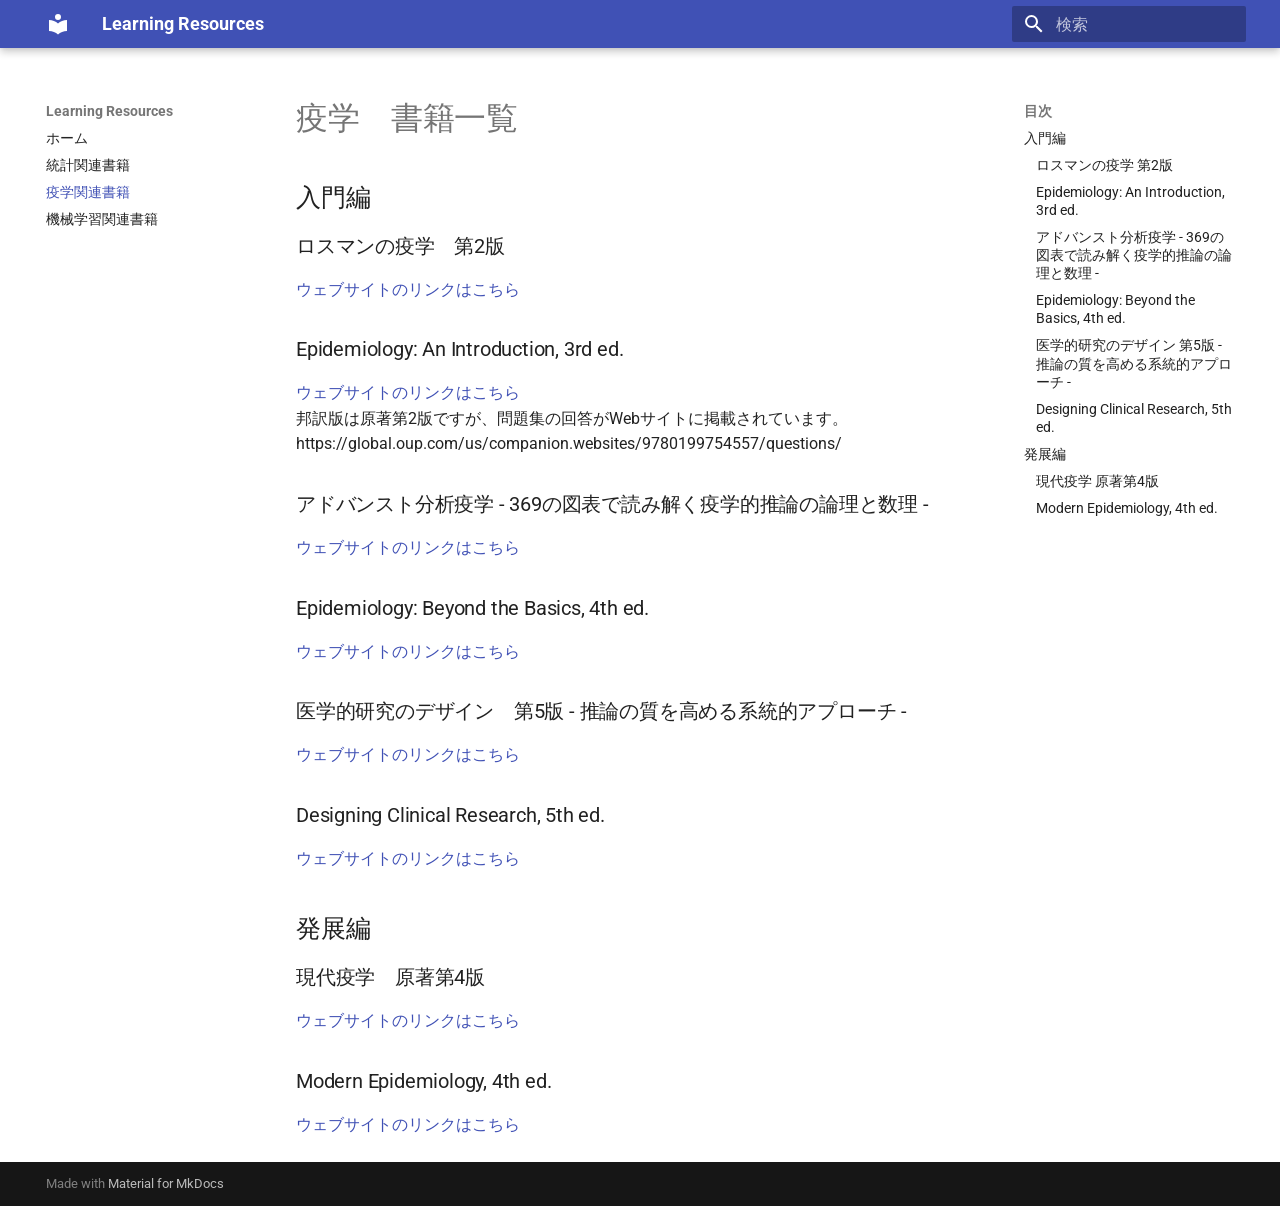
==== epidemiology_books/index.html @ bd6539a2 "Deployed bcc3255 with MkDocs version: 1.6.1" ====
<!doctype html>
<html lang="ja" class="no-js">
  <head>
    
      <meta charset="utf-8">
      <meta name="viewport" content="width=device-width,initial-scale=1">
      
      
      
        <link rel="canonical" href="https://keiimai.github.io/learning_resources/epidemiology_books/">
      
      
        <link rel="prev" href="../statistics_books/">
      
      
        <link rel="next" href="../machine_learning_books/">
      
      
        
      
      
      <link rel="icon" href="../assets/images/favicon.png">
      <meta name="generator" content="mkdocs-1.6.1, mkdocs-material-9.7.6">
    
    
      
        <title>疫学関連書籍 - Learning Resources</title>
      
    
    
      <link rel="stylesheet" href="../assets/stylesheets/main.484c7ddc.min.css">
      
      


    
    
      
    
    
      
        
        
        <link rel="preconnect" href="https://fonts.gstatic.com" crossorigin>
        <link rel="stylesheet" href="https://fonts.googleapis.com/css?family=Roboto:300,300i,400,400i,700,700i%7CRoboto+Mono:400,400i,700,700i&display=fallback">
        <style>:root{--md-text-font:"Roboto";--md-code-font:"Roboto Mono"}</style>
      
    
    
    <script>__md_scope=new URL("..",location),__md_hash=e=>[...e].reduce(((e,_)=>(e<<5)-e+_.charCodeAt(0)),0),__md_get=(e,_=localStorage,t=__md_scope)=>JSON.parse(_.getItem(t.pathname+"."+e)),__md_set=(e,_,t=localStorage,a=__md_scope)=>{try{t.setItem(a.pathname+"."+e,JSON.stringify(_))}catch(e){}}</script>
    
      

    
    
  </head>
  
  
    <body dir="ltr">
  
    
    <input class="md-toggle" data-md-toggle="drawer" type="checkbox" id="__drawer" autocomplete="off">
    <input class="md-toggle" data-md-toggle="search" type="checkbox" id="__search" autocomplete="off">
    <label class="md-overlay" for="__drawer"></label>
    <div data-md-component="skip">
      
        
        <a href="#_1" class="md-skip">
          コンテンツにスキップ
        </a>
      
    </div>
    <div data-md-component="announce">
      
    </div>
    
    
      

  

<header class="md-header md-header--shadow" data-md-component="header">
  <nav class="md-header__inner md-grid" aria-label="ヘッダー">
    <a href=".." title="Learning Resources" class="md-header__button md-logo" aria-label="Learning Resources" data-md-component="logo">
      
  
  <svg xmlns="http://www.w3.org/2000/svg" viewBox="0 0 24 24"><path d="M12 8a3 3 0 0 0 3-3 3 3 0 0 0-3-3 3 3 0 0 0-3 3 3 3 0 0 0 3 3m0 3.54C9.64 9.35 6.5 8 3 8v11c3.5 0 6.64 1.35 9 3.54 2.36-2.19 5.5-3.54 9-3.54V8c-3.5 0-6.64 1.35-9 3.54"/></svg>

    </a>
    <label class="md-header__button md-icon" for="__drawer">
      
      <svg xmlns="http://www.w3.org/2000/svg" viewBox="0 0 24 24"><path d="M3 6h18v2H3zm0 5h18v2H3zm0 5h18v2H3z"/></svg>
    </label>
    <div class="md-header__title" data-md-component="header-title">
      <div class="md-header__ellipsis">
        <div class="md-header__topic">
          <span class="md-ellipsis">
            Learning Resources
          </span>
        </div>
        <div class="md-header__topic" data-md-component="header-topic">
          <span class="md-ellipsis">
            
              疫学関連書籍
            
          </span>
        </div>
      </div>
    </div>
    
    
      <script>var palette=__md_get("__palette");if(palette&&palette.color){if("(prefers-color-scheme)"===palette.color.media){var media=matchMedia("(prefers-color-scheme: light)"),input=document.querySelector(media.matches?"[data-md-color-media='(prefers-color-scheme: light)']":"[data-md-color-media='(prefers-color-scheme: dark)']");palette.color.media=input.getAttribute("data-md-color-media"),palette.color.scheme=input.getAttribute("data-md-color-scheme"),palette.color.primary=input.getAttribute("data-md-color-primary"),palette.color.accent=input.getAttribute("data-md-color-accent")}for(var[key,value]of Object.entries(palette.color))document.body.setAttribute("data-md-color-"+key,value)}</script>
    
    
    
      
      
        <label class="md-header__button md-icon" for="__search">
          
          <svg xmlns="http://www.w3.org/2000/svg" viewBox="0 0 24 24"><path d="M9.5 3A6.5 6.5 0 0 1 16 9.5c0 1.61-.59 3.09-1.56 4.23l.27.27h.79l5 5-1.5 1.5-5-5v-.79l-.27-.27A6.52 6.52 0 0 1 9.5 16 6.5 6.5 0 0 1 3 9.5 6.5 6.5 0 0 1 9.5 3m0 2C7 5 5 7 5 9.5S7 14 9.5 14 14 12 14 9.5 12 5 9.5 5"/></svg>
        </label>
        <div class="md-search" data-md-component="search" role="dialog">
  <label class="md-search__overlay" for="__search"></label>
  <div class="md-search__inner" role="search">
    <form class="md-search__form" name="search">
      <input type="text" class="md-search__input" name="query" aria-label="検索" placeholder="検索" autocapitalize="off" autocorrect="off" autocomplete="off" spellcheck="false" data-md-component="search-query" required>
      <label class="md-search__icon md-icon" for="__search">
        
        <svg xmlns="http://www.w3.org/2000/svg" viewBox="0 0 24 24"><path d="M9.5 3A6.5 6.5 0 0 1 16 9.5c0 1.61-.59 3.09-1.56 4.23l.27.27h.79l5 5-1.5 1.5-5-5v-.79l-.27-.27A6.52 6.52 0 0 1 9.5 16 6.5 6.5 0 0 1 3 9.5 6.5 6.5 0 0 1 9.5 3m0 2C7 5 5 7 5 9.5S7 14 9.5 14 14 12 14 9.5 12 5 9.5 5"/></svg>
        
        <svg xmlns="http://www.w3.org/2000/svg" viewBox="0 0 24 24"><path d="M20 11v2H8l5.5 5.5-1.42 1.42L4.16 12l7.92-7.92L13.5 5.5 8 11z"/></svg>
      </label>
      <nav class="md-search__options" aria-label="検索">
        
        <button type="reset" class="md-search__icon md-icon" title="クリア" aria-label="クリア" tabindex="-1">
          
          <svg xmlns="http://www.w3.org/2000/svg" viewBox="0 0 24 24"><path d="M19 6.41 17.59 5 12 10.59 6.41 5 5 6.41 10.59 12 5 17.59 6.41 19 12 13.41 17.59 19 19 17.59 13.41 12z"/></svg>
        </button>
      </nav>
      
    </form>
    <div class="md-search__output">
      <div class="md-search__scrollwrap" tabindex="0" data-md-scrollfix>
        <div class="md-search-result" data-md-component="search-result">
          <div class="md-search-result__meta">
            検索を初期化
          </div>
          <ol class="md-search-result__list" role="presentation"></ol>
        </div>
      </div>
    </div>
  </div>
</div>
      
    
    
  </nav>
  
</header>
    
    <div class="md-container" data-md-component="container">
      
      
        
          
        
      
      <main class="md-main" data-md-component="main">
        <div class="md-main__inner md-grid">
          
            
              
              <div class="md-sidebar md-sidebar--primary" data-md-component="sidebar" data-md-type="navigation" >
                <div class="md-sidebar__scrollwrap">
                  <div class="md-sidebar__inner">
                    



<nav class="md-nav md-nav--primary" aria-label="ナビゲーション" data-md-level="0">
  <label class="md-nav__title" for="__drawer">
    <a href=".." title="Learning Resources" class="md-nav__button md-logo" aria-label="Learning Resources" data-md-component="logo">
      
  
  <svg xmlns="http://www.w3.org/2000/svg" viewBox="0 0 24 24"><path d="M12 8a3 3 0 0 0 3-3 3 3 0 0 0-3-3 3 3 0 0 0-3 3 3 3 0 0 0 3 3m0 3.54C9.64 9.35 6.5 8 3 8v11c3.5 0 6.64 1.35 9 3.54 2.36-2.19 5.5-3.54 9-3.54V8c-3.5 0-6.64 1.35-9 3.54"/></svg>

    </a>
    Learning Resources
  </label>
  
  <ul class="md-nav__list" data-md-scrollfix>
    
      
      
  
  
  
  
    <li class="md-nav__item">
      <a href=".." class="md-nav__link">
        
  
  
  <span class="md-ellipsis">
    
  
    ホーム
  

    
  </span>
  
  

      </a>
    </li>
  

    
      
      
  
  
  
  
    <li class="md-nav__item">
      <a href="../statistics_books/" class="md-nav__link">
        
  
  
  <span class="md-ellipsis">
    
  
    統計関連書籍
  

    
  </span>
  
  

      </a>
    </li>
  

    
      
      
  
  
    
  
  
  
    <li class="md-nav__item md-nav__item--active">
      
      <input class="md-nav__toggle md-toggle" type="checkbox" id="__toc">
      
      
        
      
      
        <label class="md-nav__link md-nav__link--active" for="__toc">
          
  
  
  <span class="md-ellipsis">
    
  
    疫学関連書籍
  

    
  </span>
  
  

          <span class="md-nav__icon md-icon"></span>
        </label>
      
      <a href="./" class="md-nav__link md-nav__link--active">
        
  
  
  <span class="md-ellipsis">
    
  
    疫学関連書籍
  

    
  </span>
  
  

      </a>
      
        

<nav class="md-nav md-nav--secondary" aria-label="目次">
  
  
  
    
  
  
    <label class="md-nav__title" for="__toc">
      <span class="md-nav__icon md-icon"></span>
      目次
    </label>
    <ul class="md-nav__list" data-md-component="toc" data-md-scrollfix>
      
        <li class="md-nav__item">
  <a href="#_2" class="md-nav__link">
    <span class="md-ellipsis">
      
        入門編
      
    </span>
  </a>
  
    <nav class="md-nav" aria-label="入門編">
      <ul class="md-nav__list">
        
          <li class="md-nav__item">
  <a href="#2" class="md-nav__link">
    <span class="md-ellipsis">
      
        ロスマンの疫学 第2版
      
    </span>
  </a>
  
</li>
        
          <li class="md-nav__item">
  <a href="#epidemiology-an-introduction-3rd-ed" class="md-nav__link">
    <span class="md-ellipsis">
      
        Epidemiology: An Introduction, 3rd ed.
      
    </span>
  </a>
  
</li>
        
          <li class="md-nav__item">
  <a href="#-369-" class="md-nav__link">
    <span class="md-ellipsis">
      
        アドバンスト分析疫学 - 369の図表で読み解く疫学的推論の論理と数理 -
      
    </span>
  </a>
  
</li>
        
          <li class="md-nav__item">
  <a href="#epidemiology-beyond-the-basics-4th-ed" class="md-nav__link">
    <span class="md-ellipsis">
      
        Epidemiology: Beyond the Basics, 4th ed.
      
    </span>
  </a>
  
</li>
        
          <li class="md-nav__item">
  <a href="#5-" class="md-nav__link">
    <span class="md-ellipsis">
      
        医学的研究のデザイン 第5版 - 推論の質を高める系統的アプローチ -
      
    </span>
  </a>
  
</li>
        
          <li class="md-nav__item">
  <a href="#designing-clinical-research-5th-ed" class="md-nav__link">
    <span class="md-ellipsis">
      
        Designing Clinical Research, 5th ed.
      
    </span>
  </a>
  
</li>
        
      </ul>
    </nav>
  
</li>
      
        <li class="md-nav__item">
  <a href="#_3" class="md-nav__link">
    <span class="md-ellipsis">
      
        発展編
      
    </span>
  </a>
  
    <nav class="md-nav" aria-label="発展編">
      <ul class="md-nav__list">
        
          <li class="md-nav__item">
  <a href="#4" class="md-nav__link">
    <span class="md-ellipsis">
      
        現代疫学 原著第4版
      
    </span>
  </a>
  
</li>
        
          <li class="md-nav__item">
  <a href="#modern-epidemiology-4th-ed" class="md-nav__link">
    <span class="md-ellipsis">
      
        Modern Epidemiology, 4th ed.
      
    </span>
  </a>
  
</li>
        
      </ul>
    </nav>
  
</li>
      
    </ul>
  
</nav>
      
    </li>
  

    
      
      
  
  
  
  
    <li class="md-nav__item">
      <a href="../machine_learning_books/" class="md-nav__link">
        
  
  
  <span class="md-ellipsis">
    
  
    機械学習関連書籍
  

    
  </span>
  
  

      </a>
    </li>
  

    
  </ul>
</nav>
                  </div>
                </div>
              </div>
            
            
              
              <div class="md-sidebar md-sidebar--secondary" data-md-component="sidebar" data-md-type="toc" >
                <div class="md-sidebar__scrollwrap">
                  <div class="md-sidebar__inner">
                    

<nav class="md-nav md-nav--secondary" aria-label="目次">
  
  
  
    
  
  
    <label class="md-nav__title" for="__toc">
      <span class="md-nav__icon md-icon"></span>
      目次
    </label>
    <ul class="md-nav__list" data-md-component="toc" data-md-scrollfix>
      
        <li class="md-nav__item">
  <a href="#_2" class="md-nav__link">
    <span class="md-ellipsis">
      
        入門編
      
    </span>
  </a>
  
    <nav class="md-nav" aria-label="入門編">
      <ul class="md-nav__list">
        
          <li class="md-nav__item">
  <a href="#2" class="md-nav__link">
    <span class="md-ellipsis">
      
        ロスマンの疫学 第2版
      
    </span>
  </a>
  
</li>
        
          <li class="md-nav__item">
  <a href="#epidemiology-an-introduction-3rd-ed" class="md-nav__link">
    <span class="md-ellipsis">
      
        Epidemiology: An Introduction, 3rd ed.
      
    </span>
  </a>
  
</li>
        
          <li class="md-nav__item">
  <a href="#-369-" class="md-nav__link">
    <span class="md-ellipsis">
      
        アドバンスト分析疫学 - 369の図表で読み解く疫学的推論の論理と数理 -
      
    </span>
  </a>
  
</li>
        
          <li class="md-nav__item">
  <a href="#epidemiology-beyond-the-basics-4th-ed" class="md-nav__link">
    <span class="md-ellipsis">
      
        Epidemiology: Beyond the Basics, 4th ed.
      
    </span>
  </a>
  
</li>
        
          <li class="md-nav__item">
  <a href="#5-" class="md-nav__link">
    <span class="md-ellipsis">
      
        医学的研究のデザイン 第5版 - 推論の質を高める系統的アプローチ -
      
    </span>
  </a>
  
</li>
        
          <li class="md-nav__item">
  <a href="#designing-clinical-research-5th-ed" class="md-nav__link">
    <span class="md-ellipsis">
      
        Designing Clinical Research, 5th ed.
      
    </span>
  </a>
  
</li>
        
      </ul>
    </nav>
  
</li>
      
        <li class="md-nav__item">
  <a href="#_3" class="md-nav__link">
    <span class="md-ellipsis">
      
        発展編
      
    </span>
  </a>
  
    <nav class="md-nav" aria-label="発展編">
      <ul class="md-nav__list">
        
          <li class="md-nav__item">
  <a href="#4" class="md-nav__link">
    <span class="md-ellipsis">
      
        現代疫学 原著第4版
      
    </span>
  </a>
  
</li>
        
          <li class="md-nav__item">
  <a href="#modern-epidemiology-4th-ed" class="md-nav__link">
    <span class="md-ellipsis">
      
        Modern Epidemiology, 4th ed.
      
    </span>
  </a>
  
</li>
        
      </ul>
    </nav>
  
</li>
      
    </ul>
  
</nav>
                  </div>
                </div>
              </div>
            
          
          
            <div class="md-content" data-md-component="content">
              
              <article class="md-content__inner md-typeset">
                
                  



<h1 id="_1">疫学　書籍一覧</h1>
<h2 id="_2">入門編</h2>
<h3 id="2">ロスマンの疫学　第2版</h3>
<p><a href="https://shinoharashinsha.co.jp/?page_id=3534">ウェブサイトのリンクはこちら</a><br></p>
<h3 id="epidemiology-an-introduction-3rd-ed">Epidemiology: An Introduction, 3rd ed.</h3>
<p><a href="https://academic-oup-com.utokyo.idm.oclc.org/book/58923">ウェブサイトのリンクはこちら</a><br>
邦訳版は原著第2版ですが、問題集の回答がWebサイトに掲載されています。<br>
https://global.oup.com/us/companion.websites/9780199754557/questions/</p>
<h3 id="-369-">アドバンスト分析疫学 - 369の図表で読み解く疫学的推論の論理と数理 -</h3>
<p><a href="https://www.medsi.co.jp/products/detail/3742">ウェブサイトのリンクはこちら</a><br></p>
<h3 id="epidemiology-beyond-the-basics-4th-ed">Epidemiology: Beyond the Basics, 4th ed.</h3>
<p><a href="https://www.jblearning.com/catalog/productdetails/9781284116595?srsltid=AfmBOooF9W3JMhGKj0h-baB_GAie6YLgHvob85UmdF81lP_ADHdWTMzK">ウェブサイトのリンクはこちら</a><br></p>
<h3 id="5-">医学的研究のデザイン　第5版 - 推論の質を高める系統的アプローチ -</h3>
<p><a href="https://www.medsi.co.jp/products/detail/3987">ウェブサイトのリンクはこちら</a><br></p>
<h3 id="designing-clinical-research-5th-ed">Designing Clinical Research, 5th ed.</h3>
<p><a href="https://www.nankodo.co.jp/g/g9781975174408/?srsltid=AfmBOorJgrViLFFd11nA4NEiQskC3f3elpTjlt0m_mMUNOQOLAG5IOpe">ウェブサイトのリンクはこちら</a><br></p>
<h2 id="_3">発展編</h2>
<h3 id="4">現代疫学　原著第4版</h3>
<p><a href="https://www.gakujutsu.co.jp/product/978-4-7806-1245-5/">ウェブサイトのリンクはこちら</a><br></p>
<h3 id="modern-epidemiology-4th-ed">Modern Epidemiology, 4th ed.</h3>
<p><a href="https://www.nankodo.co.jp/g/g9781451193282/?srsltid=AfmBOoqBNNKsSKSJwqeK0-6Z2lRTQWF5HktoN-rGYNvKiW3K-LYxIbHh">ウェブサイトのリンクはこちら</a><br></p>












                
              </article>
            </div>
          
          
<script>var target=document.getElementById(location.hash.slice(1));target&&target.name&&(target.checked=target.name.startsWith("__tabbed_"))</script>
        </div>
        
      </main>
      
        <footer class="md-footer">
  
  <div class="md-footer-meta md-typeset">
    <div class="md-footer-meta__inner md-grid">
      <div class="md-copyright">
  
  
    Made with
    <a href="https://squidfunk.github.io/mkdocs-material/" target="_blank" rel="noopener">
      Material for MkDocs
    </a>
  
</div>
      
    </div>
  </div>
</footer>
      
    </div>
    <div class="md-dialog" data-md-component="dialog">
      <div class="md-dialog__inner md-typeset"></div>
    </div>
    
    
    
      
      
      <script id="__config" type="application/json">{"annotate": null, "base": "..", "features": [], "search": "../assets/javascripts/workers/search.2c215733.min.js", "tags": null, "translations": {"clipboard.copied": "\u30b3\u30d4\u30fc\u3057\u307e\u3057\u305f", "clipboard.copy": "\u30af\u30ea\u30c3\u30d7\u30dc\u30fc\u30c9\u3078\u30b3\u30d4\u30fc", "search.result.more.one": "\u3053\u306e\u30da\u30fc\u30b8\u5185\u306b\u3082\u30461\u4ef6\u898b\u3064\u304b\u308a\u307e\u3057\u305f", "search.result.more.other": "\u3053\u306e\u30da\u30fc\u30b8\u5185\u306b\u3042\u3068#\u4ef6\u898b\u3064\u304b\u308a\u307e\u3057\u305f", "search.result.none": "\u4f55\u3082\u898b\u3064\u304b\u308a\u307e\u305b\u3093\u3067\u3057\u305f", "search.result.one": "1\u4ef6\u898b\u3064\u304b\u308a\u307e\u3057\u305f", "search.result.other": "#\u4ef6\u898b\u3064\u304b\u308a\u307e\u3057\u305f", "search.result.placeholder": "\u691c\u7d22\u30ad\u30fc\u30ef\u30fc\u30c9\u3092\u5165\u529b\u3057\u3066\u304f\u3060\u3055\u3044", "search.result.term.missing": "\u691c\u7d22\u306b\u542b\u307e\u308c\u306a\u3044", "select.version": "\u30d0\u30fc\u30b8\u30e7\u30f3\u5207\u308a\u66ff\u3048"}, "version": null}</script>
    
    
      <script src="../assets/javascripts/bundle.79ae519e.min.js"></script>
      
    
  </body>
</html>
---- assets/stylesheets/main.484c7ddc.min.css ----
@charset "UTF-8";html{-webkit-text-size-adjust:none;-moz-text-size-adjust:none;text-size-adjust:none;box-sizing:border-box}*,:after,:before{box-sizing:inherit}@media (prefers-reduced-motion){*,:after,:before{transition:none!important}}body{margin:0}a,button,input,label{-webkit-tap-highlight-color:transparent}a{color:inherit;text-decoration:none}hr{border:0;box-sizing:initial;display:block;height:.05rem;overflow:visible;padding:0}small{font-size:80%}sub,sup{line-height:1em}img{border-style:none}table{border-collapse:initial;border-spacing:0}td,th{font-weight:400;vertical-align:top}button{background:#0000;border:0;font-family:inherit;font-size:inherit;margin:0;padding:0}input{border:0;outline:none}:root{--md-primary-fg-color:#4051b5;--md-primary-fg-color--light:#5d6cc0;--md-primary-fg-color--dark:#303fa1;--md-primary-bg-color:#fff;--md-primary-bg-color--light:#ffffffb3;--md-accent-fg-color:#526cfe;--md-accent-fg-color--transparent:#526cfe1a;--md-accent-bg-color:#fff;--md-accent-bg-color--light:#ffffffb3}[data-md-color-scheme=default]{color-scheme:light}[data-md-color-scheme=default] img[src$="#gh-dark-mode-only"],[data-md-color-scheme=default] img[src$="#only-dark"]{display:none}:root,[data-md-color-scheme=default]{--md-hue:225deg;--md-default-fg-color:#000000de;--md-default-fg-color--light:#0000008a;--md-default-fg-color--lighter:#00000052;--md-default-fg-color--lightest:#00000012;--md-default-bg-color:#fff;--md-default-bg-color--light:#ffffffb3;--md-default-bg-color--lighter:#ffffff4d;--md-default-bg-color--lightest:#ffffff1f;--md-code-fg-color:#36464e;--md-code-bg-color:#f5f5f5;--md-code-bg-color--light:#f5f5f5b3;--md-code-bg-color--lighter:#f5f5f54d;--md-code-hl-color:#4287ff;--md-code-hl-color--light:#4287ff1a;--md-code-hl-number-color:#d52a2a;--md-code-hl-special-color:#db1457;--md-code-hl-function-color:#a846b9;--md-code-hl-constant-color:#6e59d9;--md-code-hl-keyword-color:#3f6ec6;--md-code-hl-string-color:#1c7d4d;--md-code-hl-name-color:var(--md-code-fg-color);--md-code-hl-operator-color:var(--md-default-fg-color--light);--md-code-hl-punctuation-color:var(--md-default-fg-color--light);--md-code-hl-comment-color:var(--md-default-fg-color--light);--md-code-hl-generic-color:var(--md-default-fg-color--light);--md-code-hl-variable-color:var(--md-default-fg-color--light);--md-typeset-color:var(--md-default-fg-color);--md-typeset-a-color:var(--md-primary-fg-color);--md-typeset-del-color:#f5503d26;--md-typeset-ins-color:#0bd57026;--md-typeset-kbd-color:#fafafa;--md-typeset-kbd-accent-color:#fff;--md-typeset-kbd-border-color:#b8b8b8;--md-typeset-mark-color:#ffff0080;--md-typeset-table-color:#0000001f;--md-typeset-table-color--light:rgba(0,0,0,.035);--md-admonition-fg-color:var(--md-default-fg-color);--md-admonition-bg-color:var(--md-default-bg-color);--md-warning-fg-color:#000000de;--md-warning-bg-color:#ff9;--md-footer-fg-color:#fff;--md-footer-fg-color--light:#ffffffb3;--md-footer-fg-color--lighter:#ffffff73;--md-footer-bg-color:#000000de;--md-footer-bg-color--dark:#00000052;--md-shadow-z1:0 0.2rem 0.5rem #0000000d,0 0 0.05rem #0000001a;--md-shadow-z2:0 0.2rem 0.5rem #0000001a,0 0 0.05rem #00000040;--md-shadow-z3:0 0.2rem 0.5rem #0003,0 0 0.05rem #00000059}.md-icon svg{fill:currentcolor;display:block;height:1.2rem;width:1.2rem}body{-webkit-font-smoothing:antialiased;-moz-osx-font-smoothing:grayscale;--md-text-font-family:var(--md-text-font,_),-apple-system,BlinkMacSystemFont,Helvetica,Arial,sans-serif;--md-code-font-family:var(--md-code-font,_),SFMono-Regular,Consolas,Menlo,monospace}aside,body,input{font-feature-settings:"kern","liga";color:var(--md-typeset-color);font-family:var(--md-text-font-family)}code,kbd,pre{font-feature-settings:"kern";font-family:var(--md-code-font-family)}:root{--md-typeset-table-sort-icon:url('data:image/svg+xml;charset=utf-8,<svg xmlns="http://www.w3.org/2000/svg" viewBox="0 0 24 24"><path d="m18 21-4-4h3V7h-3l4-4 4 4h-3v10h3M2 19v-2h10v2M2 13v-2h7v2M2 7V5h4v2z"/></svg>');--md-typeset-table-sort-icon--asc:url('data:image/svg+xml;charset=utf-8,<svg xmlns="http://www.w3.org/2000/svg" viewBox="0 0 24 24"><path d="M19 17h3l-4 4-4-4h3V3h2M2 17h10v2H2M6 5v2H2V5m0 6h7v2H2z"/></svg>');--md-typeset-table-sort-icon--desc:url('data:image/svg+xml;charset=utf-8,<svg xmlns="http://www.w3.org/2000/svg" viewBox="0 0 24 24"><path d="M19 7h3l-4-4-4 4h3v14h2M2 17h10v2H2M6 5v2H2V5m0 6h7v2H2z"/></svg>')}.md-typeset{-webkit-print-color-adjust:exact;color-adjust:exact;font-size:.8rem;line-height:1.6;overflow-wrap:break-word}@media print{.md-typeset{font-size:.68rem}}.md-typeset blockquote,.md-typeset dl,.md-typeset figure,.md-typeset ol,.md-typeset pre,.md-typeset ul{margin-bottom:1em;margin-top:1em}.md-typeset h1{color:var(--md-default-fg-color--light);font-size:2em;line-height:1.3;margin:0 0 1.25em}.md-typeset h1,.md-typeset h2{font-weight:300;letter-spacing:-.01em}.md-typeset h2{font-size:1.5625em;line-height:1.4;margin:1.6em 0 .64em}.md-typeset h3{font-size:1.25em;font-weight:400;letter-spacing:-.01em;line-height:1.5;margin:1.6em 0 .8em}.md-typeset h2+h3{margin-top:.8em}.md-typeset h4{font-weight:700;letter-spacing:-.01em;margin:1em 0}.md-typeset h5,.md-typeset h6{color:var(--md-default-fg-color--light);font-size:.8em;font-weight:700;letter-spacing:-.01em;margin:1.25em 0}.md-typeset h5{text-transform:uppercase}.md-typeset h5 code{text-transform:none}.md-typeset hr{border-bottom:.05rem solid var(--md-default-fg-color--lightest);display:flow-root;margin:1.5em 0}.md-typeset a{color:var(--md-typeset-a-color);word-break:break-word}.md-typeset a,.md-typeset a:before{transition:color 125ms}.md-typeset a:focus,.md-typeset a:hover{color:var(--md-accent-fg-color)}.md-typeset a:focus code,.md-typeset a:hover code{background-color:var(--md-accent-fg-color--transparent);color:var(--md-accent-fg-color)}.md-typeset a code{color:var(--md-typeset-a-color)}.md-typeset a.focus-visible{outline-color:var(--md-accent-fg-color);outline-offset:.2rem}.md-typeset code,.md-typeset kbd,.md-typeset pre{color:var(--md-code-fg-color);direction:ltr;font-variant-ligatures:none;transition:background-color 125ms}@media print{.md-typeset code,.md-typeset kbd,.md-typeset pre{white-space:pre-wrap}}.md-typeset code{background-color:var(--md-code-bg-color);border-radius:.1rem;-webkit-box-decoration-break:clone;box-decoration-break:clone;font-size:.85em;padding:0 .2941176471em;transition:color 125ms,background-color 125ms;word-break:break-word}.md-typeset code:not(.focus-visible){-webkit-tap-highlight-color:transparent;outline:none}.md-typeset pre{display:flow-root;line-height:1.4;position:relative}.md-typeset pre>code{-webkit-box-decoration-break:slice;box-decoration-break:slice;box-shadow:none;display:block;margin:0;outline-color:var(--md-accent-fg-color);overflow:auto;padding:.7720588235em 1.1764705882em;scrollbar-color:var(--md-default-fg-color--lighter) #0000;scrollbar-width:thin;touch-action:auto;word-break:normal}.md-typeset pre>code:hover{scrollbar-color:var(--md-accent-fg-color) #0000}.md-typeset pre>code::-webkit-scrollbar{height:.2rem;width:.2rem}.md-typeset pre>code::-webkit-scrollbar-thumb{background-color:var(--md-default-fg-color--lighter)}.md-typeset pre>code::-webkit-scrollbar-thumb:hover{background-color:var(--md-accent-fg-color)}.md-typeset kbd{background-color:var(--md-typeset-kbd-color);border-radius:.1rem;box-shadow:0 .1rem 0 .05rem var(--md-typeset-kbd-border-color),0 .1rem 0 var(--md-typeset-kbd-border-color),0 -.1rem .2rem var(--md-typeset-kbd-accent-color) inset;color:var(--md-default-fg-color);display:inline-block;font-size:.75em;padding:0 .6666666667em;vertical-align:text-top;word-break:break-word}.md-typeset mark{background-color:var(--md-typeset-mark-color);-webkit-box-decoration-break:clone;box-decoration-break:clone;color:inherit;word-break:break-word}.md-typeset abbr{cursor:help;text-decoration:none}.md-typeset [data-preview],.md-typeset abbr{border-bottom:.05rem dotted var(--md-default-fg-color--light)}.md-typeset small{opacity:.75}[dir=ltr] .md-typeset sub,[dir=ltr] .md-typeset sup{margin-left:.078125em}[dir=rtl] .md-typeset sub,[dir=rtl] .md-typeset sup{margin-right:.078125em}[dir=ltr] .md-typeset blockquote{padding-left:.6rem}[dir=rtl] .md-typeset blockquote{padding-right:.6rem}[dir=ltr] .md-typeset blockquote{border-left:.2rem solid var(--md-default-fg-color--lighter)}[dir=rtl] .md-typeset blockquote{border-right:.2rem solid var(--md-default-fg-color--lighter)}.md-typeset blockquote{color:var(--md-default-fg-color--light);margin-left:0;margin-right:0}.md-typeset ul{list-style-type:disc}.md-typeset ul[type]{list-style-type:revert-layer}[dir=ltr] .md-typeset ol,[dir=ltr] .md-typeset ul{margin-left:.625em}[dir=rtl] .md-typeset ol,[dir=rtl] .md-typeset ul{margin-right:.625em}.md-typeset ol,.md-typeset ul{padding:0}.md-typeset ol:not([hidden]),.md-typeset ul:not([hidden]){display:flow-root}.md-typeset ol ol,.md-typeset ul ol{list-style-type:lower-alpha}.md-typeset ol ol ol,.md-typeset ul ol ol{list-style-type:lower-roman}.md-typeset ol ol ol ol,.md-typeset ul ol ol ol{list-style-type:upper-alpha}.md-typeset ol ol ol ol ol,.md-typeset ul ol ol ol ol{list-style-type:upper-roman}.md-typeset ol[type],.md-typeset ul[type]{list-style-type:revert-layer}[dir=ltr] .md-typeset ol li,[dir=ltr] .md-typeset ul li{margin-left:1.25em}[dir=rtl] .md-typeset ol li,[dir=rtl] .md-typeset ul li{margin-right:1.25em}.md-typeset ol li,.md-typeset ul li{margin-bottom:.5em}.md-typeset ol li blockquote,.md-typeset ol li p,.md-typeset ul li blockquote,.md-typeset ul li p{margin:.5em 0}.md-typeset ol li:last-child,.md-typeset ul li:last-child{margin-bottom:0}[dir=ltr] .md-typeset ol li ol,[dir=ltr] .md-typeset ol li ul,[dir=ltr] .md-typeset ul li ol,[dir=ltr] .md-typeset ul li ul{margin-left:.625em}[dir=rtl] .md-typeset ol li ol,[dir=rtl] .md-typeset ol li ul,[dir=rtl] .md-typeset ul li ol,[dir=rtl] .md-typeset ul li ul{margin-right:.625em}.md-typeset ol li ol,.md-typeset ol li ul,.md-typeset ul li ol,.md-typeset ul li ul{margin-bottom:.5em;margin-top:.5em}[dir=ltr] .md-typeset dd{margin-left:1.875em}[dir=rtl] .md-typeset dd{margin-right:1.875em}.md-typeset dd{margin-bottom:1.5em;margin-top:1em}.md-typeset img,.md-typeset svg,.md-typeset video{height:auto;max-width:100%}.md-typeset img[align=left]{margin:1em 1em 1em 0}.md-typeset img[align=right]{margin:1em 0 1em 1em}.md-typeset img[align]:only-child{margin-top:0}.md-typeset figure{display:flow-root;margin:1em auto;max-width:100%;text-align:center;width:fit-content}.md-typeset figure img{display:block;margin:0 auto}.md-typeset figcaption{font-style:italic;margin:1em auto;max-width:24rem}.md-typeset iframe{max-width:100%}.md-typeset table:not([class]){background-color:var(--md-default-bg-color);border:.05rem solid var(--md-typeset-table-color);border-radius:.1rem;display:inline-block;font-size:.64rem;max-width:100%;overflow:auto;touch-action:auto}@media print{.md-typeset table:not([class]){display:table}}.md-typeset table:not([class])+*{margin-top:1.5em}.md-typeset table:not([class]) td>:first-child,.md-typeset table:not([class]) th>:first-child{margin-top:0}.md-typeset table:not([class]) td>:last-child,.md-typeset table:not([class]) th>:last-child{margin-bottom:0}.md-typeset table:not([class]) td:not([align]),.md-typeset table:not([class]) th:not([align]){text-align:left}[dir=rtl] .md-typeset table:not([class]) td:not([align]),[dir=rtl] .md-typeset table:not([class]) th:not([align]){text-align:right}.md-typeset table:not([class]) th{font-weight:700;min-width:5rem;padding:.9375em 1.25em;vertical-align:top}.md-typeset table:not([class]) td{border-top:.05rem solid var(--md-typeset-table-color);padding:.9375em 1.25em;vertical-align:top}.md-typeset table:not([class]) tbody tr{transition:background-color 125ms}.md-typeset table:not([class]) tbody tr:hover{background-color:var(--md-typeset-table-color--light);box-shadow:0 .05rem 0 var(--md-default-bg-color) inset}.md-typeset table:not([class]) a{word-break:normal}.md-typeset table th[role=columnheader]{cursor:pointer}[dir=ltr] .md-typeset table th[role=columnheader]:after{margin-left:.5em}[dir=rtl] .md-typeset table th[role=columnheader]:after{margin-right:.5em}.md-typeset table th[role=columnheader]:after{content:"";display:inline-block;height:1.2em;-webkit-mask-image:var(--md-typeset-table-sort-icon);mask-image:var(--md-typeset-table-sort-icon);-webkit-mask-repeat:no-repeat;mask-repeat:no-repeat;-webkit-mask-size:contain;mask-size:contain;transition:background-color 125ms;vertical-align:text-bottom;width:1.2em}.md-typeset table th[role=columnheader]:hover:after{background-color:var(--md-default-fg-color--lighter)}.md-typeset table th[role=columnheader][aria-sort=ascending]:after{background-color:var(--md-default-fg-color--light);-webkit-mask-image:var(--md-typeset-table-sort-icon--asc);mask-image:var(--md-typeset-table-sort-icon--asc)}.md-typeset table th[role=columnheader][aria-sort=descending]:after{background-color:var(--md-default-fg-color--light);-webkit-mask-image:var(--md-typeset-table-sort-icon--desc);mask-image:var(--md-typeset-table-sort-icon--desc)}.md-typeset__scrollwrap{margin:1em -.8rem;overflow-x:auto;touch-action:auto}.md-typeset__table{display:inline-block;margin-bottom:.5em;padding:0 .8rem}@media print{.md-typeset__table{display:block}}html .md-typeset__table table{display:table;margin:0;overflow:hidden;width:100%}@media screen and (max-width:44.984375em){.md-content__inner>pre{margin:1em -.8rem}.md-content__inner>pre code{border-radius:0}}.md-typeset .md-author{border-radius:100%;display:block;flex-shrink:0;height:1.6rem;overflow:hidden;position:relative;transition:color 125ms,transform 125ms;width:1.6rem}.md-typeset .md-author img{display:block}.md-typeset .md-author--more{background:var(--md-default-fg-color--lightest);color:var(--md-default-fg-color--lighter);font-size:.6rem;font-weight:700;line-height:1.6rem;text-align:center}.md-typeset .md-author--long{height:2.4rem;width:2.4rem}.md-typeset a.md-author{transform:scale(1)}.md-typeset a.md-author img{border-radius:100%;filter:grayscale(100%) opacity(75%);transition:filter 125ms}.md-typeset a.md-author:focus,.md-typeset a.md-author:hover{transform:scale(1.1);z-index:1}.md-typeset a.md-author:focus img,.md-typeset a.md-author:hover img{filter:grayscale(0)}.md-banner{background-color:var(--md-footer-bg-color);color:var(--md-footer-fg-color);overflow:auto}@media print{.md-banner{display:none}}.md-banner--warning{background-color:var(--md-warning-bg-color);color:var(--md-warning-fg-color)}.md-banner__inner{font-size:.7rem;margin:.6rem auto;padding:0 .8rem}[dir=ltr] .md-banner__button{float:right}[dir=rtl] .md-banner__button{float:left}.md-banner__button{color:inherit;cursor:pointer;transition:opacity .25s}.no-js .md-banner__button{display:none}.md-banner__button:hover{opacity:.7}html{font-size:125%;height:100%;overflow-x:hidden}@media screen and (min-width:100em){html{font-size:137.5%}}@media screen and (min-width:125em){html{font-size:150%}}body{background-color:var(--md-default-bg-color);display:flex;flex-direction:column;font-size:.5rem;min-height:100%;position:relative;width:100%}@media print{body{display:block}}@media screen and (max-width:59.984375em){body[data-md-scrolllock]{position:fixed}}.md-grid{margin-left:auto;margin-right:auto;max-width:61rem}.md-container{display:flex;flex-direction:column;flex-grow:1}@media print{.md-container{display:block}}.md-main{flex-grow:1}.md-main__inner{display:flex;height:100%;margin-top:1.5rem}.md-ellipsis{overflow:hidden;text-overflow:ellipsis}.md-toggle{display:none}.md-option{height:0;opacity:0;position:absolute;width:0}.md-option:checked+label:not([hidden]){display:block}.md-option.focus-visible+label{outline-color:var(--md-accent-fg-color);outline-style:auto}.md-skip{background-color:var(--md-default-fg-color);border-radius:.1rem;color:var(--md-default-bg-color);font-size:.64rem;margin:.5rem;opacity:0;outline-color:var(--md-accent-fg-color);padding:.3rem .5rem;position:fixed;transform:translateY(.4rem);z-index:-1}.md-skip:focus{opacity:1;transform:translateY(0);transition:transform .25s cubic-bezier(.4,0,.2,1),opacity 175ms 75ms;z-index:10}@page{margin:25mm}:root{--md-clipboard-icon:url('data:image/svg+xml;charset=utf-8,<svg xmlns="http://www.w3.org/2000/svg" viewBox="0 0 24 24"><path d="M19 21H8V7h11m0-2H8a2 2 0 0 0-2 2v14a2 2 0 0 0 2 2h11a2 2 0 0 0 2-2V7a2 2 0 0 0-2-2m-3-4H4a2 2 0 0 0-2 2v14h2V3h12z"/></svg>')}.md-clipboard{border-radius:.1rem;color:var(--md-default-fg-color--lightest);cursor:pointer;height:1.5em;outline-color:var(--md-accent-fg-color);outline-offset:.1rem;transition:color .25s;width:1.5em;z-index:1}@media print{.md-clipboard{display:none}}.md-clipboard:not(.focus-visible){-webkit-tap-highlight-color:transparent;outline:none}:hover>.md-clipboard{color:var(--md-default-fg-color--light)}.md-clipboard:focus,.md-clipboard:hover{color:var(--md-accent-fg-color)}.md-clipboard:after{background-color:currentcolor;content:"";display:block;height:1.125em;margin:0 auto;-webkit-mask-image:var(--md-clipboard-icon);mask-image:var(--md-clipboard-icon);-webkit-mask-position:center;mask-position:center;-webkit-mask-repeat:no-repeat;mask-repeat:no-repeat;-webkit-mask-size:contain;mask-size:contain;width:1.125em}.md-clipboard--inline{cursor:pointer}.md-clipboard--inline code{transition:color .25s,background-color .25s}.md-clipboard--inline:focus code,.md-clipboard--inline:hover code{background-color:var(--md-accent-fg-color--transparent);color:var(--md-accent-fg-color)}:root{--md-code-select-icon:url('data:image/svg+xml;charset=utf-8,<svg xmlns="http://www.w3.org/2000/svg" viewBox="0 0 24 24"><path d="M19 19h-4v2h4c1.1 0 2-.9 2-2v-4h-2m0-12h-4v2h4v4h2V5c0-1.1-.9-2-2-2M5 5h4V3H5c-1.1 0-2 .9-2 2v4h2m0 6H3v4c0 1.1.9 2 2 2h4v-2H5zm2-4h2v2H7zm4 0h2v2h-2zm4 0h2v2h-2zM7 7h2v2H7zm4 0h2v2h-2zm4 0h2v2h-2zm-8 8h2v2H7zm4 0h2v2h-2zm4 0h2v2h-2z"/></svg>');--md-code-copy-icon:url('data:image/svg+xml;charset=utf-8,<svg xmlns="http://www.w3.org/2000/svg" viewBox="0 0 24 24"><path d="M19 21H8V7h11m0-2H8a2 2 0 0 0-2 2v14a2 2 0 0 0 2 2h11a2 2 0 0 0 2-2V7a2 2 0 0 0-2-2m-3-4H4a2 2 0 0 0-2 2v14h2V3h12z"/></svg>')}.md-typeset .md-code__content{display:grid}.md-code__nav{background-color:var(--md-code-bg-color--lighter);border-radius:.1rem;display:flex;gap:.2rem;padding:.2rem;position:absolute;right:.25em;top:.25em;transition:background-color .25s;z-index:1}:hover>.md-code__nav{background-color:var(--md-code-bg-color--light)}.md-code__button{color:var(--md-default-fg-color--lightest);cursor:pointer;display:block;height:1.5em;outline-color:var(--md-accent-fg-color);outline-offset:.1rem;transition:color .25s;width:1.5em}:hover>*>.md-code__button{color:var(--md-default-fg-color--light)}.md-code__button.focus-visible,.md-code__button:hover{color:var(--md-accent-fg-color)}.md-code__button--active{color:var(--md-default-fg-color)!important}.md-code__button:after{background-color:currentcolor;content:"";display:block;height:1.125em;margin:0 auto;-webkit-mask-position:center;mask-position:center;-webkit-mask-repeat:no-repeat;mask-repeat:no-repeat;-webkit-mask-size:contain;mask-size:contain;width:1.125em}.md-code__button[data-md-type=select]:after{-webkit-mask-image:var(--md-code-select-icon);mask-image:var(--md-code-select-icon)}.md-code__button[data-md-type=copy]:after{-webkit-mask-image:var(--md-code-copy-icon);mask-image:var(--md-code-copy-icon)}@keyframes consent{0%{opacity:0;transform:translateY(100%)}to{opacity:1;transform:translateY(0)}}@keyframes overlay{0%{opacity:0}to{opacity:1}}.md-consent__overlay{animation:overlay .25s both;-webkit-backdrop-filter:blur(.1rem);backdrop-filter:blur(.1rem);background-color:#0000008a;height:100%;opacity:1;position:fixed;top:0;width:100%;z-index:5}.md-consent__inner{animation:consent .5s cubic-bezier(.1,.7,.1,1) both;background-color:var(--md-default-bg-color);border:0;border-radius:.1rem;bottom:0;box-shadow:0 0 .2rem #0000001a,0 .2rem .4rem #0003;max-height:100%;overflow:auto;padding:0;position:fixed;width:100%;z-index:5}.md-consent__form{padding:.8rem}.md-consent__settings{display:none;margin:1em 0}input:checked+.md-consent__settings{display:block}.md-consent__controls{margin-bottom:.8rem}.md-typeset .md-consent__controls .md-button{display:inline}@media screen and (max-width:44.984375em){.md-typeset .md-consent__controls .md-button{display:block;margin-top:.4rem;text-align:center;width:100%}}.md-consent label{cursor:pointer}.md-content{flex-grow:1;min-width:0}.md-content__inner{margin:0 .8rem 1.2rem;padding-top:.6rem}@media screen and (min-width:76.25em){[dir=ltr] .md-sidebar--primary:not([hidden])~.md-content>.md-content__inner{margin-left:1.2rem}[dir=ltr] .md-sidebar--secondary:not([hidden])~.md-content>.md-content__inner,[dir=rtl] .md-sidebar--primary:not([hidden])~.md-content>.md-content__inner{margin-right:1.2rem}[dir=rtl] .md-sidebar--secondary:not([hidden])~.md-content>.md-content__inner{margin-left:1.2rem}}.md-content__inner:before{content:"";display:block;height:.4rem}.md-content__inner>:last-child{margin-bottom:0}[dir=ltr] .md-content__button{float:right}[dir=rtl] .md-content__button{float:left}[dir=ltr] .md-content__button{margin-left:.4rem}[dir=rtl] .md-content__button{margin-right:.4rem}.md-content__button{margin:.4rem 0;padding:0}@media print{.md-content__button{display:none}}.md-typeset .md-content__button{color:var(--md-default-fg-color--lighter)}.md-content__button svg{display:inline;vertical-align:top}[dir=rtl] .md-content__button svg{transform:scaleX(-1)}[dir=ltr] .md-dialog{right:.8rem}[dir=rtl] .md-dialog{left:.8rem}.md-dialog{background-color:var(--md-default-fg-color);border-radius:.1rem;bottom:.8rem;box-shadow:var(--md-shadow-z3);min-width:11.1rem;opacity:0;padding:.4rem .6rem;pointer-events:none;position:fixed;transform:translateY(100%);transition:transform 0ms .4s,opacity .4s;z-index:4}@media print{.md-dialog{display:none}}.md-dialog--active{opacity:1;pointer-events:auto;transform:translateY(0);transition:transform .4s cubic-bezier(.075,.85,.175,1),opacity .4s}.md-dialog__inner{color:var(--md-default-bg-color);font-size:.7rem}.md-feedback{margin:2em 0 1em;text-align:center}.md-feedback fieldset{border:none;margin:0;padding:0}.md-feedback__title{font-weight:700;margin:1em auto}.md-feedback__inner{position:relative}.md-feedback__list{display:flex;flex-wrap:wrap;place-content:baseline center;position:relative}.md-feedback__list:hover .md-icon:not(:disabled){color:var(--md-default-fg-color--lighter)}:disabled .md-feedback__list{min-height:1.8rem}.md-feedback__icon{color:var(--md-default-fg-color--light);cursor:pointer;flex-shrink:0;margin:0 .1rem;transition:color 125ms}.md-feedback__icon:not(:disabled).md-icon:hover{color:var(--md-accent-fg-color)}.md-feedback__icon:disabled{color:var(--md-default-fg-color--lightest);pointer-events:none}.md-feedback__note{opacity:0;position:relative;transform:translateY(.4rem);transition:transform .4s cubic-bezier(.1,.7,.1,1),opacity .15s}.md-feedback__note>*{margin:0 auto;max-width:16rem}:disabled .md-feedback__note{opacity:1;transform:translateY(0)}@media print{.md-feedback{display:none}}.md-footer{background-color:var(--md-footer-bg-color);color:var(--md-footer-fg-color)}@media print{.md-footer{display:none}}.md-footer__inner{justify-content:space-between;overflow:auto;padding:.2rem}.md-footer__inner:not([hidden]){display:flex}.md-footer__link{align-items:end;display:flex;flex-grow:0.01;margin-bottom:.4rem;margin-top:1rem;max-width:100%;outline-color:var(--md-accent-fg-color);overflow:hidden;transition:opacity .25s}.md-footer__link:focus,.md-footer__link:hover{opacity:.7}[dir=rtl] .md-footer__link svg{transform:scaleX(-1)}@media screen and (max-width:44.984375em){.md-footer__link--prev{flex-shrink:0}.md-footer__link--prev .md-footer__title{display:none}}[dir=ltr] .md-footer__link--next{margin-left:auto}[dir=rtl] .md-footer__link--next{margin-right:auto}.md-footer__link--next{text-align:right}[dir=rtl] .md-footer__link--next{text-align:left}.md-footer__title{flex-grow:1;font-size:.9rem;margin-bottom:.7rem;max-width:calc(100% - 2.4rem);padding:0 1rem;white-space:nowrap}.md-footer__button{margin:.2rem;padding:.4rem}.md-footer__direction{font-size:.64rem;opacity:.7}.md-footer-meta{background-color:var(--md-footer-bg-color--dark)}.md-footer-meta__inner{display:flex;flex-wrap:wrap;justify-content:space-between;padding:.2rem}html .md-footer-meta.md-typeset a{color:var(--md-footer-fg-color--light)}html .md-footer-meta.md-typeset a:focus,html .md-footer-meta.md-typeset a:hover{color:var(--md-footer-fg-color)}.md-copyright{color:var(--md-footer-fg-color--lighter);font-size:.64rem;margin:auto .6rem;padding:.4rem 0;width:100%}@media screen and (min-width:45em){.md-copyright{width:auto}}.md-copyright__highlight{color:var(--md-footer-fg-color--light)}.md-social{display:inline-flex;gap:.2rem;margin:0 .4rem;padding:.2rem 0 .6rem}@media screen and (min-width:45em){.md-social{padding:.6rem 0}}.md-social__link{display:inline-block;height:1.6rem;text-align:center;width:1.6rem}.md-social__link:before{line-height:1.9}.md-social__link svg{fill:currentcolor;max-height:.8rem;vertical-align:-25%}.md-typeset .md-button{border:.1rem solid;border-radius:.1rem;color:var(--md-primary-fg-color);cursor:pointer;display:inline-block;font-weight:700;padding:.625em 2em;transition:color 125ms,background-color 125ms,border-color 125ms}.md-typeset .md-button--primary{background-color:var(--md-primary-fg-color);border-color:var(--md-primary-fg-color);color:var(--md-primary-bg-color)}.md-typeset .md-button:focus,.md-typeset .md-button:hover{background-color:var(--md-accent-fg-color);border-color:var(--md-accent-fg-color);color:var(--md-accent-bg-color)}[dir=ltr] .md-typeset .md-input{border-top-left-radius:.1rem}[dir=ltr] .md-typeset .md-input,[dir=rtl] .md-typeset .md-input{border-top-right-radius:.1rem}[dir=rtl] .md-typeset .md-input{border-top-left-radius:.1rem}.md-typeset .md-input{border-bottom:.1rem solid var(--md-default-fg-color--lighter);box-shadow:var(--md-shadow-z1);font-size:.8rem;height:1.8rem;padding:0 .6rem;transition:border .25s,box-shadow .25s}.md-typeset .md-input:focus,.md-typeset .md-input:hover{border-bottom-color:var(--md-accent-fg-color);box-shadow:var(--md-shadow-z2)}.md-typeset .md-input--stretch{width:100%}.md-header{background-color:var(--md-primary-fg-color);box-shadow:0 0 .2rem #0000,0 .2rem .4rem #0000;color:var(--md-primary-bg-color);display:block;left:0;position:sticky;right:0;top:0;z-index:4}@media print{.md-header{display:none}}.md-header[hidden]{transform:translateY(-100%);transition:transform .25s cubic-bezier(.8,0,.6,1),box-shadow .25s}.md-header--shadow{box-shadow:0 0 .2rem #0000001a,0 .2rem .4rem #0003;transition:transform .25s cubic-bezier(.1,.7,.1,1),box-shadow .25s}.md-header__inner{align-items:center;display:flex;padding:0 .2rem}.md-header__button{color:currentcolor;cursor:pointer;margin:.2rem;outline-color:var(--md-accent-fg-color);padding:.4rem;position:relative;transition:opacity .25s;vertical-align:middle;z-index:1}.md-header__button:hover{opacity:.7}.md-header__button:not([hidden]){display:inline-block}.md-header__button:not(.focus-visible){-webkit-tap-highlight-color:transparent;outline:none}.md-header__button.md-logo{margin:.2rem;padding:.4rem}@media screen and (max-width:76.234375em){.md-header__button.md-logo{display:none}}.md-header__button.md-logo img,.md-header__button.md-logo svg{fill:currentcolor;display:block;height:1.2rem;width:auto}@media screen and (min-width:60em){.md-header__button[for=__search]{display:none}}.no-js .md-header__button[for=__search]{display:none}[dir=rtl] .md-header__button[for=__search] svg{transform:scaleX(-1)}@media screen and (min-width:76.25em){.md-header__button[for=__drawer]{display:none}}.md-header__topic{display:flex;max-width:100%;position:absolute;transition:transform .4s cubic-bezier(.1,.7,.1,1),opacity .15s;white-space:nowrap}.md-header__topic+.md-header__topic{opacity:0;pointer-events:none;transform:translateX(1.25rem);transition:transform .4s cubic-bezier(1,.7,.1,.1),opacity .15s;z-index:-1}[dir=rtl] .md-header__topic+.md-header__topic{transform:translateX(-1.25rem)}.md-header__topic:first-child{font-weight:700}[dir=ltr] .md-header__title{margin-left:1rem;margin-right:.4rem}[dir=rtl] .md-header__title{margin-left:.4rem;margin-right:1rem}.md-header__title{flex-grow:1;font-size:.9rem;height:2.4rem;line-height:2.4rem}.md-header__title--active .md-header__topic{opacity:0;pointer-events:none;transform:translateX(-1.25rem);transition:transform .4s cubic-bezier(1,.7,.1,.1),opacity .15s;z-index:-1}[dir=rtl] .md-header__title--active .md-header__topic{transform:translateX(1.25rem)}.md-header__title--active .md-header__topic+.md-header__topic{opacity:1;pointer-events:auto;transform:translateX(0);transition:transform .4s cubic-bezier(.1,.7,.1,1),opacity .15s;z-index:0}.md-header__title>.md-header__ellipsis{height:100%;position:relative;width:100%}.md-header__option{display:flex;flex-shrink:0;max-width:100%;transition:max-width 0ms .25s,opacity .25s .25s;white-space:nowrap}[data-md-toggle=search]:checked~.md-header .md-header__option{max-width:0;opacity:0;transition:max-width 0ms,opacity 0ms}.md-header__option>input{bottom:0}.md-header__source{display:none}@media screen and (min-width:60em){[dir=ltr] .md-header__source{margin-left:1rem}[dir=rtl] .md-header__source{margin-right:1rem}.md-header__source{display:block;max-width:11.7rem;width:11.7rem}}@media screen and (min-width:76.25em){[dir=ltr] .md-header__source{margin-left:1.4rem}[dir=rtl] .md-header__source{margin-right:1.4rem}}.md-meta{color:var(--md-default-fg-color--light);font-size:.7rem;line-height:1.3}.md-meta__list{display:inline-flex;flex-wrap:wrap;list-style:none;margin:0;padding:0}.md-meta__item:not(:last-child):after{content:"·";margin-left:.2rem;margin-right:.2rem}.md-meta__link{color:var(--md-typeset-a-color)}.md-meta__link:focus,.md-meta__link:hover{color:var(--md-accent-fg-color)}.md-draft{background-color:#ff1744;border-radius:.125em;color:#fff;display:inline-block;font-weight:700;padding-left:.5714285714em;padding-right:.5714285714em}:root{--md-nav-icon--prev:url('data:image/svg+xml;charset=utf-8,<svg xmlns="http://www.w3.org/2000/svg" viewBox="0 0 24 24"><path d="M20 11v2H8l5.5 5.5-1.42 1.42L4.16 12l7.92-7.92L13.5 5.5 8 11z"/></svg>');--md-nav-icon--next:url('data:image/svg+xml;charset=utf-8,<svg xmlns="http://www.w3.org/2000/svg" viewBox="0 0 24 24"><path d="M8.59 16.58 13.17 12 8.59 7.41 10 6l6 6-6 6z"/></svg>');--md-toc-icon:url('data:image/svg+xml;charset=utf-8,<svg xmlns="http://www.w3.org/2000/svg" viewBox="0 0 24 24"><path d="M3 9h14V7H3zm0 4h14v-2H3zm0 4h14v-2H3zm16 0h2v-2h-2zm0-10v2h2V7zm0 6h2v-2h-2z"/></svg>')}.md-nav{font-size:.7rem;line-height:1.3}.md-nav__title{color:var(--md-default-fg-color--light);display:block;font-weight:700;overflow:hidden;padding:0 .6rem;text-overflow:ellipsis}.md-nav__title .md-nav__button{display:none}.md-nav__title .md-nav__button img{height:100%;width:auto}.md-nav__title .md-nav__button.md-logo img,.md-nav__title .md-nav__button.md-logo svg{fill:currentcolor;display:block;height:2.4rem;max-width:100%;object-fit:contain;width:auto}.md-nav__list{list-style:none;margin:0;padding:0}.md-nav__link{align-items:flex-start;display:flex;gap:.4rem;margin-top:.625em;scroll-snap-align:start;transition:color 125ms}.md-nav__link--passed,.md-nav__link--passed code{color:var(--md-default-fg-color--light)}.md-nav__item .md-nav__link--active,.md-nav__item .md-nav__link--active code{color:var(--md-typeset-a-color)}.md-nav__link .md-ellipsis{position:relative}.md-nav__link .md-ellipsis code{word-break:normal}[dir=ltr] .md-nav__link .md-icon:last-child{margin-left:auto}[dir=rtl] .md-nav__link .md-icon:last-child{margin-right:auto}.md-nav__link .md-typeset{font-size:.7rem;line-height:1.3}.md-nav__link svg{fill:currentcolor;flex-shrink:0;height:1.3em;position:relative}.md-nav__link[for]:focus,.md-nav__link[for]:hover,.md-nav__link[href]:focus,.md-nav__link[href]:hover{color:var(--md-accent-fg-color);cursor:pointer}.md-nav__link[for]:focus code,.md-nav__link[for]:hover code,.md-nav__link[href]:focus code,.md-nav__link[href]:hover code{background-color:var(--md-accent-fg-color--transparent);color:var(--md-accent-fg-color)}.md-nav__link.focus-visible{outline-color:var(--md-accent-fg-color);outline-offset:.2rem}.md-nav--primary .md-nav__link[for=__toc]{display:none}.md-nav--primary .md-nav__link[for=__toc] .md-icon:after{background-color:currentcolor;display:block;height:100%;-webkit-mask-image:var(--md-toc-icon);mask-image:var(--md-toc-icon);width:100%}.md-nav--primary .md-nav__link[for=__toc]~.md-nav{display:none}.md-nav__container>.md-nav__link{margin-top:0}.md-nav__container>.md-nav__link:first-child{flex-grow:1;min-width:0}.md-nav__icon{flex-shrink:0}.md-nav__source{display:none}@media screen and (max-width:76.234375em){.md-nav--primary,.md-nav--primary .md-nav{background-color:var(--md-default-bg-color);display:flex;flex-direction:column;height:100%;left:0;position:absolute;right:0;top:0;z-index:1}.md-nav--primary .md-nav__item,.md-nav--primary .md-nav__title{font-size:.8rem;line-height:1.5}.md-nav--primary .md-nav__title{background-color:var(--md-default-fg-color--lightest);color:var(--md-default-fg-color--light);cursor:pointer;height:5.6rem;line-height:2.4rem;padding:3rem .8rem .2rem;position:relative;white-space:nowrap}[dir=ltr] .md-nav--primary .md-nav__title .md-nav__icon{left:.4rem}[dir=rtl] .md-nav--primary .md-nav__title .md-nav__icon{right:.4rem}.md-nav--primary .md-nav__title .md-nav__icon{display:block;height:1.2rem;margin:.2rem;position:absolute;top:.4rem;width:1.2rem}.md-nav--primary .md-nav__title .md-nav__icon:after{background-color:currentcolor;content:"";display:block;height:100%;-webkit-mask-image:var(--md-nav-icon--prev);mask-image:var(--md-nav-icon--prev);-webkit-mask-position:center;mask-position:center;-webkit-mask-repeat:no-repeat;mask-repeat:no-repeat;-webkit-mask-size:contain;mask-size:contain;width:100%}.md-nav--primary .md-nav__title~.md-nav__list{background-color:var(--md-default-bg-color);box-shadow:0 .05rem 0 var(--md-default-fg-color--lightest) inset;overflow-y:auto;scroll-snap-type:y mandatory;touch-action:pan-y}.md-nav--primary .md-nav__title~.md-nav__list>:first-child{border-top:0}.md-nav--primary .md-nav__title[for=__drawer]{background-color:var(--md-primary-fg-color);color:var(--md-primary-bg-color);font-weight:700}.md-nav--primary .md-nav__title .md-logo{display:block;left:.2rem;margin:.2rem;padding:.4rem;position:absolute;right:.2rem;top:.2rem}.md-nav--primary .md-nav__list{flex:1}.md-nav--primary .md-nav__item{border-top:.05rem solid var(--md-default-fg-color--lightest)}.md-nav--primary .md-nav__item--active>.md-nav__link{color:var(--md-typeset-a-color)}.md-nav--primary .md-nav__item--active>.md-nav__link:focus,.md-nav--primary .md-nav__item--active>.md-nav__link:hover{color:var(--md-accent-fg-color)}.md-nav--primary .md-nav__link{margin-top:0;padding:.6rem .8rem}.md-nav--primary .md-nav__link svg{margin-top:.1em}.md-nav--primary .md-nav__link>.md-nav__link{padding:0}[dir=ltr] .md-nav--primary .md-nav__link .md-nav__icon{margin-right:-.2rem}[dir=rtl] .md-nav--primary .md-nav__link .md-nav__icon{margin-left:-.2rem}.md-nav--primary .md-nav__link .md-nav__icon{font-size:1.2rem;height:1.2rem;width:1.2rem}.md-nav--primary .md-nav__link .md-nav__icon:after{background-color:currentcolor;content:"";display:block;height:100%;-webkit-mask-image:var(--md-nav-icon--next);mask-image:var(--md-nav-icon--next);-webkit-mask-position:center;mask-position:center;-webkit-mask-repeat:no-repeat;mask-repeat:no-repeat;-webkit-mask-size:contain;mask-size:contain;width:100%}[dir=rtl] .md-nav--primary .md-nav__icon:after{transform:scale(-1)}.md-nav--primary .md-nav--secondary .md-nav{background-color:initial;position:static}[dir=ltr] .md-nav--primary .md-nav--secondary .md-nav .md-nav__link{padding-left:1.4rem}[dir=rtl] .md-nav--primary .md-nav--secondary .md-nav .md-nav__link{padding-right:1.4rem}[dir=ltr] .md-nav--primary .md-nav--secondary .md-nav .md-nav .md-nav__link{padding-left:2rem}[dir=rtl] .md-nav--primary .md-nav--secondary .md-nav .md-nav .md-nav__link{padding-right:2rem}[dir=ltr] .md-nav--primary .md-nav--secondary .md-nav .md-nav .md-nav .md-nav__link{padding-left:2.6rem}[dir=rtl] .md-nav--primary .md-nav--secondary .md-nav .md-nav .md-nav .md-nav__link{padding-right:2.6rem}[dir=ltr] .md-nav--primary .md-nav--secondary .md-nav .md-nav .md-nav .md-nav .md-nav__link{padding-left:3.2rem}[dir=rtl] .md-nav--primary .md-nav--secondary .md-nav .md-nav .md-nav .md-nav .md-nav__link{padding-right:3.2rem}.md-nav--secondary{background-color:initial}.md-nav__toggle~.md-nav{display:flex;opacity:0;transform:translateX(100%);transition:transform .25s cubic-bezier(.8,0,.6,1),opacity 125ms 50ms}[dir=rtl] .md-nav__toggle~.md-nav{transform:translateX(-100%)}.md-nav__toggle:checked~.md-nav{opacity:1;transform:translateX(0);transition:transform .25s cubic-bezier(.4,0,.2,1),opacity 125ms 125ms}.md-nav__toggle:checked~.md-nav>.md-nav__list{backface-visibility:hidden}}@media screen and (max-width:59.984375em){.md-nav--primary .md-nav__link[for=__toc]{display:flex}.md-nav--primary .md-nav__link[for=__toc] .md-icon:after{content:""}.md-nav--primary .md-nav__link[for=__toc]+.md-nav__link{display:none}.md-nav--primary .md-nav__link[for=__toc]~.md-nav{display:flex}.md-nav__source{background-color:var(--md-primary-fg-color--dark);color:var(--md-primary-bg-color);display:block;padding:0 .2rem}}@media screen and (min-width:60em) and (max-width:76.234375em){.md-nav--integrated .md-nav__link[for=__toc]{display:flex}.md-nav--integrated .md-nav__link[for=__toc] .md-icon:after{content:""}.md-nav--integrated .md-nav__link[for=__toc]+.md-nav__link{display:none}.md-nav--integrated .md-nav__link[for=__toc]~.md-nav{display:flex}}@media screen and (min-width:60em){.md-nav{margin-bottom:-.4rem}.md-nav--secondary .md-nav__title{background:var(--md-default-bg-color);box-shadow:0 0 .4rem .4rem var(--md-default-bg-color);position:sticky;top:0;z-index:1}.md-nav--secondary .md-nav__title[for=__toc]{scroll-snap-align:start}.md-nav--secondary .md-nav__title .md-nav__icon{display:none}[dir=ltr] .md-nav--secondary .md-nav__list{padding-left:.6rem}[dir=rtl] .md-nav--secondary .md-nav__list{padding-right:.6rem}.md-nav--secondary .md-nav__list{padding-bottom:.4rem}[dir=ltr] .md-nav--secondary .md-nav__item>.md-nav__link{margin-right:.4rem}[dir=rtl] .md-nav--secondary .md-nav__item>.md-nav__link{margin-left:.4rem}}@media screen and (min-width:76.25em){.md-nav{margin-bottom:-.4rem;transition:max-height .25s cubic-bezier(.86,0,.07,1)}.md-nav--primary .md-nav__title{background:var(--md-default-bg-color);box-shadow:0 0 .4rem .4rem var(--md-default-bg-color);position:sticky;top:0;z-index:1}.md-nav--primary .md-nav__title[for=__drawer]{scroll-snap-align:start}.md-nav--primary .md-nav__title .md-nav__icon{display:none}[dir=ltr] .md-nav--primary .md-nav__list{padding-left:.6rem}[dir=rtl] .md-nav--primary .md-nav__list{padding-right:.6rem}.md-nav--primary .md-nav__list{padding-bottom:.4rem}[dir=ltr] .md-nav--primary .md-nav__item>.md-nav__link{margin-right:.4rem}[dir=rtl] .md-nav--primary .md-nav__item>.md-nav__link{margin-left:.4rem}.md-nav__toggle~.md-nav{display:grid;grid-template-rows:minmax(.4rem,0fr);opacity:0;transition:grid-template-rows .25s cubic-bezier(.86,0,.07,1),opacity .25s,visibility 0ms .25s;visibility:collapse}.md-nav__toggle~.md-nav>.md-nav__list{overflow:hidden}.md-nav__toggle.md-toggle--indeterminate~.md-nav,.md-nav__toggle:checked~.md-nav{grid-template-rows:minmax(.4rem,1fr);opacity:1;transition:grid-template-rows .25s cubic-bezier(.86,0,.07,1),opacity .15s .1s,visibility 0ms;visibility:visible}.md-nav__toggle.md-toggle--indeterminate~.md-nav{transition:none}.md-nav__item--nested>.md-nav>.md-nav__title{display:none}.md-nav__item--section{display:block;margin:1.25em 0}.md-nav__item--section:last-child{margin-bottom:0}.md-nav__item--section>.md-nav__link{font-weight:700}.md-nav__item--section>.md-nav__link[for]{color:var(--md-default-fg-color--light)}.md-nav__item--section>.md-nav__link:not(.md-nav__container){pointer-events:none}.md-nav__item--section>.md-nav__link .md-icon,.md-nav__item--section>.md-nav__link>[for]{display:none}[dir=ltr] .md-nav__item--section>.md-nav{margin-left:-.6rem}[dir=rtl] .md-nav__item--section>.md-nav{margin-right:-.6rem}.md-nav__item--section>.md-nav{display:block;opacity:1;visibility:visible}.md-nav__item--section>.md-nav>.md-nav__list>.md-nav__item{padding:0}.md-nav__icon{border-radius:100%;height:.9rem;transition:background-color .25s;width:.9rem}.md-nav__icon:hover{background-color:var(--md-accent-fg-color--transparent)}.md-nav__icon:after{background-color:currentcolor;border-radius:100%;content:"";display:inline-block;height:100%;-webkit-mask-image:var(--md-nav-icon--next);mask-image:var(--md-nav-icon--next);-webkit-mask-position:center;mask-position:center;-webkit-mask-repeat:no-repeat;mask-repeat:no-repeat;-webkit-mask-size:contain;mask-size:contain;transition:transform .25s;vertical-align:-.1rem;width:100%}[dir=rtl] .md-nav__icon:after{transform:rotate(180deg)}.md-nav__item--nested .md-nav__toggle:checked~.md-nav__link .md-nav__icon:after,.md-nav__item--nested .md-toggle--indeterminate~.md-nav__link .md-nav__icon:after{transform:rotate(90deg)}.md-nav--lifted>.md-nav__list>.md-nav__item,.md-nav--lifted>.md-nav__title{display:none}.md-nav--lifted>.md-nav__list>.md-nav__item--active{display:block}.md-nav--lifted>.md-nav__list>.md-nav__item--active>.md-nav__link{background:var(--md-default-bg-color);box-shadow:0 0 .4rem .4rem var(--md-default-bg-color);margin-top:0;position:sticky;top:0;z-index:1}.md-nav--lifted>.md-nav__list>.md-nav__item--active>.md-nav__link:not(.md-nav__container){pointer-events:none}.md-nav--lifted>.md-nav__list>.md-nav__item--active.md-nav__item--section{margin:0}[dir=ltr] .md-nav--lifted>.md-nav__list>.md-nav__item>.md-nav:not(.md-nav--secondary){margin-left:-.6rem}[dir=rtl] .md-nav--lifted>.md-nav__list>.md-nav__item>.md-nav:not(.md-nav--secondary){margin-right:-.6rem}.md-nav--lifted>.md-nav__list>.md-nav__item>[for]{color:var(--md-default-fg-color--light)}.md-nav--lifted .md-nav[data-md-level="1"]{grid-template-rows:minmax(.4rem,1fr);opacity:1;visibility:visible}[dir=ltr] .md-nav--integrated>.md-nav__list>.md-nav__item--active .md-nav--secondary{border-left:.05rem solid var(--md-primary-fg-color)}[dir=rtl] .md-nav--integrated>.md-nav__list>.md-nav__item--active .md-nav--secondary{border-right:.05rem solid var(--md-primary-fg-color)}.md-nav--integrated>.md-nav__list>.md-nav__item--active .md-nav--secondary{display:block;margin-bottom:1.25em;opacity:1;visibility:visible}.md-nav--integrated>.md-nav__list>.md-nav__item--active .md-nav--secondary>.md-nav__list{overflow:visible;padding-bottom:0}.md-nav--integrated>.md-nav__list>.md-nav__item--active .md-nav--secondary>.md-nav__title{display:none}}.md-pagination{font-size:.8rem;font-weight:700;gap:.4rem}.md-pagination,.md-pagination>*{align-items:center;display:flex;justify-content:center}.md-pagination>*{border-radius:.2rem;height:1.8rem;min-width:1.8rem;text-align:center}.md-pagination__current{background-color:var(--md-default-fg-color--lightest);color:var(--md-default-fg-color--light)}.md-pagination__link{transition:color 125ms,background-color 125ms}.md-pagination__link:focus,.md-pagination__link:hover{background-color:var(--md-accent-fg-color--transparent);color:var(--md-accent-fg-color)}.md-pagination__link:focus svg,.md-pagination__link:hover svg{color:var(--md-accent-fg-color)}.md-pagination__link.focus-visible{outline-color:var(--md-accent-fg-color);outline-offset:.2rem}.md-pagination__link svg{fill:currentcolor;color:var(--md-default-fg-color--lighter);display:block;max-height:100%;width:1.2rem}:root{--md-path-icon:url('data:image/svg+xml;charset=utf-8,<svg xmlns="http://www.w3.org/2000/svg" viewBox="0 0 24 24"><path d="M8.59 16.58 13.17 12 8.59 7.41 10 6l6 6-6 6z"/></svg>')}.md-path{font-size:.7rem;margin:0 .8rem;overflow:auto;padding-top:1.2rem}.md-path:not([hidden]){display:block}@media screen and (min-width:76.25em){.md-path{margin:0 1.2rem}}.md-path__list{align-items:center;display:flex;gap:.2rem;list-style:none;margin:0;padding:0}.md-path__item:not(:first-child){display:inline-flex;gap:.2rem;white-space:nowrap}.md-path__item:not(:first-child):before{background-color:var(--md-default-fg-color--lighter);content:"";display:inline;height:.8rem;-webkit-mask-image:var(--md-path-icon);mask-image:var(--md-path-icon);width:.8rem}.md-path__link{align-items:center;color:var(--md-default-fg-color--light);display:flex}.md-path__link:focus,.md-path__link:hover{color:var(--md-accent-fg-color)}:root{--md-post-pin-icon:url('data:image/svg+xml;charset=utf-8,<svg xmlns="http://www.w3.org/2000/svg" viewBox="0 0 24 24"><path d="M16 12V4h1V2H7v2h1v8l-2 2v2h5.2v6h1.6v-6H18v-2z"/></svg>')}.md-post__back{border-bottom:.05rem solid var(--md-default-fg-color--lightest);margin-bottom:1.2rem;padding-bottom:1.2rem}@media screen and (max-width:76.234375em){.md-post__back{display:none}}[dir=rtl] .md-post__back svg{transform:scaleX(-1)}.md-post__authors{display:flex;flex-direction:column;gap:.6rem;margin:0 .6rem 1.2rem}.md-post .md-post__meta a{transition:color 125ms}.md-post .md-post__meta a:focus,.md-post .md-post__meta a:hover{color:var(--md-accent-fg-color)}.md-post__title{color:var(--md-default-fg-color--light);font-weight:700}.md-post--excerpt{margin-bottom:3.2rem}.md-post--excerpt .md-post__header{align-items:center;display:flex;gap:.6rem;min-height:1.6rem}.md-post--excerpt .md-post__authors{align-items:center;display:inline-flex;flex-direction:row;gap:.2rem;margin:0;min-height:2.4rem}[dir=ltr] .md-post--excerpt .md-post__meta .md-meta__list{margin-right:.4rem}[dir=rtl] .md-post--excerpt .md-post__meta .md-meta__list{margin-left:.4rem}.md-post--excerpt .md-post__content>:first-child{--md-scroll-margin:6rem;margin-top:0}.md-post>.md-nav--secondary{margin:1em 0}.md-pin{background:var(--md-default-fg-color--lightest);border-radius:1rem;margin-top:-.05rem;padding:.2rem}.md-pin:after{background-color:currentcolor;content:"";display:block;height:.6rem;margin:0 auto;-webkit-mask-image:var(--md-post-pin-icon);mask-image:var(--md-post-pin-icon);-webkit-mask-position:center;mask-position:center;-webkit-mask-repeat:no-repeat;mask-repeat:no-repeat;-webkit-mask-size:contain;mask-size:contain;width:.6rem}.md-profile{align-items:center;display:flex;font-size:.7rem;gap:.6rem;line-height:1.4;width:100%}.md-profile__description{flex-grow:1}.md-content--post{display:flex}@media screen and (max-width:76.234375em){.md-content--post{flex-flow:column-reverse}}.md-content--post>.md-content__inner{flex-grow:1;min-width:0}@media screen and (min-width:76.25em){[dir=ltr] .md-content--post>.md-content__inner{margin-left:1.2rem}[dir=rtl] .md-content--post>.md-content__inner{margin-right:1.2rem}}@media screen and (max-width:76.234375em){.md-sidebar.md-sidebar--post{padding:0;position:static;width:100%}.md-sidebar.md-sidebar--post .md-sidebar__scrollwrap{overflow:visible}.md-sidebar.md-sidebar--post .md-sidebar__inner{padding:0}.md-sidebar.md-sidebar--post .md-post__meta{margin-left:.6rem;margin-right:.6rem}.md-sidebar.md-sidebar--post .md-nav__item{border:none;display:inline}.md-sidebar.md-sidebar--post .md-nav__list{display:inline-flex;flex-wrap:wrap;gap:.6rem;padding-bottom:.6rem;padding-top:.6rem}.md-sidebar.md-sidebar--post .md-nav__link{padding:0}.md-sidebar.md-sidebar--post .md-nav{height:auto;margin-bottom:0;position:static}}:root{--md-progress-value:0;--md-progress-delay:400ms}.md-progress{background:var(--md-primary-bg-color);height:.075rem;opacity:min(clamp(0,var(--md-progress-value),1),clamp(0,100 - var(--md-progress-value),1));position:fixed;top:0;transform:scaleX(calc(var(--md-progress-value)*1%));transform-origin:left;transition:transform .5s cubic-bezier(.19,1,.22,1),opacity .25s var(--md-progress-delay);width:100%;z-index:4}:root{--md-search-result-icon:url('data:image/svg+xml;charset=utf-8,<svg xmlns="http://www.w3.org/2000/svg" viewBox="0 0 24 24"><path d="M14 2H6a2 2 0 0 0-2 2v16a2 2 0 0 0 2 2h7c-.41-.25-.8-.56-1.14-.9-.33-.33-.61-.7-.86-1.1H6V4h7v5h5v1.18c.71.16 1.39.43 2 .82V8zm6.31 16.9c1.33-2.11.69-4.9-1.4-6.22-2.11-1.33-4.91-.68-6.22 1.4-1.34 2.11-.69 4.89 1.4 6.22 1.46.93 3.32.93 4.79.02L22 23.39 23.39 22zm-3.81.1a2.5 2.5 0 0 1-2.5-2.5 2.5 2.5 0 0 1 2.5-2.5 2.5 2.5 0 0 1 2.5 2.5 2.5 2.5 0 0 1-2.5 2.5"/></svg>')}.md-search{position:relative}@media screen and (min-width:60em){.md-search{padding:.2rem 0}}.no-js .md-search{display:none}.md-search__overlay{opacity:0;z-index:1}@media screen and (max-width:59.984375em){[dir=ltr] .md-search__overlay{left:-2.2rem}[dir=rtl] .md-search__overlay{right:-2.2rem}.md-search__overlay{background-color:var(--md-default-bg-color);border-radius:1rem;height:2rem;overflow:hidden;pointer-events:none;position:absolute;top:-1rem;transform-origin:center;transition:transform .3s .1s,opacity .2s .2s;width:2rem}[data-md-toggle=search]:checked~.md-header .md-search__overlay{opacity:1;transition:transform .4s,opacity .1s}}@media screen and (min-width:60em){[dir=ltr] .md-search__overlay{left:0}[dir=rtl] .md-search__overlay{right:0}.md-search__overlay{background-color:#0000008a;cursor:pointer;height:0;position:fixed;top:0;transition:width 0ms .25s,height 0ms .25s,opacity .25s;width:0}[data-md-toggle=search]:checked~.md-header .md-search__overlay{height:200vh;opacity:1;transition:width 0ms,height 0ms,opacity .25s;width:100%}}@media screen and (max-width:29.984375em){[data-md-toggle=search]:checked~.md-header .md-search__overlay{transform:scale(45)}}@media screen and (min-width:30em) and (max-width:44.984375em){[data-md-toggle=search]:checked~.md-header .md-search__overlay{transform:scale(60)}}@media screen and (min-width:45em) and (max-width:59.984375em){[data-md-toggle=search]:checked~.md-header .md-search__overlay{transform:scale(75)}}.md-search__inner{backface-visibility:hidden}@media screen and (max-width:59.984375em){[dir=ltr] .md-search__inner{left:0}[dir=rtl] .md-search__inner{right:0}.md-search__inner{height:0;opacity:0;overflow:hidden;position:fixed;top:0;transform:translateX(5%);transition:width 0ms .3s,height 0ms .3s,transform .15s cubic-bezier(.4,0,.2,1) .15s,opacity .15s .15s;width:0;z-index:2}[dir=rtl] .md-search__inner{transform:translateX(-5%)}[data-md-toggle=search]:checked~.md-header .md-search__inner{height:100%;opacity:1;transform:translateX(0);transition:width 0ms 0ms,height 0ms 0ms,transform .15s cubic-bezier(.1,.7,.1,1) .15s,opacity .15s .15s;width:100%}}@media screen and (min-width:60em){[dir=ltr] .md-search__inner{float:right}[dir=rtl] .md-search__inner{float:left}.md-search__inner{padding:.1rem 0;position:relative;transition:width .25s cubic-bezier(.1,.7,.1,1);width:11.7rem}}@media screen and (min-width:60em) and (max-width:76.234375em){[data-md-toggle=search]:checked~.md-header .md-search__inner{width:23.4rem}}@media screen and (min-width:76.25em){[data-md-toggle=search]:checked~.md-header .md-search__inner{width:34.4rem}}.md-search__form{background-color:var(--md-default-bg-color);box-shadow:0 0 .6rem #0000;height:2.4rem;position:relative;transition:color .25s,background-color .25s;z-index:2}@media screen and (min-width:60em){.md-search__form{background-color:#00000042;border-radius:.1rem;height:1.8rem}.md-search__form:hover{background-color:#ffffff1f}}[data-md-toggle=search]:checked~.md-header .md-search__form{background-color:var(--md-default-bg-color);border-radius:.1rem .1rem 0 0;box-shadow:0 0 .6rem #00000012;color:var(--md-default-fg-color)}[dir=ltr] .md-search__input{padding-left:3.6rem;padding-right:2.2rem}[dir=rtl] .md-search__input{padding-left:2.2rem;padding-right:3.6rem}.md-search__input{background:#0000;font-size:.9rem;height:100%;position:relative;text-overflow:ellipsis;width:100%;z-index:2}.md-search__input::placeholder{transition:color .25s}.md-search__input::placeholder,.md-search__input~.md-search__icon{color:var(--md-default-fg-color--light)}.md-search__input::-ms-clear{display:none}@media screen and (max-width:59.984375em){.md-search__input{font-size:.9rem;height:2.4rem;width:100%}}@media screen and (min-width:60em){[dir=ltr] .md-search__input{padding-left:2.2rem}[dir=rtl] .md-search__input{padding-right:2.2rem}.md-search__input{color:inherit;font-size:.8rem}.md-search__input::placeholder{color:var(--md-primary-bg-color--light)}.md-search__input+.md-search__icon{color:var(--md-primary-bg-color)}[data-md-toggle=search]:checked~.md-header .md-search__input{text-overflow:clip}[data-md-toggle=search]:checked~.md-header .md-search__input+.md-search__icon{color:var(--md-default-fg-color--light)}[data-md-toggle=search]:checked~.md-header .md-search__input::placeholder{color:#0000}}.md-search__icon{cursor:pointer;display:inline-block;height:1.2rem;transition:color .25s,opacity .25s;width:1.2rem}.md-search__icon:hover{opacity:.7}[dir=ltr] .md-search__icon[for=__search]{left:.5rem}[dir=rtl] .md-search__icon[for=__search]{right:.5rem}.md-search__icon[for=__search]{position:absolute;top:.3rem;z-index:2}[dir=rtl] .md-search__icon[for=__search] svg{transform:scaleX(-1)}@media screen and (max-width:59.984375em){[dir=ltr] .md-search__icon[for=__search]{left:.8rem}[dir=rtl] .md-search__icon[for=__search]{right:.8rem}.md-search__icon[for=__search]{top:.6rem}.md-search__icon[for=__search] svg:first-child{display:none}}@media screen and (min-width:60em){.md-search__icon[for=__search]{pointer-events:none}.md-search__icon[for=__search] svg:last-child{display:none}}[dir=ltr] .md-search__options{right:.5rem}[dir=rtl] .md-search__options{left:.5rem}.md-search__options{pointer-events:none;position:absolute;top:.3rem;z-index:2}@media screen and (max-width:59.984375em){[dir=ltr] .md-search__options{right:.8rem}[dir=rtl] .md-search__options{left:.8rem}.md-search__options{top:.6rem}}[dir=ltr] .md-search__options>.md-icon{margin-left:.2rem}[dir=rtl] .md-search__options>.md-icon{margin-right:.2rem}.md-search__options>.md-icon{color:var(--md-default-fg-color--light);opacity:0;transform:scale(.75);transition:transform .15s cubic-bezier(.1,.7,.1,1),opacity .15s}.md-search__options>.md-icon:not(.focus-visible){-webkit-tap-highlight-color:transparent;outline:none}[data-md-toggle=search]:checked~.md-header .md-search__input:valid~.md-search__options>.md-icon{opacity:1;pointer-events:auto;transform:scale(1)}[data-md-toggle=search]:checked~.md-header .md-search__input:valid~.md-search__options>.md-icon:hover{opacity:.7}[dir=ltr] .md-search__suggest{padding-left:3.6rem;padding-right:2.2rem}[dir=rtl] .md-search__suggest{padding-left:2.2rem;padding-right:3.6rem}.md-search__suggest{align-items:center;color:var(--md-default-fg-color--lighter);display:flex;font-size:.9rem;height:100%;opacity:0;position:absolute;top:0;transition:opacity 50ms;white-space:nowrap;width:100%}@media screen and (min-width:60em){[dir=ltr] .md-search__suggest{padding-left:2.2rem}[dir=rtl] .md-search__suggest{padding-right:2.2rem}.md-search__suggest{font-size:.8rem}}[data-md-toggle=search]:checked~.md-header .md-search__suggest{opacity:1;transition:opacity .3s .1s}[dir=ltr] .md-search__output{border-bottom-left-radius:.1rem}[dir=ltr] .md-search__output,[dir=rtl] .md-search__output{border-bottom-right-radius:.1rem}[dir=rtl] .md-search__output{border-bottom-left-radius:.1rem}.md-search__output{overflow:hidden;position:absolute;width:100%;z-index:1}@media screen and (max-width:59.984375em){.md-search__output{bottom:0;top:2.4rem}}@media screen and (min-width:60em){.md-search__output{opacity:0;top:1.9rem;transition:opacity .4s}[data-md-toggle=search]:checked~.md-header .md-search__output{box-shadow:var(--md-shadow-z3);opacity:1}}.md-search__scrollwrap{backface-visibility:hidden;background-color:var(--md-default-bg-color);height:100%;overflow-y:auto;touch-action:pan-y}@media (-webkit-max-device-pixel-ratio:1),(max-resolution:1dppx){.md-search__scrollwrap{transform:translateZ(0)}}@media screen and (min-width:60em) and (max-width:76.234375em){.md-search__scrollwrap{width:23.4rem}}@media screen and (min-width:76.25em){.md-search__scrollwrap{width:34.4rem}}@media screen and (min-width:60em){.md-search__scrollwrap{max-height:0;scrollbar-color:var(--md-default-fg-color--lighter) #0000;scrollbar-width:thin}[data-md-toggle=search]:checked~.md-header .md-search__scrollwrap{max-height:75vh}.md-search__scrollwrap:hover{scrollbar-color:var(--md-accent-fg-color) #0000}.md-search__scrollwrap::-webkit-scrollbar{height:.2rem;width:.2rem}.md-search__scrollwrap::-webkit-scrollbar-thumb{background-color:var(--md-default-fg-color--lighter)}.md-search__scrollwrap::-webkit-scrollbar-thumb:hover{background-color:var(--md-accent-fg-color)}}.md-search-result{color:var(--md-default-fg-color);word-break:break-word}.md-search-result__meta{background-color:var(--md-default-fg-color--lightest);color:var(--md-default-fg-color--light);font-size:.64rem;line-height:1.8rem;padding:0 .8rem;scroll-snap-align:start}@media screen and (min-width:60em){[dir=ltr] .md-search-result__meta{padding-left:2.2rem}[dir=rtl] .md-search-result__meta{padding-right:2.2rem}}.md-search-result__list{list-style:none;margin:0;padding:0;-webkit-user-select:none;user-select:none}.md-search-result__item{box-shadow:0 -.05rem var(--md-default-fg-color--lightest)}.md-search-result__item:first-child{box-shadow:none}.md-search-result__link{display:block;outline:none;scroll-snap-align:start;transition:background-color .25s}.md-search-result__link:focus,.md-search-result__link:hover{background-color:var(--md-accent-fg-color--transparent)}.md-search-result__link:last-child p:last-child{margin-bottom:.6rem}.md-search-result__more>summary{cursor:pointer;display:block;outline:none;position:sticky;scroll-snap-align:start;top:0;z-index:1}.md-search-result__more>summary::marker{display:none}.md-search-result__more>summary::-webkit-details-marker{display:none}.md-search-result__more>summary>div{color:var(--md-typeset-a-color);font-size:.64rem;padding:.75em .8rem;transition:color .25s,background-color .25s}@media screen and (min-width:60em){[dir=ltr] .md-search-result__more>summary>div{padding-left:2.2rem}[dir=rtl] .md-search-result__more>summary>div{padding-right:2.2rem}}.md-search-result__more>summary:focus>div,.md-search-result__more>summary:hover>div{background-color:var(--md-accent-fg-color--transparent);color:var(--md-accent-fg-color)}.md-search-result__more[open]>summary{background-color:var(--md-default-bg-color)}.md-search-result__article{overflow:hidden;padding:0 .8rem;position:relative}@media screen and (min-width:60em){[dir=ltr] .md-search-result__article{padding-left:2.2rem}[dir=rtl] .md-search-result__article{padding-right:2.2rem}}[dir=ltr] .md-search-result__icon{left:0}[dir=rtl] .md-search-result__icon{right:0}.md-search-result__icon{color:var(--md-default-fg-color--light);height:1.2rem;margin:.5rem;position:absolute;width:1.2rem}@media screen and (max-width:59.984375em){.md-search-result__icon{display:none}}.md-search-result__icon:after{background-color:currentcolor;content:"";display:inline-block;height:100%;-webkit-mask-image:var(--md-search-result-icon);mask-image:var(--md-search-result-icon);-webkit-mask-position:center;mask-position:center;-webkit-mask-repeat:no-repeat;mask-repeat:no-repeat;-webkit-mask-size:contain;mask-size:contain;width:100%}[dir=rtl] .md-search-result__icon:after{transform:scaleX(-1)}.md-search-result .md-typeset{color:var(--md-default-fg-color--light);font-size:.64rem;line-height:1.6}.md-search-result .md-typeset h1{color:var(--md-default-fg-color);font-size:.8rem;font-weight:400;line-height:1.4;margin:.55rem 0}.md-search-result .md-typeset h1 mark{text-decoration:none}.md-search-result .md-typeset h2{color:var(--md-default-fg-color);font-size:.64rem;font-weight:700;line-height:1.6;margin:.5em 0}.md-search-result .md-typeset h2 mark{text-decoration:none}.md-search-result__terms{color:var(--md-default-fg-color);display:block;font-size:.64rem;font-style:italic;margin:.5em 0}.md-search-result mark{background-color:initial;color:var(--md-accent-fg-color);text-decoration:underline}.md-select{position:relative;z-index:1}.md-select__inner{background-color:var(--md-default-bg-color);border-radius:.1rem;box-shadow:var(--md-shadow-z2);color:var(--md-default-fg-color);left:50%;margin-top:.2rem;max-height:0;opacity:0;position:absolute;top:calc(100% - .2rem);transform:translate3d(-50%,.3rem,0);transition:transform .25s 375ms,opacity .25s .25s,max-height 0ms .5s}.md-select:focus-within .md-select__inner,.md-select:hover .md-select__inner{max-height:10rem;opacity:1;transform:translate3d(-50%,0,0);transition:transform .25s cubic-bezier(.1,.7,.1,1),opacity .25s,max-height 0ms}.md-select__inner:after{border-bottom:.2rem solid #0000;border-bottom-color:var(--md-default-bg-color);border-left:.2rem solid #0000;border-right:.2rem solid #0000;border-top:0;content:"";height:0;left:50%;margin-left:-.2rem;margin-top:-.2rem;position:absolute;top:0;width:0}.md-select__list{border-radius:.1rem;font-size:.8rem;list-style-type:none;margin:0;max-height:inherit;overflow:auto;padding:0}.md-select__item{line-height:1.8rem}[dir=ltr] .md-select__link{padding-left:.6rem;padding-right:1.2rem}[dir=rtl] .md-select__link{padding-left:1.2rem;padding-right:.6rem}.md-select__link{cursor:pointer;display:block;outline:none;scroll-snap-align:start;transition:background-color .25s,color .25s;width:100%}.md-select__link:focus,.md-select__link:hover{color:var(--md-accent-fg-color)}.md-select__link:focus{background-color:var(--md-default-fg-color--lightest)}.md-sidebar{align-self:flex-start;flex-shrink:0;padding:1.2rem 0;position:sticky;top:2.4rem;width:12.1rem}@media print{.md-sidebar{display:none}}@media screen and (max-width:76.234375em){[dir=ltr] .md-sidebar--primary{left:-12.1rem}[dir=rtl] .md-sidebar--primary{right:-12.1rem}.md-sidebar--primary{background-color:var(--md-default-bg-color);display:block;height:100%;position:fixed;top:0;transform:translateX(0);transition:transform .25s cubic-bezier(.4,0,.2,1),box-shadow .25s;width:12.1rem;z-index:5}[data-md-toggle=drawer]:checked~.md-container .md-sidebar--primary{box-shadow:var(--md-shadow-z3);transform:translateX(12.1rem)}[dir=rtl] [data-md-toggle=drawer]:checked~.md-container .md-sidebar--primary{transform:translateX(-12.1rem)}.md-sidebar--primary .md-sidebar__scrollwrap{bottom:0;left:0;margin:0;overflow:hidden;position:absolute;right:0;scroll-snap-type:none;top:0}}@media screen and (min-width:76.25em){.md-sidebar{height:0}.no-js .md-sidebar{height:auto}.md-header--lifted~.md-container .md-sidebar{top:4.8rem}}.md-sidebar--secondary{display:none;order:2}@media screen and (min-width:60em){.md-sidebar--secondary{height:0}.no-js .md-sidebar--secondary{height:auto}.md-sidebar--secondary:not([hidden]){display:block}.md-sidebar--secondary .md-sidebar__scrollwrap{touch-action:pan-y}}.md-sidebar__scrollwrap{backface-visibility:hidden;margin:0 .2rem;overflow-y:auto;scrollbar-color:var(--md-default-fg-color--lighter) #0000}@media screen and (min-width:60em){.md-sidebar__scrollwrap{scrollbar-gutter:stable;scrollbar-width:thin}}.md-sidebar__scrollwrap::-webkit-scrollbar{height:.2rem;width:.2rem}.md-sidebar__scrollwrap:focus-within,.md-sidebar__scrollwrap:hover{scrollbar-color:var(--md-accent-fg-color) #0000}.md-sidebar__scrollwrap:focus-within::-webkit-scrollbar-thumb,.md-sidebar__scrollwrap:hover::-webkit-scrollbar-thumb{background-color:var(--md-default-fg-color--lighter)}.md-sidebar__scrollwrap:focus-within::-webkit-scrollbar-thumb:hover,.md-sidebar__scrollwrap:hover::-webkit-scrollbar-thumb:hover{background-color:var(--md-accent-fg-color)}@supports selector(::-webkit-scrollbar){.md-sidebar__scrollwrap{scrollbar-gutter:auto}[dir=ltr] .md-sidebar__inner{padding-right:calc(100% - 11.5rem)}[dir=rtl] .md-sidebar__inner{padding-left:calc(100% - 11.5rem)}}@media screen and (max-width:76.234375em){.md-overlay{background-color:#0000008a;height:0;opacity:0;position:fixed;top:0;transition:width 0ms .25s,height 0ms .25s,opacity .25s;width:0;z-index:5}[data-md-toggle=drawer]:checked~.md-overlay{height:100%;opacity:1;transition:width 0ms,height 0ms,opacity .25s;width:100%}}@keyframes facts{0%{height:0}to{height:.65rem}}@keyframes fact{0%{opacity:0;transform:translateY(100%)}50%{opacity:0}to{opacity:1;transform:translateY(0)}}:root{--md-source-forks-icon:url('data:image/svg+xml;charset=utf-8,<svg xmlns="http://www.w3.org/2000/svg" viewBox="0 0 16 16"><path d="M5 5.372v.878c0 .414.336.75.75.75h4.5a.75.75 0 0 0 .75-.75v-.878a2.25 2.25 0 1 1 1.5 0v.878a2.25 2.25 0 0 1-2.25 2.25h-1.5v2.128a2.251 2.251 0 1 1-1.5 0V8.5h-1.5A2.25 2.25 0 0 1 3.5 6.25v-.878a2.25 2.25 0 1 1 1.5 0M5 3.25a.75.75 0 1 0-1.5 0 .75.75 0 0 0 1.5 0m6.75.75a.75.75 0 1 0 0-1.5.75.75 0 0 0 0 1.5m-3 8.75a.75.75 0 1 0-1.5 0 .75.75 0 0 0 1.5 0"/></svg>');--md-source-repositories-icon:url('data:image/svg+xml;charset=utf-8,<svg xmlns="http://www.w3.org/2000/svg" viewBox="0 0 16 16"><path d="M2 2.5A2.5 2.5 0 0 1 4.5 0h8.75a.75.75 0 0 1 .75.75v12.5a.75.75 0 0 1-.75.75h-2.5a.75.75 0 0 1 0-1.5h1.75v-2h-8a1 1 0 0 0-.714 1.7.75.75 0 1 1-1.072 1.05A2.5 2.5 0 0 1 2 11.5Zm10.5-1h-8a1 1 0 0 0-1 1v6.708A2.5 2.5 0 0 1 4.5 9h8ZM5 12.25a.25.25 0 0 1 .25-.25h3.5a.25.25 0 0 1 .25.25v3.25a.25.25 0 0 1-.4.2l-1.45-1.087a.25.25 0 0 0-.3 0L5.4 15.7a.25.25 0 0 1-.4-.2Z"/></svg>');--md-source-stars-icon:url('data:image/svg+xml;charset=utf-8,<svg xmlns="http://www.w3.org/2000/svg" viewBox="0 0 16 16"><path d="M8 .25a.75.75 0 0 1 .673.418l1.882 3.815 4.21.612a.75.75 0 0 1 .416 1.279l-3.046 2.97.719 4.192a.751.751 0 0 1-1.088.791L8 12.347l-3.766 1.98a.75.75 0 0 1-1.088-.79l.72-4.194L.818 6.374a.75.75 0 0 1 .416-1.28l4.21-.611L7.327.668A.75.75 0 0 1 8 .25m0 2.445L6.615 5.5a.75.75 0 0 1-.564.41l-3.097.45 2.24 2.184a.75.75 0 0 1 .216.664l-.528 3.084 2.769-1.456a.75.75 0 0 1 .698 0l2.77 1.456-.53-3.084a.75.75 0 0 1 .216-.664l2.24-2.183-3.096-.45a.75.75 0 0 1-.564-.41z"/></svg>');--md-source-version-icon:url('data:image/svg+xml;charset=utf-8,<svg xmlns="http://www.w3.org/2000/svg" viewBox="0 0 16 16"><path d="M1 7.775V2.75C1 1.784 1.784 1 2.75 1h5.025c.464 0 .91.184 1.238.513l6.25 6.25a1.75 1.75 0 0 1 0 2.474l-5.026 5.026a1.75 1.75 0 0 1-2.474 0l-6.25-6.25A1.75 1.75 0 0 1 1 7.775m1.5 0c0 .066.026.13.073.177l6.25 6.25a.25.25 0 0 0 .354 0l5.025-5.025a.25.25 0 0 0 0-.354l-6.25-6.25a.25.25 0 0 0-.177-.073H2.75a.25.25 0 0 0-.25.25ZM6 5a1 1 0 1 1 0 2 1 1 0 0 1 0-2"/></svg>')}.md-source{backface-visibility:hidden;display:block;font-size:.65rem;line-height:1.2;outline-color:var(--md-accent-fg-color);transition:opacity .25s;white-space:nowrap}.md-source:hover{opacity:.7}.md-source__icon{display:inline-block;height:2.4rem;vertical-align:middle;width:2rem}[dir=ltr] .md-source__icon svg{margin-left:.6rem}[dir=rtl] .md-source__icon svg{margin-right:.6rem}.md-source__icon svg{margin-top:.6rem}[dir=ltr] .md-source__icon+.md-source__repository{padding-left:2rem}[dir=rtl] .md-source__icon+.md-source__repository{padding-right:2rem}[dir=ltr] .md-source__icon+.md-source__repository{margin-left:-2rem}[dir=rtl] .md-source__icon+.md-source__repository{margin-right:-2rem}[dir=ltr] .md-source__repository{margin-left:.6rem}[dir=rtl] .md-source__repository{margin-right:.6rem}.md-source__repository{display:inline-block;max-width:calc(100% - 1.2rem);overflow:hidden;text-overflow:ellipsis;vertical-align:middle}.md-source__facts{display:flex;font-size:.55rem;gap:.4rem;list-style-type:none;margin:.1rem 0 0;opacity:.75;overflow:hidden;padding:0;width:100%}.md-source__repository--active .md-source__facts{animation:facts .25s ease-in}.md-source__fact{overflow:hidden;text-overflow:ellipsis}.md-source__repository--active .md-source__fact{animation:fact .4s ease-out}[dir=ltr] .md-source__fact:before{margin-right:.1rem}[dir=rtl] .md-source__fact:before{margin-left:.1rem}.md-source__fact:before{background-color:currentcolor;content:"";display:inline-block;height:.6rem;-webkit-mask-position:center;mask-position:center;-webkit-mask-repeat:no-repeat;mask-repeat:no-repeat;-webkit-mask-size:contain;mask-size:contain;vertical-align:text-top;width:.6rem}.md-source__fact:nth-child(1n+2){flex-shrink:0}.md-source__fact--version:before{-webkit-mask-image:var(--md-source-version-icon);mask-image:var(--md-source-version-icon)}.md-source__fact--stars:before{-webkit-mask-image:var(--md-source-stars-icon);mask-image:var(--md-source-stars-icon)}.md-source__fact--forks:before{-webkit-mask-image:var(--md-source-forks-icon);mask-image:var(--md-source-forks-icon)}.md-source__fact--repositories:before{-webkit-mask-image:var(--md-source-repositories-icon);mask-image:var(--md-source-repositories-icon)}.md-source-file{margin:1em 0}[dir=ltr] .md-source-file__fact{margin-right:.6rem}[dir=rtl] .md-source-file__fact{margin-left:.6rem}.md-source-file__fact{align-items:center;color:var(--md-default-fg-color--light);display:inline-flex;font-size:.68rem;gap:.3rem}.md-source-file__fact .md-icon{flex-shrink:0;margin-bottom:.05rem}[dir=ltr] .md-source-file__fact .md-author{float:left}[dir=rtl] .md-source-file__fact .md-author{float:right}.md-source-file__fact .md-author{margin-right:.2rem}.md-source-file__fact svg{width:.9rem}:root{--md-status:url('data:image/svg+xml;charset=utf-8,<svg xmlns="http://www.w3.org/2000/svg" viewBox="0 0 24 24"><path d="M11 9h2V7h-2m1 13c-4.41 0-8-3.59-8-8s3.59-8 8-8 8 3.59 8 8-3.59 8-8 8m0-18A10 10 0 0 0 2 12a10 10 0 0 0 10 10 10 10 0 0 0 10-10A10 10 0 0 0 12 2m-1 15h2v-6h-2z"/></svg>');--md-status--new:url('data:image/svg+xml;charset=utf-8,<svg xmlns="http://www.w3.org/2000/svg" viewBox="0 0 24 24"><path d="m23 12-2.44-2.78.34-3.68-3.61-.82-1.89-3.18L12 3 8.6 1.54 6.71 4.72l-3.61.81.34 3.68L1 12l2.44 2.78-.34 3.69 3.61.82 1.89 3.18L12 21l3.4 1.46 1.89-3.18 3.61-.82-.34-3.68zm-10 5h-2v-2h2zm0-4h-2V7h2z"/></svg>');--md-status--deprecated:url('data:image/svg+xml;charset=utf-8,<svg xmlns="http://www.w3.org/2000/svg" viewBox="0 0 24 24"><path d="M9 3v1H4v2h1v13a2 2 0 0 0 2 2h10a2 2 0 0 0 2-2V6h1V4h-5V3zm0 5h2v9H9zm4 0h2v9h-2z"/></svg>');--md-status--encrypted:url('data:image/svg+xml;charset=utf-8,<svg xmlns="http://www.w3.org/2000/svg" viewBox="0 0 24 24"><path d="M12 1 3 5v6c0 5.55 3.84 10.74 9 12 5.16-1.26 9-6.45 9-12V5zm0 6c1.4 0 2.8 1.1 2.8 2.5V11c.6 0 1.2.6 1.2 1.3v3.5c0 .6-.6 1.2-1.3 1.2H9.2c-.6 0-1.2-.6-1.2-1.3v-3.5c0-.6.6-1.2 1.2-1.2V9.5C9.2 8.1 10.6 7 12 7m0 1.2c-.8 0-1.5.5-1.5 1.3V11h3V9.5c0-.8-.7-1.3-1.5-1.3"/></svg>')}.md-status:after{background-color:var(--md-default-fg-color--light);content:"";display:inline-block;height:1.125em;-webkit-mask-image:var(--md-status);mask-image:var(--md-status);-webkit-mask-position:center;mask-position:center;-webkit-mask-repeat:no-repeat;mask-repeat:no-repeat;-webkit-mask-size:contain;mask-size:contain;vertical-align:text-bottom;width:1.125em}.md-status:hover:after{background-color:currentcolor}.md-status--new:after{-webkit-mask-image:var(--md-status--new);mask-image:var(--md-status--new)}.md-status--deprecated:after{-webkit-mask-image:var(--md-status--deprecated);mask-image:var(--md-status--deprecated)}.md-status--encrypted:after{-webkit-mask-image:var(--md-status--encrypted);mask-image:var(--md-status--encrypted)}.md-tabs{background-color:var(--md-primary-fg-color);color:var(--md-primary-bg-color);display:block;line-height:1.3;overflow:auto;width:100%;z-index:3}@media print{.md-tabs{display:none}}@media screen and (max-width:76.234375em){.md-tabs{display:none}}.md-tabs[hidden]{pointer-events:none}[dir=ltr] .md-tabs__list{margin-left:.2rem}[dir=rtl] .md-tabs__list{margin-right:.2rem}.md-tabs__list{contain:content;display:flex;list-style:none;margin:0;overflow:auto;padding:0;scrollbar-width:none;white-space:nowrap}.md-tabs__list::-webkit-scrollbar{display:none}.md-tabs__item{height:2.4rem;padding-left:.6rem;padding-right:.6rem}.md-tabs__item--active .md-tabs__link{color:inherit;opacity:1}.md-tabs__link{backface-visibility:hidden;display:flex;font-size:.7rem;margin-top:.8rem;opacity:.7;outline-color:var(--md-accent-fg-color);outline-offset:.2rem;transition:transform .4s cubic-bezier(.1,.7,.1,1),opacity .25s}.md-tabs__link:focus,.md-tabs__link:hover{color:inherit;opacity:1}[dir=ltr] .md-tabs__link svg{margin-right:.4rem}[dir=rtl] .md-tabs__link svg{margin-left:.4rem}.md-tabs__link svg{fill:currentcolor;height:1.3em}.md-tabs__item:nth-child(2) .md-tabs__link{transition-delay:20ms}.md-tabs__item:nth-child(3) .md-tabs__link{transition-delay:40ms}.md-tabs__item:nth-child(4) .md-tabs__link{transition-delay:60ms}.md-tabs__item:nth-child(5) .md-tabs__link{transition-delay:80ms}.md-tabs__item:nth-child(6) .md-tabs__link{transition-delay:.1s}.md-tabs__item:nth-child(7) .md-tabs__link{transition-delay:.12s}.md-tabs__item:nth-child(8) .md-tabs__link{transition-delay:.14s}.md-tabs__item:nth-child(9) .md-tabs__link{transition-delay:.16s}.md-tabs__item:nth-child(10) .md-tabs__link{transition-delay:.18s}.md-tabs__item:nth-child(11) .md-tabs__link{transition-delay:.2s}.md-tabs__item:nth-child(12) .md-tabs__link{transition-delay:.22s}.md-tabs__item:nth-child(13) .md-tabs__link{transition-delay:.24s}.md-tabs__item:nth-child(14) .md-tabs__link{transition-delay:.26s}.md-tabs__item:nth-child(15) .md-tabs__link{transition-delay:.28s}.md-tabs__item:nth-child(16) .md-tabs__link{transition-delay:.3s}.md-tabs[hidden] .md-tabs__link{opacity:0;transform:translateY(50%);transition:transform 0ms .1s,opacity .1s}:root{--md-tag-icon:url('data:image/svg+xml;charset=utf-8,<svg xmlns="http://www.w3.org/2000/svg" viewBox="0 0 24 24"><path d="m5.41 21 .71-4h-4l.35-2h4l1.06-6h-4l.35-2h4l.71-4h2l-.71 4h6l.71-4h2l-.71 4h4l-.35 2h-4l-1.06 6h4l-.35 2h-4l-.71 4h-2l.71-4h-6l-.71 4zM9.53 9l-1.06 6h6l1.06-6z"/></svg>')}.md-typeset .md-tags:not([hidden]){display:inline-flex;flex-wrap:wrap;gap:.5em;margin-bottom:.75em;margin-top:-.125em}.md-typeset .md-tag{align-items:center;background:var(--md-default-fg-color--lightest);border-radius:2.4rem;display:inline-flex;font-size:.64rem;font-size:min(.8em,.64rem);font-weight:700;gap:.5em;letter-spacing:normal;line-height:1.6;padding:.3125em .78125em}.md-typeset .md-tag[href]{-webkit-tap-highlight-color:transparent;color:inherit;outline:none;transition:color 125ms,background-color 125ms}.md-typeset .md-tag[href]:focus,.md-typeset .md-tag[href]:hover{background-color:var(--md-accent-fg-color);color:var(--md-accent-bg-color)}[id]>.md-typeset .md-tag{vertical-align:text-top}.md-typeset .md-tag-shadow{opacity:.5}.md-typeset .md-tag-icon:before{background-color:var(--md-default-fg-color--lighter);content:"";display:inline-block;height:1.2em;-webkit-mask-image:var(--md-tag-icon);mask-image:var(--md-tag-icon);-webkit-mask-position:center;mask-position:center;-webkit-mask-repeat:no-repeat;mask-repeat:no-repeat;-webkit-mask-size:contain;mask-size:contain;transition:background-color 125ms;vertical-align:text-bottom;width:1.2em}.md-typeset .md-tag-icon[href]:focus:before,.md-typeset .md-tag-icon[href]:hover:before{background-color:var(--md-accent-bg-color)}@keyframes pulse{0%{transform:scale(.95)}75%{transform:scale(1)}to{transform:scale(.95)}}:root{--md-annotation-bg-icon:url('data:image/svg+xml;charset=utf-8,<svg xmlns="http://www.w3.org/2000/svg" viewBox="0 0 24 24"><path d="M12 2A10 10 0 0 0 2 12a10 10 0 0 0 10 10 10 10 0 0 0 10-10A10 10 0 0 0 12 2"/></svg>');--md-annotation-icon:url('data:image/svg+xml;charset=utf-8,<svg xmlns="http://www.w3.org/2000/svg" viewBox="0 0 24 24"><path d="M17 13h-4v4h-2v-4H7v-2h4V7h2v4h4m-5-9A10 10 0 0 0 2 12a10 10 0 0 0 10 10 10 10 0 0 0 10-10A10 10 0 0 0 12 2"/></svg>')}.md-tooltip{backface-visibility:hidden;background-color:var(--md-default-bg-color);border-radius:.1rem;box-shadow:var(--md-shadow-z2);color:var(--md-default-fg-color);font-family:var(--md-text-font-family);left:clamp(var(--md-tooltip-0,0rem) + .8rem,var(--md-tooltip-x),100vw + var(--md-tooltip-0,0rem) + .8rem - var(--md-tooltip-width) - 2 * .8rem);max-width:calc(100vw - 1.6rem);opacity:0;position:absolute;top:var(--md-tooltip-y);transform:translateY(-.4rem);transition:transform 0ms .25s,opacity .25s,z-index .25s;width:var(--md-tooltip-width);z-index:0}.md-tooltip--active{opacity:1;transform:translateY(0);transition:transform .25s cubic-bezier(.1,.7,.1,1),opacity .25s,z-index 0ms;z-index:2}.md-tooltip--inline{font-weight:700;-webkit-user-select:none;user-select:none;width:auto}.md-tooltip--inline:not(.md-tooltip--active){transform:translateY(.2rem) scale(.9)}.md-tooltip--inline .md-tooltip__inner{font-size:.5rem;padding:.2rem .4rem}[hidden]+.md-tooltip--inline{display:none}.focus-visible>.md-tooltip,.md-tooltip:target{outline:var(--md-accent-fg-color) auto}.md-tooltip__inner{font-size:.64rem;padding:.8rem}.md-tooltip__inner.md-typeset>:first-child{margin-top:0}.md-tooltip__inner.md-typeset>:last-child{margin-bottom:0}.md-annotation{font-style:normal;font-weight:400;outline:none;text-align:initial;vertical-align:text-bottom;white-space:normal}[dir=rtl] .md-annotation{direction:rtl}code .md-annotation{font-family:var(--md-code-font-family);font-size:inherit}.md-annotation:not([hidden]){display:inline-block;line-height:1.25}.md-annotation__index{border-radius:.01px;cursor:pointer;display:inline-block;margin-left:.4ch;margin-right:.4ch;outline:none;overflow:hidden;position:relative;-webkit-user-select:none;user-select:none;vertical-align:text-top;z-index:0}.md-annotation .md-annotation__index{transition:z-index .25s}@media screen{.md-annotation__index{width:2.2ch}[data-md-visible]>.md-annotation__index{animation:pulse 2s infinite}.md-annotation__index:before{background:var(--md-default-bg-color);-webkit-mask-image:var(--md-annotation-bg-icon);mask-image:var(--md-annotation-bg-icon)}.md-annotation__index:after,.md-annotation__index:before{content:"";height:2.2ch;-webkit-mask-position:center;mask-position:center;-webkit-mask-repeat:no-repeat;mask-repeat:no-repeat;-webkit-mask-size:contain;mask-size:contain;position:absolute;top:-.1ch;width:2.2ch;z-index:-1}.md-annotation__index:after{background-color:var(--md-default-fg-color--lighter);-webkit-mask-image:var(--md-annotation-icon);mask-image:var(--md-annotation-icon);transform:scale(1.0001);transition:background-color .25s,transform .25s}.md-tooltip--active+.md-annotation__index:after{transform:rotate(45deg)}.md-tooltip--active+.md-annotation__index:after,:hover>.md-annotation__index:after{background-color:var(--md-accent-fg-color)}}.md-tooltip--active+.md-annotation__index{animation-play-state:paused;transition-duration:0ms;z-index:2}.md-annotation__index [data-md-annotation-id]{display:inline-block}@media print{.md-annotation__index [data-md-annotation-id]{background:var(--md-default-fg-color--lighter);border-radius:2ch;color:var(--md-default-bg-color);font-weight:700;padding:0 .6ch;white-space:nowrap}.md-annotation__index [data-md-annotation-id]:after{content:attr(data-md-annotation-id)}}.md-typeset .md-annotation-list{counter-reset:annotation;list-style:none!important}.md-typeset .md-annotation-list li{position:relative}[dir=ltr] .md-typeset .md-annotation-list li:before{left:-2.125em}[dir=rtl] .md-typeset .md-annotation-list li:before{right:-2.125em}.md-typeset .md-annotation-list li:before{background:var(--md-default-fg-color--lighter);border-radius:2ch;color:var(--md-default-bg-color);content:counter(annotation);counter-increment:annotation;font-size:.8875em;font-weight:700;height:2ch;line-height:1.25;min-width:2ch;padding:0 .6ch;position:absolute;text-align:center;top:.25em}:root{--md-tooltip-width:20rem;--md-tooltip-tail:0.3rem}.md-tooltip2{backface-visibility:hidden;color:var(--md-default-fg-color);font-family:var(--md-text-font-family);opacity:0;pointer-events:none;position:absolute;top:calc(var(--md-tooltip-host-y) + var(--md-tooltip-y));transform:translateY(-.4rem);transform-origin:calc(var(--md-tooltip-host-x) + var(--md-tooltip-x)) 0;transition:transform 0ms .25s,opacity .25s,z-index .25s;width:100%;z-index:0}.md-tooltip2:before{border-left:var(--md-tooltip-tail) solid #0000;border-right:var(--md-tooltip-tail) solid #0000;content:"";display:block;left:clamp(1.5 * .8rem,var(--md-tooltip-host-x) + var(--md-tooltip-x) - var(--md-tooltip-tail),100vw - 2 * var(--md-tooltip-tail) - 1.5 * .8rem);position:absolute;z-index:1}.md-tooltip2--top:before{border-top:var(--md-tooltip-tail) solid var(--md-default-bg-color);bottom:calc(var(--md-tooltip-tail)*-1 + .025rem);filter:drop-shadow(0 1px 0 hsla(0,0%,0%,.05))}.md-tooltip2--bottom:before{border-bottom:var(--md-tooltip-tail) solid var(--md-default-bg-color);filter:drop-shadow(0 -1px 0 hsla(0,0%,0%,.05));top:calc(var(--md-tooltip-tail)*-1 + .025rem)}.md-tooltip2--active{opacity:1;transform:translateY(0);transition:transform .4s cubic-bezier(0,1,.5,1),opacity .25s,z-index 0ms;z-index:2}.md-tooltip2__inner{scrollbar-gutter:stable;background-color:var(--md-default-bg-color);border-radius:.1rem;box-shadow:var(--md-shadow-z2);left:clamp(.8rem,var(--md-tooltip-host-x) - .8rem,100vw - var(--md-tooltip-width) - .8rem);max-height:40vh;max-width:calc(100vw - 1.6rem);position:relative;scrollbar-width:thin}.md-tooltip2__inner::-webkit-scrollbar{height:.2rem;width:.2rem}.md-tooltip2__inner::-webkit-scrollbar-thumb{background-color:var(--md-default-fg-color--lighter)}.md-tooltip2__inner::-webkit-scrollbar-thumb:hover{background-color:var(--md-accent-fg-color)}[role=dialog]>.md-tooltip2__inner{font-size:.64rem;overflow:auto;padding:0 .8rem;pointer-events:auto;width:var(--md-tooltip-width)}[role=dialog]>.md-tooltip2__inner:after,[role=dialog]>.md-tooltip2__inner:before{content:"";display:block;height:.8rem;position:sticky;width:100%;z-index:10}[role=dialog]>.md-tooltip2__inner:before{background:linear-gradient(var(--md-default-bg-color),#0000 75%);top:0}[role=dialog]>.md-tooltip2__inner:after{background:linear-gradient(#0000,var(--md-default-bg-color) 75%);bottom:0}[role=tooltip]>.md-tooltip2__inner{font-size:.5rem;font-weight:700;left:clamp(.8rem,var(--md-tooltip-host-x) + var(--md-tooltip-x) - var(--md-tooltip-width)/2,100vw - var(--md-tooltip-width) - .8rem);max-width:min(100vw - 2 * .8rem,400px);padding:.2rem .4rem;-webkit-user-select:none;user-select:none;width:fit-content}.md-tooltip2__inner.md-typeset>:first-child{margin-top:0}.md-tooltip2__inner.md-typeset>:last-child{margin-bottom:0}[dir=ltr] .md-top{margin-left:50%}[dir=rtl] .md-top{margin-right:50%}.md-top{background-color:var(--md-default-bg-color);border-radius:1.6rem;box-shadow:var(--md-shadow-z2);color:var(--md-default-fg-color--light);cursor:pointer;display:block;font-size:.7rem;outline:none;padding:.4rem .8rem;position:fixed;top:3.2rem;transform:translate(-50%);transition:color 125ms,background-color 125ms,transform 125ms cubic-bezier(.4,0,.2,1),opacity 125ms;z-index:2}@media print{.md-top{display:none}}[dir=rtl] .md-top{transform:translate(50%)}.md-top[hidden]{opacity:0;pointer-events:none;transform:translate(-50%,.2rem);transition-duration:0ms}[dir=rtl] .md-top[hidden]{transform:translate(50%,.2rem)}.md-top:focus,.md-top:hover{background-color:var(--md-accent-fg-color);color:var(--md-accent-bg-color)}.md-top svg{display:inline-block;vertical-align:-.5em}@keyframes hoverfix{0%{pointer-events:none}}:root{--md-version-icon:url('data:image/svg+xml;charset=utf-8,<svg xmlns="http://www.w3.org/2000/svg" viewBox="0 0 320 512"><!--! Font Awesome Free 7.1.0 by @fontawesome - https://fontawesome.com License - https://fontawesome.com/license/free (Icons: CC BY 4.0, Fonts: SIL OFL 1.1, Code: MIT License) Copyright 2025 Fonticons, Inc.--><path d="M140.3 376.8c12.6 10.2 31.1 9.5 42.8-2.2l128-128c9.2-9.2 11.9-22.9 6.9-34.9S301.4 192 288.5 192h-256c-12.9 0-24.6 7.8-29.6 19.8s-2.2 25.7 7 34.8l128 128z"/></svg>')}.md-version{flex-shrink:0;font-size:.8rem;height:2.4rem}[dir=ltr] .md-version__current{margin-left:1.4rem;margin-right:.4rem}[dir=rtl] .md-version__current{margin-left:.4rem;margin-right:1.4rem}.md-version__current{color:inherit;cursor:pointer;outline:none;position:relative;top:.05rem}[dir=ltr] .md-version__current:after{margin-left:.4rem}[dir=rtl] .md-version__current:after{margin-right:.4rem}.md-version__current:after{background-color:currentcolor;content:"";display:inline-block;height:.6rem;-webkit-mask-image:var(--md-version-icon);mask-image:var(--md-version-icon);-webkit-mask-position:center;mask-position:center;-webkit-mask-repeat:no-repeat;mask-repeat:no-repeat;-webkit-mask-size:contain;mask-size:contain;width:.4rem}.md-version__alias{margin-left:.3rem;opacity:.7}.md-version__list{background-color:var(--md-default-bg-color);border-radius:.1rem;box-shadow:var(--md-shadow-z2);color:var(--md-default-fg-color);list-style-type:none;margin:.2rem .8rem;max-height:0;opacity:0;overflow:auto;padding:0;position:absolute;scroll-snap-type:y mandatory;top:.15rem;transition:max-height 0ms .5s,opacity .25s .25s;z-index:3}.md-version:focus-within .md-version__list,.md-version:hover .md-version__list{max-height:10rem;opacity:1;transition:max-height 0ms,opacity .25s}@media (hover:none),(pointer:coarse){.md-version:hover .md-version__list{animation:hoverfix .25s forwards}.md-version:focus-within .md-version__list{animation:none}}.md-version__item{line-height:1.8rem}[dir=ltr] .md-version__link{padding-left:.6rem;padding-right:1.2rem}[dir=rtl] .md-version__link{padding-left:1.2rem;padding-right:.6rem}.md-version__link{cursor:pointer;display:block;outline:none;scroll-snap-align:start;transition:color .25s,background-color .25s;white-space:nowrap;width:100%}.md-version__link:focus,.md-version__link:hover{color:var(--md-accent-fg-color)}.md-version__link:focus{background-color:var(--md-default-fg-color--lightest)}:root{--md-admonition-icon--note:url('data:image/svg+xml;charset=utf-8,<svg xmlns="http://www.w3.org/2000/svg" viewBox="0 0 24 24"><path d="M12 2C6.47 2 2 6.47 2 12s4.47 10 10 10 10-4.47 10-10S17.53 2 12 2m3.1 5.07c.14 0 .28.05.4.16l1.27 1.27c.23.22.23.57 0 .78l-1 1-2.05-2.05 1-1c.1-.11.24-.16.38-.16m-1.97 1.74 2.06 2.06-6.06 6.06H7.07v-2.06z"/></svg>');--md-admonition-icon--abstract:url('data:image/svg+xml;charset=utf-8,<svg xmlns="http://www.w3.org/2000/svg" viewBox="0 0 24 24"><path d="M17 9H7V7h10m0 6H7v-2h10m-3 6H7v-2h7M12 3a1 1 0 0 1 1 1 1 1 0 0 1-1 1 1 1 0 0 1-1-1 1 1 0 0 1 1-1m7 0h-4.18C14.4 1.84 13.3 1 12 1s-2.4.84-2.82 2H5a2 2 0 0 0-2 2v14a2 2 0 0 0 2 2h14a2 2 0 0 0 2-2V5a2 2 0 0 0-2-2"/></svg>');--md-admonition-icon--info:url('data:image/svg+xml;charset=utf-8,<svg xmlns="http://www.w3.org/2000/svg" viewBox="0 0 24 24"><path d="M13 9h-2V7h2m0 10h-2v-6h2m-1-9A10 10 0 0 0 2 12a10 10 0 0 0 10 10 10 10 0 0 0 10-10A10 10 0 0 0 12 2"/></svg>');--md-admonition-icon--tip:url('data:image/svg+xml;charset=utf-8,<svg xmlns="http://www.w3.org/2000/svg" viewBox="0 0 24 24"><path d="M17.66 11.2c-.23-.3-.51-.56-.77-.82-.67-.6-1.43-1.03-2.07-1.66C13.33 7.26 13 4.85 13.95 3c-.95.23-1.78.75-2.49 1.32-2.59 2.08-3.61 5.75-2.39 8.9.04.1.08.2.08.33 0 .22-.15.42-.35.5-.23.1-.47.04-.66-.12a.6.6 0 0 1-.14-.17c-1.13-1.43-1.31-3.48-.55-5.12C5.78 10 4.87 12.3 5 14.47c.06.5.12 1 .29 1.5.14.6.41 1.2.71 1.73 1.08 1.73 2.95 2.97 4.96 3.22 2.14.27 4.43-.12 6.07-1.6 1.83-1.66 2.47-4.32 1.53-6.6l-.13-.26c-.21-.46-.77-1.26-.77-1.26m-3.16 6.3c-.28.24-.74.5-1.1.6-1.12.4-2.24-.16-2.9-.82 1.19-.28 1.9-1.16 2.11-2.05.17-.8-.15-1.46-.28-2.23-.12-.74-.1-1.37.17-2.06.19.38.39.76.63 1.06.77 1 1.98 1.44 2.24 2.8.04.14.06.28.06.43.03.82-.33 1.72-.93 2.27"/></svg>');--md-admonition-icon--success:url('data:image/svg+xml;charset=utf-8,<svg xmlns="http://www.w3.org/2000/svg" viewBox="0 0 24 24"><path d="M21 7 9 19l-5.5-5.5 1.41-1.41L9 16.17 19.59 5.59z"/></svg>');--md-admonition-icon--question:url('data:image/svg+xml;charset=utf-8,<svg xmlns="http://www.w3.org/2000/svg" viewBox="0 0 24 24"><path d="m15.07 11.25-.9.92C13.45 12.89 13 13.5 13 15h-2v-.5c0-1.11.45-2.11 1.17-2.83l1.24-1.26c.37-.36.59-.86.59-1.41a2 2 0 0 0-2-2 2 2 0 0 0-2 2H8a4 4 0 0 1 4-4 4 4 0 0 1 4 4 3.2 3.2 0 0 1-.93 2.25M13 19h-2v-2h2M12 2A10 10 0 0 0 2 12a10 10 0 0 0 10 10 10 10 0 0 0 10-10c0-5.53-4.5-10-10-10"/></svg>');--md-admonition-icon--warning:url('data:image/svg+xml;charset=utf-8,<svg xmlns="http://www.w3.org/2000/svg" viewBox="0 0 24 24"><path d="M13 14h-2V9h2m0 9h-2v-2h2M1 21h22L12 2z"/></svg>');--md-admonition-icon--failure:url('data:image/svg+xml;charset=utf-8,<svg xmlns="http://www.w3.org/2000/svg" viewBox="0 0 24 24"><path d="M19 6.41 17.59 5 12 10.59 6.41 5 5 6.41 10.59 12 5 17.59 6.41 19 12 13.41 17.59 19 19 17.59 13.41 12z"/></svg>');--md-admonition-icon--danger:url('data:image/svg+xml;charset=utf-8,<svg xmlns="http://www.w3.org/2000/svg" viewBox="0 0 24 24"><path d="m11.5 20 4.86-9.73H13V4l-5 9.73h3.5zM12 2c2.75 0 5.1 1 7.05 2.95S22 9.25 22 12s-1 5.1-2.95 7.05S14.75 22 12 22s-5.1-1-7.05-2.95S2 14.75 2 12s1-5.1 2.95-7.05S9.25 2 12 2"/></svg>');--md-admonition-icon--bug:url('data:image/svg+xml;charset=utf-8,<svg xmlns="http://www.w3.org/2000/svg" viewBox="0 0 24 24"><path d="M11 13h2v1h-2zm10-8v6c0 5.5-3.8 10.7-9 12-5.2-1.3-9-6.5-9-12V5l9-4zm-4 5h-2.2c-.2-.6-.6-1.1-1.1-1.5l1.2-1.2-.7-.7L12.8 8H12c-.2 0-.5 0-.7.1L9.9 6.6l-.8.8 1.2 1.2c-.5.3-.9.8-1.1 1.4H7v1h2v1H7v1h2v1H7v1h2.2c.4 1.2 1.5 2 2.8 2s2.4-.8 2.8-2H17v-1h-2v-1h2v-1h-2v-1h2zm-6 2h2v-1h-2z"/></svg>');--md-admonition-icon--example:url('data:image/svg+xml;charset=utf-8,<svg xmlns="http://www.w3.org/2000/svg" viewBox="0 0 24 24"><path d="M7 2v2h1v14a4 4 0 0 0 4 4 4 4 0 0 0 4-4V4h1V2zm4 14c-.6 0-1-.4-1-1s.4-1 1-1 1 .4 1 1-.4 1-1 1m2-4c-.6 0-1-.4-1-1s.4-1 1-1 1 .4 1 1-.4 1-1 1m1-5h-4V4h4z"/></svg>');--md-admonition-icon--quote:url('data:image/svg+xml;charset=utf-8,<svg xmlns="http://www.w3.org/2000/svg" viewBox="0 0 24 24"><path d="M14 17h3l2-4V7h-6v6h3M6 17h3l2-4V7H5v6h3z"/></svg>')}.md-typeset .admonition,.md-typeset details{background-color:var(--md-admonition-bg-color);border:.075rem solid #448aff;border-radius:.2rem;box-shadow:var(--md-shadow-z1);color:var(--md-admonition-fg-color);display:flow-root;font-size:.64rem;margin:1.5625em 0;padding:0 .6rem;page-break-inside:avoid;transition:box-shadow 125ms}@media print{.md-typeset .admonition,.md-typeset details{box-shadow:none}}.md-typeset .admonition:focus-within,.md-typeset details:focus-within{box-shadow:0 0 0 .2rem #448aff1a}.md-typeset .admonition>*,.md-typeset details>*{box-sizing:border-box}.md-typeset .admonition .admonition,.md-typeset .admonition details,.md-typeset details .admonition,.md-typeset details details{margin-bottom:1em;margin-top:1em}.md-typeset .admonition .md-typeset__scrollwrap,.md-typeset details .md-typeset__scrollwrap{margin:1em -.6rem}.md-typeset .admonition .md-typeset__table,.md-typeset details .md-typeset__table{padding:0 .6rem}.md-typeset .admonition>.tabbed-set:only-child,.md-typeset details>.tabbed-set:only-child{margin-top:0}html .md-typeset .admonition>:last-child,html .md-typeset details>:last-child{margin-bottom:.6rem}[dir=ltr] .md-typeset .admonition-title,[dir=ltr] .md-typeset summary{padding-left:2rem;padding-right:.6rem}[dir=rtl] .md-typeset .admonition-title,[dir=rtl] .md-typeset summary{padding-left:.6rem;padding-right:2rem}[dir=ltr] .md-typeset .admonition-title,[dir=ltr] .md-typeset summary{border-left-width:.2rem}[dir=rtl] .md-typeset .admonition-title,[dir=rtl] .md-typeset summary{border-right-width:.2rem}[dir=ltr] .md-typeset .admonition-title,[dir=ltr] .md-typeset summary{border-top-left-radius:.1rem}[dir=ltr] .md-typeset .admonition-title,[dir=ltr] .md-typeset summary,[dir=rtl] .md-typeset .admonition-title,[dir=rtl] .md-typeset summary{border-top-right-radius:.1rem}[dir=rtl] .md-typeset .admonition-title,[dir=rtl] .md-typeset summary{border-top-left-radius:.1rem}.md-typeset .admonition-title,.md-typeset summary{background-color:#448aff1a;border:none;font-weight:700;margin:0 -.6rem;padding-bottom:.4rem;padding-top:.4rem;position:relative}html .md-typeset .admonition-title:last-child,html .md-typeset summary:last-child{margin-bottom:0}[dir=ltr] .md-typeset .admonition-title:before,[dir=ltr] .md-typeset summary:before{left:.6rem}[dir=rtl] .md-typeset .admonition-title:before,[dir=rtl] .md-typeset summary:before{right:.6rem}.md-typeset .admonition-title:before,.md-typeset summary:before{background-color:#448aff;content:"";height:1rem;-webkit-mask-image:var(--md-admonition-icon--note);mask-image:var(--md-admonition-icon--note);-webkit-mask-position:center;mask-position:center;-webkit-mask-repeat:no-repeat;mask-repeat:no-repeat;-webkit-mask-size:contain;mask-size:contain;position:absolute;top:.625em;width:1rem}.md-typeset .admonition-title code,.md-typeset summary code{box-shadow:0 0 0 .05rem var(--md-default-fg-color--lightest)}.md-typeset .admonition.note,.md-typeset details.note{border-color:#448aff}.md-typeset .admonition.note:focus-within,.md-typeset details.note:focus-within{box-shadow:0 0 0 .2rem #448aff1a}.md-typeset .note>.admonition-title,.md-typeset .note>summary{background-color:#448aff1a}.md-typeset .note>.admonition-title:before,.md-typeset .note>summary:before{background-color:#448aff;-webkit-mask-image:var(--md-admonition-icon--note);mask-image:var(--md-admonition-icon--note)}.md-typeset .note>.admonition-title:after,.md-typeset .note>summary:after{color:#448aff}.md-typeset .admonition.abstract,.md-typeset details.abstract{border-color:#00b0ff}.md-typeset .admonition.abstract:focus-within,.md-typeset details.abstract:focus-within{box-shadow:0 0 0 .2rem #00b0ff1a}.md-typeset .abstract>.admonition-title,.md-typeset .abstract>summary{background-color:#00b0ff1a}.md-typeset .abstract>.admonition-title:before,.md-typeset .abstract>summary:before{background-color:#00b0ff;-webkit-mask-image:var(--md-admonition-icon--abstract);mask-image:var(--md-admonition-icon--abstract)}.md-typeset .abstract>.admonition-title:after,.md-typeset .abstract>summary:after{color:#00b0ff}.md-typeset .admonition.info,.md-typeset details.info{border-color:#00b8d4}.md-typeset .admonition.info:focus-within,.md-typeset details.info:focus-within{box-shadow:0 0 0 .2rem #00b8d41a}.md-typeset .info>.admonition-title,.md-typeset .info>summary{background-color:#00b8d41a}.md-typeset .info>.admonition-title:before,.md-typeset .info>summary:before{background-color:#00b8d4;-webkit-mask-image:var(--md-admonition-icon--info);mask-image:var(--md-admonition-icon--info)}.md-typeset .info>.admonition-title:after,.md-typeset .info>summary:after{color:#00b8d4}.md-typeset .admonition.tip,.md-typeset details.tip{border-color:#00bfa5}.md-typeset .admonition.tip:focus-within,.md-typeset details.tip:focus-within{box-shadow:0 0 0 .2rem #00bfa51a}.md-typeset .tip>.admonition-title,.md-typeset .tip>summary{background-color:#00bfa51a}.md-typeset .tip>.admonition-title:before,.md-typeset .tip>summary:before{background-color:#00bfa5;-webkit-mask-image:var(--md-admonition-icon--tip);mask-image:var(--md-admonition-icon--tip)}.md-typeset .tip>.admonition-title:after,.md-typeset .tip>summary:after{color:#00bfa5}.md-typeset .admonition.success,.md-typeset details.success{border-color:#00c853}.md-typeset .admonition.success:focus-within,.md-typeset details.success:focus-within{box-shadow:0 0 0 .2rem #00c8531a}.md-typeset .success>.admonition-title,.md-typeset .success>summary{background-color:#00c8531a}.md-typeset .success>.admonition-title:before,.md-typeset .success>summary:before{background-color:#00c853;-webkit-mask-image:var(--md-admonition-icon--success);mask-image:var(--md-admonition-icon--success)}.md-typeset .success>.admonition-title:after,.md-typeset .success>summary:after{color:#00c853}.md-typeset .admonition.question,.md-typeset details.question{border-color:#64dd17}.md-typeset .admonition.question:focus-within,.md-typeset details.question:focus-within{box-shadow:0 0 0 .2rem #64dd171a}.md-typeset .question>.admonition-title,.md-typeset .question>summary{background-color:#64dd171a}.md-typeset .question>.admonition-title:before,.md-typeset .question>summary:before{background-color:#64dd17;-webkit-mask-image:var(--md-admonition-icon--question);mask-image:var(--md-admonition-icon--question)}.md-typeset .question>.admonition-title:after,.md-typeset .question>summary:after{color:#64dd17}.md-typeset .admonition.warning,.md-typeset details.warning{border-color:#ff9100}.md-typeset .admonition.warning:focus-within,.md-typeset details.warning:focus-within{box-shadow:0 0 0 .2rem #ff91001a}.md-typeset .warning>.admonition-title,.md-typeset .warning>summary{background-color:#ff91001a}.md-typeset .warning>.admonition-title:before,.md-typeset .warning>summary:before{background-color:#ff9100;-webkit-mask-image:var(--md-admonition-icon--warning);mask-image:var(--md-admonition-icon--warning)}.md-typeset .warning>.admonition-title:after,.md-typeset .warning>summary:after{color:#ff9100}.md-typeset .admonition.failure,.md-typeset details.failure{border-color:#ff5252}.md-typeset .admonition.failure:focus-within,.md-typeset details.failure:focus-within{box-shadow:0 0 0 .2rem #ff52521a}.md-typeset .failure>.admonition-title,.md-typeset .failure>summary{background-color:#ff52521a}.md-typeset .failure>.admonition-title:before,.md-typeset .failure>summary:before{background-color:#ff5252;-webkit-mask-image:var(--md-admonition-icon--failure);mask-image:var(--md-admonition-icon--failure)}.md-typeset .failure>.admonition-title:after,.md-typeset .failure>summary:after{color:#ff5252}.md-typeset .admonition.danger,.md-typeset details.danger{border-color:#ff1744}.md-typeset .admonition.danger:focus-within,.md-typeset details.danger:focus-within{box-shadow:0 0 0 .2rem #ff17441a}.md-typeset .danger>.admonition-title,.md-typeset .danger>summary{background-color:#ff17441a}.md-typeset .danger>.admonition-title:before,.md-typeset .danger>summary:before{background-color:#ff1744;-webkit-mask-image:var(--md-admonition-icon--danger);mask-image:var(--md-admonition-icon--danger)}.md-typeset .danger>.admonition-title:after,.md-typeset .danger>summary:after{color:#ff1744}.md-typeset .admonition.bug,.md-typeset details.bug{border-color:#f50057}.md-typeset .admonition.bug:focus-within,.md-typeset details.bug:focus-within{box-shadow:0 0 0 .2rem #f500571a}.md-typeset .bug>.admonition-title,.md-typeset .bug>summary{background-color:#f500571a}.md-typeset .bug>.admonition-title:before,.md-typeset .bug>summary:before{background-color:#f50057;-webkit-mask-image:var(--md-admonition-icon--bug);mask-image:var(--md-admonition-icon--bug)}.md-typeset .bug>.admonition-title:after,.md-typeset .bug>summary:after{color:#f50057}.md-typeset .admonition.example,.md-typeset details.example{border-color:#7c4dff}.md-typeset .admonition.example:focus-within,.md-typeset details.example:focus-within{box-shadow:0 0 0 .2rem #7c4dff1a}.md-typeset .example>.admonition-title,.md-typeset .example>summary{background-color:#7c4dff1a}.md-typeset .example>.admonition-title:before,.md-typeset .example>summary:before{background-color:#7c4dff;-webkit-mask-image:var(--md-admonition-icon--example);mask-image:var(--md-admonition-icon--example)}.md-typeset .example>.admonition-title:after,.md-typeset .example>summary:after{color:#7c4dff}.md-typeset .admonition.quote,.md-typeset details.quote{border-color:#9e9e9e}.md-typeset .admonition.quote:focus-within,.md-typeset details.quote:focus-within{box-shadow:0 0 0 .2rem #9e9e9e1a}.md-typeset .quote>.admonition-title,.md-typeset .quote>summary{background-color:#9e9e9e1a}.md-typeset .quote>.admonition-title:before,.md-typeset .quote>summary:before{background-color:#9e9e9e;-webkit-mask-image:var(--md-admonition-icon--quote);mask-image:var(--md-admonition-icon--quote)}.md-typeset .quote>.admonition-title:after,.md-typeset .quote>summary:after{color:#9e9e9e}:root{--md-footnotes-icon:url('data:image/svg+xml;charset=utf-8,<svg xmlns="http://www.w3.org/2000/svg" viewBox="0 0 24 24"><path d="M19 7v4H5.83l3.58-3.59L8 6l-6 6 6 6 1.41-1.42L5.83 13H21V7z"/></svg>')}.md-typeset .footnote{color:var(--md-default-fg-color--light);font-size:.64rem}[dir=ltr] .md-typeset .footnote>ol{margin-left:0}[dir=rtl] .md-typeset .footnote>ol{margin-right:0}.md-typeset .footnote>ol>li{transition:color 125ms}.md-typeset .footnote>ol>li:target{color:var(--md-default-fg-color)}.md-typeset .footnote>ol>li:focus-within .footnote-backref{opacity:1;transform:translateX(0);transition:none}.md-typeset .footnote>ol>li:hover .footnote-backref,.md-typeset .footnote>ol>li:target .footnote-backref{opacity:1;transform:translateX(0)}.md-typeset .footnote>ol>li>:first-child{margin-top:0}.md-typeset .footnote-ref{font-size:.75em;font-weight:700}html .md-typeset .footnote-ref{outline-offset:.1rem}.md-typeset [id^="fnref:"]:target>.footnote-ref{outline:auto}.md-typeset .footnote-backref{color:var(--md-typeset-a-color);display:inline-block;font-size:0;opacity:0;transform:translateX(.25rem);transition:color .25s,transform .25s .25s,opacity 125ms .25s;vertical-align:text-bottom}@media print{.md-typeset .footnote-backref{color:var(--md-typeset-a-color);opacity:1;transform:translateX(0)}}[dir=rtl] .md-typeset .footnote-backref{transform:translateX(-.25rem)}.md-typeset .footnote-backref:hover{color:var(--md-accent-fg-color)}.md-typeset .footnote-backref:before{background-color:currentcolor;content:"";display:inline-block;height:.8rem;-webkit-mask-image:var(--md-footnotes-icon);mask-image:var(--md-footnotes-icon);-webkit-mask-position:center;mask-position:center;-webkit-mask-repeat:no-repeat;mask-repeat:no-repeat;-webkit-mask-size:contain;mask-size:contain;width:.8rem}[dir=rtl] .md-typeset .footnote-backref:before{transform:scaleX(-1)}[dir=ltr] .md-typeset .headerlink{margin-left:.5rem}[dir=rtl] .md-typeset .headerlink{margin-right:.5rem}.md-typeset .headerlink{color:var(--md-default-fg-color--lighter);display:inline-block;opacity:0;transition:color .25s,opacity 125ms}@media print{.md-typeset .headerlink{display:none}}.md-typeset .headerlink:focus,.md-typeset :hover>.headerlink,.md-typeset :target>.headerlink{opacity:1;transition:color .25s,opacity 125ms}.md-typeset .headerlink:focus,.md-typeset .headerlink:hover,.md-typeset :target>.headerlink{color:var(--md-accent-fg-color)}.md-typeset :target{--md-scroll-margin:3.6rem;--md-scroll-offset:0rem;scroll-margin-top:calc(var(--md-scroll-margin) - var(--md-scroll-offset))}@media screen and (min-width:76.25em){.md-header--lifted~.md-container .md-typeset :target{--md-scroll-margin:6rem}}.md-typeset h1:target,.md-typeset h2:target,.md-typeset h3:target{--md-scroll-offset:0.2rem}.md-typeset h4:target{--md-scroll-offset:0.15rem}.md-typeset div.arithmatex{overflow:auto}@media screen and (max-width:44.984375em){.md-typeset div.arithmatex{margin:0 -.8rem}.md-typeset div.arithmatex>*{width:min-content}}.md-typeset div.arithmatex>*{margin-left:auto!important;margin-right:auto!important;padding:0 .8rem;touch-action:auto}.md-typeset div.arithmatex>* mjx-container{margin:0!important}.md-typeset div.arithmatex mjx-assistive-mml{height:0}.md-typeset .katex-html svg{max-width:revert}.md-typeset del.critic{background-color:var(--md-typeset-del-color)}.md-typeset del.critic,.md-typeset ins.critic{-webkit-box-decoration-break:clone;box-decoration-break:clone}.md-typeset ins.critic{background-color:var(--md-typeset-ins-color)}.md-typeset .critic.comment{-webkit-box-decoration-break:clone;box-decoration-break:clone;color:var(--md-code-hl-comment-color)}.md-typeset .critic.comment:before{content:"/* "}.md-typeset .critic.comment:after{content:" */"}.md-typeset .critic.block{box-shadow:none;display:block;margin:1em 0;overflow:auto;padding-left:.8rem;padding-right:.8rem}.md-typeset .critic.block>:first-child{margin-top:.5em}.md-typeset .critic.block>:last-child{margin-bottom:.5em}:root{--md-details-icon:url('data:image/svg+xml;charset=utf-8,<svg xmlns="http://www.w3.org/2000/svg" viewBox="0 0 24 24"><path d="M8.59 16.58 13.17 12 8.59 7.41 10 6l6 6-6 6z"/></svg>')}.md-typeset details{display:flow-root;overflow:visible;padding-top:0}.md-typeset details[open]>summary:after{transform:rotate(90deg)}.md-typeset details:not([open]){box-shadow:none;padding-bottom:0}.md-typeset details:not([open])>summary{border-radius:.1rem}[dir=ltr] .md-typeset summary{padding-right:1.8rem}[dir=rtl] .md-typeset summary{padding-left:1.8rem}[dir=ltr] .md-typeset summary{border-top-left-radius:.1rem}[dir=ltr] .md-typeset summary,[dir=rtl] .md-typeset summary{border-top-right-radius:.1rem}[dir=rtl] .md-typeset summary{border-top-left-radius:.1rem}.md-typeset summary{cursor:pointer;display:block;min-height:1rem;overflow:hidden}.md-typeset summary.focus-visible{outline-color:var(--md-accent-fg-color);outline-offset:.2rem}.md-typeset summary:not(.focus-visible){-webkit-tap-highlight-color:transparent;outline:none}[dir=ltr] .md-typeset summary:after{right:.4rem}[dir=rtl] .md-typeset summary:after{left:.4rem}.md-typeset summary:after{background-color:currentcolor;content:"";height:1rem;-webkit-mask-image:var(--md-details-icon);mask-image:var(--md-details-icon);-webkit-mask-position:center;mask-position:center;-webkit-mask-repeat:no-repeat;mask-repeat:no-repeat;-webkit-mask-size:contain;mask-size:contain;position:absolute;top:.625em;transform:rotate(0deg);transition:transform .25s;width:1rem}[dir=rtl] .md-typeset summary:after{transform:rotate(180deg)}.md-typeset summary::marker{display:none}.md-typeset summary::-webkit-details-marker{display:none}.md-typeset .emojione,.md-typeset .gemoji,.md-typeset .twemoji{--md-icon-size:1.125em;display:inline-flex;height:var(--md-icon-size);vertical-align:text-top}.md-typeset .emojione svg,.md-typeset .gemoji svg,.md-typeset .twemoji svg{fill:currentcolor;max-height:100%;width:var(--md-icon-size)}.md-typeset .lg,.md-typeset .xl,.md-typeset .xxl,.md-typeset .xxxl{vertical-align:text-bottom}.md-typeset .middle{vertical-align:middle}.md-typeset .lg{--md-icon-size:1.5em}.md-typeset .xl{--md-icon-size:2.25em}.md-typeset .xxl{--md-icon-size:3em}.md-typeset .xxxl{--md-icon-size:4em}.highlight .o,.highlight .ow{color:var(--md-code-hl-operator-color)}.highlight .p{color:var(--md-code-hl-punctuation-color)}.highlight .cpf,.highlight .l,.highlight .s,.highlight .s1,.highlight .s2,.highlight .sb,.highlight .sc,.highlight .si,.highlight .ss{color:var(--md-code-hl-string-color)}.highlight .cp,.highlight .se,.highlight .sh,.highlight .sr,.highlight .sx{color:var(--md-code-hl-special-color)}.highlight .il,.highlight .m,.highlight .mb,.highlight .mf,.highlight .mh,.highlight .mi,.highlight .mo{color:var(--md-code-hl-number-color)}.highlight .k,.highlight .kd,.highlight .kn,.highlight .kp,.highlight .kr,.highlight .kt{color:var(--md-code-hl-keyword-color)}.highlight .kc,.highlight .n{color:var(--md-code-hl-name-color)}.highlight .bp,.highlight .nb,.highlight .no{color:var(--md-code-hl-constant-color)}.highlight .nc,.highlight .ne,.highlight .nf,.highlight .nn{color:var(--md-code-hl-function-color)}.highlight .nd,.highlight .ni,.highlight .nl,.highlight .nt{color:var(--md-code-hl-keyword-color)}.highlight .c,.highlight .c1,.highlight .ch,.highlight .cm,.highlight .cs,.highlight .sd{color:var(--md-code-hl-comment-color)}.highlight .na,.highlight .nv,.highlight .vc,.highlight .vg,.highlight .vi{color:var(--md-code-hl-variable-color)}.highlight .ge,.highlight .gh,.highlight .go,.highlight .gp,.highlight .gr,.highlight .gs,.highlight .gt,.highlight .gu{color:var(--md-code-hl-generic-color)}.highlight .gd,.highlight .gi{border-radius:.1rem;margin:0 -.125em;padding:0 .125em}.highlight .gd{background-color:var(--md-typeset-del-color)}.highlight .gi{background-color:var(--md-typeset-ins-color)}.highlight .hll{background-color:var(--md-code-hl-color--light);box-shadow:2px 0 0 0 var(--md-code-hl-color) inset;display:block;margin:0 -1.1764705882em;padding:0 1.1764705882em}.highlight span.filename{background-color:var(--md-code-bg-color);border-bottom:.05rem solid var(--md-default-fg-color--lightest);border-top-left-radius:.1rem;border-top-right-radius:.1rem;display:flow-root;font-size:.85em;font-weight:700;margin-top:1em;padding:.6617647059em 1.1764705882em;position:relative}.highlight span.filename+pre{margin-top:0}.highlight span.filename+pre>code{border-top-left-radius:0;border-top-right-radius:0}.highlight [data-linenos]:before{background-color:var(--md-code-bg-color);box-shadow:-.05rem 0 var(--md-default-fg-color--lightest) inset;color:var(--md-default-fg-color--light);content:attr(data-linenos);float:left;left:-1.1764705882em;margin-left:-1.1764705882em;margin-right:1.1764705882em;padding-left:1.1764705882em;position:sticky;-webkit-user-select:none;user-select:none;z-index:3}.highlight code a[id]{position:absolute;visibility:hidden}.highlight code[data-md-copying]{display:initial}.highlight code[data-md-copying] .hll{display:contents}.highlight code[data-md-copying] .md-annotation{display:none}.highlighttable{display:flow-root}.highlighttable tbody,.highlighttable td{display:block;padding:0}.highlighttable tr{display:flex}.highlighttable pre{margin:0}.highlighttable th.filename{flex-grow:1;padding:0;text-align:left}.highlighttable th.filename span.filename{margin-top:0}.highlighttable .linenos{background-color:var(--md-code-bg-color);border-bottom-left-radius:.1rem;border-top-left-radius:.1rem;font-size:.85em;padding:.7720588235em 0 .7720588235em 1.1764705882em;-webkit-user-select:none;user-select:none}.highlighttable .linenodiv{box-shadow:-.05rem 0 var(--md-default-fg-color--lightest) inset}.highlighttable .linenodiv pre{color:var(--md-default-fg-color--light);text-align:right}.highlighttable .linenodiv span[class]{padding-right:.5882352941em}.highlighttable .code{flex:1;min-width:0}.linenodiv a{color:inherit}.md-typeset .highlighttable{direction:ltr;margin:1em 0}.md-typeset .highlighttable>tbody>tr>.code>div>pre>code{border-bottom-left-radius:0;border-top-left-radius:0}.md-typeset .highlight+.result{border:.05rem solid var(--md-code-bg-color);border-bottom-left-radius:.1rem;border-bottom-right-radius:.1rem;border-top-width:.1rem;margin-top:-1.125em;overflow:visible;padding:0 1em}.md-typeset .highlight+.result:after{clear:both;content:"";display:block}@media screen and (max-width:44.984375em){.md-content__inner>.highlight{margin:1em -.8rem}.md-content__inner>.highlight>.filename,.md-content__inner>.highlight>.highlighttable>tbody>tr>.code>div>pre>code,.md-content__inner>.highlight>.highlighttable>tbody>tr>.filename span.filename,.md-content__inner>.highlight>.highlighttable>tbody>tr>.linenos,.md-content__inner>.highlight>pre>code{border-radius:0}.md-content__inner>.highlight+.result{border-left-width:0;border-radius:0;border-right-width:0;margin-left:-.8rem;margin-right:-.8rem}}.md-typeset .keys kbd:after,.md-typeset .keys kbd:before{-moz-osx-font-smoothing:initial;-webkit-font-smoothing:initial;color:inherit;margin:0;position:relative}.md-typeset .keys span{color:var(--md-default-fg-color--light);padding:0 .2em}.md-typeset .keys .key-alt:before,.md-typeset .keys .key-left-alt:before,.md-typeset .keys .key-right-alt:before{content:"⎇";padding-right:.4em}.md-typeset .keys .key-command:before,.md-typeset .keys .key-left-command:before,.md-typeset .keys .key-right-command:before{content:"⌘";padding-right:.4em}.md-typeset .keys .key-control:before,.md-typeset .keys .key-left-control:before,.md-typeset .keys .key-right-control:before{content:"⌃";padding-right:.4em}.md-typeset .keys .key-left-meta:before,.md-typeset .keys .key-meta:before,.md-typeset .keys .key-right-meta:before{content:"◆";padding-right:.4em}.md-typeset .keys .key-left-option:before,.md-typeset .keys .key-option:before,.md-typeset .keys .key-right-option:before{content:"⌥";padding-right:.4em}.md-typeset .keys .key-left-shift:before,.md-typeset .keys .key-right-shift:before,.md-typeset .keys .key-shift:before{content:"⇧";padding-right:.4em}.md-typeset .keys .key-left-super:before,.md-typeset .keys .key-right-super:before,.md-typeset .keys .key-super:before{content:"❖";padding-right:.4em}.md-typeset .keys .key-left-windows:before,.md-typeset .keys .key-right-windows:before,.md-typeset .keys .key-windows:before{content:"⊞";padding-right:.4em}.md-typeset .keys .key-arrow-down:before{content:"↓";padding-right:.4em}.md-typeset .keys .key-arrow-left:before{content:"←";padding-right:.4em}.md-typeset .keys .key-arrow-right:before{content:"→";padding-right:.4em}.md-typeset .keys .key-arrow-up:before{content:"↑";padding-right:.4em}.md-typeset .keys .key-backspace:before{content:"⌫";padding-right:.4em}.md-typeset .keys .key-backtab:before{content:"⇤";padding-right:.4em}.md-typeset .keys .key-caps-lock:before{content:"⇪";padding-right:.4em}.md-typeset .keys .key-clear:before{content:"⌧";padding-right:.4em}.md-typeset .keys .key-context-menu:before{content:"☰";padding-right:.4em}.md-typeset .keys .key-delete:before{content:"⌦";padding-right:.4em}.md-typeset .keys .key-eject:before{content:"⏏";padding-right:.4em}.md-typeset .keys .key-end:before{content:"⤓";padding-right:.4em}.md-typeset .keys .key-escape:before{content:"⎋";padding-right:.4em}.md-typeset .keys .key-home:before{content:"⤒";padding-right:.4em}.md-typeset .keys .key-insert:before{content:"⎀";padding-right:.4em}.md-typeset .keys .key-page-down:before{content:"⇟";padding-right:.4em}.md-typeset .keys .key-page-up:before{content:"⇞";padding-right:.4em}.md-typeset .keys .key-print-screen:before{content:"⎙";padding-right:.4em}.md-typeset .keys .key-tab:after{content:"⇥";padding-left:.4em}.md-typeset .keys .key-num-enter:after{content:"⌤";padding-left:.4em}.md-typeset .keys .key-enter:after{content:"⏎";padding-left:.4em}:root{--md-tabbed-icon--prev:url('data:image/svg+xml;charset=utf-8,<svg xmlns="http://www.w3.org/2000/svg" viewBox="0 0 24 24"><path d="M15.41 16.58 10.83 12l4.58-4.59L14 6l-6 6 6 6z"/></svg>');--md-tabbed-icon--next:url('data:image/svg+xml;charset=utf-8,<svg xmlns="http://www.w3.org/2000/svg" viewBox="0 0 24 24"><path d="M8.59 16.58 13.17 12 8.59 7.41 10 6l6 6-6 6z"/></svg>')}.md-typeset .tabbed-set{border-radius:.1rem;display:flex;flex-flow:column wrap;margin:1em 0;position:relative}.md-typeset .tabbed-set>input{height:0;opacity:0;position:absolute;width:0}.md-typeset .tabbed-set>input:target{--md-scroll-offset:0.625em}.md-typeset .tabbed-set>input.focus-visible~.tabbed-labels:before{background-color:var(--md-accent-fg-color)}.md-typeset .tabbed-labels{-ms-overflow-style:none;box-shadow:0 -.05rem var(--md-default-fg-color--lightest) inset;display:flex;max-width:100%;overflow:auto;scrollbar-width:none}@media print{.md-typeset .tabbed-labels{display:contents}}@media screen{.js .md-typeset .tabbed-labels{position:relative}.js .md-typeset .tabbed-labels:before{background:var(--md-default-fg-color);bottom:0;content:"";display:block;height:2px;left:0;position:absolute;transform:translateX(var(--md-indicator-x));transition:width 225ms,background-color .25s,transform .25s;transition-timing-function:cubic-bezier(.4,0,.2,1);width:var(--md-indicator-width)}}.md-typeset .tabbed-labels::-webkit-scrollbar{display:none}.md-typeset .tabbed-labels>label{border-bottom:.1rem solid #0000;border-radius:.1rem .1rem 0 0;color:var(--md-default-fg-color--light);cursor:pointer;flex-shrink:0;font-size:.64rem;font-weight:700;padding:.78125em 1.25em .625em;scroll-margin-inline-start:1rem;transition:background-color .25s,color .25s;white-space:nowrap;width:auto}@media print{.md-typeset .tabbed-labels>label:first-child{order:1}.md-typeset .tabbed-labels>label:nth-child(2){order:2}.md-typeset .tabbed-labels>label:nth-child(3){order:3}.md-typeset .tabbed-labels>label:nth-child(4){order:4}.md-typeset .tabbed-labels>label:nth-child(5){order:5}.md-typeset .tabbed-labels>label:nth-child(6){order:6}.md-typeset .tabbed-labels>label:nth-child(7){order:7}.md-typeset .tabbed-labels>label:nth-child(8){order:8}.md-typeset .tabbed-labels>label:nth-child(9){order:9}.md-typeset .tabbed-labels>label:nth-child(10){order:10}.md-typeset .tabbed-labels>label:nth-child(11){order:11}.md-typeset .tabbed-labels>label:nth-child(12){order:12}.md-typeset .tabbed-labels>label:nth-child(13){order:13}.md-typeset .tabbed-labels>label:nth-child(14){order:14}.md-typeset .tabbed-labels>label:nth-child(15){order:15}.md-typeset .tabbed-labels>label:nth-child(16){order:16}.md-typeset .tabbed-labels>label:nth-child(17){order:17}.md-typeset .tabbed-labels>label:nth-child(18){order:18}.md-typeset .tabbed-labels>label:nth-child(19){order:19}.md-typeset .tabbed-labels>label:nth-child(20){order:20}}.md-typeset .tabbed-labels>label:hover{color:var(--md-default-fg-color)}.md-typeset .tabbed-labels>label>[href]:first-child{color:inherit}.md-typeset .tabbed-labels--linked>label{padding:0}.md-typeset .tabbed-labels--linked>label>a{display:block;padding:.78125em 1.25em .625em}.md-typeset .tabbed-content{width:100%}@media print{.md-typeset .tabbed-content{display:contents}}.md-typeset .tabbed-block{display:none}@media print{.md-typeset .tabbed-block{display:block}.md-typeset .tabbed-block:first-child{order:1}.md-typeset .tabbed-block:nth-child(2){order:2}.md-typeset .tabbed-block:nth-child(3){order:3}.md-typeset .tabbed-block:nth-child(4){order:4}.md-typeset .tabbed-block:nth-child(5){order:5}.md-typeset .tabbed-block:nth-child(6){order:6}.md-typeset .tabbed-block:nth-child(7){order:7}.md-typeset .tabbed-block:nth-child(8){order:8}.md-typeset .tabbed-block:nth-child(9){order:9}.md-typeset .tabbed-block:nth-child(10){order:10}.md-typeset .tabbed-block:nth-child(11){order:11}.md-typeset .tabbed-block:nth-child(12){order:12}.md-typeset .tabbed-block:nth-child(13){order:13}.md-typeset .tabbed-block:nth-child(14){order:14}.md-typeset .tabbed-block:nth-child(15){order:15}.md-typeset .tabbed-block:nth-child(16){order:16}.md-typeset .tabbed-block:nth-child(17){order:17}.md-typeset .tabbed-block:nth-child(18){order:18}.md-typeset .tabbed-block:nth-child(19){order:19}.md-typeset .tabbed-block:nth-child(20){order:20}}.md-typeset .tabbed-block>.highlight:first-child>pre,.md-typeset .tabbed-block>pre:first-child{margin:0}.md-typeset .tabbed-block>.highlight:first-child>pre>code,.md-typeset .tabbed-block>pre:first-child>code{border-top-left-radius:0;border-top-right-radius:0}.md-typeset .tabbed-block>.highlight:first-child>.filename{border-top-left-radius:0;border-top-right-radius:0;margin:0}.md-typeset .tabbed-block>.highlight:first-child>.highlighttable{margin:0}.md-typeset .tabbed-block>.highlight:first-child>.highlighttable>tbody>tr>.filename span.filename,.md-typeset .tabbed-block>.highlight:first-child>.highlighttable>tbody>tr>.linenos{border-top-left-radius:0;border-top-right-radius:0;margin:0}.md-typeset .tabbed-block>.highlight:first-child>.highlighttable>tbody>tr>.code>div>pre>code{border-top-left-radius:0;border-top-right-radius:0}.md-typeset .tabbed-block>.highlight:first-child+.result{margin-top:-.125em}.md-typeset .tabbed-block>.tabbed-set{margin:0}.md-typeset .tabbed-button{align-self:center;border-radius:100%;color:var(--md-default-fg-color--light);cursor:pointer;display:block;height:.9rem;margin-top:.1rem;pointer-events:auto;transition:background-color .25s;width:.9rem}.md-typeset .tabbed-button:hover{background-color:var(--md-accent-fg-color--transparent);color:var(--md-accent-fg-color)}.md-typeset .tabbed-button:after{background-color:currentcolor;content:"";display:block;height:100%;-webkit-mask-image:var(--md-tabbed-icon--prev);mask-image:var(--md-tabbed-icon--prev);-webkit-mask-position:center;mask-position:center;-webkit-mask-repeat:no-repeat;mask-repeat:no-repeat;-webkit-mask-size:contain;mask-size:contain;transition:background-color .25s,transform .25s;width:100%}.md-typeset .tabbed-control{background:linear-gradient(to right,var(--md-default-bg-color) 60%,#0000);display:flex;height:1.9rem;justify-content:start;pointer-events:none;position:absolute;transition:opacity 125ms;width:1.2rem}[dir=rtl] .md-typeset .tabbed-control{transform:rotate(180deg)}.md-typeset .tabbed-control[hidden]{opacity:0}.md-typeset .tabbed-control--next{background:linear-gradient(to left,var(--md-default-bg-color) 60%,#0000);justify-content:end;right:0}.md-typeset .tabbed-control--next .tabbed-button:after{-webkit-mask-image:var(--md-tabbed-icon--next);mask-image:var(--md-tabbed-icon--next)}@media screen and (max-width:44.984375em){[dir=ltr] .md-content__inner>.tabbed-set .tabbed-labels{padding-left:.8rem}[dir=rtl] .md-content__inner>.tabbed-set .tabbed-labels{padding-right:.8rem}.md-content__inner>.tabbed-set .tabbed-labels{margin:0 -.8rem;max-width:100vw;scroll-padding-inline-start:.8rem}[dir=ltr] .md-content__inner>.tabbed-set .tabbed-labels:after{padding-right:.8rem}[dir=rtl] .md-content__inner>.tabbed-set .tabbed-labels:after{padding-left:.8rem}.md-content__inner>.tabbed-set .tabbed-labels:after{content:""}[dir=ltr] .md-content__inner>.tabbed-set .tabbed-labels~.tabbed-control--prev{padding-left:.8rem}[dir=rtl] .md-content__inner>.tabbed-set .tabbed-labels~.tabbed-control--prev{padding-right:.8rem}[dir=ltr] .md-content__inner>.tabbed-set .tabbed-labels~.tabbed-control--prev{margin-left:-.8rem}[dir=rtl] .md-content__inner>.tabbed-set .tabbed-labels~.tabbed-control--prev{margin-right:-.8rem}.md-content__inner>.tabbed-set .tabbed-labels~.tabbed-control--prev{width:2rem}[dir=ltr] .md-content__inner>.tabbed-set .tabbed-labels~.tabbed-control--next{padding-right:.8rem}[dir=rtl] .md-content__inner>.tabbed-set .tabbed-labels~.tabbed-control--next{padding-left:.8rem}[dir=ltr] .md-content__inner>.tabbed-set .tabbed-labels~.tabbed-control--next{margin-right:-.8rem}[dir=rtl] .md-content__inner>.tabbed-set .tabbed-labels~.tabbed-control--next{margin-left:-.8rem}.md-content__inner>.tabbed-set .tabbed-labels~.tabbed-control--next{width:2rem}}@media screen{.md-typeset .tabbed-set>input:first-child:checked~.tabbed-labels>:first-child,.md-typeset .tabbed-set>input:nth-child(10):checked~.tabbed-labels>:nth-child(10),.md-typeset .tabbed-set>input:nth-child(11):checked~.tabbed-labels>:nth-child(11),.md-typeset .tabbed-set>input:nth-child(12):checked~.tabbed-labels>:nth-child(12),.md-typeset .tabbed-set>input:nth-child(13):checked~.tabbed-labels>:nth-child(13),.md-typeset .tabbed-set>input:nth-child(14):checked~.tabbed-labels>:nth-child(14),.md-typeset .tabbed-set>input:nth-child(15):checked~.tabbed-labels>:nth-child(15),.md-typeset .tabbed-set>input:nth-child(16):checked~.tabbed-labels>:nth-child(16),.md-typeset .tabbed-set>input:nth-child(17):checked~.tabbed-labels>:nth-child(17),.md-typeset .tabbed-set>input:nth-child(18):checked~.tabbed-labels>:nth-child(18),.md-typeset .tabbed-set>input:nth-child(19):checked~.tabbed-labels>:nth-child(19),.md-typeset .tabbed-set>input:nth-child(2):checked~.tabbed-labels>:nth-child(2),.md-typeset .tabbed-set>input:nth-child(20):checked~.tabbed-labels>:nth-child(20),.md-typeset .tabbed-set>input:nth-child(3):checked~.tabbed-labels>:nth-child(3),.md-typeset .tabbed-set>input:nth-child(4):checked~.tabbed-labels>:nth-child(4),.md-typeset .tabbed-set>input:nth-child(5):checked~.tabbed-labels>:nth-child(5),.md-typeset .tabbed-set>input:nth-child(6):checked~.tabbed-labels>:nth-child(6),.md-typeset .tabbed-set>input:nth-child(7):checked~.tabbed-labels>:nth-child(7),.md-typeset .tabbed-set>input:nth-child(8):checked~.tabbed-labels>:nth-child(8),.md-typeset .tabbed-set>input:nth-child(9):checked~.tabbed-labels>:nth-child(9){color:var(--md-default-fg-color)}.md-typeset .no-js .tabbed-set>input:first-child:checked~.tabbed-labels>:first-child,.md-typeset .no-js .tabbed-set>input:nth-child(10):checked~.tabbed-labels>:nth-child(10),.md-typeset .no-js .tabbed-set>input:nth-child(11):checked~.tabbed-labels>:nth-child(11),.md-typeset .no-js .tabbed-set>input:nth-child(12):checked~.tabbed-labels>:nth-child(12),.md-typeset .no-js .tabbed-set>input:nth-child(13):checked~.tabbed-labels>:nth-child(13),.md-typeset .no-js .tabbed-set>input:nth-child(14):checked~.tabbed-labels>:nth-child(14),.md-typeset .no-js .tabbed-set>input:nth-child(15):checked~.tabbed-labels>:nth-child(15),.md-typeset .no-js .tabbed-set>input:nth-child(16):checked~.tabbed-labels>:nth-child(16),.md-typeset .no-js .tabbed-set>input:nth-child(17):checked~.tabbed-labels>:nth-child(17),.md-typeset .no-js .tabbed-set>input:nth-child(18):checked~.tabbed-labels>:nth-child(18),.md-typeset .no-js .tabbed-set>input:nth-child(19):checked~.tabbed-labels>:nth-child(19),.md-typeset .no-js .tabbed-set>input:nth-child(2):checked~.tabbed-labels>:nth-child(2),.md-typeset .no-js .tabbed-set>input:nth-child(20):checked~.tabbed-labels>:nth-child(20),.md-typeset .no-js .tabbed-set>input:nth-child(3):checked~.tabbed-labels>:nth-child(3),.md-typeset .no-js .tabbed-set>input:nth-child(4):checked~.tabbed-labels>:nth-child(4),.md-typeset .no-js .tabbed-set>input:nth-child(5):checked~.tabbed-labels>:nth-child(5),.md-typeset .no-js .tabbed-set>input:nth-child(6):checked~.tabbed-labels>:nth-child(6),.md-typeset .no-js .tabbed-set>input:nth-child(7):checked~.tabbed-labels>:nth-child(7),.md-typeset .no-js .tabbed-set>input:nth-child(8):checked~.tabbed-labels>:nth-child(8),.md-typeset .no-js .tabbed-set>input:nth-child(9):checked~.tabbed-labels>:nth-child(9),.md-typeset [role=dialog] .tabbed-set>input:first-child:checked~.tabbed-labels>:first-child,.md-typeset [role=dialog] .tabbed-set>input:nth-child(10):checked~.tabbed-labels>:nth-child(10),.md-typeset [role=dialog] .tabbed-set>input:nth-child(11):checked~.tabbed-labels>:nth-child(11),.md-typeset [role=dialog] .tabbed-set>input:nth-child(12):checked~.tabbed-labels>:nth-child(12),.md-typeset [role=dialog] .tabbed-set>input:nth-child(13):checked~.tabbed-labels>:nth-child(13),.md-typeset [role=dialog] .tabbed-set>input:nth-child(14):checked~.tabbed-labels>:nth-child(14),.md-typeset [role=dialog] .tabbed-set>input:nth-child(15):checked~.tabbed-labels>:nth-child(15),.md-typeset [role=dialog] .tabbed-set>input:nth-child(16):checked~.tabbed-labels>:nth-child(16),.md-typeset [role=dialog] .tabbed-set>input:nth-child(17):checked~.tabbed-labels>:nth-child(17),.md-typeset [role=dialog] .tabbed-set>input:nth-child(18):checked~.tabbed-labels>:nth-child(18),.md-typeset [role=dialog] .tabbed-set>input:nth-child(19):checked~.tabbed-labels>:nth-child(19),.md-typeset [role=dialog] .tabbed-set>input:nth-child(2):checked~.tabbed-labels>:nth-child(2),.md-typeset [role=dialog] .tabbed-set>input:nth-child(20):checked~.tabbed-labels>:nth-child(20),.md-typeset [role=dialog] .tabbed-set>input:nth-child(3):checked~.tabbed-labels>:nth-child(3),.md-typeset [role=dialog] .tabbed-set>input:nth-child(4):checked~.tabbed-labels>:nth-child(4),.md-typeset [role=dialog] .tabbed-set>input:nth-child(5):checked~.tabbed-labels>:nth-child(5),.md-typeset [role=dialog] .tabbed-set>input:nth-child(6):checked~.tabbed-labels>:nth-child(6),.md-typeset [role=dialog] .tabbed-set>input:nth-child(7):checked~.tabbed-labels>:nth-child(7),.md-typeset [role=dialog] .tabbed-set>input:nth-child(8):checked~.tabbed-labels>:nth-child(8),.md-typeset [role=dialog] .tabbed-set>input:nth-child(9):checked~.tabbed-labels>:nth-child(9),.no-js .md-typeset .tabbed-set>input:first-child:checked~.tabbed-labels>:first-child,.no-js .md-typeset .tabbed-set>input:nth-child(10):checked~.tabbed-labels>:nth-child(10),.no-js .md-typeset .tabbed-set>input:nth-child(11):checked~.tabbed-labels>:nth-child(11),.no-js .md-typeset .tabbed-set>input:nth-child(12):checked~.tabbed-labels>:nth-child(12),.no-js .md-typeset .tabbed-set>input:nth-child(13):checked~.tabbed-labels>:nth-child(13),.no-js .md-typeset .tabbed-set>input:nth-child(14):checked~.tabbed-labels>:nth-child(14),.no-js .md-typeset .tabbed-set>input:nth-child(15):checked~.tabbed-labels>:nth-child(15),.no-js .md-typeset .tabbed-set>input:nth-child(16):checked~.tabbed-labels>:nth-child(16),.no-js .md-typeset .tabbed-set>input:nth-child(17):checked~.tabbed-labels>:nth-child(17),.no-js .md-typeset .tabbed-set>input:nth-child(18):checked~.tabbed-labels>:nth-child(18),.no-js .md-typeset .tabbed-set>input:nth-child(19):checked~.tabbed-labels>:nth-child(19),.no-js .md-typeset .tabbed-set>input:nth-child(2):checked~.tabbed-labels>:nth-child(2),.no-js .md-typeset .tabbed-set>input:nth-child(20):checked~.tabbed-labels>:nth-child(20),.no-js .md-typeset .tabbed-set>input:nth-child(3):checked~.tabbed-labels>:nth-child(3),.no-js .md-typeset .tabbed-set>input:nth-child(4):checked~.tabbed-labels>:nth-child(4),.no-js .md-typeset .tabbed-set>input:nth-child(5):checked~.tabbed-labels>:nth-child(5),.no-js .md-typeset .tabbed-set>input:nth-child(6):checked~.tabbed-labels>:nth-child(6),.no-js .md-typeset .tabbed-set>input:nth-child(7):checked~.tabbed-labels>:nth-child(7),.no-js .md-typeset .tabbed-set>input:nth-child(8):checked~.tabbed-labels>:nth-child(8),.no-js .md-typeset .tabbed-set>input:nth-child(9):checked~.tabbed-labels>:nth-child(9),[role=dialog] .md-typeset .tabbed-set>input:first-child:checked~.tabbed-labels>:first-child,[role=dialog] .md-typeset .tabbed-set>input:nth-child(10):checked~.tabbed-labels>:nth-child(10),[role=dialog] .md-typeset .tabbed-set>input:nth-child(11):checked~.tabbed-labels>:nth-child(11),[role=dialog] .md-typeset .tabbed-set>input:nth-child(12):checked~.tabbed-labels>:nth-child(12),[role=dialog] .md-typeset .tabbed-set>input:nth-child(13):checked~.tabbed-labels>:nth-child(13),[role=dialog] .md-typeset .tabbed-set>input:nth-child(14):checked~.tabbed-labels>:nth-child(14),[role=dialog] .md-typeset .tabbed-set>input:nth-child(15):checked~.tabbed-labels>:nth-child(15),[role=dialog] .md-typeset .tabbed-set>input:nth-child(16):checked~.tabbed-labels>:nth-child(16),[role=dialog] .md-typeset .tabbed-set>input:nth-child(17):checked~.tabbed-labels>:nth-child(17),[role=dialog] .md-typeset .tabbed-set>input:nth-child(18):checked~.tabbed-labels>:nth-child(18),[role=dialog] .md-typeset .tabbed-set>input:nth-child(19):checked~.tabbed-labels>:nth-child(19),[role=dialog] .md-typeset .tabbed-set>input:nth-child(2):checked~.tabbed-labels>:nth-child(2),[role=dialog] .md-typeset .tabbed-set>input:nth-child(20):checked~.tabbed-labels>:nth-child(20),[role=dialog] .md-typeset .tabbed-set>input:nth-child(3):checked~.tabbed-labels>:nth-child(3),[role=dialog] .md-typeset .tabbed-set>input:nth-child(4):checked~.tabbed-labels>:nth-child(4),[role=dialog] .md-typeset .tabbed-set>input:nth-child(5):checked~.tabbed-labels>:nth-child(5),[role=dialog] .md-typeset .tabbed-set>input:nth-child(6):checked~.tabbed-labels>:nth-child(6),[role=dialog] .md-typeset .tabbed-set>input:nth-child(7):checked~.tabbed-labels>:nth-child(7),[role=dialog] .md-typeset .tabbed-set>input:nth-child(8):checked~.tabbed-labels>:nth-child(8),[role=dialog] .md-typeset .tabbed-set>input:nth-child(9):checked~.tabbed-labels>:nth-child(9){border-color:var(--md-default-fg-color)}}.md-typeset .tabbed-set>input:first-child.focus-visible~.tabbed-labels>:first-child,.md-typeset .tabbed-set>input:nth-child(10).focus-visible~.tabbed-labels>:nth-child(10),.md-typeset .tabbed-set>input:nth-child(11).focus-visible~.tabbed-labels>:nth-child(11),.md-typeset .tabbed-set>input:nth-child(12).focus-visible~.tabbed-labels>:nth-child(12),.md-typeset .tabbed-set>input:nth-child(13).focus-visible~.tabbed-labels>:nth-child(13),.md-typeset .tabbed-set>input:nth-child(14).focus-visible~.tabbed-labels>:nth-child(14),.md-typeset .tabbed-set>input:nth-child(15).focus-visible~.tabbed-labels>:nth-child(15),.md-typeset .tabbed-set>input:nth-child(16).focus-visible~.tabbed-labels>:nth-child(16),.md-typeset .tabbed-set>input:nth-child(17).focus-visible~.tabbed-labels>:nth-child(17),.md-typeset .tabbed-set>input:nth-child(18).focus-visible~.tabbed-labels>:nth-child(18),.md-typeset .tabbed-set>input:nth-child(19).focus-visible~.tabbed-labels>:nth-child(19),.md-typeset .tabbed-set>input:nth-child(2).focus-visible~.tabbed-labels>:nth-child(2),.md-typeset .tabbed-set>input:nth-child(20).focus-visible~.tabbed-labels>:nth-child(20),.md-typeset .tabbed-set>input:nth-child(3).focus-visible~.tabbed-labels>:nth-child(3),.md-typeset .tabbed-set>input:nth-child(4).focus-visible~.tabbed-labels>:nth-child(4),.md-typeset .tabbed-set>input:nth-child(5).focus-visible~.tabbed-labels>:nth-child(5),.md-typeset .tabbed-set>input:nth-child(6).focus-visible~.tabbed-labels>:nth-child(6),.md-typeset .tabbed-set>input:nth-child(7).focus-visible~.tabbed-labels>:nth-child(7),.md-typeset .tabbed-set>input:nth-child(8).focus-visible~.tabbed-labels>:nth-child(8),.md-typeset .tabbed-set>input:nth-child(9).focus-visible~.tabbed-labels>:nth-child(9){color:var(--md-accent-fg-color)}.md-typeset .tabbed-set>input:first-child:checked~.tabbed-content>:first-child,.md-typeset .tabbed-set>input:nth-child(10):checked~.tabbed-content>:nth-child(10),.md-typeset .tabbed-set>input:nth-child(11):checked~.tabbed-content>:nth-child(11),.md-typeset .tabbed-set>input:nth-child(12):checked~.tabbed-content>:nth-child(12),.md-typeset .tabbed-set>input:nth-child(13):checked~.tabbed-content>:nth-child(13),.md-typeset .tabbed-set>input:nth-child(14):checked~.tabbed-content>:nth-child(14),.md-typeset .tabbed-set>input:nth-child(15):checked~.tabbed-content>:nth-child(15),.md-typeset .tabbed-set>input:nth-child(16):checked~.tabbed-content>:nth-child(16),.md-typeset .tabbed-set>input:nth-child(17):checked~.tabbed-content>:nth-child(17),.md-typeset .tabbed-set>input:nth-child(18):checked~.tabbed-content>:nth-child(18),.md-typeset .tabbed-set>input:nth-child(19):checked~.tabbed-content>:nth-child(19),.md-typeset .tabbed-set>input:nth-child(2):checked~.tabbed-content>:nth-child(2),.md-typeset .tabbed-set>input:nth-child(20):checked~.tabbed-content>:nth-child(20),.md-typeset .tabbed-set>input:nth-child(3):checked~.tabbed-content>:nth-child(3),.md-typeset .tabbed-set>input:nth-child(4):checked~.tabbed-content>:nth-child(4),.md-typeset .tabbed-set>input:nth-child(5):checked~.tabbed-content>:nth-child(5),.md-typeset .tabbed-set>input:nth-child(6):checked~.tabbed-content>:nth-child(6),.md-typeset .tabbed-set>input:nth-child(7):checked~.tabbed-content>:nth-child(7),.md-typeset .tabbed-set>input:nth-child(8):checked~.tabbed-content>:nth-child(8),.md-typeset .tabbed-set>input:nth-child(9):checked~.tabbed-content>:nth-child(9){display:block}:root{--md-tasklist-icon:url('data:image/svg+xml;charset=utf-8,<svg xmlns="http://www.w3.org/2000/svg" viewBox="0 0 24 24"><path d="M1 12C1 5.925 5.925 1 12 1s11 4.925 11 11-4.925 11-11 11S1 18.075 1 12m16.28-2.72a.75.75 0 0 0-.018-1.042.75.75 0 0 0-1.042-.018l-5.97 5.97-2.47-2.47a.75.75 0 0 0-1.042.018.75.75 0 0 0-.018 1.042l3 3a.75.75 0 0 0 1.06 0Z"/></svg>');--md-tasklist-icon--checked:url('data:image/svg+xml;charset=utf-8,<svg xmlns="http://www.w3.org/2000/svg" viewBox="0 0 24 24"><path d="M1 12C1 5.925 5.925 1 12 1s11 4.925 11 11-4.925 11-11 11S1 18.075 1 12m16.28-2.72a.75.75 0 0 0-.018-1.042.75.75 0 0 0-1.042-.018l-5.97 5.97-2.47-2.47a.75.75 0 0 0-1.042.018.75.75 0 0 0-.018 1.042l3 3a.75.75 0 0 0 1.06 0Z"/></svg>')}.md-typeset .task-list-item{list-style-type:none;position:relative}[dir=ltr] .md-typeset .task-list-item [type=checkbox]{left:-2em}[dir=rtl] .md-typeset .task-list-item [type=checkbox]{right:-2em}.md-typeset .task-list-item [type=checkbox]{position:absolute;top:.45em}.md-typeset .task-list-control [type=checkbox]{opacity:0;z-index:-1}[dir=ltr] .md-typeset .task-list-indicator:before{left:-1.5em}[dir=rtl] .md-typeset .task-list-indicator:before{right:-1.5em}.md-typeset .task-list-indicator:before{background-color:var(--md-default-fg-color--lightest);content:"";height:1.25em;-webkit-mask-image:var(--md-tasklist-icon);mask-image:var(--md-tasklist-icon);-webkit-mask-position:center;mask-position:center;-webkit-mask-repeat:no-repeat;mask-repeat:no-repeat;-webkit-mask-size:contain;mask-size:contain;position:absolute;top:.15em;width:1.25em}.md-typeset [type=checkbox]:checked+.task-list-indicator:before{background-color:#00e676;-webkit-mask-image:var(--md-tasklist-icon--checked);mask-image:var(--md-tasklist-icon--checked)}@media print{.giscus,[id=__comments]{display:none}}:root>*{--md-mermaid-font-family:var(--md-text-font-family),sans-serif;--md-mermaid-edge-color:var(--md-code-fg-color);--md-mermaid-node-bg-color:var(--md-accent-fg-color--transparent);--md-mermaid-node-fg-color:var(--md-accent-fg-color);--md-mermaid-label-bg-color:var(--md-default-bg-color);--md-mermaid-label-fg-color:var(--md-code-fg-color);--md-mermaid-sequence-actor-bg-color:var(--md-mermaid-label-bg-color);--md-mermaid-sequence-actor-fg-color:var(--md-mermaid-label-fg-color);--md-mermaid-sequence-actor-border-color:var(--md-mermaid-node-fg-color);--md-mermaid-sequence-actor-line-color:var(--md-default-fg-color--lighter);--md-mermaid-sequence-actorman-bg-color:var(--md-mermaid-label-bg-color);--md-mermaid-sequence-actorman-line-color:var(--md-mermaid-node-fg-color);--md-mermaid-sequence-box-bg-color:var(--md-mermaid-node-bg-color);--md-mermaid-sequence-box-fg-color:var(--md-mermaid-edge-color);--md-mermaid-sequence-label-bg-color:var(--md-mermaid-node-bg-color);--md-mermaid-sequence-label-fg-color:var(--md-mermaid-node-fg-color);--md-mermaid-sequence-loop-bg-color:var(--md-mermaid-node-bg-color);--md-mermaid-sequence-loop-fg-color:var(--md-mermaid-edge-color);--md-mermaid-sequence-loop-border-color:var(--md-mermaid-node-fg-color);--md-mermaid-sequence-message-fg-color:var(--md-mermaid-edge-color);--md-mermaid-sequence-message-line-color:var(--md-mermaid-edge-color);--md-mermaid-sequence-note-bg-color:var(--md-mermaid-label-bg-color);--md-mermaid-sequence-note-fg-color:var(--md-mermaid-edge-color);--md-mermaid-sequence-note-border-color:var(--md-mermaid-label-fg-color);--md-mermaid-sequence-number-bg-color:var(--md-mermaid-node-fg-color);--md-mermaid-sequence-number-fg-color:var(--md-accent-bg-color)}.mermaid{line-height:normal;margin:1em 0}.md-typeset .grid{grid-gap:.4rem;display:grid;grid-template-columns:repeat(auto-fit,minmax(min(100%,16rem),1fr));margin:1em 0}.md-typeset .grid.cards>ol,.md-typeset .grid.cards>ul{display:contents}.md-typeset .grid.cards>ol>li,.md-typeset .grid.cards>ul>li,.md-typeset .grid>.card{border:.05rem solid var(--md-default-fg-color--lightest);border-radius:.1rem;display:block;margin:0;padding:.8rem;transition:border .25s,box-shadow .25s}.md-typeset .grid.cards>ol>li:focus-within,.md-typeset .grid.cards>ol>li:hover,.md-typeset .grid.cards>ul>li:focus-within,.md-typeset .grid.cards>ul>li:hover,.md-typeset .grid>.card:focus-within,.md-typeset .grid>.card:hover{border-color:#0000;box-shadow:var(--md-shadow-z2)}.md-typeset .grid.cards>ol>li>hr,.md-typeset .grid.cards>ul>li>hr,.md-typeset .grid>.card>hr{margin-bottom:1em;margin-top:1em}.md-typeset .grid.cards>ol>li>:first-child,.md-typeset .grid.cards>ul>li>:first-child,.md-typeset .grid>.card>:first-child{margin-top:0}.md-typeset .grid.cards>ol>li>:last-child,.md-typeset .grid.cards>ul>li>:last-child,.md-typeset .grid>.card>:last-child{margin-bottom:0}.md-typeset .grid>*,.md-typeset .grid>.admonition,.md-typeset .grid>.highlight>*,.md-typeset .grid>.highlighttable,.md-typeset .grid>.md-typeset details,.md-typeset .grid>details,.md-typeset .grid>pre{margin-bottom:0;margin-top:0}.md-typeset .grid>.highlight>pre:only-child,.md-typeset .grid>.highlight>pre>code,.md-typeset .grid>.highlighttable,.md-typeset .grid>.highlighttable>tbody,.md-typeset .grid>.highlighttable>tbody>tr,.md-typeset .grid>.highlighttable>tbody>tr>.code,.md-typeset .grid>.highlighttable>tbody>tr>.code>.highlight,.md-typeset .grid>.highlighttable>tbody>tr>.code>.highlight>pre,.md-typeset .grid>.highlighttable>tbody>tr>.code>.highlight>pre>code{height:100%}.md-typeset .grid>.tabbed-set{margin-bottom:0;margin-top:0}@media screen and (min-width:45em){[dir=ltr] .md-typeset .inline{float:left}[dir=rtl] .md-typeset .inline{float:right}[dir=ltr] .md-typeset .inline{margin-right:.8rem}[dir=rtl] .md-typeset .inline{margin-left:.8rem}.md-typeset .inline{margin-bottom:.8rem;margin-top:0;width:11.7rem}[dir=ltr] .md-typeset .inline.end{float:right}[dir=rtl] .md-typeset .inline.end{float:left}[dir=ltr] .md-typeset .inline.end{margin-left:.8rem;margin-right:0}[dir=rtl] .md-typeset .inline.end{margin-left:0;margin-right:.8rem}}
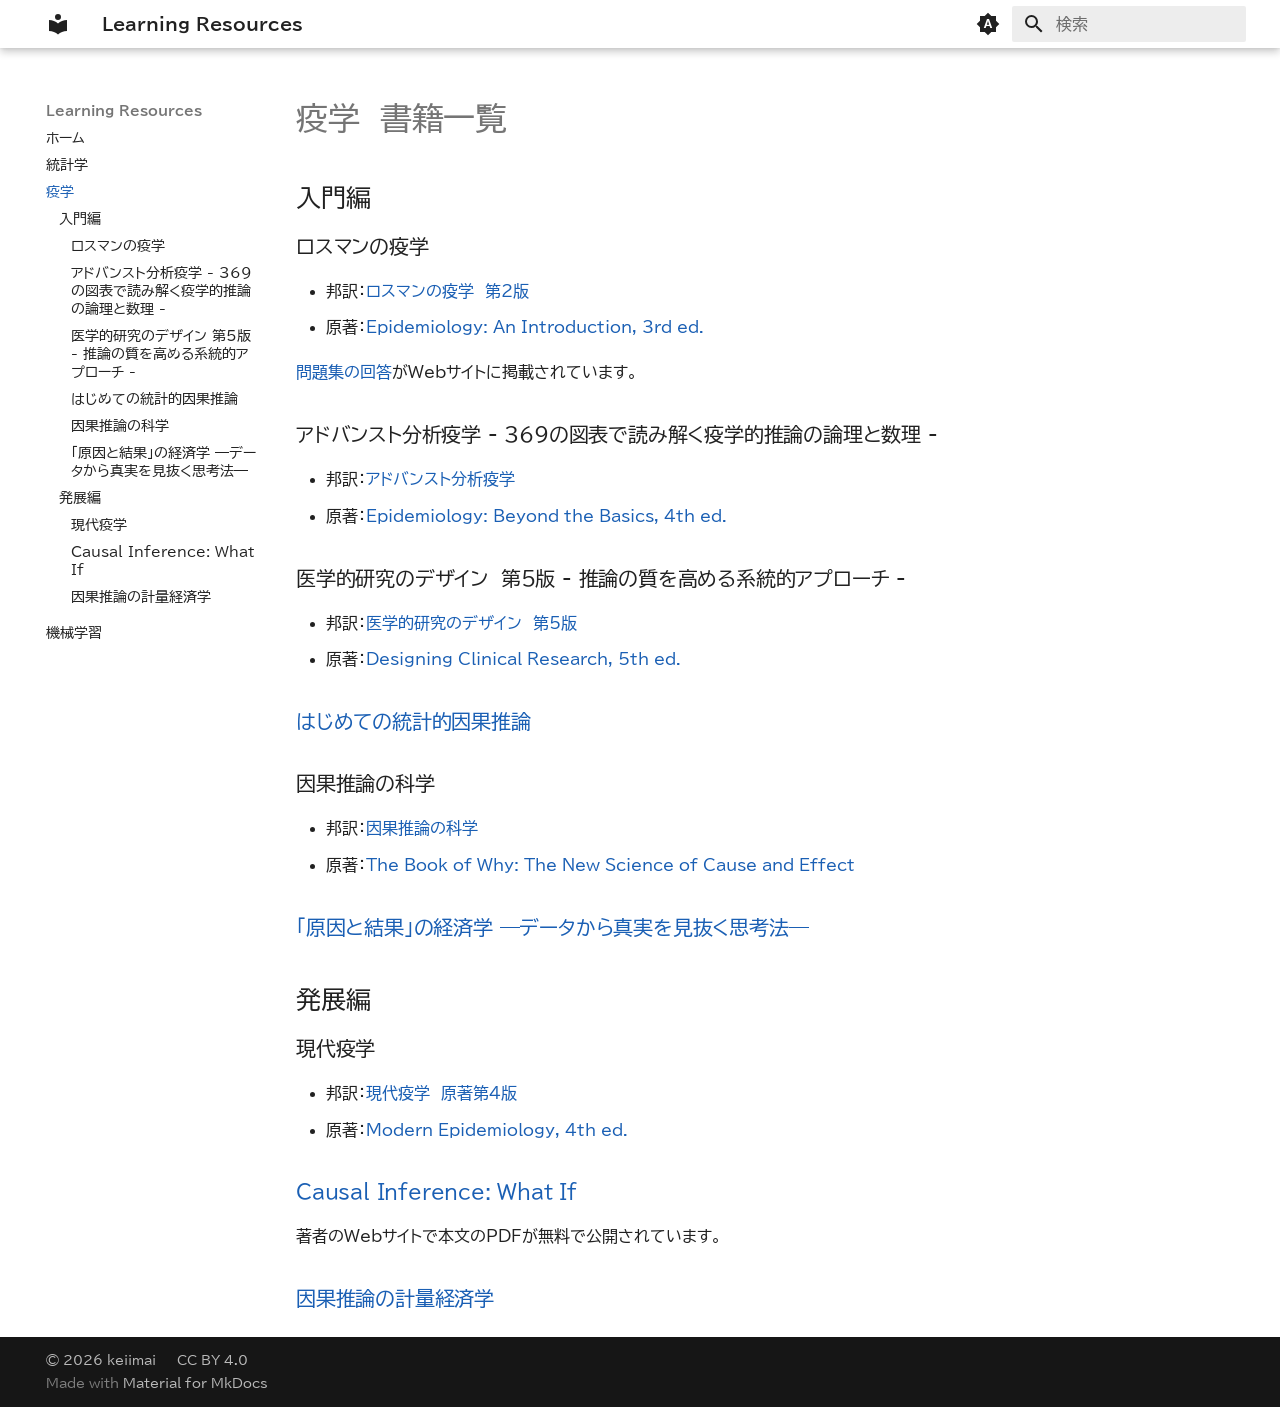
==== commit 7f04104c: "Deployed fba9971 with MkDocs version: 1.6.1" ====
--- a/epidemiology_books/index.html
+++ b/epidemiology_books/index.html
@@ -21,15 +21,18 @@
       
       
       <link rel="icon" href="../assets/images/favicon.png">
-      <meta name="generator" content="mkdocs-1.6.1, mkdocs-material-9.7.6">
-    
-    
-      
-        <title>疫学関連書籍 - Learning Resources</title>
-      
-    
-    
-      <link rel="stylesheet" href="../assets/stylesheets/main.484c7ddc.min.css">
+      <meta name="generator" content="mkdocs-1.6.1, mkdocs-material-9.7.7">
+    
+    
+      
+        <title>疫学 - Learning Resources</title>
+      
+    
+    
+      <link rel="stylesheet" href="../assets/stylesheets/main.ec1eaa64.min.css">
+      
+        
+        <link rel="stylesheet" href="../assets/stylesheets/palette.ab4e12ef.min.css">
       
       
 
@@ -43,10 +46,12 @@
         
         
         <link rel="preconnect" href="https://fonts.gstatic.com" crossorigin>
-        <link rel="stylesheet" href="https://fonts.googleapis.com/css?family=Roboto:300,300i,400,400i,700,700i%7CRoboto+Mono:400,400i,700,700i&display=fallback">
-        <style>:root{--md-text-font:"Roboto";--md-code-font:"Roboto Mono"}</style>
-      
-    
+        <link rel="stylesheet" href="https://fonts.googleapis.com/css?family=BIZ+UDPGothic:300,300i,400,400i,700,700i%7CRoboto+Mono:400,400i,700,700i&display=fallback">
+        <style>:root{--md-text-font:"BIZ UDPGothic";--md-code-font:"Roboto Mono"}</style>
+      
+    
+    
+      <link rel="stylesheet" href="../stylesheets/extra.css">
     
     <script>__md_scope=new URL("..",location),__md_hash=e=>[...e].reduce(((e,_)=>(e<<5)-e+_.charCodeAt(0)),0),__md_get=(e,_=localStorage,t=__md_scope)=>JSON.parse(_.getItem(t.pathname+"."+e)),__md_set=(e,_,t=localStorage,a=__md_scope)=>{try{t.setItem(a.pathname+"."+e,JSON.stringify(_))}catch(e){}}</script>
     
@@ -57,7 +62,14 @@
   </head>
   
   
-    <body dir="ltr">
+    
+    
+      
+    
+    
+    
+    
+    <body dir="ltr" data-md-color-scheme="default" data-md-color-primary="indigo" data-md-color-accent="indigo">
   
     
     <input class="md-toggle" data-md-toggle="drawer" type="checkbox" id="__drawer" autocomplete="off">
@@ -102,12 +114,48 @@
         <div class="md-header__topic" data-md-component="header-topic">
           <span class="md-ellipsis">
             
-              疫学関連書籍
+              疫学
             
           </span>
         </div>
       </div>
     </div>
+    
+      
+        <form class="md-header__option" data-md-component="palette">
+  
+    
+    
+    
+    <input class="md-option" data-md-color-media="(prefers-color-scheme)" data-md-color-scheme="default" data-md-color-primary="indigo" data-md-color-accent="indigo"  aria-label="白い背景に切り替え"  type="radio" name="__palette" id="__palette_0">
+    
+      <label class="md-header__button md-icon" title="白い背景に切り替え" for="__palette_1" hidden>
+        <svg xmlns="http://www.w3.org/2000/svg" viewBox="0 0 24 24"><path d="m14.3 16-.7-2h-3.2l-.7 2H7.8L11 7h2l3.2 9zM20 8.69V4h-4.69L12 .69 8.69 4H4v4.69L.69 12 4 15.31V20h4.69L12 23.31 15.31 20H20v-4.69L23.31 12zm-9.15 3.96h2.3L12 9z"/></svg>
+      </label>
+    
+  
+    
+    
+    
+    <input class="md-option" data-md-color-media="(prefers-color-scheme: light)" data-md-color-scheme="default" data-md-color-primary="white" data-md-color-accent="blue"  aria-label="黒い背景に切り替え"  type="radio" name="__palette" id="__palette_1">
+    
+      <label class="md-header__button md-icon" title="黒い背景に切り替え" for="__palette_2" hidden>
+        <svg xmlns="http://www.w3.org/2000/svg" viewBox="0 0 24 24"><path d="M12 8a4 4 0 0 0-4 4 4 4 0 0 0 4 4 4 4 0 0 0 4-4 4 4 0 0 0-4-4m0 10a6 6 0 0 1-6-6 6 6 0 0 1 6-6 6 6 0 0 1 6 6 6 6 0 0 1-6 6m8-9.31V4h-4.69L12 .69 8.69 4H4v4.69L.69 12 4 15.31V20h4.69L12 23.31 15.31 20H20v-4.69L23.31 12z"/></svg>
+      </label>
+    
+  
+    
+    
+    
+    <input class="md-option" data-md-color-media="(prefers-color-scheme: dark)" data-md-color-scheme="slate" data-md-color-primary="black" data-md-color-accent="light-blue"  aria-label="システムの設定に合わせる"  type="radio" name="__palette" id="__palette_2">
+    
+      <label class="md-header__button md-icon" title="システムの設定に合わせる" for="__palette_0" hidden>
+        <svg xmlns="http://www.w3.org/2000/svg" viewBox="0 0 24 24"><path d="M12 18c-.89 0-1.74-.2-2.5-.55C11.56 16.5 13 14.42 13 12s-1.44-4.5-3.5-5.45C10.26 6.2 11.11 6 12 6a6 6 0 0 1 6 6 6 6 0 0 1-6 6m8-9.31V4h-4.69L12 .69 8.69 4H4v4.69L.69 12 4 15.31V20h4.69L12 23.31 15.31 20H20v-4.69L23.31 12z"/></svg>
+      </label>
+    
+  
+</form>
+      
     
     
       <script>var palette=__md_get("__palette");if(palette&&palette.color){if("(prefers-color-scheme)"===palette.color.media){var media=matchMedia("(prefers-color-scheme: light)"),input=document.querySelector(media.matches?"[data-md-color-media='(prefers-color-scheme: light)']":"[data-md-color-media='(prefers-color-scheme: dark)']");palette.color.media=input.getAttribute("data-md-color-media"),palette.color.scheme=input.getAttribute("data-md-color-scheme"),palette.color.primary=input.getAttribute("data-md-color-primary"),palette.color.accent=input.getAttribute("data-md-color-accent")}for(var[key,value]of Object.entries(palette.color))document.body.setAttribute("data-md-color-"+key,value)}</script>
@@ -178,7 +226,9 @@
 
 
 
-<nav class="md-nav md-nav--primary" aria-label="ナビゲーション" data-md-level="0">
+  
+
+<nav class="md-nav md-nav--primary md-nav--integrated" aria-label="ナビゲーション" data-md-level="0">
   <label class="md-nav__title" for="__drawer">
     <a href=".." title="Learning Resources" class="md-nav__button md-logo" aria-label="Learning Resources" data-md-component="logo">
       
@@ -232,7 +282,7 @@
   <span class="md-ellipsis">
     
   
-    統計関連書籍
+    統計学
   
 
     
@@ -268,7 +318,7 @@
   <span class="md-ellipsis">
     
   
-    疫学関連書籍
+    疫学
   
 
     
@@ -286,7 +336,7 @@
   <span class="md-ellipsis">
     
   
-    疫学関連書籍
+    疫学
   
 
     
@@ -324,21 +374,10 @@
       <ul class="md-nav__list">
         
           <li class="md-nav__item">
-  <a href="#2" class="md-nav__link">
-    <span class="md-ellipsis">
-      
-        ロスマンの疫学 第2版
-      
-    </span>
-  </a>
-  
-</li>
-        
-          <li class="md-nav__item">
-  <a href="#epidemiology-an-introduction-3rd-ed" class="md-nav__link">
-    <span class="md-ellipsis">
-      
-        Epidemiology: An Introduction, 3rd ed.
+  <a href="#_3" class="md-nav__link">
+    <span class="md-ellipsis">
+      
+        ロスマンの疫学
       
     </span>
   </a>
@@ -357,17 +396,6 @@
 </li>
         
           <li class="md-nav__item">
-  <a href="#epidemiology-beyond-the-basics-4th-ed" class="md-nav__link">
-    <span class="md-ellipsis">
-      
-        Epidemiology: Beyond the Basics, 4th ed.
-      
-    </span>
-  </a>
-  
-</li>
-        
-          <li class="md-nav__item">
   <a href="#5-" class="md-nav__link">
     <span class="md-ellipsis">
       
@@ -379,10 +407,32 @@
 </li>
         
           <li class="md-nav__item">
-  <a href="#designing-clinical-research-5th-ed" class="md-nav__link">
-    <span class="md-ellipsis">
-      
-        Designing Clinical Research, 5th ed.
+  <a href="#_4" class="md-nav__link">
+    <span class="md-ellipsis">
+      
+        はじめての統計的因果推論
+      
+    </span>
+  </a>
+  
+</li>
+        
+          <li class="md-nav__item">
+  <a href="#_5" class="md-nav__link">
+    <span class="md-ellipsis">
+      
+        因果推論の科学
+      
+    </span>
+  </a>
+  
+</li>
+        
+          <li class="md-nav__item">
+  <a href="#_6" class="md-nav__link">
+    <span class="md-ellipsis">
+      
+        「原因と結果」の経済学 ―データから真実を見抜く思考法―
       
     </span>
   </a>
@@ -395,7 +445,7 @@
 </li>
       
         <li class="md-nav__item">
-  <a href="#_3" class="md-nav__link">
+  <a href="#_7" class="md-nav__link">
     <span class="md-ellipsis">
       
         発展編
@@ -407,21 +457,32 @@
       <ul class="md-nav__list">
         
           <li class="md-nav__item">
-  <a href="#4" class="md-nav__link">
-    <span class="md-ellipsis">
-      
-        現代疫学 原著第4版
-      
-    </span>
-  </a>
-  
-</li>
-        
-          <li class="md-nav__item">
-  <a href="#modern-epidemiology-4th-ed" class="md-nav__link">
-    <span class="md-ellipsis">
-      
-        Modern Epidemiology, 4th ed.
+  <a href="#_8" class="md-nav__link">
+    <span class="md-ellipsis">
+      
+        現代疫学
+      
+    </span>
+  </a>
+  
+</li>
+        
+          <li class="md-nav__item">
+  <a href="#causal-inference-what-if" class="md-nav__link">
+    <span class="md-ellipsis">
+      
+        Causal Inference: What If
+      
+    </span>
+  </a>
+  
+</li>
+        
+          <li class="md-nav__item">
+  <a href="#_9" class="md-nav__link">
+    <span class="md-ellipsis">
+      
+        因果推論の計量経済学
       
     </span>
   </a>
@@ -455,7 +516,7 @@
   <span class="md-ellipsis">
     
   
-    機械学習関連書籍
+    機械学習
   
 
     
@@ -475,154 +536,6 @@
               </div>
             
             
-              
-              <div class="md-sidebar md-sidebar--secondary" data-md-component="sidebar" data-md-type="toc" >
-                <div class="md-sidebar__scrollwrap">
-                  <div class="md-sidebar__inner">
-                    
-
-<nav class="md-nav md-nav--secondary" aria-label="目次">
-  
-  
-  
-    
-  
-  
-    <label class="md-nav__title" for="__toc">
-      <span class="md-nav__icon md-icon"></span>
-      目次
-    </label>
-    <ul class="md-nav__list" data-md-component="toc" data-md-scrollfix>
-      
-        <li class="md-nav__item">
-  <a href="#_2" class="md-nav__link">
-    <span class="md-ellipsis">
-      
-        入門編
-      
-    </span>
-  </a>
-  
-    <nav class="md-nav" aria-label="入門編">
-      <ul class="md-nav__list">
-        
-          <li class="md-nav__item">
-  <a href="#2" class="md-nav__link">
-    <span class="md-ellipsis">
-      
-        ロスマンの疫学 第2版
-      
-    </span>
-  </a>
-  
-</li>
-        
-          <li class="md-nav__item">
-  <a href="#epidemiology-an-introduction-3rd-ed" class="md-nav__link">
-    <span class="md-ellipsis">
-      
-        Epidemiology: An Introduction, 3rd ed.
-      
-    </span>
-  </a>
-  
-</li>
-        
-          <li class="md-nav__item">
-  <a href="#-369-" class="md-nav__link">
-    <span class="md-ellipsis">
-      
-        アドバンスト分析疫学 - 369の図表で読み解く疫学的推論の論理と数理 -
-      
-    </span>
-  </a>
-  
-</li>
-        
-          <li class="md-nav__item">
-  <a href="#epidemiology-beyond-the-basics-4th-ed" class="md-nav__link">
-    <span class="md-ellipsis">
-      
-        Epidemiology: Beyond the Basics, 4th ed.
-      
-    </span>
-  </a>
-  
-</li>
-        
-          <li class="md-nav__item">
-  <a href="#5-" class="md-nav__link">
-    <span class="md-ellipsis">
-      
-        医学的研究のデザイン 第5版 - 推論の質を高める系統的アプローチ -
-      
-    </span>
-  </a>
-  
-</li>
-        
-          <li class="md-nav__item">
-  <a href="#designing-clinical-research-5th-ed" class="md-nav__link">
-    <span class="md-ellipsis">
-      
-        Designing Clinical Research, 5th ed.
-      
-    </span>
-  </a>
-  
-</li>
-        
-      </ul>
-    </nav>
-  
-</li>
-      
-        <li class="md-nav__item">
-  <a href="#_3" class="md-nav__link">
-    <span class="md-ellipsis">
-      
-        発展編
-      
-    </span>
-  </a>
-  
-    <nav class="md-nav" aria-label="発展編">
-      <ul class="md-nav__list">
-        
-          <li class="md-nav__item">
-  <a href="#4" class="md-nav__link">
-    <span class="md-ellipsis">
-      
-        現代疫学 原著第4版
-      
-    </span>
-  </a>
-  
-</li>
-        
-          <li class="md-nav__item">
-  <a href="#modern-epidemiology-4th-ed" class="md-nav__link">
-    <span class="md-ellipsis">
-      
-        Modern Epidemiology, 4th ed.
-      
-    </span>
-  </a>
-  
-</li>
-        
-      </ul>
-    </nav>
-  
-</li>
-      
-    </ul>
-  
-</nav>
-                  </div>
-                </div>
-              </div>
-            
           
           
             <div class="md-content" data-md-component="content">
@@ -635,25 +548,38 @@
 
 <h1 id="_1">疫学　書籍一覧</h1>
 <h2 id="_2">入門編</h2>
-<h3 id="2">ロスマンの疫学　第2版</h3>
-<p><a href="https://shinoharashinsha.co.jp/?page_id=3534">ウェブサイトのリンクはこちら</a><br></p>
-<h3 id="epidemiology-an-introduction-3rd-ed">Epidemiology: An Introduction, 3rd ed.</h3>
-<p><a href="https://academic-oup-com.utokyo.idm.oclc.org/book/58923">ウェブサイトのリンクはこちら</a><br>
-邦訳版は原著第2版ですが、問題集の回答がWebサイトに掲載されています。<br>
-https://global.oup.com/us/companion.websites/9780199754557/questions/</p>
+<h3 id="_3">ロスマンの疫学</h3>
+<ul>
+<li>邦訳：<a href="https://shinoharashinsha.co.jp/?page_id=3534">ロスマンの疫学　第2版</a></li>
+<li>原著：<a href="https://academic.oup.com/book/58923">Epidemiology: An Introduction, 3rd ed.</a></li>
+</ul>
+<p><a href="https://global.oup.com/us/companion.websites/9780199754557/questions/">問題集の回答</a>がWebサイトに掲載されています。</p>
 <h3 id="-369-">アドバンスト分析疫学 - 369の図表で読み解く疫学的推論の論理と数理 -</h3>
-<p><a href="https://www.medsi.co.jp/products/detail/3742">ウェブサイトのリンクはこちら</a><br></p>
-<h3 id="epidemiology-beyond-the-basics-4th-ed">Epidemiology: Beyond the Basics, 4th ed.</h3>
-<p><a href="https://www.jblearning.com/catalog/productdetails/9781284116595?srsltid=AfmBOooF9W3JMhGKj0h-baB_GAie6YLgHvob85UmdF81lP_ADHdWTMzK">ウェブサイトのリンクはこちら</a><br></p>
+<ul>
+<li>邦訳：<a href="https://www.medsi.co.jp/products/detail/3742">アドバンスト分析疫学</a></li>
+<li>原著：<a href="https://www.jblearning.com/catalog/productdetails/9781284116595">Epidemiology: Beyond the Basics, 4th ed.</a></li>
+</ul>
 <h3 id="5-">医学的研究のデザイン　第5版 - 推論の質を高める系統的アプローチ -</h3>
-<p><a href="https://www.medsi.co.jp/products/detail/3987">ウェブサイトのリンクはこちら</a><br></p>
-<h3 id="designing-clinical-research-5th-ed">Designing Clinical Research, 5th ed.</h3>
-<p><a href="https://www.nankodo.co.jp/g/g9781975174408/?srsltid=AfmBOorJgrViLFFd11nA4NEiQskC3f3elpTjlt0m_mMUNOQOLAG5IOpe">ウェブサイトのリンクはこちら</a><br></p>
-<h2 id="_3">発展編</h2>
-<h3 id="4">現代疫学　原著第4版</h3>
-<p><a href="https://www.gakujutsu.co.jp/product/978-4-7806-1245-5/">ウェブサイトのリンクはこちら</a><br></p>
-<h3 id="modern-epidemiology-4th-ed">Modern Epidemiology, 4th ed.</h3>
-<p><a href="https://www.nankodo.co.jp/g/g9781451193282/?srsltid=AfmBOoqBNNKsSKSJwqeK0-6Z2lRTQWF5HktoN-rGYNvKiW3K-LYxIbHh">ウェブサイトのリンクはこちら</a><br></p>
+<ul>
+<li>邦訳：<a href="https://www.medsi.co.jp/products/detail/3987">医学的研究のデザイン　第5版</a></li>
+<li>原著：<a href="https://www.nankodo.co.jp/g/g9781975174408/">Designing Clinical Research, 5th ed.</a></li>
+</ul>
+<h3 id="_4"><a href="https://www.iwanami.co.jp/book/b639904.html">はじめての統計的因果推論</a></h3>
+<h3 id="_5">因果推論の科学</h3>
+<ul>
+<li>邦訳：<a href="https://www.kinokuniya.co.jp/f/dsg-01-9784163915968">因果推論の科学</a></li>
+<li>原著：<a href="https://www.kinokuniya.co.jp/f/dsg-02-9780141982410">The Book of Why: The New Science of Cause and Effect</a></li>
+</ul>
+<h3 id="_6"><a href="https://www.diamond.co.jp/book/9784478039472.html">「原因と結果」の経済学 ―データから真実を見抜く思考法―</a></h3>
+<h2 id="_7">発展編</h2>
+<h3 id="_8">現代疫学</h3>
+<ul>
+<li>邦訳：<a href="https://www.gakujutsu.co.jp/product/978-4-7806-1245-5/">現代疫学　原著第4版</a></li>
+<li>原著：<a href="https://www.nankodo.co.jp/g/g9781451193282/">Modern Epidemiology, 4th ed.</a></li>
+</ul>
+<h3 id="causal-inference-what-if"><a href="https://miguelhernan.org/whatifbook">Causal Inference: What If</a></h3>
+<p>著者のWebサイトで本文のPDFが無料で公開されています。</p>
+<h3 id="_9"><a href="https://www.nippyo.co.jp/shop/book/9359.html">因果推論の計量経済学</a></h3>
 
 
 
@@ -681,6 +607,10 @@
   <div class="md-footer-meta md-typeset">
     <div class="md-footer-meta__inner md-grid">
       <div class="md-copyright">
+  
+    <div class="md-copyright__highlight">
+      &copy; 2026 keiimai — <a href="https://creativecommons.org/licenses/by/4.0/deed.ja">CC BY 4.0</a>
+    </div>
   
   
     Made with
@@ -703,10 +633,10 @@
     
       
       
-      <script id="__config" type="application/json">{"annotate": null, "base": "..", "features": [], "search": "../assets/javascripts/workers/search.2c215733.min.js", "tags": null, "translations": {"clipboard.copied": "\u30b3\u30d4\u30fc\u3057\u307e\u3057\u305f", "clipboard.copy": "\u30af\u30ea\u30c3\u30d7\u30dc\u30fc\u30c9\u3078\u30b3\u30d4\u30fc", "search.result.more.one": "\u3053\u306e\u30da\u30fc\u30b8\u5185\u306b\u3082\u30461\u4ef6\u898b\u3064\u304b\u308a\u307e\u3057\u305f", "search.result.more.other": "\u3053\u306e\u30da\u30fc\u30b8\u5185\u306b\u3042\u3068#\u4ef6\u898b\u3064\u304b\u308a\u307e\u3057\u305f", "search.result.none": "\u4f55\u3082\u898b\u3064\u304b\u308a\u307e\u305b\u3093\u3067\u3057\u305f", "search.result.one": "1\u4ef6\u898b\u3064\u304b\u308a\u307e\u3057\u305f", "search.result.other": "#\u4ef6\u898b\u3064\u304b\u308a\u307e\u3057\u305f", "search.result.placeholder": "\u691c\u7d22\u30ad\u30fc\u30ef\u30fc\u30c9\u3092\u5165\u529b\u3057\u3066\u304f\u3060\u3055\u3044", "search.result.term.missing": "\u691c\u7d22\u306b\u542b\u307e\u308c\u306a\u3044", "select.version": "\u30d0\u30fc\u30b8\u30e7\u30f3\u5207\u308a\u66ff\u3048"}, "version": null}</script>
-    
-    
-      <script src="../assets/javascripts/bundle.79ae519e.min.js"></script>
+      <script id="__config" type="application/json">{"annotate": null, "base": "..", "features": ["toc.integrate"], "search": "../assets/javascripts/workers/search.2c215733.min.js", "tags": null, "translations": {"clipboard.copied": "\u30b3\u30d4\u30fc\u3057\u307e\u3057\u305f", "clipboard.copy": "\u30af\u30ea\u30c3\u30d7\u30dc\u30fc\u30c9\u3078\u30b3\u30d4\u30fc", "search.result.more.one": "\u3053\u306e\u30da\u30fc\u30b8\u5185\u306b\u3082\u30461\u4ef6\u898b\u3064\u304b\u308a\u307e\u3057\u305f", "search.result.more.other": "\u3053\u306e\u30da\u30fc\u30b8\u5185\u306b\u3042\u3068#\u4ef6\u898b\u3064\u304b\u308a\u307e\u3057\u305f", "search.result.none": "\u4f55\u3082\u898b\u3064\u304b\u308a\u307e\u305b\u3093\u3067\u3057\u305f", "search.result.one": "1\u4ef6\u898b\u3064\u304b\u308a\u307e\u3057\u305f", "search.result.other": "#\u4ef6\u898b\u3064\u304b\u308a\u307e\u3057\u305f", "search.result.placeholder": "\u691c\u7d22\u30ad\u30fc\u30ef\u30fc\u30c9\u3092\u5165\u529b\u3057\u3066\u304f\u3060\u3055\u3044", "search.result.term.missing": "\u691c\u7d22\u306b\u542b\u307e\u308c\u306a\u3044", "select.version": "\u30d0\u30fc\u30b8\u30e7\u30f3\u5207\u308a\u66ff\u3048"}, "version": null}</script>
+    
+    
+      <script src="../assets/javascripts/bundle.d7400e89.min.js"></script>
       
     
   </body>
--- a/assets/stylesheets/main.ec1eaa64.min.css
+++ b/assets/stylesheets/main.ec1eaa64.min.css
@@ -0,0 +1 @@
+@charset "UTF-8";html{-webkit-text-size-adjust:none;-moz-text-size-adjust:none;text-size-adjust:none;box-sizing:border-box}*,:after,:before{box-sizing:inherit}@media (prefers-reduced-motion){*,:after,:before{transition:none!important}}body{margin:0}a,button,input,label{-webkit-tap-highlight-color:transparent}a{color:inherit;text-decoration:none}hr{border:0;box-sizing:initial;display:block;height:.05rem;overflow:visible;padding:0}small{font-size:80%}sub,sup{line-height:1em}img{border-style:none}table{border-collapse:initial;border-spacing:0}td,th{font-weight:400;vertical-align:top}button{background:#0000;border:0;font-family:inherit;font-size:inherit;margin:0;padding:0}input{border:0;outline:none}:root{--md-primary-fg-color:#4051b5;--md-primary-fg-color--light:#5d6cc0;--md-primary-fg-color--dark:#303fa1;--md-primary-bg-color:#fff;--md-primary-bg-color--light:#ffffffb3;--md-accent-fg-color:#526cfe;--md-accent-fg-color--transparent:#526cfe1a;--md-accent-bg-color:#fff;--md-accent-bg-color--light:#ffffffb3}[data-md-color-scheme=default]{color-scheme:light}[data-md-color-scheme=default] img[src$="#gh-dark-mode-only"],[data-md-color-scheme=default] img[src$="#only-dark"]{display:none}:root,[data-md-color-scheme=default]{--md-hue:225deg;--md-default-fg-color:#000000de;--md-default-fg-color--light:#0000008a;--md-default-fg-color--lighter:#00000052;--md-default-fg-color--lightest:#00000012;--md-default-bg-color:#fff;--md-default-bg-color--light:#ffffffb3;--md-default-bg-color--lighter:#ffffff4d;--md-default-bg-color--lightest:#ffffff1f;--md-code-fg-color:#36464e;--md-code-bg-color:#f5f5f5;--md-code-bg-color--light:#f5f5f5b3;--md-code-bg-color--lighter:#f5f5f54d;--md-code-hl-color:#4287ff;--md-code-hl-color--light:#4287ff1a;--md-code-hl-number-color:#d52a2a;--md-code-hl-special-color:#db1457;--md-code-hl-function-color:#a846b9;--md-code-hl-constant-color:#6e59d9;--md-code-hl-keyword-color:#3f6ec6;--md-code-hl-string-color:#1c7d4d;--md-code-hl-name-color:var(--md-code-fg-color);--md-code-hl-operator-color:var(--md-default-fg-color--light);--md-code-hl-punctuation-color:var(--md-default-fg-color--light);--md-code-hl-comment-color:var(--md-default-fg-color--light);--md-code-hl-generic-color:var(--md-default-fg-color--light);--md-code-hl-variable-color:var(--md-default-fg-color--light);--md-typeset-color:var(--md-default-fg-color);--md-typeset-a-color:var(--md-primary-fg-color);--md-typeset-del-color:#f5503d26;--md-typeset-ins-color:#0bd57026;--md-typeset-kbd-color:#fafafa;--md-typeset-kbd-accent-color:#fff;--md-typeset-kbd-border-color:#b8b8b8;--md-typeset-mark-color:#ffff0080;--md-typeset-table-color:#0000001f;--md-typeset-table-color--light:rgba(0,0,0,.035);--md-admonition-fg-color:var(--md-default-fg-color);--md-admonition-bg-color:var(--md-default-bg-color);--md-warning-fg-color:#000000de;--md-warning-bg-color:#ff9;--md-footer-fg-color:#fff;--md-footer-fg-color--light:#ffffffb3;--md-footer-fg-color--lighter:#ffffff73;--md-footer-bg-color:#000000de;--md-footer-bg-color--dark:#00000052;--md-shadow-z1:0 0.2rem 0.5rem #0000000d,0 0 0.05rem #0000001a;--md-shadow-z2:0 0.2rem 0.5rem #0000001a,0 0 0.05rem #00000040;--md-shadow-z3:0 0.2rem 0.5rem #0003,0 0 0.05rem #00000059}.md-icon svg{fill:currentcolor;display:block;height:1.2rem;width:1.2rem}body{-webkit-font-smoothing:antialiased;-moz-osx-font-smoothing:grayscale;--md-text-font-family:var(--md-text-font,_),-apple-system,BlinkMacSystemFont,Helvetica,Arial,sans-serif;--md-code-font-family:var(--md-code-font,_),SFMono-Regular,Consolas,Menlo,monospace}aside,body,input{font-feature-settings:"kern","liga";color:var(--md-typeset-color);font-family:var(--md-text-font-family)}code,kbd,pre{font-feature-settings:"kern";font-family:var(--md-code-font-family)}:root{--md-typeset-table-sort-icon:url('data:image/svg+xml;charset=utf-8,<svg xmlns="http://www.w3.org/2000/svg" viewBox="0 0 24 24"><path d="m18 21-4-4h3V7h-3l4-4 4 4h-3v10h3M2 19v-2h10v2M2 13v-2h7v2M2 7V5h4v2z"/></svg>');--md-typeset-table-sort-icon--asc:url('data:image/svg+xml;charset=utf-8,<svg xmlns="http://www.w3.org/2000/svg" viewBox="0 0 24 24"><path d="M19 17h3l-4 4-4-4h3V3h2M2 17h10v2H2M6 5v2H2V5m0 6h7v2H2z"/></svg>');--md-typeset-table-sort-icon--desc:url('data:image/svg+xml;charset=utf-8,<svg xmlns="http://www.w3.org/2000/svg" viewBox="0 0 24 24"><path d="M19 7h3l-4-4-4 4h3v14h2M2 17h10v2H2M6 5v2H2V5m0 6h7v2H2z"/></svg>')}.md-typeset{-webkit-print-color-adjust:exact;color-adjust:exact;font-size:.8rem;line-height:1.6;overflow-wrap:break-word}@media print{.md-typeset{font-size:.68rem}}.md-typeset blockquote,.md-typeset dl,.md-typeset figure,.md-typeset ol,.md-typeset pre,.md-typeset ul{margin-bottom:1em;margin-top:1em}.md-typeset h1{color:var(--md-default-fg-color--light);font-size:2em;line-height:1.3;margin:0 0 1.25em}.md-typeset h1,.md-typeset h2{font-weight:300;letter-spacing:-.01em}.md-typeset h2{font-size:1.5625em;line-height:1.4;margin:1.6em 0 .64em}.md-typeset h3{font-size:1.25em;font-weight:400;letter-spacing:-.01em;line-height:1.5;margin:1.6em 0 .8em}.md-typeset h2+h3{margin-top:.8em}.md-typeset h4{font-weight:700;letter-spacing:-.01em;margin:1em 0}.md-typeset h5,.md-typeset h6{color:var(--md-default-fg-color--light);font-size:.8em;font-weight:700;letter-spacing:-.01em;margin:1.25em 0}.md-typeset h5{text-transform:uppercase}.md-typeset h5 code{text-transform:none}.md-typeset hr{border-bottom:.05rem solid var(--md-default-fg-color--lightest);display:flow-root;margin:1.5em 0}.md-typeset a{color:var(--md-typeset-a-color);word-break:break-word}.md-typeset a,.md-typeset a:before{transition:color 125ms}.md-typeset a:focus,.md-typeset a:hover{color:var(--md-accent-fg-color)}.md-typeset a:focus code,.md-typeset a:hover code{background-color:var(--md-accent-fg-color--transparent);color:var(--md-accent-fg-color)}.md-typeset a code{color:var(--md-typeset-a-color)}.md-typeset a.focus-visible{outline-color:var(--md-accent-fg-color);outline-offset:.2rem}.md-typeset code,.md-typeset kbd,.md-typeset pre{color:var(--md-code-fg-color);direction:ltr;font-variant-ligatures:none;transition:background-color 125ms}@media print{.md-typeset code,.md-typeset kbd,.md-typeset pre{white-space:pre-wrap}}.md-typeset code{background-color:var(--md-code-bg-color);border-radius:.1rem;-webkit-box-decoration-break:clone;box-decoration-break:clone;font-size:.85em;padding:0 .2941176471em;transition:color 125ms,background-color 125ms;word-break:break-word}.md-typeset code:not(.focus-visible){-webkit-tap-highlight-color:transparent;outline:none}.md-typeset pre{display:flow-root;line-height:1.4;position:relative}.md-typeset pre>code{-webkit-box-decoration-break:slice;box-decoration-break:slice;box-shadow:none;display:block;margin:0;outline-color:var(--md-accent-fg-color);overflow:auto;padding:.7720588235em 1.1764705882em;scrollbar-color:var(--md-default-fg-color--lighter) #0000;scrollbar-width:thin;touch-action:auto;word-break:normal}.md-typeset pre>code:hover{scrollbar-color:var(--md-accent-fg-color) #0000}.md-typeset pre>code::-webkit-scrollbar{height:.2rem;width:.2rem}.md-typeset pre>code::-webkit-scrollbar-thumb{background-color:var(--md-default-fg-color--lighter)}.md-typeset pre>code::-webkit-scrollbar-thumb:hover{background-color:var(--md-accent-fg-color)}.md-typeset kbd{background-color:var(--md-typeset-kbd-color);border-radius:.1rem;box-shadow:0 .1rem 0 .05rem var(--md-typeset-kbd-border-color),0 .1rem 0 var(--md-typeset-kbd-border-color),0 -.1rem .2rem var(--md-typeset-kbd-accent-color) inset;color:var(--md-default-fg-color);display:inline-block;font-size:.75em;padding:0 .6666666667em;vertical-align:text-top;word-break:break-word}.md-typeset mark{background-color:var(--md-typeset-mark-color);-webkit-box-decoration-break:clone;box-decoration-break:clone;color:inherit;word-break:break-word}.md-typeset abbr{cursor:help;text-decoration:none}.md-typeset [data-preview],.md-typeset abbr{border-bottom:.05rem dotted var(--md-default-fg-color--light)}.md-typeset small{opacity:.75}[dir=ltr] .md-typeset sub,[dir=ltr] .md-typeset sup{margin-left:.078125em}[dir=rtl] .md-typeset sub,[dir=rtl] .md-typeset sup{margin-right:.078125em}[dir=ltr] .md-typeset blockquote{padding-left:.6rem}[dir=rtl] .md-typeset blockquote{padding-right:.6rem}[dir=ltr] .md-typeset blockquote{border-left:.2rem solid var(--md-default-fg-color--lighter)}[dir=rtl] .md-typeset blockquote{border-right:.2rem solid var(--md-default-fg-color--lighter)}.md-typeset blockquote{color:var(--md-default-fg-color--light);margin-left:0;margin-right:0}.md-typeset ul{list-style-type:disc}.md-typeset ul[type]{list-style-type:revert-layer}[dir=ltr] .md-typeset ol,[dir=ltr] .md-typeset ul{margin-left:.625em}[dir=rtl] .md-typeset ol,[dir=rtl] .md-typeset ul{margin-right:.625em}.md-typeset ol,.md-typeset ul{padding:0}.md-typeset ol:not([hidden]),.md-typeset ul:not([hidden]){display:flow-root}.md-typeset ol ol,.md-typeset ul ol{list-style-type:lower-alpha}.md-typeset ol ol ol,.md-typeset ul ol ol{list-style-type:lower-roman}.md-typeset ol ol ol ol,.md-typeset ul ol ol ol{list-style-type:upper-alpha}.md-typeset ol ol ol ol ol,.md-typeset ul ol ol ol ol{list-style-type:upper-roman}.md-typeset ol[type],.md-typeset ul[type]{list-style-type:revert-layer}[dir=ltr] .md-typeset ol li,[dir=ltr] .md-typeset ul li{margin-left:1.25em}[dir=rtl] .md-typeset ol li,[dir=rtl] .md-typeset ul li{margin-right:1.25em}.md-typeset ol li,.md-typeset ul li{margin-bottom:.5em}.md-typeset ol li blockquote,.md-typeset ol li p,.md-typeset ul li blockquote,.md-typeset ul li p{margin:.5em 0}.md-typeset ol li:last-child,.md-typeset ul li:last-child{margin-bottom:0}[dir=ltr] .md-typeset ol li ol,[dir=ltr] .md-typeset ol li ul,[dir=ltr] .md-typeset ul li ol,[dir=ltr] .md-typeset ul li ul{margin-left:.625em}[dir=rtl] .md-typeset ol li ol,[dir=rtl] .md-typeset ol li ul,[dir=rtl] .md-typeset ul li ol,[dir=rtl] .md-typeset ul li ul{margin-right:.625em}.md-typeset ol li ol,.md-typeset ol li ul,.md-typeset ul li ol,.md-typeset ul li ul{margin-bottom:.5em;margin-top:.5em}[dir=ltr] .md-typeset dd{margin-left:1.875em}[dir=rtl] .md-typeset dd{margin-right:1.875em}.md-typeset dd{margin-bottom:1.5em;margin-top:1em}.md-typeset img,.md-typeset svg,.md-typeset video{height:auto;max-width:100%}.md-typeset img[align=left]{margin:1em 1em 1em 0}.md-typeset img[align=right]{margin:1em 0 1em 1em}.md-typeset img[align]:only-child{margin-top:0}.md-typeset figure{display:flow-root;margin:1em auto;max-width:100%;text-align:center;width:fit-content}.md-typeset figure img{display:block;margin:0 auto}.md-typeset figcaption{font-style:italic;margin:1em auto;max-width:24rem}.md-typeset iframe{max-width:100%}.md-typeset table:not([class]){background-color:var(--md-default-bg-color);border:.05rem solid var(--md-typeset-table-color);border-radius:.1rem;display:inline-block;font-size:.64rem;max-width:100%;overflow:auto;touch-action:auto}@media print{.md-typeset table:not([class]){display:table}}.md-typeset table:not([class])+*{margin-top:1.5em}.md-typeset table:not([class]) td>:first-child,.md-typeset table:not([class]) th>:first-child{margin-top:0}.md-typeset table:not([class]) td>:last-child,.md-typeset table:not([class]) th>:last-child{margin-bottom:0}.md-typeset table:not([class]) td:not([align]),.md-typeset table:not([class]) th:not([align]){text-align:left}[dir=rtl] .md-typeset table:not([class]) td:not([align]),[dir=rtl] .md-typeset table:not([class]) th:not([align]){text-align:right}.md-typeset table:not([class]) th{font-weight:700;min-width:5rem;padding:.9375em 1.25em;vertical-align:top}.md-typeset table:not([class]) td{border-top:.05rem solid var(--md-typeset-table-color);padding:.9375em 1.25em;vertical-align:top}.md-typeset table:not([class]) tbody tr{transition:background-color 125ms}.md-typeset table:not([class]) tbody tr:hover{background-color:var(--md-typeset-table-color--light);box-shadow:0 .05rem 0 var(--md-default-bg-color) inset}.md-typeset table:not([class]) a{word-break:normal}.md-typeset table th[role=columnheader]{cursor:pointer}[dir=ltr] .md-typeset table th[role=columnheader]:after{margin-left:.5em}[dir=rtl] .md-typeset table th[role=columnheader]:after{margin-right:.5em}.md-typeset table th[role=columnheader]:after{content:"";display:inline-block;height:1.2em;-webkit-mask-image:var(--md-typeset-table-sort-icon);mask-image:var(--md-typeset-table-sort-icon);-webkit-mask-repeat:no-repeat;mask-repeat:no-repeat;-webkit-mask-size:contain;mask-size:contain;transition:background-color 125ms;vertical-align:text-bottom;width:1.2em}.md-typeset table th[role=columnheader]:hover:after{background-color:var(--md-default-fg-color--lighter)}.md-typeset table th[role=columnheader][aria-sort=ascending]:after{background-color:var(--md-default-fg-color--light);-webkit-mask-image:var(--md-typeset-table-sort-icon--asc);mask-image:var(--md-typeset-table-sort-icon--asc)}.md-typeset table th[role=columnheader][aria-sort=descending]:after{background-color:var(--md-default-fg-color--light);-webkit-mask-image:var(--md-typeset-table-sort-icon--desc);mask-image:var(--md-typeset-table-sort-icon--desc)}.md-typeset__scrollwrap{margin:1em -.8rem;overflow-x:auto;touch-action:auto}.md-typeset__table{display:inline-block;margin-bottom:.5em;padding:0 .8rem}@media print{.md-typeset__table{display:block}}html .md-typeset__table table{display:table;margin:0;overflow:hidden;width:100%}@media screen and (max-width:44.984375em){.md-content__inner>pre{margin:1em -.8rem}.md-content__inner>pre code{border-radius:0}}.md-typeset .md-author{border-radius:100%;display:block;flex-shrink:0;height:1.6rem;overflow:hidden;position:relative;transition:color 125ms,transform 125ms;width:1.6rem}.md-typeset .md-author img{display:block}.md-typeset .md-author--more{background:var(--md-default-fg-color--lightest);color:var(--md-default-fg-color--lighter);font-size:.6rem;font-weight:700;line-height:1.6rem;text-align:center}.md-typeset .md-author--long{height:2.4rem;width:2.4rem}.md-typeset a.md-author{transform:scale(1)}.md-typeset a.md-author img{border-radius:100%;filter:grayscale(100%) opacity(75%);transition:filter 125ms}.md-typeset a.md-author:focus,.md-typeset a.md-author:hover{transform:scale(1.1);z-index:1}.md-typeset a.md-author:focus img,.md-typeset a.md-author:hover img{filter:grayscale(0)}.md-banner{background-color:var(--md-footer-bg-color);color:var(--md-footer-fg-color);overflow:auto}@media print{.md-banner{display:none}}.md-banner--warning{background-color:var(--md-warning-bg-color);color:var(--md-warning-fg-color)}.md-banner__inner{font-size:.7rem;margin:.6rem auto;padding:0 .8rem}[dir=ltr] .md-banner__button{float:right}[dir=rtl] .md-banner__button{float:left}.md-banner__button{color:inherit;cursor:pointer;transition:opacity .25s}.no-js .md-banner__button{display:none}.md-banner__button:hover{opacity:.7}html{font-size:125%;height:100%;overflow-x:hidden}@media screen and (min-width:100em){html{font-size:137.5%}}@media screen and (min-width:125em){html{font-size:150%}}body{background-color:var(--md-default-bg-color);display:flex;flex-direction:column;font-size:.5rem;min-height:100%;position:relative;width:100%}@media print{body{display:block}}@media screen and (max-width:59.984375em){body[data-md-scrolllock]{position:fixed}}.md-grid{margin-left:auto;margin-right:auto;max-width:61rem}.md-container{display:flex;flex-direction:column;flex-grow:1}@media print{.md-container{display:block}}.md-main{flex-grow:1}.md-main__inner{display:flex;height:100%;margin-top:1.5rem}.md-ellipsis{overflow:hidden;text-overflow:ellipsis}.md-toggle{display:none}.md-option{height:0;opacity:0;position:absolute;width:0}.md-option:checked+label:not([hidden]){display:block}.md-option.focus-visible+label{outline-color:var(--md-accent-fg-color);outline-style:auto}.md-skip{background-color:var(--md-default-fg-color);border-radius:.1rem;color:var(--md-default-bg-color);font-size:.64rem;margin:.5rem;opacity:0;outline-color:var(--md-accent-fg-color);padding:.3rem .5rem;position:fixed;transform:translateY(.4rem);z-index:-1}.md-skip:focus{opacity:1;transform:translateY(0);transition:transform .25s cubic-bezier(.4,0,.2,1),opacity 175ms 75ms;z-index:10}@page{margin:25mm}:root{--md-clipboard-icon:url('data:image/svg+xml;charset=utf-8,<svg xmlns="http://www.w3.org/2000/svg" viewBox="0 0 24 24"><path d="M19 21H8V7h11m0-2H8a2 2 0 0 0-2 2v14a2 2 0 0 0 2 2h11a2 2 0 0 0 2-2V7a2 2 0 0 0-2-2m-3-4H4a2 2 0 0 0-2 2v14h2V3h12z"/></svg>')}.md-clipboard{border-radius:.1rem;color:var(--md-default-fg-color--lightest);cursor:pointer;height:1.5em;outline-color:var(--md-accent-fg-color);outline-offset:.1rem;transition:color .25s;width:1.5em;z-index:1}@media print{.md-clipboard{display:none}}.md-clipboard:not(.focus-visible){-webkit-tap-highlight-color:transparent;outline:none}:hover>.md-clipboard{color:var(--md-default-fg-color--light)}.md-clipboard:focus,.md-clipboard:hover{color:var(--md-accent-fg-color)}.md-clipboard:after{background-color:currentcolor;content:"";display:block;height:1.125em;margin:0 auto;-webkit-mask-image:var(--md-clipboard-icon);mask-image:var(--md-clipboard-icon);-webkit-mask-position:center;mask-position:center;-webkit-mask-repeat:no-repeat;mask-repeat:no-repeat;-webkit-mask-size:contain;mask-size:contain;width:1.125em}.md-clipboard--inline{cursor:pointer}.md-clipboard--inline code{transition:color .25s,background-color .25s}.md-clipboard--inline:focus code,.md-clipboard--inline:hover code{background-color:var(--md-accent-fg-color--transparent);color:var(--md-accent-fg-color)}:root{--md-code-select-icon:url('data:image/svg+xml;charset=utf-8,<svg xmlns="http://www.w3.org/2000/svg" viewBox="0 0 24 24"><path d="M19 19h-4v2h4c1.1 0 2-.9 2-2v-4h-2m0-12h-4v2h4v4h2V5c0-1.1-.9-2-2-2M5 5h4V3H5c-1.1 0-2 .9-2 2v4h2m0 6H3v4c0 1.1.9 2 2 2h4v-2H5zm2-4h2v2H7zm4 0h2v2h-2zm4 0h2v2h-2zM7 7h2v2H7zm4 0h2v2h-2zm4 0h2v2h-2zm-8 8h2v2H7zm4 0h2v2h-2zm4 0h2v2h-2z"/></svg>');--md-code-copy-icon:url('data:image/svg+xml;charset=utf-8,<svg xmlns="http://www.w3.org/2000/svg" viewBox="0 0 24 24"><path d="M19 21H8V7h11m0-2H8a2 2 0 0 0-2 2v14a2 2 0 0 0 2 2h11a2 2 0 0 0 2-2V7a2 2 0 0 0-2-2m-3-4H4a2 2 0 0 0-2 2v14h2V3h12z"/></svg>')}.md-typeset .md-code__content{display:grid}.md-code__nav{background-color:var(--md-code-bg-color--lighter);border-radius:.1rem;display:flex;gap:.2rem;padding:.2rem;position:absolute;right:.25em;top:.25em;transition:background-color .25s;z-index:1}:hover>.md-code__nav{background-color:var(--md-code-bg-color--light)}.md-code__button{color:var(--md-default-fg-color--lightest);cursor:pointer;display:block;height:1.5em;outline-color:var(--md-accent-fg-color);outline-offset:.1rem;transition:color .25s;width:1.5em}:hover>*>.md-code__button{color:var(--md-default-fg-color--light)}.md-code__button.focus-visible,.md-code__button:hover{color:var(--md-accent-fg-color)}.md-code__button--active{color:var(--md-default-fg-color)!important}.md-code__button:after{background-color:currentcolor;content:"";display:block;height:1.125em;margin:0 auto;-webkit-mask-position:center;mask-position:center;-webkit-mask-repeat:no-repeat;mask-repeat:no-repeat;-webkit-mask-size:contain;mask-size:contain;width:1.125em}.md-code__button[data-md-type=select]:after{-webkit-mask-image:var(--md-code-select-icon);mask-image:var(--md-code-select-icon)}.md-code__button[data-md-type=copy]:after{-webkit-mask-image:var(--md-code-copy-icon);mask-image:var(--md-code-copy-icon)}@keyframes consent{0%{opacity:0;transform:translateY(100%)}to{opacity:1;transform:translateY(0)}}@keyframes overlay{0%{opacity:0}to{opacity:1}}.md-consent__overlay{animation:overlay .25s both;-webkit-backdrop-filter:blur(.1rem);backdrop-filter:blur(.1rem);background-color:#0000008a;height:100%;opacity:1;position:fixed;top:0;width:100%;z-index:5}.md-consent__inner{animation:consent .5s cubic-bezier(.1,.7,.1,1) both;background-color:var(--md-default-bg-color);border:0;border-radius:.1rem;bottom:0;box-shadow:0 0 .2rem #0000001a,0 .2rem .4rem #0003;max-height:100%;overflow:auto;padding:0;position:fixed;width:100%;z-index:5}.md-consent__form{padding:.8rem}.md-consent__settings{display:none;margin:1em 0}input:checked+.md-consent__settings{display:block}.md-consent__controls{margin-bottom:.8rem}.md-typeset .md-consent__controls .md-button{display:inline}@media screen and (max-width:44.984375em){.md-typeset .md-consent__controls .md-button{display:block;margin-top:.4rem;text-align:center;width:100%}}.md-consent label{cursor:pointer}.md-content{flex-grow:1;min-width:0}.md-content__inner{margin:0 .8rem 1.2rem;padding-top:.6rem}@media screen and (min-width:76.25em){[dir=ltr] .md-sidebar--primary:not([hidden])~.md-content>.md-content__inner{margin-left:1.2rem}[dir=ltr] .md-sidebar--secondary:not([hidden])~.md-content>.md-content__inner,[dir=rtl] .md-sidebar--primary:not([hidden])~.md-content>.md-content__inner{margin-right:1.2rem}[dir=rtl] .md-sidebar--secondary:not([hidden])~.md-content>.md-content__inner{margin-left:1.2rem}}.md-content__inner:before{content:"";display:block;height:.4rem}.md-content__inner>:last-child{margin-bottom:0}[dir=ltr] .md-content__button{float:right}[dir=rtl] .md-content__button{float:left}[dir=ltr] .md-content__button{margin-left:.4rem}[dir=rtl] .md-content__button{margin-right:.4rem}.md-content__button{margin:.4rem 0;padding:0}@media print{.md-content__button{display:none}}.md-typeset .md-content__button{color:var(--md-default-fg-color--lighter)}.md-content__button svg{display:inline;vertical-align:top}[dir=rtl] .md-content__button svg{transform:scaleX(-1)}[dir=ltr] .md-dialog{right:.8rem}[dir=rtl] .md-dialog{left:.8rem}.md-dialog{background-color:var(--md-default-fg-color);border-radius:.1rem;bottom:.8rem;box-shadow:var(--md-shadow-z3);min-width:11.1rem;opacity:0;padding:.4rem .6rem;pointer-events:none;position:fixed;transform:translateY(100%);transition:transform 0ms .4s,opacity .4s;z-index:4}@media print{.md-dialog{display:none}}.md-dialog--active{opacity:1;pointer-events:auto;transform:translateY(0);transition:transform .4s cubic-bezier(.075,.85,.175,1),opacity .4s}.md-dialog__inner{color:var(--md-default-bg-color);font-size:.7rem}.md-feedback{margin:2em 0 1em;text-align:center}.md-feedback fieldset{border:none;margin:0;padding:0}.md-feedback__title{font-weight:700;margin:1em auto}.md-feedback__inner{position:relative}.md-feedback__list{display:flex;flex-wrap:wrap;place-content:baseline center;position:relative}.md-feedback__list:hover .md-icon:not(:disabled){color:var(--md-default-fg-color--lighter)}:disabled .md-feedback__list{min-height:1.8rem}.md-feedback__icon{color:var(--md-default-fg-color--light);cursor:pointer;flex-shrink:0;margin:0 .1rem;transition:color 125ms}.md-feedback__icon:not(:disabled).md-icon:hover{color:var(--md-accent-fg-color)}.md-feedback__icon:disabled{color:var(--md-default-fg-color--lightest);pointer-events:none}.md-feedback__note{opacity:0;position:relative;transform:translateY(.4rem);transition:transform .4s cubic-bezier(.1,.7,.1,1),opacity .15s}.md-feedback__note>*{margin:0 auto;max-width:16rem}:disabled .md-feedback__note{opacity:1;transform:translateY(0)}@media print{.md-feedback{display:none}}.md-footer{background-color:var(--md-footer-bg-color);color:var(--md-footer-fg-color)}@media print{.md-footer{display:none}}.md-footer__inner{justify-content:space-between;overflow:auto;padding:.2rem}.md-footer__inner:not([hidden]){display:flex}.md-footer__link{align-items:end;display:flex;flex-grow:0.01;margin-bottom:.4rem;margin-top:1rem;max-width:100%;outline-color:var(--md-accent-fg-color);overflow:hidden;transition:opacity .25s}.md-footer__link:focus,.md-footer__link:hover{opacity:.7}[dir=rtl] .md-footer__link svg{transform:scaleX(-1)}@media screen and (max-width:44.984375em){.md-footer__link--prev{flex-shrink:0}.md-footer__link--prev .md-footer__title{display:none}}[dir=ltr] .md-footer__link--next{margin-left:auto}[dir=rtl] .md-footer__link--next{margin-right:auto}.md-footer__link--next{text-align:right}[dir=rtl] .md-footer__link--next{text-align:left}.md-footer__title{flex-grow:1;font-size:.9rem;margin-bottom:.7rem;max-width:calc(100% - 2.4rem);padding:0 1rem;white-space:nowrap}.md-footer__button{margin:.2rem;padding:.4rem}.md-footer__direction{font-size:.64rem;opacity:.7}.md-footer-meta{background-color:var(--md-footer-bg-color--dark)}.md-footer-meta__inner{display:flex;flex-wrap:wrap;justify-content:space-between;padding:.2rem}html .md-footer-meta.md-typeset a{color:var(--md-footer-fg-color--light)}html .md-footer-meta.md-typeset a:focus,html .md-footer-meta.md-typeset a:hover{color:var(--md-footer-fg-color)}.md-copyright{color:var(--md-footer-fg-color--lighter);font-size:.64rem;margin:auto .6rem;padding:.4rem 0;width:100%}@media screen and (min-width:45em){.md-copyright{width:auto}}.md-copyright__highlight{color:var(--md-footer-fg-color--light)}.md-social{display:inline-flex;gap:.2rem;margin:0 .4rem;padding:.2rem 0 .6rem}@media screen and (min-width:45em){.md-social{padding:.6rem 0}}.md-social__link{display:inline-block;height:1.6rem;text-align:center;width:1.6rem}.md-social__link:before{line-height:1.9}.md-social__link svg{fill:currentcolor;max-height:.8rem;vertical-align:-25%}.md-typeset .md-button{border:.1rem solid;border-radius:.1rem;color:var(--md-primary-fg-color);cursor:pointer;display:inline-block;font-weight:700;padding:.625em 2em;transition:color 125ms,background-color 125ms,border-color 125ms}.md-typeset .md-button--primary{background-color:var(--md-primary-fg-color);border-color:var(--md-primary-fg-color);color:var(--md-primary-bg-color)}.md-typeset .md-button:focus,.md-typeset .md-button:hover{background-color:var(--md-accent-fg-color);border-color:var(--md-accent-fg-color);color:var(--md-accent-bg-color)}[dir=ltr] .md-typeset .md-input{border-top-left-radius:.1rem}[dir=ltr] .md-typeset .md-input,[dir=rtl] .md-typeset .md-input{border-top-right-radius:.1rem}[dir=rtl] .md-typeset .md-input{border-top-left-radius:.1rem}.md-typeset .md-input{border-bottom:.1rem solid var(--md-default-fg-color--lighter);box-shadow:var(--md-shadow-z1);font-size:.8rem;height:1.8rem;padding:0 .6rem;transition:border .25s,box-shadow .25s}.md-typeset .md-input:focus,.md-typeset .md-input:hover{border-bottom-color:var(--md-accent-fg-color);box-shadow:var(--md-shadow-z2)}.md-typeset .md-input--stretch{width:100%}.md-header{background-color:var(--md-primary-fg-color);box-shadow:0 0 .2rem #0000,0 .2rem .4rem #0000;color:var(--md-primary-bg-color);display:block;left:0;position:sticky;right:0;top:0;z-index:4}@media print{.md-header{display:none}}.md-header[hidden]{transform:translateY(-100%);transition:transform .25s cubic-bezier(.8,0,.6,1),box-shadow .25s}.md-header--shadow{box-shadow:0 0 .2rem #0000001a,0 .2rem .4rem #0003;transition:transform .25s cubic-bezier(.1,.7,.1,1),box-shadow .25s}.md-header__inner{align-items:center;display:flex;padding:0 .2rem}.md-header__button{color:currentcolor;cursor:pointer;margin:.2rem;outline-color:var(--md-accent-fg-color);padding:.4rem;position:relative;transition:opacity .25s;vertical-align:middle;z-index:1}.md-header__button:hover{opacity:.7}.md-header__button:not([hidden]){display:inline-block}.md-header__button:not(.focus-visible){-webkit-tap-highlight-color:transparent;outline:none}.md-header__button.md-logo{margin:.2rem;padding:.4rem}@media screen and (max-width:76.234375em){.md-header__button.md-logo{display:none}}.md-header__button.md-logo img,.md-header__button.md-logo svg{fill:currentcolor;display:block;height:1.2rem;width:auto}@media screen and (min-width:60em){.md-header__button[for=__search]{display:none}}.no-js .md-header__button[for=__search]{display:none}[dir=rtl] .md-header__button[for=__search] svg{transform:scaleX(-1)}@media screen and (min-width:76.25em){.md-header__button[for=__drawer]{display:none}}.md-header__topic{display:flex;max-width:100%;position:absolute;transition:transform .4s cubic-bezier(.1,.7,.1,1),opacity .15s;white-space:nowrap}.md-header__topic+.md-header__topic{opacity:0;pointer-events:none;transform:translateX(1.25rem);transition:transform .4s cubic-bezier(1,.7,.1,.1),opacity .15s;z-index:-1}[dir=rtl] .md-header__topic+.md-header__topic{transform:translateX(-1.25rem)}.md-header__topic:first-child{font-weight:700}[dir=ltr] .md-header__title{margin-left:1rem;margin-right:.4rem}[dir=rtl] .md-header__title{margin-left:.4rem;margin-right:1rem}.md-header__title{flex-grow:1;font-size:.9rem;height:2.4rem;line-height:2.4rem}.md-header__title--active .md-header__topic{opacity:0;pointer-events:none;transform:translateX(-1.25rem);transition:transform .4s cubic-bezier(1,.7,.1,.1),opacity .15s;z-index:-1}[dir=rtl] .md-header__title--active .md-header__topic{transform:translateX(1.25rem)}.md-header__title--active .md-header__topic+.md-header__topic{opacity:1;pointer-events:auto;transform:translateX(0);transition:transform .4s cubic-bezier(.1,.7,.1,1),opacity .15s;z-index:0}.md-header__title>.md-header__ellipsis{height:100%;position:relative;width:100%}.md-header__option{display:flex;flex-shrink:0;max-width:100%;transition:max-width 0ms .25s,opacity .25s .25s;white-space:nowrap}[data-md-toggle=search]:checked~.md-header .md-header__option{max-width:0;opacity:0;transition:max-width 0ms,opacity 0ms}.md-header__option>input{bottom:0}.md-header__source{display:none}@media screen and (min-width:60em){[dir=ltr] .md-header__source{margin-left:1rem}[dir=rtl] .md-header__source{margin-right:1rem}.md-header__source{display:block;max-width:11.7rem;width:11.7rem}}@media screen and (min-width:76.25em){[dir=ltr] .md-header__source{margin-left:1.4rem}[dir=rtl] .md-header__source{margin-right:1.4rem}}.md-meta{color:var(--md-default-fg-color--light);font-size:.7rem;line-height:1.3}.md-meta__list{display:inline-flex;flex-wrap:wrap;list-style:none;margin:0;padding:0}.md-meta__item:not(:last-child):after{content:"·";margin-left:.2rem;margin-right:.2rem}.md-meta__link{color:var(--md-typeset-a-color)}.md-meta__link:focus,.md-meta__link:hover{color:var(--md-accent-fg-color)}.md-draft{background-color:#ff1744;border-radius:.125em;color:#fff;display:inline-block;font-weight:700;padding-left:.5714285714em;padding-right:.5714285714em}:root{--md-nav-icon--prev:url('data:image/svg+xml;charset=utf-8,<svg xmlns="http://www.w3.org/2000/svg" viewBox="0 0 24 24"><path d="M20 11v2H8l5.5 5.5-1.42 1.42L4.16 12l7.92-7.92L13.5 5.5 8 11z"/></svg>');--md-nav-icon--next:url('data:image/svg+xml;charset=utf-8,<svg xmlns="http://www.w3.org/2000/svg" viewBox="0 0 24 24"><path d="M8.59 16.58 13.17 12 8.59 7.41 10 6l6 6-6 6z"/></svg>');--md-toc-icon:url('data:image/svg+xml;charset=utf-8,<svg xmlns="http://www.w3.org/2000/svg" viewBox="0 0 24 24"><path d="M3 9h14V7H3zm0 4h14v-2H3zm0 4h14v-2H3zm16 0h2v-2h-2zm0-10v2h2V7zm0 6h2v-2h-2z"/></svg>')}.md-nav{font-size:.7rem;line-height:1.3}.md-nav__title{color:var(--md-default-fg-color--light);display:block;font-weight:700;overflow:hidden;padding:0 .6rem;text-overflow:ellipsis}.md-nav__title .md-nav__button{display:none}.md-nav__title .md-nav__button img{height:100%;width:auto}.md-nav__title .md-nav__button.md-logo img,.md-nav__title .md-nav__button.md-logo svg{fill:currentcolor;display:block;height:2.4rem;max-width:100%;object-fit:contain;width:auto}.md-nav__list{list-style:none;margin:0;padding:0}.md-nav__link{align-items:flex-start;display:flex;gap:.4rem;margin-top:.625em;scroll-snap-align:start;transition:color 125ms}.md-nav__link--passed,.md-nav__link--passed code{color:var(--md-default-fg-color--light)}.md-nav__item .md-nav__link--active,.md-nav__item .md-nav__link--active code{color:var(--md-typeset-a-color)}.md-nav__link .md-ellipsis{position:relative}.md-nav__link .md-ellipsis code{word-break:normal}[dir=ltr] .md-nav__link .md-icon:last-child{margin-left:auto}[dir=rtl] .md-nav__link .md-icon:last-child{margin-right:auto}.md-nav__link .md-typeset{font-size:.7rem;line-height:1.3}.md-nav__link svg{fill:currentcolor;flex-shrink:0;height:1.3em;position:relative}.md-nav__link[for]:focus,.md-nav__link[for]:hover,.md-nav__link[href]:focus,.md-nav__link[href]:hover{color:var(--md-accent-fg-color);cursor:pointer}.md-nav__link[for]:focus code,.md-nav__link[for]:hover code,.md-nav__link[href]:focus code,.md-nav__link[href]:hover code{background-color:var(--md-accent-fg-color--transparent);color:var(--md-accent-fg-color)}.md-nav__link.focus-visible{outline-color:var(--md-accent-fg-color);outline-offset:.2rem}.md-nav--primary .md-nav__link[for=__toc]{display:none}.md-nav--primary .md-nav__link[for=__toc] .md-icon:after{background-color:currentcolor;display:block;height:100%;-webkit-mask-image:var(--md-toc-icon);mask-image:var(--md-toc-icon);width:100%}.md-nav--primary .md-nav__link[for=__toc]~.md-nav{display:none}.md-nav__container>.md-nav__link{margin-top:0}.md-nav__container>.md-nav__link:first-child{flex-grow:1;min-width:0}.md-nav__icon{flex-shrink:0}.md-nav__source{display:none}@media screen and (max-width:76.234375em){.md-nav--primary,.md-nav--primary .md-nav{background-color:var(--md-default-bg-color);display:flex;flex-direction:column;height:100%;left:0;position:absolute;right:0;top:0;z-index:1}.md-nav--primary .md-nav__item,.md-nav--primary .md-nav__title{font-size:.8rem;line-height:1.5}.md-nav--primary .md-nav__title{background-color:var(--md-default-fg-color--lightest);color:var(--md-default-fg-color--light);cursor:pointer;height:5.6rem;line-height:2.4rem;padding:3rem .8rem .2rem;position:relative;white-space:nowrap}[dir=ltr] .md-nav--primary .md-nav__title .md-nav__icon{left:.4rem}[dir=rtl] .md-nav--primary .md-nav__title .md-nav__icon{right:.4rem}.md-nav--primary .md-nav__title .md-nav__icon{display:block;height:1.2rem;margin:.2rem;position:absolute;top:.4rem;width:1.2rem}.md-nav--primary .md-nav__title .md-nav__icon:after{background-color:currentcolor;content:"";display:block;height:100%;-webkit-mask-image:var(--md-nav-icon--prev);mask-image:var(--md-nav-icon--prev);-webkit-mask-position:center;mask-position:center;-webkit-mask-repeat:no-repeat;mask-repeat:no-repeat;-webkit-mask-size:contain;mask-size:contain;width:100%}.md-nav--primary .md-nav__title~.md-nav__list{background-color:var(--md-default-bg-color);box-shadow:0 .05rem 0 var(--md-default-fg-color--lightest) inset;overflow-y:auto;scroll-snap-type:y mandatory;touch-action:pan-y}.md-nav--primary .md-nav__title~.md-nav__list>:first-child{border-top:0}.md-nav--primary .md-nav__title[for=__drawer]{background-color:var(--md-primary-fg-color);color:var(--md-primary-bg-color);font-weight:700}.md-nav--primary .md-nav__title .md-logo{display:block;left:.2rem;margin:.2rem;padding:.4rem;position:absolute;right:.2rem;top:.2rem}.md-nav--primary .md-nav__list{flex:1}.md-nav--primary .md-nav__item{border-top:.05rem solid var(--md-default-fg-color--lightest)}.md-nav--primary .md-nav__item--active>.md-nav__link{color:var(--md-typeset-a-color)}.md-nav--primary .md-nav__item--active>.md-nav__link:focus,.md-nav--primary .md-nav__item--active>.md-nav__link:hover{color:var(--md-accent-fg-color)}.md-nav--primary .md-nav__link{margin-top:0;padding:.6rem .8rem}.md-nav--primary .md-nav__link svg{margin-top:.1em}.md-nav--primary .md-nav__link>.md-nav__link{padding:0}[dir=ltr] .md-nav--primary .md-nav__link .md-nav__icon{margin-right:-.2rem}[dir=rtl] .md-nav--primary .md-nav__link .md-nav__icon{margin-left:-.2rem}.md-nav--primary .md-nav__link .md-nav__icon{font-size:1.2rem;height:1.2rem;width:1.2rem}.md-nav--primary .md-nav__link .md-nav__icon:after{background-color:currentcolor;content:"";display:block;height:100%;-webkit-mask-image:var(--md-nav-icon--next);mask-image:var(--md-nav-icon--next);-webkit-mask-position:center;mask-position:center;-webkit-mask-repeat:no-repeat;mask-repeat:no-repeat;-webkit-mask-size:contain;mask-size:contain;width:100%}[dir=rtl] .md-nav--primary .md-nav__icon:after{transform:scale(-1)}.md-nav--primary .md-nav--secondary .md-nav{background-color:initial;position:static}[dir=ltr] .md-nav--primary .md-nav--secondary .md-nav .md-nav__link{padding-left:1.4rem}[dir=rtl] .md-nav--primary .md-nav--secondary .md-nav .md-nav__link{padding-right:1.4rem}[dir=ltr] .md-nav--primary .md-nav--secondary .md-nav .md-nav .md-nav__link{padding-left:2rem}[dir=rtl] .md-nav--primary .md-nav--secondary .md-nav .md-nav .md-nav__link{padding-right:2rem}[dir=ltr] .md-nav--primary .md-nav--secondary .md-nav .md-nav .md-nav .md-nav__link{padding-left:2.6rem}[dir=rtl] .md-nav--primary .md-nav--secondary .md-nav .md-nav .md-nav .md-nav__link{padding-right:2.6rem}[dir=ltr] .md-nav--primary .md-nav--secondary .md-nav .md-nav .md-nav .md-nav .md-nav__link{padding-left:3.2rem}[dir=rtl] .md-nav--primary .md-nav--secondary .md-nav .md-nav .md-nav .md-nav .md-nav__link{padding-right:3.2rem}.md-nav--secondary{background-color:initial}.md-nav__toggle~.md-nav{display:flex;opacity:0;transform:translateX(100%);transition:transform .25s cubic-bezier(.8,0,.6,1),opacity 125ms 50ms}[dir=rtl] .md-nav__toggle~.md-nav{transform:translateX(-100%)}.md-nav__toggle:checked~.md-nav{opacity:1;transform:translateX(0);transition:transform .25s cubic-bezier(.4,0,.2,1),opacity 125ms 125ms}.md-nav__toggle:checked~.md-nav>.md-nav__list{backface-visibility:hidden}}@media screen and (max-width:59.984375em){.md-nav--primary .md-nav__link[for=__toc]{display:flex}.md-nav--primary .md-nav__link[for=__toc] .md-icon:after{content:""}.md-nav--primary .md-nav__link[for=__toc]+.md-nav__link{display:none}.md-nav--primary .md-nav__link[for=__toc]~.md-nav{display:flex}.md-nav__source{background-color:var(--md-primary-fg-color--dark);color:var(--md-primary-bg-color);display:block;padding:0 .2rem}}@media screen and (min-width:60em) and (max-width:76.234375em){.md-nav--integrated .md-nav__link[for=__toc]{display:flex}.md-nav--integrated .md-nav__link[for=__toc] .md-icon:after{content:""}.md-nav--integrated .md-nav__link[for=__toc]+.md-nav__link{display:none}.md-nav--integrated .md-nav__link[for=__toc]~.md-nav{display:flex}}@media screen and (min-width:60em){.md-nav{margin-bottom:-.4rem}.md-nav--secondary .md-nav__title{background:var(--md-default-bg-color);box-shadow:0 0 .4rem .4rem var(--md-default-bg-color);position:sticky;top:0;z-index:1}.md-nav--secondary .md-nav__title[for=__toc]{scroll-snap-align:start}.md-nav--secondary .md-nav__title .md-nav__icon{display:none}[dir=ltr] .md-nav--secondary .md-nav__list{padding-left:.6rem}[dir=rtl] .md-nav--secondary .md-nav__list{padding-right:.6rem}.md-nav--secondary .md-nav__list{padding-bottom:.4rem}[dir=ltr] .md-nav--secondary .md-nav__item>.md-nav__link{margin-right:.4rem}[dir=rtl] .md-nav--secondary .md-nav__item>.md-nav__link{margin-left:.4rem}}@media screen and (min-width:76.25em){.md-nav{margin-bottom:-.4rem;transition:max-height .25s cubic-bezier(.86,0,.07,1)}.md-nav--primary .md-nav__title{background:var(--md-default-bg-color);box-shadow:0 0 .4rem .4rem var(--md-default-bg-color);position:sticky;top:0;z-index:1}.md-nav--primary .md-nav__title[for=__drawer]{scroll-snap-align:start}.md-nav--primary .md-nav__title .md-nav__icon{display:none}[dir=ltr] .md-nav--primary .md-nav__list{padding-left:.6rem}[dir=rtl] .md-nav--primary .md-nav__list{padding-right:.6rem}.md-nav--primary .md-nav__list{padding-bottom:.4rem}[dir=ltr] .md-nav--primary .md-nav__item>.md-nav__link{margin-right:.4rem}[dir=rtl] .md-nav--primary .md-nav__item>.md-nav__link{margin-left:.4rem}.md-nav__toggle~.md-nav{display:grid;grid-template-rows:minmax(.4rem,0fr);opacity:0;transition:grid-template-rows .25s cubic-bezier(.86,0,.07,1),opacity .25s,visibility 0ms .25s;visibility:collapse}.md-nav__toggle~.md-nav>.md-nav__list{overflow:hidden}.md-nav__toggle.md-toggle--indeterminate~.md-nav,.md-nav__toggle:checked~.md-nav{grid-template-rows:minmax(.4rem,1fr);opacity:1;transition:grid-template-rows .25s cubic-bezier(.86,0,.07,1),opacity .15s .1s,visibility 0ms;visibility:visible}.md-nav__toggle.md-toggle--indeterminate~.md-nav{transition:none}.md-nav__item--nested>.md-nav>.md-nav__title{display:none}.md-nav__item--section{display:block;margin:1.25em 0}.md-nav__item--section:last-child{margin-bottom:0}.md-nav__item--section>.md-nav__link{font-weight:700}.md-nav__item--section>.md-nav__link[for]{color:var(--md-default-fg-color--light)}.md-nav__item--section>.md-nav__link:not(.md-nav__container){pointer-events:none}.md-nav__item--section>.md-nav__link .md-icon,.md-nav__item--section>.md-nav__link>[for]{display:none}[dir=ltr] .md-nav__item--section>.md-nav{margin-left:-.6rem}[dir=rtl] .md-nav__item--section>.md-nav{margin-right:-.6rem}.md-nav__item--section>.md-nav{display:block;opacity:1;visibility:visible}.md-nav__item--section>.md-nav>.md-nav__list>.md-nav__item{padding:0}.md-nav__icon{border-radius:100%;height:.9rem;transition:background-color .25s;width:.9rem}.md-nav__icon:hover{background-color:var(--md-accent-fg-color--transparent)}.md-nav__icon:after{background-color:currentcolor;border-radius:100%;content:"";display:inline-block;height:100%;-webkit-mask-image:var(--md-nav-icon--next);mask-image:var(--md-nav-icon--next);-webkit-mask-position:center;mask-position:center;-webkit-mask-repeat:no-repeat;mask-repeat:no-repeat;-webkit-mask-size:contain;mask-size:contain;transition:transform .25s;vertical-align:-.1rem;width:100%}[dir=rtl] .md-nav__icon:after{transform:rotate(180deg)}.md-nav__item--nested .md-nav__toggle:checked~.md-nav__link .md-nav__icon:after,.md-nav__item--nested .md-toggle--indeterminate~.md-nav__link .md-nav__icon:after{transform:rotate(90deg)}.md-nav--lifted>.md-nav__list>.md-nav__item,.md-nav--lifted>.md-nav__title{display:none}.md-nav--lifted>.md-nav__list>.md-nav__item--active{display:block}.md-nav--lifted>.md-nav__list>.md-nav__item--active>.md-nav__link{background:var(--md-default-bg-color);box-shadow:0 0 .4rem .4rem var(--md-default-bg-color);margin-top:0;position:sticky;top:0;z-index:1}.md-nav--lifted>.md-nav__list>.md-nav__item--active>.md-nav__link:not(.md-nav__container){pointer-events:none}.md-nav--lifted>.md-nav__list>.md-nav__item--active.md-nav__item--section{margin:0}[dir=ltr] .md-nav--lifted>.md-nav__list>.md-nav__item>.md-nav:not(.md-nav--secondary){margin-left:-.6rem}[dir=rtl] .md-nav--lifted>.md-nav__list>.md-nav__item>.md-nav:not(.md-nav--secondary){margin-right:-.6rem}.md-nav--lifted>.md-nav__list>.md-nav__item>[for]{color:var(--md-default-fg-color--light)}.md-nav--lifted .md-nav[data-md-level="1"]{grid-template-rows:minmax(.4rem,1fr);opacity:1;visibility:visible}[dir=ltr] .md-nav--integrated>.md-nav__list>.md-nav__item--active .md-nav--secondary{border-left:.05rem solid var(--md-primary-fg-color)}[dir=rtl] .md-nav--integrated>.md-nav__list>.md-nav__item--active .md-nav--secondary{border-right:.05rem solid var(--md-primary-fg-color)}.md-nav--integrated>.md-nav__list>.md-nav__item--active .md-nav--secondary{display:block;margin-bottom:1.25em;opacity:1;visibility:visible}.md-nav--integrated>.md-nav__list>.md-nav__item--active .md-nav--secondary>.md-nav__list{overflow:visible;padding-bottom:0}.md-nav--integrated>.md-nav__list>.md-nav__item--active .md-nav--secondary>.md-nav__title{display:none}}.md-pagination{font-size:.8rem;font-weight:700;gap:.4rem}.md-pagination,.md-pagination>*{align-items:center;display:flex;justify-content:center}.md-pagination>*{border-radius:.2rem;height:1.8rem;min-width:1.8rem;text-align:center}.md-pagination__current{background-color:var(--md-default-fg-color--lightest);color:var(--md-default-fg-color--light)}.md-pagination__link{transition:color 125ms,background-color 125ms}.md-pagination__link:focus,.md-pagination__link:hover{background-color:var(--md-accent-fg-color--transparent);color:var(--md-accent-fg-color)}.md-pagination__link:focus svg,.md-pagination__link:hover svg{color:var(--md-accent-fg-color)}.md-pagination__link.focus-visible{outline-color:var(--md-accent-fg-color);outline-offset:.2rem}.md-pagination__link svg{fill:currentcolor;color:var(--md-default-fg-color--lighter);display:block;max-height:100%;width:1.2rem}:root{--md-path-icon:url('data:image/svg+xml;charset=utf-8,<svg xmlns="http://www.w3.org/2000/svg" viewBox="0 0 24 24"><path d="M8.59 16.58 13.17 12 8.59 7.41 10 6l6 6-6 6z"/></svg>')}.md-path{font-size:.7rem;margin:0 .8rem;overflow:auto;padding-top:1.2rem}.md-path:not([hidden]){display:block}@media screen and (min-width:76.25em){.md-path{margin:0 1.2rem}}.md-path__list{align-items:center;display:flex;gap:.2rem;list-style:none;margin:0;padding:0}.md-path__item:not(:first-child){display:inline-flex;gap:.2rem;white-space:nowrap}.md-path__item:not(:first-child):before{background-color:var(--md-default-fg-color--lighter);content:"";display:inline;height:.8rem;-webkit-mask-image:var(--md-path-icon);mask-image:var(--md-path-icon);width:.8rem}.md-path__link{align-items:center;color:var(--md-default-fg-color--light);display:flex}.md-path__link:focus,.md-path__link:hover{color:var(--md-accent-fg-color)}:root{--md-post-pin-icon:url('data:image/svg+xml;charset=utf-8,<svg xmlns="http://www.w3.org/2000/svg" viewBox="0 0 24 24"><path d="M16 12V4h1V2H7v2h1v8l-2 2v2h5.2v6h1.6v-6H18v-2z"/></svg>')}.md-post__back{border-bottom:.05rem solid var(--md-default-fg-color--lightest);margin-bottom:1.2rem;padding-bottom:1.2rem}@media screen and (max-width:76.234375em){.md-post__back{display:none}}[dir=rtl] .md-post__back svg{transform:scaleX(-1)}.md-post__authors{display:flex;flex-direction:column;gap:.6rem;margin:0 .6rem 1.2rem}.md-post .md-post__meta a{transition:color 125ms}.md-post .md-post__meta a:focus,.md-post .md-post__meta a:hover{color:var(--md-accent-fg-color)}.md-post__title{color:var(--md-default-fg-color--light);font-weight:700}.md-post--excerpt{margin-bottom:3.2rem}.md-post--excerpt .md-post__header{align-items:center;display:flex;gap:.6rem;min-height:1.6rem}.md-post--excerpt .md-post__authors{align-items:center;display:inline-flex;flex-direction:row;gap:.2rem;margin:0;min-height:2.4rem}[dir=ltr] .md-post--excerpt .md-post__meta .md-meta__list{margin-right:.4rem}[dir=rtl] .md-post--excerpt .md-post__meta .md-meta__list{margin-left:.4rem}.md-post--excerpt .md-post__content>:first-child{--md-scroll-margin:6rem;margin-top:0}.md-post>.md-nav--secondary{margin:1em 0}.md-pin{background:var(--md-default-fg-color--lightest);border-radius:1rem;margin-top:-.05rem;padding:.2rem}.md-pin:after{background-color:currentcolor;content:"";display:block;height:.6rem;margin:0 auto;-webkit-mask-image:var(--md-post-pin-icon);mask-image:var(--md-post-pin-icon);-webkit-mask-position:center;mask-position:center;-webkit-mask-repeat:no-repeat;mask-repeat:no-repeat;-webkit-mask-size:contain;mask-size:contain;width:.6rem}.md-profile{align-items:center;display:flex;font-size:.7rem;gap:.6rem;line-height:1.4;width:100%}.md-profile__description{flex-grow:1}.md-content--post{display:flex}@media screen and (max-width:76.234375em){.md-content--post{flex-flow:column-reverse}}.md-content--post>.md-content__inner{flex-grow:1;min-width:0}@media screen and (min-width:76.25em){[dir=ltr] .md-content--post>.md-content__inner{margin-left:1.2rem}[dir=rtl] .md-content--post>.md-content__inner{margin-right:1.2rem}}@media screen and (max-width:76.234375em){.md-sidebar.md-sidebar--post{padding:0;position:static;width:100%}.md-sidebar.md-sidebar--post .md-sidebar__scrollwrap{overflow:visible}.md-sidebar.md-sidebar--post .md-sidebar__inner{padding:0}.md-sidebar.md-sidebar--post .md-post__meta{margin-left:.6rem;margin-right:.6rem}.md-sidebar.md-sidebar--post .md-nav__item{border:none;display:inline}.md-sidebar.md-sidebar--post .md-nav__list{display:inline-flex;flex-wrap:wrap;gap:.6rem;padding-bottom:.6rem;padding-top:.6rem}.md-sidebar.md-sidebar--post .md-nav__link{padding:0}.md-sidebar.md-sidebar--post .md-nav{height:auto;margin-bottom:0;position:static}}:root{--md-progress-value:0;--md-progress-delay:400ms}.md-progress{background:var(--md-primary-bg-color);height:.075rem;opacity:min(clamp(0,var(--md-progress-value),1),clamp(0,100 - var(--md-progress-value),1));position:fixed;top:0;transform:scaleX(calc(var(--md-progress-value)*1%));transform-origin:left;transition:transform .5s cubic-bezier(.19,1,.22,1),opacity .25s var(--md-progress-delay);width:100%;z-index:4}:root{--md-search-result-icon:url('data:image/svg+xml;charset=utf-8,<svg xmlns="http://www.w3.org/2000/svg" viewBox="0 0 24 24"><path d="M14 2H6a2 2 0 0 0-2 2v16a2 2 0 0 0 2 2h7c-.41-.25-.8-.56-1.14-.9-.33-.33-.61-.7-.86-1.1H6V4h7v5h5v1.18c.71.16 1.39.43 2 .82V8zm6.31 16.9c1.33-2.11.69-4.9-1.4-6.22-2.11-1.33-4.91-.68-6.22 1.4-1.34 2.11-.69 4.89 1.4 6.22 1.46.93 3.32.93 4.79.02L22 23.39 23.39 22zm-3.81.1a2.5 2.5 0 0 1-2.5-2.5 2.5 2.5 0 0 1 2.5-2.5 2.5 2.5 0 0 1 2.5 2.5 2.5 2.5 0 0 1-2.5 2.5"/></svg>')}.md-search{position:relative}@media screen and (min-width:60em){.md-search{padding:.2rem 0}}.no-js .md-search{display:none}.md-search__overlay{opacity:0;z-index:1}@media screen and (max-width:59.984375em){[dir=ltr] .md-search__overlay{left:-2.2rem}[dir=rtl] .md-search__overlay{right:-2.2rem}.md-search__overlay{background-color:var(--md-default-bg-color);border-radius:1rem;height:2rem;overflow:hidden;pointer-events:none;position:absolute;top:-1rem;transform-origin:center;transition:transform .3s .1s,opacity .2s .2s;width:2rem}[data-md-toggle=search]:checked~.md-header .md-search__overlay{opacity:1;transition:transform .4s,opacity .1s}}@media screen and (min-width:60em){[dir=ltr] .md-search__overlay{left:0}[dir=rtl] .md-search__overlay{right:0}.md-search__overlay{background-color:#0000008a;cursor:pointer;height:0;position:fixed;top:0;transition:width 0ms .25s,height 0ms .25s,opacity .25s;width:0}[data-md-toggle=search]:checked~.md-header .md-search__overlay{height:200vh;opacity:1;transition:width 0ms,height 0ms,opacity .25s;width:100%}}@media screen and (max-width:29.984375em){[data-md-toggle=search]:checked~.md-header .md-search__overlay{transform:scale(45)}}@media screen and (min-width:30em) and (max-width:44.984375em){[data-md-toggle=search]:checked~.md-header .md-search__overlay{transform:scale(60)}}@media screen and (min-width:45em) and (max-width:59.984375em){[data-md-toggle=search]:checked~.md-header .md-search__overlay{transform:scale(75)}}.md-search__inner{backface-visibility:hidden}@media screen and (max-width:59.984375em){[dir=ltr] .md-search__inner{left:0}[dir=rtl] .md-search__inner{right:0}.md-search__inner{height:0;opacity:0;overflow:hidden;position:fixed;top:0;transform:translateX(5%);transition:width 0ms .3s,height 0ms .3s,transform .15s cubic-bezier(.4,0,.2,1) .15s,opacity .15s .15s;width:0;z-index:2}[dir=rtl] .md-search__inner{transform:translateX(-5%)}[data-md-toggle=search]:checked~.md-header .md-search__inner{height:100%;opacity:1;transform:translateX(0);transition:width 0ms 0ms,height 0ms 0ms,transform .15s cubic-bezier(.1,.7,.1,1) .15s,opacity .15s .15s;width:100%}}@media screen and (min-width:60em){[dir=ltr] .md-search__inner{float:right}[dir=rtl] .md-search__inner{float:left}.md-search__inner{padding:.1rem 0;position:relative;transition:width .25s cubic-bezier(.1,.7,.1,1);width:11.7rem}}@media screen and (min-width:60em) and (max-width:76.234375em){[data-md-toggle=search]:checked~.md-header .md-search__inner{width:23.4rem}}@media screen and (min-width:76.25em){[data-md-toggle=search]:checked~.md-header .md-search__inner{width:34.4rem}}.md-search__form{background-color:var(--md-default-bg-color);box-shadow:0 0 .6rem #0000;height:2.4rem;position:relative;transition:color .25s,background-color .25s;z-index:2}@media screen and (min-width:60em){.md-search__form{background-color:#00000042;border-radius:.1rem;height:1.8rem}.md-search__form:hover{background-color:#ffffff1f}}[data-md-toggle=search]:checked~.md-header .md-search__form{background-color:var(--md-default-bg-color);border-radius:.1rem .1rem 0 0;box-shadow:0 0 .6rem #00000012;color:var(--md-default-fg-color)}[dir=ltr] .md-search__input{padding-left:3.6rem;padding-right:2.2rem}[dir=rtl] .md-search__input{padding-left:2.2rem;padding-right:3.6rem}.md-search__input{background:#0000;font-size:.9rem;height:100%;position:relative;text-overflow:ellipsis;width:100%;z-index:2}.md-search__input::placeholder{transition:color .25s}.md-search__input::placeholder,.md-search__input~.md-search__icon{color:var(--md-default-fg-color--light)}.md-search__input::-ms-clear{display:none}@media screen and (max-width:59.984375em){.md-search__input{font-size:.9rem;height:2.4rem;width:100%}}@media screen and (min-width:60em){[dir=ltr] .md-search__input{padding-left:2.2rem}[dir=rtl] .md-search__input{padding-right:2.2rem}.md-search__input{color:inherit;font-size:.8rem}.md-search__input::placeholder{color:var(--md-primary-bg-color--light)}.md-search__input+.md-search__icon{color:var(--md-primary-bg-color)}[data-md-toggle=search]:checked~.md-header .md-search__input{text-overflow:clip}[data-md-toggle=search]:checked~.md-header .md-search__input+.md-search__icon{color:var(--md-default-fg-color--light)}[data-md-toggle=search]:checked~.md-header .md-search__input::placeholder{color:#0000}}.md-search__icon{cursor:pointer;display:inline-block;height:1.2rem;transition:color .25s,opacity .25s;width:1.2rem}.md-search__icon:hover{opacity:.7}[dir=ltr] .md-search__icon[for=__search]{left:.5rem}[dir=rtl] .md-search__icon[for=__search]{right:.5rem}.md-search__icon[for=__search]{position:absolute;top:.3rem;z-index:2}[dir=rtl] .md-search__icon[for=__search] svg{transform:scaleX(-1)}@media screen and (max-width:59.984375em){[dir=ltr] .md-search__icon[for=__search]{left:.8rem}[dir=rtl] .md-search__icon[for=__search]{right:.8rem}.md-search__icon[for=__search]{top:.6rem}.md-search__icon[for=__search] svg:first-child{display:none}}@media screen and (min-width:60em){.md-search__icon[for=__search]{pointer-events:none}.md-search__icon[for=__search] svg:last-child{display:none}}[dir=ltr] .md-search__options{right:.5rem}[dir=rtl] .md-search__options{left:.5rem}.md-search__options{pointer-events:none;position:absolute;top:.3rem;z-index:2}@media screen and (max-width:59.984375em){[dir=ltr] .md-search__options{right:.8rem}[dir=rtl] .md-search__options{left:.8rem}.md-search__options{top:.6rem}}[dir=ltr] .md-search__options>.md-icon{margin-left:.2rem}[dir=rtl] .md-search__options>.md-icon{margin-right:.2rem}.md-search__options>.md-icon{color:var(--md-default-fg-color--light);opacity:0;transform:scale(.75);transition:transform .15s cubic-bezier(.1,.7,.1,1),opacity .15s}.md-search__options>.md-icon:not(.focus-visible){-webkit-tap-highlight-color:transparent;outline:none}[data-md-toggle=search]:checked~.md-header .md-search__input:valid~.md-search__options>.md-icon{opacity:1;pointer-events:auto;transform:scale(1)}[data-md-toggle=search]:checked~.md-header .md-search__input:valid~.md-search__options>.md-icon:hover{opacity:.7}[dir=ltr] .md-search__suggest{padding-left:3.6rem;padding-right:2.2rem}[dir=rtl] .md-search__suggest{padding-left:2.2rem;padding-right:3.6rem}.md-search__suggest{align-items:center;color:var(--md-default-fg-color--lighter);display:flex;font-size:.9rem;height:100%;opacity:0;position:absolute;top:0;transition:opacity 50ms;white-space:pre;width:100%}@media screen and (min-width:60em){[dir=ltr] .md-search__suggest{padding-left:2.2rem}[dir=rtl] .md-search__suggest{padding-right:2.2rem}.md-search__suggest{font-size:.8rem}}[data-md-toggle=search]:checked~.md-header .md-search__suggest{opacity:1;transition:opacity .3s .1s}[dir=ltr] .md-search__output{border-bottom-left-radius:.1rem}[dir=ltr] .md-search__output,[dir=rtl] .md-search__output{border-bottom-right-radius:.1rem}[dir=rtl] .md-search__output{border-bottom-left-radius:.1rem}.md-search__output{overflow:hidden;position:absolute;width:100%;z-index:1}@media screen and (max-width:59.984375em){.md-search__output{bottom:0;top:2.4rem}}@media screen and (min-width:60em){.md-search__output{opacity:0;top:1.9rem;transition:opacity .4s}[data-md-toggle=search]:checked~.md-header .md-search__output{box-shadow:var(--md-shadow-z3);opacity:1}}.md-search__scrollwrap{backface-visibility:hidden;background-color:var(--md-default-bg-color);height:100%;overflow-y:auto;touch-action:pan-y}@media (-webkit-max-device-pixel-ratio:1),(max-resolution:1dppx){.md-search__scrollwrap{transform:translateZ(0)}}@media screen and (min-width:60em) and (max-width:76.234375em){.md-search__scrollwrap{width:23.4rem}}@media screen and (min-width:76.25em){.md-search__scrollwrap{width:34.4rem}}@media screen and (min-width:60em){.md-search__scrollwrap{max-height:0;scrollbar-color:var(--md-default-fg-color--lighter) #0000;scrollbar-width:thin}[data-md-toggle=search]:checked~.md-header .md-search__scrollwrap{max-height:75vh}.md-search__scrollwrap:hover{scrollbar-color:var(--md-accent-fg-color) #0000}.md-search__scrollwrap::-webkit-scrollbar{height:.2rem;width:.2rem}.md-search__scrollwrap::-webkit-scrollbar-thumb{background-color:var(--md-default-fg-color--lighter)}.md-search__scrollwrap::-webkit-scrollbar-thumb:hover{background-color:var(--md-accent-fg-color)}}.md-search-result{color:var(--md-default-fg-color);word-break:break-word}.md-search-result__meta{background-color:var(--md-default-fg-color--lightest);color:var(--md-default-fg-color--light);font-size:.64rem;line-height:1.8rem;padding:0 .8rem;scroll-snap-align:start}@media screen and (min-width:60em){[dir=ltr] .md-search-result__meta{padding-left:2.2rem}[dir=rtl] .md-search-result__meta{padding-right:2.2rem}}.md-search-result__list{list-style:none;margin:0;padding:0;-webkit-user-select:none;user-select:none}.md-search-result__item{box-shadow:0 -.05rem var(--md-default-fg-color--lightest)}.md-search-result__item:first-child{box-shadow:none}.md-search-result__link{display:block;outline:none;scroll-snap-align:start;transition:background-color .25s}.md-search-result__link:focus,.md-search-result__link:hover{background-color:var(--md-accent-fg-color--transparent)}.md-search-result__link:last-child p:last-child{margin-bottom:.6rem}.md-search-result__more>summary{cursor:pointer;display:block;outline:none;position:sticky;scroll-snap-align:start;top:0;z-index:1}.md-search-result__more>summary::marker{display:none}.md-search-result__more>summary::-webkit-details-marker{display:none}.md-search-result__more>summary>div{color:var(--md-typeset-a-color);font-size:.64rem;padding:.75em .8rem;transition:color .25s,background-color .25s}@media screen and (min-width:60em){[dir=ltr] .md-search-result__more>summary>div{padding-left:2.2rem}[dir=rtl] .md-search-result__more>summary>div{padding-right:2.2rem}}.md-search-result__more>summary:focus>div,.md-search-result__more>summary:hover>div{background-color:var(--md-accent-fg-color--transparent);color:var(--md-accent-fg-color)}.md-search-result__more[open]>summary{background-color:var(--md-default-bg-color)}.md-search-result__article{overflow:hidden;padding:0 .8rem;position:relative}@media screen and (min-width:60em){[dir=ltr] .md-search-result__article{padding-left:2.2rem}[dir=rtl] .md-search-result__article{padding-right:2.2rem}}[dir=ltr] .md-search-result__icon{left:0}[dir=rtl] .md-search-result__icon{right:0}.md-search-result__icon{color:var(--md-default-fg-color--light);height:1.2rem;margin:.5rem;position:absolute;width:1.2rem}@media screen and (max-width:59.984375em){.md-search-result__icon{display:none}}.md-search-result__icon:after{background-color:currentcolor;content:"";display:inline-block;height:100%;-webkit-mask-image:var(--md-search-result-icon);mask-image:var(--md-search-result-icon);-webkit-mask-position:center;mask-position:center;-webkit-mask-repeat:no-repeat;mask-repeat:no-repeat;-webkit-mask-size:contain;mask-size:contain;width:100%}[dir=rtl] .md-search-result__icon:after{transform:scaleX(-1)}.md-search-result .md-typeset{color:var(--md-default-fg-color--light);font-size:.64rem;line-height:1.6}.md-search-result .md-typeset h1{color:var(--md-default-fg-color);font-size:.8rem;font-weight:400;line-height:1.4;margin:.55rem 0}.md-search-result .md-typeset h1 mark{text-decoration:none}.md-search-result .md-typeset h2{color:var(--md-default-fg-color);font-size:.64rem;font-weight:700;line-height:1.6;margin:.5em 0}.md-search-result .md-typeset h2 mark{text-decoration:none}.md-search-result__terms{color:var(--md-default-fg-color);display:block;font-size:.64rem;font-style:italic;margin:.5em 0}.md-search-result mark{background-color:initial;color:var(--md-accent-fg-color);text-decoration:underline}.md-select{position:relative;z-index:1}.md-select__inner{background-color:var(--md-default-bg-color);border-radius:.1rem;box-shadow:var(--md-shadow-z2);color:var(--md-default-fg-color);left:50%;margin-top:.2rem;max-height:0;opacity:0;position:absolute;top:calc(100% - .2rem);transform:translate3d(-50%,.3rem,0);transition:transform .25s 375ms,opacity .25s .25s,max-height 0ms .5s}.md-select:focus-within .md-select__inner,.md-select:hover .md-select__inner{max-height:10rem;opacity:1;transform:translate3d(-50%,0,0);transition:transform .25s cubic-bezier(.1,.7,.1,1),opacity .25s,max-height 0ms}.md-select__inner:after{border-bottom:.2rem solid #0000;border-bottom-color:var(--md-default-bg-color);border-left:.2rem solid #0000;border-right:.2rem solid #0000;border-top:0;content:"";height:0;left:50%;margin-left:-.2rem;margin-top:-.2rem;position:absolute;top:0;width:0}.md-select__list{border-radius:.1rem;font-size:.8rem;list-style-type:none;margin:0;max-height:inherit;overflow:auto;padding:0}.md-select__item{line-height:1.8rem}[dir=ltr] .md-select__link{padding-left:.6rem;padding-right:1.2rem}[dir=rtl] .md-select__link{padding-left:1.2rem;padding-right:.6rem}.md-select__link{cursor:pointer;display:block;outline:none;scroll-snap-align:start;transition:background-color .25s,color .25s;width:100%}.md-select__link:focus,.md-select__link:hover{color:var(--md-accent-fg-color)}.md-select__link:focus{background-color:var(--md-default-fg-color--lightest)}.md-sidebar{align-self:flex-start;flex-shrink:0;padding:1.2rem 0;position:sticky;top:2.4rem;width:12.1rem}@media print{.md-sidebar{display:none}}@media screen and (max-width:76.234375em){[dir=ltr] .md-sidebar--primary{left:-12.1rem}[dir=rtl] .md-sidebar--primary{right:-12.1rem}.md-sidebar--primary{background-color:var(--md-default-bg-color);display:block;height:100%;position:fixed;top:0;transform:translateX(0);transition:transform .25s cubic-bezier(.4,0,.2,1),box-shadow .25s;width:12.1rem;z-index:5}[data-md-toggle=drawer]:checked~.md-container .md-sidebar--primary{box-shadow:var(--md-shadow-z3);transform:translateX(12.1rem)}[dir=rtl] [data-md-toggle=drawer]:checked~.md-container .md-sidebar--primary{transform:translateX(-12.1rem)}.md-sidebar--primary .md-sidebar__scrollwrap{bottom:0;left:0;margin:0;overflow:hidden;position:absolute;right:0;scroll-snap-type:none;top:0}}@media screen and (min-width:76.25em){.md-sidebar{height:0}.no-js .md-sidebar{height:auto}.md-header--lifted~.md-container .md-sidebar{top:4.8rem}}.md-sidebar--secondary{display:none;order:2}@media screen and (min-width:60em){.md-sidebar--secondary{height:0}.no-js .md-sidebar--secondary{height:auto}.md-sidebar--secondary:not([hidden]){display:block}.md-sidebar--secondary .md-sidebar__scrollwrap{touch-action:pan-y}}.md-sidebar__scrollwrap{backface-visibility:hidden;margin:0 .2rem;overflow-y:auto;scrollbar-color:var(--md-default-fg-color--lighter) #0000}@media screen and (min-width:60em){.md-sidebar__scrollwrap{scrollbar-gutter:stable;scrollbar-width:thin}}.md-sidebar__scrollwrap::-webkit-scrollbar{height:.2rem;width:.2rem}.md-sidebar__scrollwrap:focus-within,.md-sidebar__scrollwrap:hover{scrollbar-color:var(--md-accent-fg-color) #0000}.md-sidebar__scrollwrap:focus-within::-webkit-scrollbar-thumb,.md-sidebar__scrollwrap:hover::-webkit-scrollbar-thumb{background-color:var(--md-default-fg-color--lighter)}.md-sidebar__scrollwrap:focus-within::-webkit-scrollbar-thumb:hover,.md-sidebar__scrollwrap:hover::-webkit-scrollbar-thumb:hover{background-color:var(--md-accent-fg-color)}@supports selector(::-webkit-scrollbar){.md-sidebar__scrollwrap{scrollbar-gutter:auto}[dir=ltr] .md-sidebar__inner{padding-right:calc(100% - 11.5rem)}[dir=rtl] .md-sidebar__inner{padding-left:calc(100% - 11.5rem)}}@media screen and (max-width:76.234375em){.md-overlay{background-color:#0000008a;height:0;opacity:0;position:fixed;top:0;transition:width 0ms .25s,height 0ms .25s,opacity .25s;width:0;z-index:5}[data-md-toggle=drawer]:checked~.md-overlay{height:100%;opacity:1;transition:width 0ms,height 0ms,opacity .25s;width:100%}}@keyframes facts{0%{height:0}to{height:.65rem}}@keyframes fact{0%{opacity:0;transform:translateY(100%)}50%{opacity:0}to{opacity:1;transform:translateY(0)}}:root{--md-source-forks-icon:url('data:image/svg+xml;charset=utf-8,<svg xmlns="http://www.w3.org/2000/svg" viewBox="0 0 16 16"><path d="M5 5.372v.878c0 .414.336.75.75.75h4.5a.75.75 0 0 0 .75-.75v-.878a2.25 2.25 0 1 1 1.5 0v.878a2.25 2.25 0 0 1-2.25 2.25h-1.5v2.128a2.251 2.251 0 1 1-1.5 0V8.5h-1.5A2.25 2.25 0 0 1 3.5 6.25v-.878a2.25 2.25 0 1 1 1.5 0M5 3.25a.75.75 0 1 0-1.5 0 .75.75 0 0 0 1.5 0m6.75.75a.75.75 0 1 0 0-1.5.75.75 0 0 0 0 1.5m-3 8.75a.75.75 0 1 0-1.5 0 .75.75 0 0 0 1.5 0"/></svg>');--md-source-repositories-icon:url('data:image/svg+xml;charset=utf-8,<svg xmlns="http://www.w3.org/2000/svg" viewBox="0 0 16 16"><path d="M2 2.5A2.5 2.5 0 0 1 4.5 0h8.75a.75.75 0 0 1 .75.75v12.5a.75.75 0 0 1-.75.75h-2.5a.75.75 0 0 1 0-1.5h1.75v-2h-8a1 1 0 0 0-.714 1.7.75.75 0 1 1-1.072 1.05A2.5 2.5 0 0 1 2 11.5Zm10.5-1h-8a1 1 0 0 0-1 1v6.708A2.5 2.5 0 0 1 4.5 9h8ZM5 12.25a.25.25 0 0 1 .25-.25h3.5a.25.25 0 0 1 .25.25v3.25a.25.25 0 0 1-.4.2l-1.45-1.087a.25.25 0 0 0-.3 0L5.4 15.7a.25.25 0 0 1-.4-.2Z"/></svg>');--md-source-stars-icon:url('data:image/svg+xml;charset=utf-8,<svg xmlns="http://www.w3.org/2000/svg" viewBox="0 0 16 16"><path d="M8 .25a.75.75 0 0 1 .673.418l1.882 3.815 4.21.612a.75.75 0 0 1 .416 1.279l-3.046 2.97.719 4.192a.751.751 0 0 1-1.088.791L8 12.347l-3.766 1.98a.75.75 0 0 1-1.088-.79l.72-4.194L.818 6.374a.75.75 0 0 1 .416-1.28l4.21-.611L7.327.668A.75.75 0 0 1 8 .25m0 2.445L6.615 5.5a.75.75 0 0 1-.564.41l-3.097.45 2.24 2.184a.75.75 0 0 1 .216.664l-.528 3.084 2.769-1.456a.75.75 0 0 1 .698 0l2.77 1.456-.53-3.084a.75.75 0 0 1 .216-.664l2.24-2.183-3.096-.45a.75.75 0 0 1-.564-.41z"/></svg>');--md-source-version-icon:url('data:image/svg+xml;charset=utf-8,<svg xmlns="http://www.w3.org/2000/svg" viewBox="0 0 16 16"><path d="M1 7.775V2.75C1 1.784 1.784 1 2.75 1h5.025c.464 0 .91.184 1.238.513l6.25 6.25a1.75 1.75 0 0 1 0 2.474l-5.026 5.026a1.75 1.75 0 0 1-2.474 0l-6.25-6.25A1.75 1.75 0 0 1 1 7.775m1.5 0c0 .066.026.13.073.177l6.25 6.25a.25.25 0 0 0 .354 0l5.025-5.025a.25.25 0 0 0 0-.354l-6.25-6.25a.25.25 0 0 0-.177-.073H2.75a.25.25 0 0 0-.25.25ZM6 5a1 1 0 1 1 0 2 1 1 0 0 1 0-2"/></svg>')}.md-source{backface-visibility:hidden;display:block;font-size:.65rem;line-height:1.2;outline-color:var(--md-accent-fg-color);transition:opacity .25s;white-space:nowrap}.md-source:hover{opacity:.7}.md-source__icon{display:inline-block;height:2.4rem;vertical-align:middle;width:2rem}[dir=ltr] .md-source__icon svg{margin-left:.6rem}[dir=rtl] .md-source__icon svg{margin-right:.6rem}.md-source__icon svg{margin-top:.6rem}[dir=ltr] .md-source__icon+.md-source__repository{padding-left:2rem}[dir=rtl] .md-source__icon+.md-source__repository{padding-right:2rem}[dir=ltr] .md-source__icon+.md-source__repository{margin-left:-2rem}[dir=rtl] .md-source__icon+.md-source__repository{margin-right:-2rem}[dir=ltr] .md-source__repository{margin-left:.6rem}[dir=rtl] .md-source__repository{margin-right:.6rem}.md-source__repository{display:inline-block;max-width:calc(100% - 1.2rem);overflow:hidden;text-overflow:ellipsis;vertical-align:middle}.md-source__facts{display:flex;font-size:.55rem;gap:.4rem;list-style-type:none;margin:.1rem 0 0;opacity:.75;overflow:hidden;padding:0;width:100%}.md-source__repository--active .md-source__facts{animation:facts .25s ease-in}.md-source__fact{overflow:hidden;text-overflow:ellipsis}.md-source__repository--active .md-source__fact{animation:fact .4s ease-out}[dir=ltr] .md-source__fact:before{margin-right:.1rem}[dir=rtl] .md-source__fact:before{margin-left:.1rem}.md-source__fact:before{background-color:currentcolor;content:"";display:inline-block;height:.6rem;-webkit-mask-position:center;mask-position:center;-webkit-mask-repeat:no-repeat;mask-repeat:no-repeat;-webkit-mask-size:contain;mask-size:contain;vertical-align:text-top;width:.6rem}.md-source__fact:nth-child(1n+2){flex-shrink:0}.md-source__fact--version:before{-webkit-mask-image:var(--md-source-version-icon);mask-image:var(--md-source-version-icon)}.md-source__fact--stars:before{-webkit-mask-image:var(--md-source-stars-icon);mask-image:var(--md-source-stars-icon)}.md-source__fact--forks:before{-webkit-mask-image:var(--md-source-forks-icon);mask-image:var(--md-source-forks-icon)}.md-source__fact--repositories:before{-webkit-mask-image:var(--md-source-repositories-icon);mask-image:var(--md-source-repositories-icon)}.md-source-file{margin:1em 0}[dir=ltr] .md-source-file__fact{margin-right:.6rem}[dir=rtl] .md-source-file__fact{margin-left:.6rem}.md-source-file__fact{align-items:center;color:var(--md-default-fg-color--light);display:inline-flex;font-size:.68rem;gap:.3rem}.md-source-file__fact .md-icon{flex-shrink:0;margin-bottom:.05rem}[dir=ltr] .md-source-file__fact .md-author{float:left}[dir=rtl] .md-source-file__fact .md-author{float:right}.md-source-file__fact .md-author{margin-right:.2rem}.md-source-file__fact svg{width:.9rem}:root{--md-status:url('data:image/svg+xml;charset=utf-8,<svg xmlns="http://www.w3.org/2000/svg" viewBox="0 0 24 24"><path d="M11 9h2V7h-2m1 13c-4.41 0-8-3.59-8-8s3.59-8 8-8 8 3.59 8 8-3.59 8-8 8m0-18A10 10 0 0 0 2 12a10 10 0 0 0 10 10 10 10 0 0 0 10-10A10 10 0 0 0 12 2m-1 15h2v-6h-2z"/></svg>');--md-status--new:url('data:image/svg+xml;charset=utf-8,<svg xmlns="http://www.w3.org/2000/svg" viewBox="0 0 24 24"><path d="m23 12-2.44-2.78.34-3.68-3.61-.82-1.89-3.18L12 3 8.6 1.54 6.71 4.72l-3.61.81.34 3.68L1 12l2.44 2.78-.34 3.69 3.61.82 1.89 3.18L12 21l3.4 1.46 1.89-3.18 3.61-.82-.34-3.68zm-10 5h-2v-2h2zm0-4h-2V7h2z"/></svg>');--md-status--deprecated:url('data:image/svg+xml;charset=utf-8,<svg xmlns="http://www.w3.org/2000/svg" viewBox="0 0 24 24"><path d="M9 3v1H4v2h1v13a2 2 0 0 0 2 2h10a2 2 0 0 0 2-2V6h1V4h-5V3zm0 5h2v9H9zm4 0h2v9h-2z"/></svg>');--md-status--encrypted:url('data:image/svg+xml;charset=utf-8,<svg xmlns="http://www.w3.org/2000/svg" viewBox="0 0 24 24"><path d="M12 1 3 5v6c0 5.55 3.84 10.74 9 12 5.16-1.26 9-6.45 9-12V5zm0 6c1.4 0 2.8 1.1 2.8 2.5V11c.6 0 1.2.6 1.2 1.3v3.5c0 .6-.6 1.2-1.3 1.2H9.2c-.6 0-1.2-.6-1.2-1.3v-3.5c0-.6.6-1.2 1.2-1.2V9.5C9.2 8.1 10.6 7 12 7m0 1.2c-.8 0-1.5.5-1.5 1.3V11h3V9.5c0-.8-.7-1.3-1.5-1.3"/></svg>')}.md-status:after{background-color:var(--md-default-fg-color--light);content:"";display:inline-block;height:1.125em;-webkit-mask-image:var(--md-status);mask-image:var(--md-status);-webkit-mask-position:center;mask-position:center;-webkit-mask-repeat:no-repeat;mask-repeat:no-repeat;-webkit-mask-size:contain;mask-size:contain;vertical-align:text-bottom;width:1.125em}.md-status:hover:after{background-color:currentcolor}.md-status--new:after{-webkit-mask-image:var(--md-status--new);mask-image:var(--md-status--new)}.md-status--deprecated:after{-webkit-mask-image:var(--md-status--deprecated);mask-image:var(--md-status--deprecated)}.md-status--encrypted:after{-webkit-mask-image:var(--md-status--encrypted);mask-image:var(--md-status--encrypted)}.md-tabs{background-color:var(--md-primary-fg-color);color:var(--md-primary-bg-color);display:block;line-height:1.3;overflow:auto;width:100%;z-index:3}@media print{.md-tabs{display:none}}@media screen and (max-width:76.234375em){.md-tabs{display:none}}.md-tabs[hidden]{pointer-events:none}[dir=ltr] .md-tabs__list{margin-left:.2rem}[dir=rtl] .md-tabs__list{margin-right:.2rem}.md-tabs__list{contain:content;display:flex;list-style:none;margin:0;overflow:auto;padding:0;scrollbar-width:none;white-space:nowrap}.md-tabs__list::-webkit-scrollbar{display:none}.md-tabs__item{height:2.4rem;padding-left:.6rem;padding-right:.6rem}.md-tabs__item--active .md-tabs__link{color:inherit;opacity:1}.md-tabs__link{backface-visibility:hidden;display:flex;font-size:.7rem;margin-top:.8rem;opacity:.7;outline-color:var(--md-accent-fg-color);outline-offset:.2rem;transition:transform .4s cubic-bezier(.1,.7,.1,1),opacity .25s}.md-tabs__link:focus,.md-tabs__link:hover{color:inherit;opacity:1}[dir=ltr] .md-tabs__link svg{margin-right:.4rem}[dir=rtl] .md-tabs__link svg{margin-left:.4rem}.md-tabs__link svg{fill:currentcolor;height:1.3em}.md-tabs__item:nth-child(2) .md-tabs__link{transition-delay:20ms}.md-tabs__item:nth-child(3) .md-tabs__link{transition-delay:40ms}.md-tabs__item:nth-child(4) .md-tabs__link{transition-delay:60ms}.md-tabs__item:nth-child(5) .md-tabs__link{transition-delay:80ms}.md-tabs__item:nth-child(6) .md-tabs__link{transition-delay:.1s}.md-tabs__item:nth-child(7) .md-tabs__link{transition-delay:.12s}.md-tabs__item:nth-child(8) .md-tabs__link{transition-delay:.14s}.md-tabs__item:nth-child(9) .md-tabs__link{transition-delay:.16s}.md-tabs__item:nth-child(10) .md-tabs__link{transition-delay:.18s}.md-tabs__item:nth-child(11) .md-tabs__link{transition-delay:.2s}.md-tabs__item:nth-child(12) .md-tabs__link{transition-delay:.22s}.md-tabs__item:nth-child(13) .md-tabs__link{transition-delay:.24s}.md-tabs__item:nth-child(14) .md-tabs__link{transition-delay:.26s}.md-tabs__item:nth-child(15) .md-tabs__link{transition-delay:.28s}.md-tabs__item:nth-child(16) .md-tabs__link{transition-delay:.3s}.md-tabs[hidden] .md-tabs__link{opacity:0;transform:translateY(50%);transition:transform 0ms .1s,opacity .1s}:root{--md-tag-icon:url('data:image/svg+xml;charset=utf-8,<svg xmlns="http://www.w3.org/2000/svg" viewBox="0 0 24 24"><path d="m5.41 21 .71-4h-4l.35-2h4l1.06-6h-4l.35-2h4l.71-4h2l-.71 4h6l.71-4h2l-.71 4h4l-.35 2h-4l-1.06 6h4l-.35 2h-4l-.71 4h-2l.71-4h-6l-.71 4zM9.53 9l-1.06 6h6l1.06-6z"/></svg>')}.md-typeset .md-tags:not([hidden]){display:inline-flex;flex-wrap:wrap;gap:.5em;margin-bottom:.75em;margin-top:-.125em}.md-typeset .md-tag{align-items:center;background:var(--md-default-fg-color--lightest);border-radius:2.4rem;display:inline-flex;font-size:.64rem;font-size:min(.8em,.64rem);font-weight:700;gap:.5em;letter-spacing:normal;line-height:1.6;padding:.3125em .78125em}.md-typeset .md-tag[href]{-webkit-tap-highlight-color:transparent;color:inherit;outline:none;transition:color 125ms,background-color 125ms}.md-typeset .md-tag[href]:focus,.md-typeset .md-tag[href]:hover{background-color:var(--md-accent-fg-color);color:var(--md-accent-bg-color)}[id]>.md-typeset .md-tag{vertical-align:text-top}.md-typeset .md-tag-shadow{opacity:.5}.md-typeset .md-tag-icon:before{background-color:var(--md-default-fg-color--lighter);content:"";display:inline-block;height:1.2em;-webkit-mask-image:var(--md-tag-icon);mask-image:var(--md-tag-icon);-webkit-mask-position:center;mask-position:center;-webkit-mask-repeat:no-repeat;mask-repeat:no-repeat;-webkit-mask-size:contain;mask-size:contain;transition:background-color 125ms;vertical-align:text-bottom;width:1.2em}.md-typeset .md-tag-icon[href]:focus:before,.md-typeset .md-tag-icon[href]:hover:before{background-color:var(--md-accent-bg-color)}@keyframes pulse{0%{transform:scale(.95)}75%{transform:scale(1)}to{transform:scale(.95)}}:root{--md-annotation-bg-icon:url('data:image/svg+xml;charset=utf-8,<svg xmlns="http://www.w3.org/2000/svg" viewBox="0 0 24 24"><path d="M12 2A10 10 0 0 0 2 12a10 10 0 0 0 10 10 10 10 0 0 0 10-10A10 10 0 0 0 12 2"/></svg>');--md-annotation-icon:url('data:image/svg+xml;charset=utf-8,<svg xmlns="http://www.w3.org/2000/svg" viewBox="0 0 24 24"><path d="M17 13h-4v4h-2v-4H7v-2h4V7h2v4h4m-5-9A10 10 0 0 0 2 12a10 10 0 0 0 10 10 10 10 0 0 0 10-10A10 10 0 0 0 12 2"/></svg>')}.md-tooltip{backface-visibility:hidden;background-color:var(--md-default-bg-color);border-radius:.1rem;box-shadow:var(--md-shadow-z2);color:var(--md-default-fg-color);font-family:var(--md-text-font-family);left:clamp(var(--md-tooltip-0,0rem) + .8rem,var(--md-tooltip-x),100vw + var(--md-tooltip-0,0rem) + .8rem - var(--md-tooltip-width) - 2 * .8rem);max-width:calc(100vw - 1.6rem);opacity:0;position:absolute;top:var(--md-tooltip-y);transform:translateY(-.4rem);transition:transform 0ms .25s,opacity .25s,z-index .25s;width:var(--md-tooltip-width);z-index:0}.md-tooltip--active{opacity:1;transform:translateY(0);transition:transform .25s cubic-bezier(.1,.7,.1,1),opacity .25s,z-index 0ms;z-index:2}.md-tooltip--inline{font-weight:700;-webkit-user-select:none;user-select:none;width:auto}.md-tooltip--inline:not(.md-tooltip--active){transform:translateY(.2rem) scale(.9)}.md-tooltip--inline .md-tooltip__inner{font-size:.5rem;padding:.2rem .4rem}[hidden]+.md-tooltip--inline{display:none}.focus-visible>.md-tooltip,.md-tooltip:target{outline:var(--md-accent-fg-color) auto}.md-tooltip__inner{font-size:.64rem;padding:.8rem}.md-tooltip__inner.md-typeset>:first-child{margin-top:0}.md-tooltip__inner.md-typeset>:last-child{margin-bottom:0}.md-annotation{font-style:normal;font-weight:400;outline:none;text-align:initial;vertical-align:text-bottom;white-space:normal}[dir=rtl] .md-annotation{direction:rtl}code .md-annotation{font-family:var(--md-code-font-family);font-size:inherit}.md-annotation:not([hidden]){display:inline-block;line-height:1.25}.md-annotation__index{border-radius:.01px;cursor:pointer;display:inline-block;margin-left:.4ch;margin-right:.4ch;outline:none;overflow:hidden;position:relative;-webkit-user-select:none;user-select:none;vertical-align:text-top;z-index:0}.md-annotation .md-annotation__index{transition:z-index .25s}@media screen{.md-annotation__index{width:2.2ch}[data-md-visible]>.md-annotation__index{animation:pulse 2s infinite}.md-annotation__index:before{background:var(--md-default-bg-color);-webkit-mask-image:var(--md-annotation-bg-icon);mask-image:var(--md-annotation-bg-icon)}.md-annotation__index:after,.md-annotation__index:before{content:"";height:2.2ch;-webkit-mask-position:center;mask-position:center;-webkit-mask-repeat:no-repeat;mask-repeat:no-repeat;-webkit-mask-size:contain;mask-size:contain;position:absolute;top:-.1ch;width:2.2ch;z-index:-1}.md-annotation__index:after{background-color:var(--md-default-fg-color--lighter);-webkit-mask-image:var(--md-annotation-icon);mask-image:var(--md-annotation-icon);transform:scale(1.0001);transition:background-color .25s,transform .25s}.md-tooltip--active+.md-annotation__index:after{transform:rotate(45deg)}.md-tooltip--active+.md-annotation__index:after,:hover>.md-annotation__index:after{background-color:var(--md-accent-fg-color)}}.md-tooltip--active+.md-annotation__index{animation-play-state:paused;transition-duration:0ms;z-index:2}.md-annotation__index [data-md-annotation-id]{display:inline-block}@media print{.md-annotation__index [data-md-annotation-id]{background:var(--md-default-fg-color--lighter);border-radius:2ch;color:var(--md-default-bg-color);font-weight:700;padding:0 .6ch;white-space:nowrap}.md-annotation__index [data-md-annotation-id]:after{content:attr(data-md-annotation-id)}}.md-typeset .md-annotation-list{counter-reset:annotation;list-style:none!important}.md-typeset .md-annotation-list li{position:relative}[dir=ltr] .md-typeset .md-annotation-list li:before{left:-2.125em}[dir=rtl] .md-typeset .md-annotation-list li:before{right:-2.125em}.md-typeset .md-annotation-list li:before{background:var(--md-default-fg-color--lighter);border-radius:2ch;color:var(--md-default-bg-color);content:counter(annotation);counter-increment:annotation;font-size:.8875em;font-weight:700;height:2ch;line-height:1.25;min-width:2ch;padding:0 .6ch;position:absolute;text-align:center;top:.25em}:root{--md-tooltip-width:20rem;--md-tooltip-tail:0.3rem}.md-tooltip2{backface-visibility:hidden;color:var(--md-default-fg-color);font-family:var(--md-text-font-family);opacity:0;pointer-events:none;position:absolute;top:calc(var(--md-tooltip-host-y) + var(--md-tooltip-y));transform:translateY(-.4rem);transform-origin:calc(var(--md-tooltip-host-x) + var(--md-tooltip-x)) 0;transition:transform 0ms .25s,opacity .25s,z-index .25s;width:100%;z-index:0}.md-tooltip2:before{border-left:var(--md-tooltip-tail) solid #0000;border-right:var(--md-tooltip-tail) solid #0000;content:"";display:block;left:clamp(1.5 * .8rem,var(--md-tooltip-host-x) + var(--md-tooltip-x) - var(--md-tooltip-tail),100vw - 2 * var(--md-tooltip-tail) - 1.5 * .8rem);position:absolute;z-index:1}.md-tooltip2--top:before{border-top:var(--md-tooltip-tail) solid var(--md-default-bg-color);bottom:calc(var(--md-tooltip-tail)*-1 + .025rem);filter:drop-shadow(0 1px 0 hsla(0,0%,0%,.05))}.md-tooltip2--bottom:before{border-bottom:var(--md-tooltip-tail) solid var(--md-default-bg-color);filter:drop-shadow(0 -1px 0 hsla(0,0%,0%,.05));top:calc(var(--md-tooltip-tail)*-1 + .025rem)}.md-tooltip2--active{opacity:1;transform:translateY(0);transition:transform .4s cubic-bezier(0,1,.5,1),opacity .25s,z-index 0ms;z-index:2}.md-tooltip2__inner{scrollbar-gutter:stable;background-color:var(--md-default-bg-color);border-radius:.1rem;box-shadow:var(--md-shadow-z2);left:clamp(.8rem,var(--md-tooltip-host-x) - .8rem,100vw - var(--md-tooltip-width) - .8rem);max-height:40vh;max-width:calc(100vw - 1.6rem);position:relative;scrollbar-width:thin}.md-tooltip2__inner::-webkit-scrollbar{height:.2rem;width:.2rem}.md-tooltip2__inner::-webkit-scrollbar-thumb{background-color:var(--md-default-fg-color--lighter)}.md-tooltip2__inner::-webkit-scrollbar-thumb:hover{background-color:var(--md-accent-fg-color)}[role=dialog]>.md-tooltip2__inner{font-size:.64rem;overflow:auto;padding:0 .8rem;pointer-events:auto;width:var(--md-tooltip-width)}[role=dialog]>.md-tooltip2__inner:after,[role=dialog]>.md-tooltip2__inner:before{content:"";display:block;height:.8rem;position:sticky;width:100%;z-index:10}[role=dialog]>.md-tooltip2__inner:before{background:linear-gradient(var(--md-default-bg-color),#0000 75%);top:0}[role=dialog]>.md-tooltip2__inner:after{background:linear-gradient(#0000,var(--md-default-bg-color) 75%);bottom:0}[role=tooltip]>.md-tooltip2__inner{font-size:.5rem;font-weight:700;left:clamp(.8rem,var(--md-tooltip-host-x) + var(--md-tooltip-x) - var(--md-tooltip-width)/2,100vw - var(--md-tooltip-width) - .8rem);max-width:min(100vw - 2 * .8rem,400px);padding:.2rem .4rem;-webkit-user-select:none;user-select:none;width:fit-content}.md-tooltip2__inner.md-typeset>:first-child{margin-top:0}.md-tooltip2__inner.md-typeset>:last-child{margin-bottom:0}[dir=ltr] .md-top{margin-left:50%}[dir=rtl] .md-top{margin-right:50%}.md-top{background-color:var(--md-default-bg-color);border-radius:1.6rem;box-shadow:var(--md-shadow-z2);color:var(--md-default-fg-color--light);cursor:pointer;display:block;font-size:.7rem;outline:none;padding:.4rem .8rem;position:fixed;top:3.2rem;transform:translate(-50%);transition:color 125ms,background-color 125ms,transform 125ms cubic-bezier(.4,0,.2,1),opacity 125ms;z-index:2}@media print{.md-top{display:none}}[dir=rtl] .md-top{transform:translate(50%)}.md-top[hidden]{opacity:0;pointer-events:none;transform:translate(-50%,.2rem);transition-duration:0ms}[dir=rtl] .md-top[hidden]{transform:translate(50%,.2rem)}.md-top:focus,.md-top:hover{background-color:var(--md-accent-fg-color);color:var(--md-accent-bg-color)}.md-top svg{display:inline-block;vertical-align:-.5em}@keyframes hoverfix{0%{pointer-events:none}}:root{--md-version-icon:url('data:image/svg+xml;charset=utf-8,<svg xmlns="http://www.w3.org/2000/svg" viewBox="0 0 320 512"><!--! Font Awesome Free 7.1.0 by @fontawesome - https://fontawesome.com License - https://fontawesome.com/license/free (Icons: CC BY 4.0, Fonts: SIL OFL 1.1, Code: MIT License) Copyright 2025 Fonticons, Inc.--><path d="M140.3 376.8c12.6 10.2 31.1 9.5 42.8-2.2l128-128c9.2-9.2 11.9-22.9 6.9-34.9S301.4 192 288.5 192h-256c-12.9 0-24.6 7.8-29.6 19.8s-2.2 25.7 7 34.8l128 128z"/></svg>')}.md-version{flex-shrink:0;font-size:.8rem;height:2.4rem}[dir=ltr] .md-version__current{margin-left:1.4rem;margin-right:.4rem}[dir=rtl] .md-version__current{margin-left:.4rem;margin-right:1.4rem}.md-version__current{color:inherit;cursor:pointer;outline:none;position:relative;top:.05rem}[dir=ltr] .md-version__current:after{margin-left:.4rem}[dir=rtl] .md-version__current:after{margin-right:.4rem}.md-version__current:after{background-color:currentcolor;content:"";display:inline-block;height:.6rem;-webkit-mask-image:var(--md-version-icon);mask-image:var(--md-version-icon);-webkit-mask-position:center;mask-position:center;-webkit-mask-repeat:no-repeat;mask-repeat:no-repeat;-webkit-mask-size:contain;mask-size:contain;width:.4rem}.md-version__alias{margin-left:.3rem;opacity:.7}.md-version__list{background-color:var(--md-default-bg-color);border-radius:.1rem;box-shadow:var(--md-shadow-z2);color:var(--md-default-fg-color);list-style-type:none;margin:.2rem .8rem;max-height:0;opacity:0;overflow:auto;padding:0;position:absolute;scroll-snap-type:y mandatory;top:.15rem;transition:max-height 0ms .5s,opacity .25s .25s;z-index:3}.md-version:focus-within .md-version__list,.md-version:hover .md-version__list{max-height:10rem;opacity:1;transition:max-height 0ms,opacity .25s}@media (hover:none),(pointer:coarse){.md-version:hover .md-version__list{animation:hoverfix .25s forwards}.md-version:focus-within .md-version__list{animation:none}}.md-version__item{line-height:1.8rem}[dir=ltr] .md-version__link{padding-left:.6rem;padding-right:1.2rem}[dir=rtl] .md-version__link{padding-left:1.2rem;padding-right:.6rem}.md-version__link{cursor:pointer;display:block;outline:none;scroll-snap-align:start;transition:color .25s,background-color .25s;white-space:nowrap;width:100%}.md-version__link:focus,.md-version__link:hover{color:var(--md-accent-fg-color)}.md-version__link:focus{background-color:var(--md-default-fg-color--lightest)}:root{--md-admonition-icon--note:url('data:image/svg+xml;charset=utf-8,<svg xmlns="http://www.w3.org/2000/svg" viewBox="0 0 24 24"><path d="M12 2C6.47 2 2 6.47 2 12s4.47 10 10 10 10-4.47 10-10S17.53 2 12 2m3.1 5.07c.14 0 .28.05.4.16l1.27 1.27c.23.22.23.57 0 .78l-1 1-2.05-2.05 1-1c.1-.11.24-.16.38-.16m-1.97 1.74 2.06 2.06-6.06 6.06H7.07v-2.06z"/></svg>');--md-admonition-icon--abstract:url('data:image/svg+xml;charset=utf-8,<svg xmlns="http://www.w3.org/2000/svg" viewBox="0 0 24 24"><path d="M17 9H7V7h10m0 6H7v-2h10m-3 6H7v-2h7M12 3a1 1 0 0 1 1 1 1 1 0 0 1-1 1 1 1 0 0 1-1-1 1 1 0 0 1 1-1m7 0h-4.18C14.4 1.84 13.3 1 12 1s-2.4.84-2.82 2H5a2 2 0 0 0-2 2v14a2 2 0 0 0 2 2h14a2 2 0 0 0 2-2V5a2 2 0 0 0-2-2"/></svg>');--md-admonition-icon--info:url('data:image/svg+xml;charset=utf-8,<svg xmlns="http://www.w3.org/2000/svg" viewBox="0 0 24 24"><path d="M13 9h-2V7h2m0 10h-2v-6h2m-1-9A10 10 0 0 0 2 12a10 10 0 0 0 10 10 10 10 0 0 0 10-10A10 10 0 0 0 12 2"/></svg>');--md-admonition-icon--tip:url('data:image/svg+xml;charset=utf-8,<svg xmlns="http://www.w3.org/2000/svg" viewBox="0 0 24 24"><path d="M17.66 11.2c-.23-.3-.51-.56-.77-.82-.67-.6-1.43-1.03-2.07-1.66C13.33 7.26 13 4.85 13.95 3c-.95.23-1.78.75-2.49 1.32-2.59 2.08-3.61 5.75-2.39 8.9.04.1.08.2.08.33 0 .22-.15.42-.35.5-.23.1-.47.04-.66-.12a.6.6 0 0 1-.14-.17c-1.13-1.43-1.31-3.48-.55-5.12C5.78 10 4.87 12.3 5 14.47c.06.5.12 1 .29 1.5.14.6.41 1.2.71 1.73 1.08 1.73 2.95 2.97 4.96 3.22 2.14.27 4.43-.12 6.07-1.6 1.83-1.66 2.47-4.32 1.53-6.6l-.13-.26c-.21-.46-.77-1.26-.77-1.26m-3.16 6.3c-.28.24-.74.5-1.1.6-1.12.4-2.24-.16-2.9-.82 1.19-.28 1.9-1.16 2.11-2.05.17-.8-.15-1.46-.28-2.23-.12-.74-.1-1.37.17-2.06.19.38.39.76.63 1.06.77 1 1.98 1.44 2.24 2.8.04.14.06.28.06.43.03.82-.33 1.72-.93 2.27"/></svg>');--md-admonition-icon--success:url('data:image/svg+xml;charset=utf-8,<svg xmlns="http://www.w3.org/2000/svg" viewBox="0 0 24 24"><path d="M21 7 9 19l-5.5-5.5 1.41-1.41L9 16.17 19.59 5.59z"/></svg>');--md-admonition-icon--question:url('data:image/svg+xml;charset=utf-8,<svg xmlns="http://www.w3.org/2000/svg" viewBox="0 0 24 24"><path d="m15.07 11.25-.9.92C13.45 12.89 13 13.5 13 15h-2v-.5c0-1.11.45-2.11 1.17-2.83l1.24-1.26c.37-.36.59-.86.59-1.41a2 2 0 0 0-2-2 2 2 0 0 0-2 2H8a4 4 0 0 1 4-4 4 4 0 0 1 4 4 3.2 3.2 0 0 1-.93 2.25M13 19h-2v-2h2M12 2A10 10 0 0 0 2 12a10 10 0 0 0 10 10 10 10 0 0 0 10-10c0-5.53-4.5-10-10-10"/></svg>');--md-admonition-icon--warning:url('data:image/svg+xml;charset=utf-8,<svg xmlns="http://www.w3.org/2000/svg" viewBox="0 0 24 24"><path d="M13 14h-2V9h2m0 9h-2v-2h2M1 21h22L12 2z"/></svg>');--md-admonition-icon--failure:url('data:image/svg+xml;charset=utf-8,<svg xmlns="http://www.w3.org/2000/svg" viewBox="0 0 24 24"><path d="M19 6.41 17.59 5 12 10.59 6.41 5 5 6.41 10.59 12 5 17.59 6.41 19 12 13.41 17.59 19 19 17.59 13.41 12z"/></svg>');--md-admonition-icon--danger:url('data:image/svg+xml;charset=utf-8,<svg xmlns="http://www.w3.org/2000/svg" viewBox="0 0 24 24"><path d="m11.5 20 4.86-9.73H13V4l-5 9.73h3.5zM12 2c2.75 0 5.1 1 7.05 2.95S22 9.25 22 12s-1 5.1-2.95 7.05S14.75 22 12 22s-5.1-1-7.05-2.95S2 14.75 2 12s1-5.1 2.95-7.05S9.25 2 12 2"/></svg>');--md-admonition-icon--bug:url('data:image/svg+xml;charset=utf-8,<svg xmlns="http://www.w3.org/2000/svg" viewBox="0 0 24 24"><path d="M11 13h2v1h-2zm10-8v6c0 5.5-3.8 10.7-9 12-5.2-1.3-9-6.5-9-12V5l9-4zm-4 5h-2.2c-.2-.6-.6-1.1-1.1-1.5l1.2-1.2-.7-.7L12.8 8H12c-.2 0-.5 0-.7.1L9.9 6.6l-.8.8 1.2 1.2c-.5.3-.9.8-1.1 1.4H7v1h2v1H7v1h2v1H7v1h2.2c.4 1.2 1.5 2 2.8 2s2.4-.8 2.8-2H17v-1h-2v-1h2v-1h-2v-1h2zm-6 2h2v-1h-2z"/></svg>');--md-admonition-icon--example:url('data:image/svg+xml;charset=utf-8,<svg xmlns="http://www.w3.org/2000/svg" viewBox="0 0 24 24"><path d="M7 2v2h1v14a4 4 0 0 0 4 4 4 4 0 0 0 4-4V4h1V2zm4 14c-.6 0-1-.4-1-1s.4-1 1-1 1 .4 1 1-.4 1-1 1m2-4c-.6 0-1-.4-1-1s.4-1 1-1 1 .4 1 1-.4 1-1 1m1-5h-4V4h4z"/></svg>');--md-admonition-icon--quote:url('data:image/svg+xml;charset=utf-8,<svg xmlns="http://www.w3.org/2000/svg" viewBox="0 0 24 24"><path d="M14 17h3l2-4V7h-6v6h3M6 17h3l2-4V7H5v6h3z"/></svg>')}.md-typeset .admonition,.md-typeset details{background-color:var(--md-admonition-bg-color);border:.075rem solid #448aff;border-radius:.2rem;box-shadow:var(--md-shadow-z1);color:var(--md-admonition-fg-color);display:flow-root;font-size:.64rem;margin:1.5625em 0;padding:0 .6rem;page-break-inside:avoid;transition:box-shadow 125ms}@media print{.md-typeset .admonition,.md-typeset details{box-shadow:none}}.md-typeset .admonition:focus-within,.md-typeset details:focus-within{box-shadow:0 0 0 .2rem #448aff1a}.md-typeset .admonition>*,.md-typeset details>*{box-sizing:border-box}.md-typeset .admonition .admonition,.md-typeset .admonition details,.md-typeset details .admonition,.md-typeset details details{margin-bottom:1em;margin-top:1em}.md-typeset .admonition .md-typeset__scrollwrap,.md-typeset details .md-typeset__scrollwrap{margin:1em -.6rem}.md-typeset .admonition .md-typeset__table,.md-typeset details .md-typeset__table{padding:0 .6rem}.md-typeset .admonition>.tabbed-set:only-child,.md-typeset details>.tabbed-set:only-child{margin-top:0}html .md-typeset .admonition>:last-child,html .md-typeset details>:last-child{margin-bottom:.6rem}[dir=ltr] .md-typeset .admonition-title,[dir=ltr] .md-typeset summary{padding-left:2rem;padding-right:.6rem}[dir=rtl] .md-typeset .admonition-title,[dir=rtl] .md-typeset summary{padding-left:.6rem;padding-right:2rem}[dir=ltr] .md-typeset .admonition-title,[dir=ltr] .md-typeset summary{border-left-width:.2rem}[dir=rtl] .md-typeset .admonition-title,[dir=rtl] .md-typeset summary{border-right-width:.2rem}[dir=ltr] .md-typeset .admonition-title,[dir=ltr] .md-typeset summary{border-top-left-radius:.1rem}[dir=ltr] .md-typeset .admonition-title,[dir=ltr] .md-typeset summary,[dir=rtl] .md-typeset .admonition-title,[dir=rtl] .md-typeset summary{border-top-right-radius:.1rem}[dir=rtl] .md-typeset .admonition-title,[dir=rtl] .md-typeset summary{border-top-left-radius:.1rem}.md-typeset .admonition-title,.md-typeset summary{background-color:#448aff1a;border:none;font-weight:700;margin:0 -.6rem;padding-bottom:.4rem;padding-top:.4rem;position:relative}html .md-typeset .admonition-title:last-child,html .md-typeset summary:last-child{margin-bottom:0}[dir=ltr] .md-typeset .admonition-title:before,[dir=ltr] .md-typeset summary:before{left:.6rem}[dir=rtl] .md-typeset .admonition-title:before,[dir=rtl] .md-typeset summary:before{right:.6rem}.md-typeset .admonition-title:before,.md-typeset summary:before{background-color:#448aff;content:"";height:1rem;-webkit-mask-image:var(--md-admonition-icon--note);mask-image:var(--md-admonition-icon--note);-webkit-mask-position:center;mask-position:center;-webkit-mask-repeat:no-repeat;mask-repeat:no-repeat;-webkit-mask-size:contain;mask-size:contain;position:absolute;top:.625em;width:1rem}.md-typeset .admonition-title code,.md-typeset summary code{box-shadow:0 0 0 .05rem var(--md-default-fg-color--lightest)}.md-typeset .admonition.note,.md-typeset details.note{border-color:#448aff}.md-typeset .admonition.note:focus-within,.md-typeset details.note:focus-within{box-shadow:0 0 0 .2rem #448aff1a}.md-typeset .note>.admonition-title,.md-typeset .note>summary{background-color:#448aff1a}.md-typeset .note>.admonition-title:before,.md-typeset .note>summary:before{background-color:#448aff;-webkit-mask-image:var(--md-admonition-icon--note);mask-image:var(--md-admonition-icon--note)}.md-typeset .note>.admonition-title:after,.md-typeset .note>summary:after{color:#448aff}.md-typeset .admonition.abstract,.md-typeset details.abstract{border-color:#00b0ff}.md-typeset .admonition.abstract:focus-within,.md-typeset details.abstract:focus-within{box-shadow:0 0 0 .2rem #00b0ff1a}.md-typeset .abstract>.admonition-title,.md-typeset .abstract>summary{background-color:#00b0ff1a}.md-typeset .abstract>.admonition-title:before,.md-typeset .abstract>summary:before{background-color:#00b0ff;-webkit-mask-image:var(--md-admonition-icon--abstract);mask-image:var(--md-admonition-icon--abstract)}.md-typeset .abstract>.admonition-title:after,.md-typeset .abstract>summary:after{color:#00b0ff}.md-typeset .admonition.info,.md-typeset details.info{border-color:#00b8d4}.md-typeset .admonition.info:focus-within,.md-typeset details.info:focus-within{box-shadow:0 0 0 .2rem #00b8d41a}.md-typeset .info>.admonition-title,.md-typeset .info>summary{background-color:#00b8d41a}.md-typeset .info>.admonition-title:before,.md-typeset .info>summary:before{background-color:#00b8d4;-webkit-mask-image:var(--md-admonition-icon--info);mask-image:var(--md-admonition-icon--info)}.md-typeset .info>.admonition-title:after,.md-typeset .info>summary:after{color:#00b8d4}.md-typeset .admonition.tip,.md-typeset details.tip{border-color:#00bfa5}.md-typeset .admonition.tip:focus-within,.md-typeset details.tip:focus-within{box-shadow:0 0 0 .2rem #00bfa51a}.md-typeset .tip>.admonition-title,.md-typeset .tip>summary{background-color:#00bfa51a}.md-typeset .tip>.admonition-title:before,.md-typeset .tip>summary:before{background-color:#00bfa5;-webkit-mask-image:var(--md-admonition-icon--tip);mask-image:var(--md-admonition-icon--tip)}.md-typeset .tip>.admonition-title:after,.md-typeset .tip>summary:after{color:#00bfa5}.md-typeset .admonition.success,.md-typeset details.success{border-color:#00c853}.md-typeset .admonition.success:focus-within,.md-typeset details.success:focus-within{box-shadow:0 0 0 .2rem #00c8531a}.md-typeset .success>.admonition-title,.md-typeset .success>summary{background-color:#00c8531a}.md-typeset .success>.admonition-title:before,.md-typeset .success>summary:before{background-color:#00c853;-webkit-mask-image:var(--md-admonition-icon--success);mask-image:var(--md-admonition-icon--success)}.md-typeset .success>.admonition-title:after,.md-typeset .success>summary:after{color:#00c853}.md-typeset .admonition.question,.md-typeset details.question{border-color:#64dd17}.md-typeset .admonition.question:focus-within,.md-typeset details.question:focus-within{box-shadow:0 0 0 .2rem #64dd171a}.md-typeset .question>.admonition-title,.md-typeset .question>summary{background-color:#64dd171a}.md-typeset .question>.admonition-title:before,.md-typeset .question>summary:before{background-color:#64dd17;-webkit-mask-image:var(--md-admonition-icon--question);mask-image:var(--md-admonition-icon--question)}.md-typeset .question>.admonition-title:after,.md-typeset .question>summary:after{color:#64dd17}.md-typeset .admonition.warning,.md-typeset details.warning{border-color:#ff9100}.md-typeset .admonition.warning:focus-within,.md-typeset details.warning:focus-within{box-shadow:0 0 0 .2rem #ff91001a}.md-typeset .warning>.admonition-title,.md-typeset .warning>summary{background-color:#ff91001a}.md-typeset .warning>.admonition-title:before,.md-typeset .warning>summary:before{background-color:#ff9100;-webkit-mask-image:var(--md-admonition-icon--warning);mask-image:var(--md-admonition-icon--warning)}.md-typeset .warning>.admonition-title:after,.md-typeset .warning>summary:after{color:#ff9100}.md-typeset .admonition.failure,.md-typeset details.failure{border-color:#ff5252}.md-typeset .admonition.failure:focus-within,.md-typeset details.failure:focus-within{box-shadow:0 0 0 .2rem #ff52521a}.md-typeset .failure>.admonition-title,.md-typeset .failure>summary{background-color:#ff52521a}.md-typeset .failure>.admonition-title:before,.md-typeset .failure>summary:before{background-color:#ff5252;-webkit-mask-image:var(--md-admonition-icon--failure);mask-image:var(--md-admonition-icon--failure)}.md-typeset .failure>.admonition-title:after,.md-typeset .failure>summary:after{color:#ff5252}.md-typeset .admonition.danger,.md-typeset details.danger{border-color:#ff1744}.md-typeset .admonition.danger:focus-within,.md-typeset details.danger:focus-within{box-shadow:0 0 0 .2rem #ff17441a}.md-typeset .danger>.admonition-title,.md-typeset .danger>summary{background-color:#ff17441a}.md-typeset .danger>.admonition-title:before,.md-typeset .danger>summary:before{background-color:#ff1744;-webkit-mask-image:var(--md-admonition-icon--danger);mask-image:var(--md-admonition-icon--danger)}.md-typeset .danger>.admonition-title:after,.md-typeset .danger>summary:after{color:#ff1744}.md-typeset .admonition.bug,.md-typeset details.bug{border-color:#f50057}.md-typeset .admonition.bug:focus-within,.md-typeset details.bug:focus-within{box-shadow:0 0 0 .2rem #f500571a}.md-typeset .bug>.admonition-title,.md-typeset .bug>summary{background-color:#f500571a}.md-typeset .bug>.admonition-title:before,.md-typeset .bug>summary:before{background-color:#f50057;-webkit-mask-image:var(--md-admonition-icon--bug);mask-image:var(--md-admonition-icon--bug)}.md-typeset .bug>.admonition-title:after,.md-typeset .bug>summary:after{color:#f50057}.md-typeset .admonition.example,.md-typeset details.example{border-color:#7c4dff}.md-typeset .admonition.example:focus-within,.md-typeset details.example:focus-within{box-shadow:0 0 0 .2rem #7c4dff1a}.md-typeset .example>.admonition-title,.md-typeset .example>summary{background-color:#7c4dff1a}.md-typeset .example>.admonition-title:before,.md-typeset .example>summary:before{background-color:#7c4dff;-webkit-mask-image:var(--md-admonition-icon--example);mask-image:var(--md-admonition-icon--example)}.md-typeset .example>.admonition-title:after,.md-typeset .example>summary:after{color:#7c4dff}.md-typeset .admonition.quote,.md-typeset details.quote{border-color:#9e9e9e}.md-typeset .admonition.quote:focus-within,.md-typeset details.quote:focus-within{box-shadow:0 0 0 .2rem #9e9e9e1a}.md-typeset .quote>.admonition-title,.md-typeset .quote>summary{background-color:#9e9e9e1a}.md-typeset .quote>.admonition-title:before,.md-typeset .quote>summary:before{background-color:#9e9e9e;-webkit-mask-image:var(--md-admonition-icon--quote);mask-image:var(--md-admonition-icon--quote)}.md-typeset .quote>.admonition-title:after,.md-typeset .quote>summary:after{color:#9e9e9e}:root{--md-footnotes-icon:url('data:image/svg+xml;charset=utf-8,<svg xmlns="http://www.w3.org/2000/svg" viewBox="0 0 24 24"><path d="M19 7v4H5.83l3.58-3.59L8 6l-6 6 6 6 1.41-1.42L5.83 13H21V7z"/></svg>')}.md-typeset .footnote{color:var(--md-default-fg-color--light);font-size:.64rem}[dir=ltr] .md-typeset .footnote>ol{margin-left:0}[dir=rtl] .md-typeset .footnote>ol{margin-right:0}.md-typeset .footnote>ol>li{transition:color 125ms}.md-typeset .footnote>ol>li:target{color:var(--md-default-fg-color)}.md-typeset .footnote>ol>li:focus-within .footnote-backref{opacity:1;transform:translateX(0);transition:none}.md-typeset .footnote>ol>li:hover .footnote-backref,.md-typeset .footnote>ol>li:target .footnote-backref{opacity:1;transform:translateX(0)}.md-typeset .footnote>ol>li>:first-child{margin-top:0}.md-typeset .footnote-ref{font-size:.75em;font-weight:700}html .md-typeset .footnote-ref{outline-offset:.1rem}.md-typeset [id^="fnref:"]:target>.footnote-ref{outline:auto}.md-typeset .footnote-backref{color:var(--md-typeset-a-color);display:inline-block;font-size:0;opacity:0;transform:translateX(.25rem);transition:color .25s,transform .25s .25s,opacity 125ms .25s;vertical-align:text-bottom}@media print{.md-typeset .footnote-backref{color:var(--md-typeset-a-color);opacity:1;transform:translateX(0)}}[dir=rtl] .md-typeset .footnote-backref{transform:translateX(-.25rem)}.md-typeset .footnote-backref:hover{color:var(--md-accent-fg-color)}.md-typeset .footnote-backref:before{background-color:currentcolor;content:"";display:inline-block;height:.8rem;-webkit-mask-image:var(--md-footnotes-icon);mask-image:var(--md-footnotes-icon);-webkit-mask-position:center;mask-position:center;-webkit-mask-repeat:no-repeat;mask-repeat:no-repeat;-webkit-mask-size:contain;mask-size:contain;width:.8rem}[dir=rtl] .md-typeset .footnote-backref:before{transform:scaleX(-1)}[dir=ltr] .md-typeset .headerlink{margin-left:.5rem}[dir=rtl] .md-typeset .headerlink{margin-right:.5rem}.md-typeset .headerlink{color:var(--md-default-fg-color--lighter);display:inline-block;opacity:0;transition:color .25s,opacity 125ms}@media print{.md-typeset .headerlink{display:none}}.md-typeset .headerlink:focus,.md-typeset :hover>.headerlink,.md-typeset :target>.headerlink{opacity:1;transition:color .25s,opacity 125ms}.md-typeset .headerlink:focus,.md-typeset .headerlink:hover,.md-typeset :target>.headerlink{color:var(--md-accent-fg-color)}.md-typeset :target{--md-scroll-margin:3.6rem;--md-scroll-offset:0rem;scroll-margin-top:calc(var(--md-scroll-margin) - var(--md-scroll-offset))}@media screen and (min-width:76.25em){.md-header--lifted~.md-container .md-typeset :target{--md-scroll-margin:6rem}}.md-typeset h1:target,.md-typeset h2:target,.md-typeset h3:target{--md-scroll-offset:0.2rem}.md-typeset h4:target{--md-scroll-offset:0.15rem}.md-typeset div.arithmatex{overflow:auto}@media screen and (max-width:44.984375em){.md-typeset div.arithmatex{margin:0 -.8rem}.md-typeset div.arithmatex>*{width:min-content}}.md-typeset div.arithmatex>*{margin-left:auto!important;margin-right:auto!important;padding:0 .8rem;touch-action:auto}.md-typeset div.arithmatex>* mjx-container{margin:0!important}.md-typeset div.arithmatex mjx-assistive-mml{height:0}.md-typeset .katex-html svg{max-width:revert}.md-typeset del.critic{background-color:var(--md-typeset-del-color)}.md-typeset del.critic,.md-typeset ins.critic{-webkit-box-decoration-break:clone;box-decoration-break:clone}.md-typeset ins.critic{background-color:var(--md-typeset-ins-color)}.md-typeset .critic.comment{-webkit-box-decoration-break:clone;box-decoration-break:clone;color:var(--md-code-hl-comment-color)}.md-typeset .critic.comment:before{content:"/* "}.md-typeset .critic.comment:after{content:" */"}.md-typeset .critic.block{box-shadow:none;display:block;margin:1em 0;overflow:auto;padding-left:.8rem;padding-right:.8rem}.md-typeset .critic.block>:first-child{margin-top:.5em}.md-typeset .critic.block>:last-child{margin-bottom:.5em}:root{--md-details-icon:url('data:image/svg+xml;charset=utf-8,<svg xmlns="http://www.w3.org/2000/svg" viewBox="0 0 24 24"><path d="M8.59 16.58 13.17 12 8.59 7.41 10 6l6 6-6 6z"/></svg>')}.md-typeset details{display:flow-root;overflow:visible;padding-top:0}.md-typeset details[open]>summary:after{transform:rotate(90deg)}.md-typeset details:not([open]){box-shadow:none;padding-bottom:0}.md-typeset details:not([open])>summary{border-radius:.1rem}[dir=ltr] .md-typeset summary{padding-right:1.8rem}[dir=rtl] .md-typeset summary{padding-left:1.8rem}[dir=ltr] .md-typeset summary{border-top-left-radius:.1rem}[dir=ltr] .md-typeset summary,[dir=rtl] .md-typeset summary{border-top-right-radius:.1rem}[dir=rtl] .md-typeset summary{border-top-left-radius:.1rem}.md-typeset summary{cursor:pointer;display:block;min-height:1rem;overflow:hidden}.md-typeset summary.focus-visible{outline-color:var(--md-accent-fg-color);outline-offset:.2rem}.md-typeset summary:not(.focus-visible){-webkit-tap-highlight-color:transparent;outline:none}[dir=ltr] .md-typeset summary:after{right:.4rem}[dir=rtl] .md-typeset summary:after{left:.4rem}.md-typeset summary:after{background-color:currentcolor;content:"";height:1rem;-webkit-mask-image:var(--md-details-icon);mask-image:var(--md-details-icon);-webkit-mask-position:center;mask-position:center;-webkit-mask-repeat:no-repeat;mask-repeat:no-repeat;-webkit-mask-size:contain;mask-size:contain;position:absolute;top:.625em;transform:rotate(0deg);transition:transform .25s;width:1rem}[dir=rtl] .md-typeset summary:after{transform:rotate(180deg)}.md-typeset summary::marker{display:none}.md-typeset summary::-webkit-details-marker{display:none}.md-typeset .emojione,.md-typeset .gemoji,.md-typeset .twemoji{--md-icon-size:1.125em;display:inline-flex;height:var(--md-icon-size);vertical-align:text-top}.md-typeset .emojione svg,.md-typeset .gemoji svg,.md-typeset .twemoji svg{fill:currentcolor;max-height:100%;width:var(--md-icon-size)}.md-typeset .lg,.md-typeset .xl,.md-typeset .xxl,.md-typeset .xxxl{vertical-align:text-bottom}.md-typeset .middle{vertical-align:middle}.md-typeset .lg{--md-icon-size:1.5em}.md-typeset .xl{--md-icon-size:2.25em}.md-typeset .xxl{--md-icon-size:3em}.md-typeset .xxxl{--md-icon-size:4em}.highlight .o,.highlight .ow{color:var(--md-code-hl-operator-color)}.highlight .p{color:var(--md-code-hl-punctuation-color)}.highlight .cpf,.highlight .l,.highlight .s,.highlight .s1,.highlight .s2,.highlight .sb,.highlight .sc,.highlight .si,.highlight .ss{color:var(--md-code-hl-string-color)}.highlight .cp,.highlight .se,.highlight .sh,.highlight .sr,.highlight .sx{color:var(--md-code-hl-special-color)}.highlight .il,.highlight .m,.highlight .mb,.highlight .mf,.highlight .mh,.highlight .mi,.highlight .mo{color:var(--md-code-hl-number-color)}.highlight .k,.highlight .kd,.highlight .kn,.highlight .kp,.highlight .kr,.highlight .kt{color:var(--md-code-hl-keyword-color)}.highlight .kc,.highlight .n{color:var(--md-code-hl-name-color)}.highlight .bp,.highlight .nb,.highlight .no{color:var(--md-code-hl-constant-color)}.highlight .nc,.highlight .ne,.highlight .nf,.highlight .nn{color:var(--md-code-hl-function-color)}.highlight .nd,.highlight .ni,.highlight .nl,.highlight .nt{color:var(--md-code-hl-keyword-color)}.highlight .c,.highlight .c1,.highlight .ch,.highlight .cm,.highlight .cs,.highlight .sd{color:var(--md-code-hl-comment-color)}.highlight .na,.highlight .nv,.highlight .vc,.highlight .vg,.highlight .vi{color:var(--md-code-hl-variable-color)}.highlight .ge,.highlight .gh,.highlight .go,.highlight .gp,.highlight .gr,.highlight .gs,.highlight .gt,.highlight .gu{color:var(--md-code-hl-generic-color)}.highlight .gd,.highlight .gi{border-radius:.1rem;margin:0 -.125em;padding:0 .125em}.highlight .gd{background-color:var(--md-typeset-del-color)}.highlight .gi{background-color:var(--md-typeset-ins-color)}.highlight .hll{background-color:var(--md-code-hl-color--light);box-shadow:2px 0 0 0 var(--md-code-hl-color) inset;display:block;margin:0 -1.1764705882em;padding:0 1.1764705882em}.highlight span.filename{background-color:var(--md-code-bg-color);border-bottom:.05rem solid var(--md-default-fg-color--lightest);border-top-left-radius:.1rem;border-top-right-radius:.1rem;display:flow-root;font-size:.85em;font-weight:700;margin-top:1em;padding:.6617647059em 1.1764705882em;position:relative}.highlight span.filename+pre{margin-top:0}.highlight span.filename+pre>code{border-top-left-radius:0;border-top-right-radius:0}.highlight [data-linenos]:before{background-color:var(--md-code-bg-color);box-shadow:-.05rem 0 var(--md-default-fg-color--lightest) inset;color:var(--md-default-fg-color--light);content:attr(data-linenos);float:left;left:-1.1764705882em;margin-left:-1.1764705882em;margin-right:1.1764705882em;padding-left:1.1764705882em;position:sticky;-webkit-user-select:none;user-select:none;z-index:3}.highlight code a[id]{position:absolute;visibility:hidden}.highlight code[data-md-copying]{display:initial}.highlight code[data-md-copying] .hll{display:contents}.highlight code[data-md-copying] .md-annotation{display:none}.highlighttable{display:flow-root}.highlighttable tbody,.highlighttable td{display:block;padding:0}.highlighttable tr{display:flex}.highlighttable pre{margin:0}.highlighttable th.filename{flex-grow:1;padding:0;text-align:left}.highlighttable th.filename span.filename{margin-top:0}.highlighttable .linenos{background-color:var(--md-code-bg-color);border-bottom-left-radius:.1rem;border-top-left-radius:.1rem;font-size:.85em;padding:.7720588235em 0 .7720588235em 1.1764705882em;-webkit-user-select:none;user-select:none}.highlighttable .linenodiv{box-shadow:-.05rem 0 var(--md-default-fg-color--lightest) inset}.highlighttable .linenodiv pre{color:var(--md-default-fg-color--light);text-align:right}.highlighttable .linenodiv span[class]{padding-right:.5882352941em}.highlighttable .code{flex:1;min-width:0}.linenodiv a{color:inherit}.md-typeset .highlighttable{direction:ltr;margin:1em 0}.md-typeset .highlighttable>tbody>tr>.code>div>pre>code{border-bottom-left-radius:0;border-top-left-radius:0}.md-typeset .highlight+.result{border:.05rem solid var(--md-code-bg-color);border-bottom-left-radius:.1rem;border-bottom-right-radius:.1rem;border-top-width:.1rem;margin-top:-1.125em;overflow:visible;padding:0 1em}.md-typeset .highlight+.result:after{clear:both;content:"";display:block}@media screen and (max-width:44.984375em){.md-content__inner>.highlight{margin:1em -.8rem}.md-content__inner>.highlight>.filename,.md-content__inner>.highlight>.highlighttable>tbody>tr>.code>div>pre>code,.md-content__inner>.highlight>.highlighttable>tbody>tr>.filename span.filename,.md-content__inner>.highlight>.highlighttable>tbody>tr>.linenos,.md-content__inner>.highlight>pre>code{border-radius:0}.md-content__inner>.highlight+.result{border-left-width:0;border-radius:0;border-right-width:0;margin-left:-.8rem;margin-right:-.8rem}}.md-typeset .keys kbd:after,.md-typeset .keys kbd:before{-moz-osx-font-smoothing:initial;-webkit-font-smoothing:initial;color:inherit;margin:0;position:relative}.md-typeset .keys span{color:var(--md-default-fg-color--light);padding:0 .2em}.md-typeset .keys .key-alt:before,.md-typeset .keys .key-left-alt:before,.md-typeset .keys .key-right-alt:before{content:"⎇";padding-right:.4em}.md-typeset .keys .key-command:before,.md-typeset .keys .key-left-command:before,.md-typeset .keys .key-right-command:before{content:"⌘";padding-right:.4em}.md-typeset .keys .key-control:before,.md-typeset .keys .key-left-control:before,.md-typeset .keys .key-right-control:before{content:"⌃";padding-right:.4em}.md-typeset .keys .key-left-meta:before,.md-typeset .keys .key-meta:before,.md-typeset .keys .key-right-meta:before{content:"◆";padding-right:.4em}.md-typeset .keys .key-left-option:before,.md-typeset .keys .key-option:before,.md-typeset .keys .key-right-option:before{content:"⌥";padding-right:.4em}.md-typeset .keys .key-left-shift:before,.md-typeset .keys .key-right-shift:before,.md-typeset .keys .key-shift:before{content:"⇧";padding-right:.4em}.md-typeset .keys .key-left-super:before,.md-typeset .keys .key-right-super:before,.md-typeset .keys .key-super:before{content:"❖";padding-right:.4em}.md-typeset .keys .key-left-windows:before,.md-typeset .keys .key-right-windows:before,.md-typeset .keys .key-windows:before{content:"⊞";padding-right:.4em}.md-typeset .keys .key-arrow-down:before{content:"↓";padding-right:.4em}.md-typeset .keys .key-arrow-left:before{content:"←";padding-right:.4em}.md-typeset .keys .key-arrow-right:before{content:"→";padding-right:.4em}.md-typeset .keys .key-arrow-up:before{content:"↑";padding-right:.4em}.md-typeset .keys .key-backspace:before{content:"⌫";padding-right:.4em}.md-typeset .keys .key-backtab:before{content:"⇤";padding-right:.4em}.md-typeset .keys .key-caps-lock:before{content:"⇪";padding-right:.4em}.md-typeset .keys .key-clear:before{content:"⌧";padding-right:.4em}.md-typeset .keys .key-context-menu:before{content:"☰";padding-right:.4em}.md-typeset .keys .key-delete:before{content:"⌦";padding-right:.4em}.md-typeset .keys .key-eject:before{content:"⏏";padding-right:.4em}.md-typeset .keys .key-end:before{content:"⤓";padding-right:.4em}.md-typeset .keys .key-escape:before{content:"⎋";padding-right:.4em}.md-typeset .keys .key-home:before{content:"⤒";padding-right:.4em}.md-typeset .keys .key-insert:before{content:"⎀";padding-right:.4em}.md-typeset .keys .key-page-down:before{content:"⇟";padding-right:.4em}.md-typeset .keys .key-page-up:before{content:"⇞";padding-right:.4em}.md-typeset .keys .key-print-screen:before{content:"⎙";padding-right:.4em}.md-typeset .keys .key-tab:after{content:"⇥";padding-left:.4em}.md-typeset .keys .key-num-enter:after{content:"⌤";padding-left:.4em}.md-typeset .keys .key-enter:after{content:"⏎";padding-left:.4em}:root{--md-tabbed-icon--prev:url('data:image/svg+xml;charset=utf-8,<svg xmlns="http://www.w3.org/2000/svg" viewBox="0 0 24 24"><path d="M15.41 16.58 10.83 12l4.58-4.59L14 6l-6 6 6 6z"/></svg>');--md-tabbed-icon--next:url('data:image/svg+xml;charset=utf-8,<svg xmlns="http://www.w3.org/2000/svg" viewBox="0 0 24 24"><path d="M8.59 16.58 13.17 12 8.59 7.41 10 6l6 6-6 6z"/></svg>')}.md-typeset .tabbed-set{border-radius:.1rem;display:flex;flex-flow:column wrap;margin:1em 0;position:relative}.md-typeset .tabbed-set>input{height:0;opacity:0;position:absolute;width:0}.md-typeset .tabbed-set>input:target{--md-scroll-offset:0.625em}.md-typeset .tabbed-set>input.focus-visible~.tabbed-labels:before{background-color:var(--md-accent-fg-color)}.md-typeset .tabbed-labels{-ms-overflow-style:none;box-shadow:0 -.05rem var(--md-default-fg-color--lightest) inset;display:flex;max-width:100%;overflow:auto;scrollbar-width:none}@media print{.md-typeset .tabbed-labels{display:contents}}@media screen{.js .md-typeset .tabbed-labels{position:relative}.js .md-typeset .tabbed-labels:before{background:var(--md-default-fg-color);bottom:0;content:"";display:block;height:2px;left:0;position:absolute;transform:translateX(var(--md-indicator-x));transition:width 225ms,background-color .25s,transform .25s;transition-timing-function:cubic-bezier(.4,0,.2,1);width:var(--md-indicator-width)}}.md-typeset .tabbed-labels::-webkit-scrollbar{display:none}.md-typeset .tabbed-labels>label{border-bottom:.1rem solid #0000;border-radius:.1rem .1rem 0 0;color:var(--md-default-fg-color--light);cursor:pointer;flex-shrink:0;font-size:.64rem;font-weight:700;padding:.78125em 1.25em .625em;scroll-margin-inline-start:1rem;transition:background-color .25s,color .25s;white-space:nowrap;width:auto}@media print{.md-typeset .tabbed-labels>label:first-child{order:1}.md-typeset .tabbed-labels>label:nth-child(2){order:2}.md-typeset .tabbed-labels>label:nth-child(3){order:3}.md-typeset .tabbed-labels>label:nth-child(4){order:4}.md-typeset .tabbed-labels>label:nth-child(5){order:5}.md-typeset .tabbed-labels>label:nth-child(6){order:6}.md-typeset .tabbed-labels>label:nth-child(7){order:7}.md-typeset .tabbed-labels>label:nth-child(8){order:8}.md-typeset .tabbed-labels>label:nth-child(9){order:9}.md-typeset .tabbed-labels>label:nth-child(10){order:10}.md-typeset .tabbed-labels>label:nth-child(11){order:11}.md-typeset .tabbed-labels>label:nth-child(12){order:12}.md-typeset .tabbed-labels>label:nth-child(13){order:13}.md-typeset .tabbed-labels>label:nth-child(14){order:14}.md-typeset .tabbed-labels>label:nth-child(15){order:15}.md-typeset .tabbed-labels>label:nth-child(16){order:16}.md-typeset .tabbed-labels>label:nth-child(17){order:17}.md-typeset .tabbed-labels>label:nth-child(18){order:18}.md-typeset .tabbed-labels>label:nth-child(19){order:19}.md-typeset .tabbed-labels>label:nth-child(20){order:20}}.md-typeset .tabbed-labels>label:hover{color:var(--md-default-fg-color)}.md-typeset .tabbed-labels>label>[href]:first-child{color:inherit}.md-typeset .tabbed-labels--linked>label{padding:0}.md-typeset .tabbed-labels--linked>label>a{display:block;padding:.78125em 1.25em .625em}.md-typeset .tabbed-content{width:100%}@media print{.md-typeset .tabbed-content{display:contents}}.md-typeset .tabbed-block{display:none}@media print{.md-typeset .tabbed-block{display:block}.md-typeset .tabbed-block:first-child{order:1}.md-typeset .tabbed-block:nth-child(2){order:2}.md-typeset .tabbed-block:nth-child(3){order:3}.md-typeset .tabbed-block:nth-child(4){order:4}.md-typeset .tabbed-block:nth-child(5){order:5}.md-typeset .tabbed-block:nth-child(6){order:6}.md-typeset .tabbed-block:nth-child(7){order:7}.md-typeset .tabbed-block:nth-child(8){order:8}.md-typeset .tabbed-block:nth-child(9){order:9}.md-typeset .tabbed-block:nth-child(10){order:10}.md-typeset .tabbed-block:nth-child(11){order:11}.md-typeset .tabbed-block:nth-child(12){order:12}.md-typeset .tabbed-block:nth-child(13){order:13}.md-typeset .tabbed-block:nth-child(14){order:14}.md-typeset .tabbed-block:nth-child(15){order:15}.md-typeset .tabbed-block:nth-child(16){order:16}.md-typeset .tabbed-block:nth-child(17){order:17}.md-typeset .tabbed-block:nth-child(18){order:18}.md-typeset .tabbed-block:nth-child(19){order:19}.md-typeset .tabbed-block:nth-child(20){order:20}}.md-typeset .tabbed-block>.highlight:first-child>pre,.md-typeset .tabbed-block>pre:first-child{margin:0}.md-typeset .tabbed-block>.highlight:first-child>pre>code,.md-typeset .tabbed-block>pre:first-child>code{border-top-left-radius:0;border-top-right-radius:0}.md-typeset .tabbed-block>.highlight:first-child>.filename{border-top-left-radius:0;border-top-right-radius:0;margin:0}.md-typeset .tabbed-block>.highlight:first-child>.highlighttable{margin:0}.md-typeset .tabbed-block>.highlight:first-child>.highlighttable>tbody>tr>.filename span.filename,.md-typeset .tabbed-block>.highlight:first-child>.highlighttable>tbody>tr>.linenos{border-top-left-radius:0;border-top-right-radius:0;margin:0}.md-typeset .tabbed-block>.highlight:first-child>.highlighttable>tbody>tr>.code>div>pre>code{border-top-left-radius:0;border-top-right-radius:0}.md-typeset .tabbed-block>.highlight:first-child+.result{margin-top:-.125em}.md-typeset .tabbed-block>.tabbed-set{margin:0}.md-typeset .tabbed-button{align-self:center;border-radius:100%;color:var(--md-default-fg-color--light);cursor:pointer;display:block;height:.9rem;margin-top:.1rem;pointer-events:auto;transition:background-color .25s;width:.9rem}.md-typeset .tabbed-button:hover{background-color:var(--md-accent-fg-color--transparent);color:var(--md-accent-fg-color)}.md-typeset .tabbed-button:after{background-color:currentcolor;content:"";display:block;height:100%;-webkit-mask-image:var(--md-tabbed-icon--prev);mask-image:var(--md-tabbed-icon--prev);-webkit-mask-position:center;mask-position:center;-webkit-mask-repeat:no-repeat;mask-repeat:no-repeat;-webkit-mask-size:contain;mask-size:contain;transition:background-color .25s,transform .25s;width:100%}.md-typeset .tabbed-control{background:linear-gradient(to right,var(--md-default-bg-color) 60%,#0000);display:flex;height:1.9rem;justify-content:start;pointer-events:none;position:absolute;transition:opacity 125ms;width:1.2rem}[dir=rtl] .md-typeset .tabbed-control{transform:rotate(180deg)}.md-typeset .tabbed-control[hidden]{opacity:0}.md-typeset .tabbed-control--next{background:linear-gradient(to left,var(--md-default-bg-color) 60%,#0000);justify-content:end;right:0}.md-typeset .tabbed-control--next .tabbed-button:after{-webkit-mask-image:var(--md-tabbed-icon--next);mask-image:var(--md-tabbed-icon--next)}@media screen and (max-width:44.984375em){[dir=ltr] .md-content__inner>.tabbed-set .tabbed-labels{padding-left:.8rem}[dir=rtl] .md-content__inner>.tabbed-set .tabbed-labels{padding-right:.8rem}.md-content__inner>.tabbed-set .tabbed-labels{margin:0 -.8rem;max-width:100vw;scroll-padding-inline-start:.8rem}[dir=ltr] .md-content__inner>.tabbed-set .tabbed-labels:after{padding-right:.8rem}[dir=rtl] .md-content__inner>.tabbed-set .tabbed-labels:after{padding-left:.8rem}.md-content__inner>.tabbed-set .tabbed-labels:after{content:""}[dir=ltr] .md-content__inner>.tabbed-set .tabbed-labels~.tabbed-control--prev{padding-left:.8rem}[dir=rtl] .md-content__inner>.tabbed-set .tabbed-labels~.tabbed-control--prev{padding-right:.8rem}[dir=ltr] .md-content__inner>.tabbed-set .tabbed-labels~.tabbed-control--prev{margin-left:-.8rem}[dir=rtl] .md-content__inner>.tabbed-set .tabbed-labels~.tabbed-control--prev{margin-right:-.8rem}.md-content__inner>.tabbed-set .tabbed-labels~.tabbed-control--prev{width:2rem}[dir=ltr] .md-content__inner>.tabbed-set .tabbed-labels~.tabbed-control--next{padding-right:.8rem}[dir=rtl] .md-content__inner>.tabbed-set .tabbed-labels~.tabbed-control--next{padding-left:.8rem}[dir=ltr] .md-content__inner>.tabbed-set .tabbed-labels~.tabbed-control--next{margin-right:-.8rem}[dir=rtl] .md-content__inner>.tabbed-set .tabbed-labels~.tabbed-control--next{margin-left:-.8rem}.md-content__inner>.tabbed-set .tabbed-labels~.tabbed-control--next{width:2rem}}@media screen{.md-typeset .tabbed-set>input:first-child:checked~.tabbed-labels>:first-child,.md-typeset .tabbed-set>input:nth-child(10):checked~.tabbed-labels>:nth-child(10),.md-typeset .tabbed-set>input:nth-child(11):checked~.tabbed-labels>:nth-child(11),.md-typeset .tabbed-set>input:nth-child(12):checked~.tabbed-labels>:nth-child(12),.md-typeset .tabbed-set>input:nth-child(13):checked~.tabbed-labels>:nth-child(13),.md-typeset .tabbed-set>input:nth-child(14):checked~.tabbed-labels>:nth-child(14),.md-typeset .tabbed-set>input:nth-child(15):checked~.tabbed-labels>:nth-child(15),.md-typeset .tabbed-set>input:nth-child(16):checked~.tabbed-labels>:nth-child(16),.md-typeset .tabbed-set>input:nth-child(17):checked~.tabbed-labels>:nth-child(17),.md-typeset .tabbed-set>input:nth-child(18):checked~.tabbed-labels>:nth-child(18),.md-typeset .tabbed-set>input:nth-child(19):checked~.tabbed-labels>:nth-child(19),.md-typeset .tabbed-set>input:nth-child(2):checked~.tabbed-labels>:nth-child(2),.md-typeset .tabbed-set>input:nth-child(20):checked~.tabbed-labels>:nth-child(20),.md-typeset .tabbed-set>input:nth-child(3):checked~.tabbed-labels>:nth-child(3),.md-typeset .tabbed-set>input:nth-child(4):checked~.tabbed-labels>:nth-child(4),.md-typeset .tabbed-set>input:nth-child(5):checked~.tabbed-labels>:nth-child(5),.md-typeset .tabbed-set>input:nth-child(6):checked~.tabbed-labels>:nth-child(6),.md-typeset .tabbed-set>input:nth-child(7):checked~.tabbed-labels>:nth-child(7),.md-typeset .tabbed-set>input:nth-child(8):checked~.tabbed-labels>:nth-child(8),.md-typeset .tabbed-set>input:nth-child(9):checked~.tabbed-labels>:nth-child(9){color:var(--md-default-fg-color)}.md-typeset .no-js .tabbed-set>input:first-child:checked~.tabbed-labels>:first-child,.md-typeset .no-js .tabbed-set>input:nth-child(10):checked~.tabbed-labels>:nth-child(10),.md-typeset .no-js .tabbed-set>input:nth-child(11):checked~.tabbed-labels>:nth-child(11),.md-typeset .no-js .tabbed-set>input:nth-child(12):checked~.tabbed-labels>:nth-child(12),.md-typeset .no-js .tabbed-set>input:nth-child(13):checked~.tabbed-labels>:nth-child(13),.md-typeset .no-js .tabbed-set>input:nth-child(14):checked~.tabbed-labels>:nth-child(14),.md-typeset .no-js .tabbed-set>input:nth-child(15):checked~.tabbed-labels>:nth-child(15),.md-typeset .no-js .tabbed-set>input:nth-child(16):checked~.tabbed-labels>:nth-child(16),.md-typeset .no-js .tabbed-set>input:nth-child(17):checked~.tabbed-labels>:nth-child(17),.md-typeset .no-js .tabbed-set>input:nth-child(18):checked~.tabbed-labels>:nth-child(18),.md-typeset .no-js .tabbed-set>input:nth-child(19):checked~.tabbed-labels>:nth-child(19),.md-typeset .no-js .tabbed-set>input:nth-child(2):checked~.tabbed-labels>:nth-child(2),.md-typeset .no-js .tabbed-set>input:nth-child(20):checked~.tabbed-labels>:nth-child(20),.md-typeset .no-js .tabbed-set>input:nth-child(3):checked~.tabbed-labels>:nth-child(3),.md-typeset .no-js .tabbed-set>input:nth-child(4):checked~.tabbed-labels>:nth-child(4),.md-typeset .no-js .tabbed-set>input:nth-child(5):checked~.tabbed-labels>:nth-child(5),.md-typeset .no-js .tabbed-set>input:nth-child(6):checked~.tabbed-labels>:nth-child(6),.md-typeset .no-js .tabbed-set>input:nth-child(7):checked~.tabbed-labels>:nth-child(7),.md-typeset .no-js .tabbed-set>input:nth-child(8):checked~.tabbed-labels>:nth-child(8),.md-typeset .no-js .tabbed-set>input:nth-child(9):checked~.tabbed-labels>:nth-child(9),.md-typeset [role=dialog] .tabbed-set>input:first-child:checked~.tabbed-labels>:first-child,.md-typeset [role=dialog] .tabbed-set>input:nth-child(10):checked~.tabbed-labels>:nth-child(10),.md-typeset [role=dialog] .tabbed-set>input:nth-child(11):checked~.tabbed-labels>:nth-child(11),.md-typeset [role=dialog] .tabbed-set>input:nth-child(12):checked~.tabbed-labels>:nth-child(12),.md-typeset [role=dialog] .tabbed-set>input:nth-child(13):checked~.tabbed-labels>:nth-child(13),.md-typeset [role=dialog] .tabbed-set>input:nth-child(14):checked~.tabbed-labels>:nth-child(14),.md-typeset [role=dialog] .tabbed-set>input:nth-child(15):checked~.tabbed-labels>:nth-child(15),.md-typeset [role=dialog] .tabbed-set>input:nth-child(16):checked~.tabbed-labels>:nth-child(16),.md-typeset [role=dialog] .tabbed-set>input:nth-child(17):checked~.tabbed-labels>:nth-child(17),.md-typeset [role=dialog] .tabbed-set>input:nth-child(18):checked~.tabbed-labels>:nth-child(18),.md-typeset [role=dialog] .tabbed-set>input:nth-child(19):checked~.tabbed-labels>:nth-child(19),.md-typeset [role=dialog] .tabbed-set>input:nth-child(2):checked~.tabbed-labels>:nth-child(2),.md-typeset [role=dialog] .tabbed-set>input:nth-child(20):checked~.tabbed-labels>:nth-child(20),.md-typeset [role=dialog] .tabbed-set>input:nth-child(3):checked~.tabbed-labels>:nth-child(3),.md-typeset [role=dialog] .tabbed-set>input:nth-child(4):checked~.tabbed-labels>:nth-child(4),.md-typeset [role=dialog] .tabbed-set>input:nth-child(5):checked~.tabbed-labels>:nth-child(5),.md-typeset [role=dialog] .tabbed-set>input:nth-child(6):checked~.tabbed-labels>:nth-child(6),.md-typeset [role=dialog] .tabbed-set>input:nth-child(7):checked~.tabbed-labels>:nth-child(7),.md-typeset [role=dialog] .tabbed-set>input:nth-child(8):checked~.tabbed-labels>:nth-child(8),.md-typeset [role=dialog] .tabbed-set>input:nth-child(9):checked~.tabbed-labels>:nth-child(9),.no-js .md-typeset .tabbed-set>input:first-child:checked~.tabbed-labels>:first-child,.no-js .md-typeset .tabbed-set>input:nth-child(10):checked~.tabbed-labels>:nth-child(10),.no-js .md-typeset .tabbed-set>input:nth-child(11):checked~.tabbed-labels>:nth-child(11),.no-js .md-typeset .tabbed-set>input:nth-child(12):checked~.tabbed-labels>:nth-child(12),.no-js .md-typeset .tabbed-set>input:nth-child(13):checked~.tabbed-labels>:nth-child(13),.no-js .md-typeset .tabbed-set>input:nth-child(14):checked~.tabbed-labels>:nth-child(14),.no-js .md-typeset .tabbed-set>input:nth-child(15):checked~.tabbed-labels>:nth-child(15),.no-js .md-typeset .tabbed-set>input:nth-child(16):checked~.tabbed-labels>:nth-child(16),.no-js .md-typeset .tabbed-set>input:nth-child(17):checked~.tabbed-labels>:nth-child(17),.no-js .md-typeset .tabbed-set>input:nth-child(18):checked~.tabbed-labels>:nth-child(18),.no-js .md-typeset .tabbed-set>input:nth-child(19):checked~.tabbed-labels>:nth-child(19),.no-js .md-typeset .tabbed-set>input:nth-child(2):checked~.tabbed-labels>:nth-child(2),.no-js .md-typeset .tabbed-set>input:nth-child(20):checked~.tabbed-labels>:nth-child(20),.no-js .md-typeset .tabbed-set>input:nth-child(3):checked~.tabbed-labels>:nth-child(3),.no-js .md-typeset .tabbed-set>input:nth-child(4):checked~.tabbed-labels>:nth-child(4),.no-js .md-typeset .tabbed-set>input:nth-child(5):checked~.tabbed-labels>:nth-child(5),.no-js .md-typeset .tabbed-set>input:nth-child(6):checked~.tabbed-labels>:nth-child(6),.no-js .md-typeset .tabbed-set>input:nth-child(7):checked~.tabbed-labels>:nth-child(7),.no-js .md-typeset .tabbed-set>input:nth-child(8):checked~.tabbed-labels>:nth-child(8),.no-js .md-typeset .tabbed-set>input:nth-child(9):checked~.tabbed-labels>:nth-child(9),[role=dialog] .md-typeset .tabbed-set>input:first-child:checked~.tabbed-labels>:first-child,[role=dialog] .md-typeset .tabbed-set>input:nth-child(10):checked~.tabbed-labels>:nth-child(10),[role=dialog] .md-typeset .tabbed-set>input:nth-child(11):checked~.tabbed-labels>:nth-child(11),[role=dialog] .md-typeset .tabbed-set>input:nth-child(12):checked~.tabbed-labels>:nth-child(12),[role=dialog] .md-typeset .tabbed-set>input:nth-child(13):checked~.tabbed-labels>:nth-child(13),[role=dialog] .md-typeset .tabbed-set>input:nth-child(14):checked~.tabbed-labels>:nth-child(14),[role=dialog] .md-typeset .tabbed-set>input:nth-child(15):checked~.tabbed-labels>:nth-child(15),[role=dialog] .md-typeset .tabbed-set>input:nth-child(16):checked~.tabbed-labels>:nth-child(16),[role=dialog] .md-typeset .tabbed-set>input:nth-child(17):checked~.tabbed-labels>:nth-child(17),[role=dialog] .md-typeset .tabbed-set>input:nth-child(18):checked~.tabbed-labels>:nth-child(18),[role=dialog] .md-typeset .tabbed-set>input:nth-child(19):checked~.tabbed-labels>:nth-child(19),[role=dialog] .md-typeset .tabbed-set>input:nth-child(2):checked~.tabbed-labels>:nth-child(2),[role=dialog] .md-typeset .tabbed-set>input:nth-child(20):checked~.tabbed-labels>:nth-child(20),[role=dialog] .md-typeset .tabbed-set>input:nth-child(3):checked~.tabbed-labels>:nth-child(3),[role=dialog] .md-typeset .tabbed-set>input:nth-child(4):checked~.tabbed-labels>:nth-child(4),[role=dialog] .md-typeset .tabbed-set>input:nth-child(5):checked~.tabbed-labels>:nth-child(5),[role=dialog] .md-typeset .tabbed-set>input:nth-child(6):checked~.tabbed-labels>:nth-child(6),[role=dialog] .md-typeset .tabbed-set>input:nth-child(7):checked~.tabbed-labels>:nth-child(7),[role=dialog] .md-typeset .tabbed-set>input:nth-child(8):checked~.tabbed-labels>:nth-child(8),[role=dialog] .md-typeset .tabbed-set>input:nth-child(9):checked~.tabbed-labels>:nth-child(9){border-color:var(--md-default-fg-color)}}.md-typeset .tabbed-set>input:first-child.focus-visible~.tabbed-labels>:first-child,.md-typeset .tabbed-set>input:nth-child(10).focus-visible~.tabbed-labels>:nth-child(10),.md-typeset .tabbed-set>input:nth-child(11).focus-visible~.tabbed-labels>:nth-child(11),.md-typeset .tabbed-set>input:nth-child(12).focus-visible~.tabbed-labels>:nth-child(12),.md-typeset .tabbed-set>input:nth-child(13).focus-visible~.tabbed-labels>:nth-child(13),.md-typeset .tabbed-set>input:nth-child(14).focus-visible~.tabbed-labels>:nth-child(14),.md-typeset .tabbed-set>input:nth-child(15).focus-visible~.tabbed-labels>:nth-child(15),.md-typeset .tabbed-set>input:nth-child(16).focus-visible~.tabbed-labels>:nth-child(16),.md-typeset .tabbed-set>input:nth-child(17).focus-visible~.tabbed-labels>:nth-child(17),.md-typeset .tabbed-set>input:nth-child(18).focus-visible~.tabbed-labels>:nth-child(18),.md-typeset .tabbed-set>input:nth-child(19).focus-visible~.tabbed-labels>:nth-child(19),.md-typeset .tabbed-set>input:nth-child(2).focus-visible~.tabbed-labels>:nth-child(2),.md-typeset .tabbed-set>input:nth-child(20).focus-visible~.tabbed-labels>:nth-child(20),.md-typeset .tabbed-set>input:nth-child(3).focus-visible~.tabbed-labels>:nth-child(3),.md-typeset .tabbed-set>input:nth-child(4).focus-visible~.tabbed-labels>:nth-child(4),.md-typeset .tabbed-set>input:nth-child(5).focus-visible~.tabbed-labels>:nth-child(5),.md-typeset .tabbed-set>input:nth-child(6).focus-visible~.tabbed-labels>:nth-child(6),.md-typeset .tabbed-set>input:nth-child(7).focus-visible~.tabbed-labels>:nth-child(7),.md-typeset .tabbed-set>input:nth-child(8).focus-visible~.tabbed-labels>:nth-child(8),.md-typeset .tabbed-set>input:nth-child(9).focus-visible~.tabbed-labels>:nth-child(9){color:var(--md-accent-fg-color)}.md-typeset .tabbed-set>input:first-child:checked~.tabbed-content>:first-child,.md-typeset .tabbed-set>input:nth-child(10):checked~.tabbed-content>:nth-child(10),.md-typeset .tabbed-set>input:nth-child(11):checked~.tabbed-content>:nth-child(11),.md-typeset .tabbed-set>input:nth-child(12):checked~.tabbed-content>:nth-child(12),.md-typeset .tabbed-set>input:nth-child(13):checked~.tabbed-content>:nth-child(13),.md-typeset .tabbed-set>input:nth-child(14):checked~.tabbed-content>:nth-child(14),.md-typeset .tabbed-set>input:nth-child(15):checked~.tabbed-content>:nth-child(15),.md-typeset .tabbed-set>input:nth-child(16):checked~.tabbed-content>:nth-child(16),.md-typeset .tabbed-set>input:nth-child(17):checked~.tabbed-content>:nth-child(17),.md-typeset .tabbed-set>input:nth-child(18):checked~.tabbed-content>:nth-child(18),.md-typeset .tabbed-set>input:nth-child(19):checked~.tabbed-content>:nth-child(19),.md-typeset .tabbed-set>input:nth-child(2):checked~.tabbed-content>:nth-child(2),.md-typeset .tabbed-set>input:nth-child(20):checked~.tabbed-content>:nth-child(20),.md-typeset .tabbed-set>input:nth-child(3):checked~.tabbed-content>:nth-child(3),.md-typeset .tabbed-set>input:nth-child(4):checked~.tabbed-content>:nth-child(4),.md-typeset .tabbed-set>input:nth-child(5):checked~.tabbed-content>:nth-child(5),.md-typeset .tabbed-set>input:nth-child(6):checked~.tabbed-content>:nth-child(6),.md-typeset .tabbed-set>input:nth-child(7):checked~.tabbed-content>:nth-child(7),.md-typeset .tabbed-set>input:nth-child(8):checked~.tabbed-content>:nth-child(8),.md-typeset .tabbed-set>input:nth-child(9):checked~.tabbed-content>:nth-child(9){display:block}:root{--md-tasklist-icon:url('data:image/svg+xml;charset=utf-8,<svg xmlns="http://www.w3.org/2000/svg" viewBox="0 0 24 24"><path d="M1 12C1 5.925 5.925 1 12 1s11 4.925 11 11-4.925 11-11 11S1 18.075 1 12m16.28-2.72a.75.75 0 0 0-.018-1.042.75.75 0 0 0-1.042-.018l-5.97 5.97-2.47-2.47a.75.75 0 0 0-1.042.018.75.75 0 0 0-.018 1.042l3 3a.75.75 0 0 0 1.06 0Z"/></svg>');--md-tasklist-icon--checked:url('data:image/svg+xml;charset=utf-8,<svg xmlns="http://www.w3.org/2000/svg" viewBox="0 0 24 24"><path d="M1 12C1 5.925 5.925 1 12 1s11 4.925 11 11-4.925 11-11 11S1 18.075 1 12m16.28-2.72a.75.75 0 0 0-.018-1.042.75.75 0 0 0-1.042-.018l-5.97 5.97-2.47-2.47a.75.75 0 0 0-1.042.018.75.75 0 0 0-.018 1.042l3 3a.75.75 0 0 0 1.06 0Z"/></svg>')}.md-typeset .task-list-item{list-style-type:none;position:relative}[dir=ltr] .md-typeset .task-list-item [type=checkbox]{left:-2em}[dir=rtl] .md-typeset .task-list-item [type=checkbox]{right:-2em}.md-typeset .task-list-item [type=checkbox]{position:absolute;top:.45em}.md-typeset .task-list-control [type=checkbox]{opacity:0;z-index:-1}[dir=ltr] .md-typeset .task-list-indicator:before{left:-1.5em}[dir=rtl] .md-typeset .task-list-indicator:before{right:-1.5em}.md-typeset .task-list-indicator:before{background-color:var(--md-default-fg-color--lightest);content:"";height:1.25em;-webkit-mask-image:var(--md-tasklist-icon);mask-image:var(--md-tasklist-icon);-webkit-mask-position:center;mask-position:center;-webkit-mask-repeat:no-repeat;mask-repeat:no-repeat;-webkit-mask-size:contain;mask-size:contain;position:absolute;top:.15em;width:1.25em}.md-typeset [type=checkbox]:checked+.task-list-indicator:before{background-color:#00e676;-webkit-mask-image:var(--md-tasklist-icon--checked);mask-image:var(--md-tasklist-icon--checked)}@media print{.giscus,[id=__comments]{display:none}}:root>*{--md-mermaid-font-family:var(--md-text-font-family),sans-serif;--md-mermaid-edge-color:var(--md-code-fg-color);--md-mermaid-node-bg-color:var(--md-accent-fg-color--transparent);--md-mermaid-node-fg-color:var(--md-accent-fg-color);--md-mermaid-label-bg-color:var(--md-default-bg-color);--md-mermaid-label-fg-color:var(--md-code-fg-color);--md-mermaid-sequence-actor-bg-color:var(--md-mermaid-label-bg-color);--md-mermaid-sequence-actor-fg-color:var(--md-mermaid-label-fg-color);--md-mermaid-sequence-actor-border-color:var(--md-mermaid-node-fg-color);--md-mermaid-sequence-actor-line-color:var(--md-default-fg-color--lighter);--md-mermaid-sequence-actorman-bg-color:var(--md-mermaid-label-bg-color);--md-mermaid-sequence-actorman-line-color:var(--md-mermaid-node-fg-color);--md-mermaid-sequence-box-bg-color:var(--md-mermaid-node-bg-color);--md-mermaid-sequence-box-fg-color:var(--md-mermaid-edge-color);--md-mermaid-sequence-label-bg-color:var(--md-mermaid-node-bg-color);--md-mermaid-sequence-label-fg-color:var(--md-mermaid-node-fg-color);--md-mermaid-sequence-loop-bg-color:var(--md-mermaid-node-bg-color);--md-mermaid-sequence-loop-fg-color:var(--md-mermaid-edge-color);--md-mermaid-sequence-loop-border-color:var(--md-mermaid-node-fg-color);--md-mermaid-sequence-message-fg-color:var(--md-mermaid-edge-color);--md-mermaid-sequence-message-line-color:var(--md-mermaid-edge-color);--md-mermaid-sequence-note-bg-color:var(--md-mermaid-label-bg-color);--md-mermaid-sequence-note-fg-color:var(--md-mermaid-edge-color);--md-mermaid-sequence-note-border-color:var(--md-mermaid-label-fg-color);--md-mermaid-sequence-number-bg-color:var(--md-mermaid-node-fg-color);--md-mermaid-sequence-number-fg-color:var(--md-accent-bg-color)}.mermaid{line-height:normal;margin:1em 0}.md-typeset .grid{grid-gap:.4rem;display:grid;grid-template-columns:repeat(auto-fit,minmax(min(100%,16rem),1fr));margin:1em 0}.md-typeset .grid.cards>ol,.md-typeset .grid.cards>ul{display:contents}.md-typeset .grid.cards>ol>li,.md-typeset .grid.cards>ul>li,.md-typeset .grid>.card{border:.05rem solid var(--md-default-fg-color--lightest);border-radius:.1rem;display:block;margin:0;padding:.8rem;transition:border .25s,box-shadow .25s}.md-typeset .grid.cards>ol>li:focus-within,.md-typeset .grid.cards>ol>li:hover,.md-typeset .grid.cards>ul>li:focus-within,.md-typeset .grid.cards>ul>li:hover,.md-typeset .grid>.card:focus-within,.md-typeset .grid>.card:hover{border-color:#0000;box-shadow:var(--md-shadow-z2)}.md-typeset .grid.cards>ol>li>hr,.md-typeset .grid.cards>ul>li>hr,.md-typeset .grid>.card>hr{margin-bottom:1em;margin-top:1em}.md-typeset .grid.cards>ol>li>:first-child,.md-typeset .grid.cards>ul>li>:first-child,.md-typeset .grid>.card>:first-child{margin-top:0}.md-typeset .grid.cards>ol>li>:last-child,.md-typeset .grid.cards>ul>li>:last-child,.md-typeset .grid>.card>:last-child{margin-bottom:0}.md-typeset .grid>*,.md-typeset .grid>.admonition,.md-typeset .grid>.highlight>*,.md-typeset .grid>.highlighttable,.md-typeset .grid>.md-typeset details,.md-typeset .grid>details,.md-typeset .grid>pre{margin-bottom:0;margin-top:0}.md-typeset .grid>.highlight>pre:only-child,.md-typeset .grid>.highlight>pre>code,.md-typeset .grid>.highlighttable,.md-typeset .grid>.highlighttable>tbody,.md-typeset .grid>.highlighttable>tbody>tr,.md-typeset .grid>.highlighttable>tbody>tr>.code,.md-typeset .grid>.highlighttable>tbody>tr>.code>.highlight,.md-typeset .grid>.highlighttable>tbody>tr>.code>.highlight>pre,.md-typeset .grid>.highlighttable>tbody>tr>.code>.highlight>pre>code{height:100%}.md-typeset .grid>.tabbed-set{margin-bottom:0;margin-top:0}@media screen and (min-width:45em){[dir=ltr] .md-typeset .inline{float:left}[dir=rtl] .md-typeset .inline{float:right}[dir=ltr] .md-typeset .inline{margin-right:.8rem}[dir=rtl] .md-typeset .inline{margin-left:.8rem}.md-typeset .inline{margin-bottom:.8rem;margin-top:0;width:11.7rem}[dir=ltr] .md-typeset .inline.end{float:right}[dir=rtl] .md-typeset .inline.end{float:left}[dir=ltr] .md-typeset .inline.end{margin-left:.8rem;margin-right:0}[dir=rtl] .md-typeset .inline.end{margin-left:0;margin-right:.8rem}}
--- a/assets/stylesheets/palette.ab4e12ef.min.css
+++ b/assets/stylesheets/palette.ab4e12ef.min.css
@@ -0,0 +1 @@
+@media screen{[data-md-color-scheme=slate]{--md-default-fg-color:hsla(var(--md-hue),15%,90%,0.82);--md-default-fg-color--light:hsla(var(--md-hue),15%,90%,0.56);--md-default-fg-color--lighter:hsla(var(--md-hue),15%,90%,0.32);--md-default-fg-color--lightest:hsla(var(--md-hue),15%,90%,0.12);--md-default-bg-color:hsla(var(--md-hue),15%,14%,1);--md-default-bg-color--light:hsla(var(--md-hue),15%,14%,0.54);--md-default-bg-color--lighter:hsla(var(--md-hue),15%,14%,0.26);--md-default-bg-color--lightest:hsla(var(--md-hue),15%,14%,0.07);--md-code-fg-color:hsla(var(--md-hue),18%,86%,0.82);--md-code-bg-color:hsla(var(--md-hue),15%,18%,1);--md-code-bg-color--light:hsla(var(--md-hue),15%,18%,0.9);--md-code-bg-color--lighter:hsla(var(--md-hue),15%,18%,0.54);--md-code-hl-color:#2977ff;--md-code-hl-color--light:#2977ff1a;--md-code-hl-number-color:#e6695b;--md-code-hl-special-color:#f06090;--md-code-hl-function-color:#c973d9;--md-code-hl-constant-color:#9383e2;--md-code-hl-keyword-color:#6791e0;--md-code-hl-string-color:#2fb170;--md-code-hl-name-color:var(--md-code-fg-color);--md-code-hl-operator-color:var(--md-default-fg-color--light);--md-code-hl-punctuation-color:var(--md-default-fg-color--light);--md-code-hl-comment-color:var(--md-default-fg-color--light);--md-code-hl-generic-color:var(--md-default-fg-color--light);--md-code-hl-variable-color:var(--md-default-fg-color--light);--md-typeset-color:var(--md-default-fg-color);--md-typeset-a-color:var(--md-primary-fg-color);--md-typeset-kbd-color:hsla(var(--md-hue),15%,90%,0.12);--md-typeset-kbd-accent-color:hsla(var(--md-hue),15%,90%,0.2);--md-typeset-kbd-border-color:hsla(var(--md-hue),15%,14%,1);--md-typeset-mark-color:#4287ff4d;--md-typeset-table-color:hsla(var(--md-hue),15%,95%,0.12);--md-typeset-table-color--light:hsla(var(--md-hue),15%,95%,0.035);--md-admonition-fg-color:var(--md-default-fg-color);--md-admonition-bg-color:var(--md-default-bg-color);--md-footer-bg-color:hsla(var(--md-hue),15%,10%,0.87);--md-footer-bg-color--dark:hsla(var(--md-hue),15%,8%,1);--md-shadow-z1:0 0.2rem 0.5rem #0000000d,0 0 0.05rem #0000001a;--md-shadow-z2:0 0.2rem 0.5rem #00000040,0 0 0.05rem #00000040;--md-shadow-z3:0 0.2rem 0.5rem #0006,0 0 0.05rem #00000059;color-scheme:dark}[data-md-color-scheme=slate] img[src$="#gh-light-mode-only"],[data-md-color-scheme=slate] img[src$="#only-light"]{display:none}[data-md-color-scheme=slate][data-md-color-primary=pink]{--md-typeset-a-color:#ed5487}[data-md-color-scheme=slate][data-md-color-primary=purple]{--md-typeset-a-color:#c46fd3}[data-md-color-scheme=slate][data-md-color-primary=deep-purple]{--md-typeset-a-color:#a47bea}[data-md-color-scheme=slate][data-md-color-primary=indigo]{--md-typeset-a-color:#5488e8}[data-md-color-scheme=slate][data-md-color-primary=teal]{--md-typeset-a-color:#00ccb8}[data-md-color-scheme=slate][data-md-color-primary=green]{--md-typeset-a-color:#71c174}[data-md-color-scheme=slate][data-md-color-primary=deep-orange]{--md-typeset-a-color:#ff764d}[data-md-color-scheme=slate][data-md-color-primary=brown]{--md-typeset-a-color:#c1775c}[data-md-color-scheme=slate][data-md-color-primary=black],[data-md-color-scheme=slate][data-md-color-primary=blue-grey],[data-md-color-scheme=slate][data-md-color-primary=grey],[data-md-color-scheme=slate][data-md-color-primary=white]{--md-typeset-a-color:#5e8bde}[data-md-color-switching] *,[data-md-color-switching] :after,[data-md-color-switching] :before{transition-duration:0ms!important}}[data-md-color-accent=red]{--md-accent-fg-color:#ff1947;--md-accent-fg-color--transparent:#ff19471a;--md-accent-bg-color:#fff;--md-accent-bg-color--light:#ffffffb3}[data-md-color-accent=pink]{--md-accent-fg-color:#f50056;--md-accent-fg-color--transparent:#f500561a;--md-accent-bg-color:#fff;--md-accent-bg-color--light:#ffffffb3}[data-md-color-accent=purple]{--md-accent-fg-color:#df41fb;--md-accent-fg-color--transparent:#df41fb1a;--md-accent-bg-color:#fff;--md-accent-bg-color--light:#ffffffb3}[data-md-color-accent=deep-purple]{--md-accent-fg-color:#7c4dff;--md-accent-fg-color--transparent:#7c4dff1a;--md-accent-bg-color:#fff;--md-accent-bg-color--light:#ffffffb3}[data-md-color-accent=indigo]{--md-accent-fg-color:#526cfe;--md-accent-fg-color--transparent:#526cfe1a;--md-accent-bg-color:#fff;--md-accent-bg-color--light:#ffffffb3}[data-md-color-accent=blue]{--md-accent-fg-color:#4287ff;--md-accent-fg-color--transparent:#4287ff1a;--md-accent-bg-color:#fff;--md-accent-bg-color--light:#ffffffb3}[data-md-color-accent=light-blue]{--md-accent-fg-color:#0091eb;--md-accent-fg-color--transparent:#0091eb1a;--md-accent-bg-color:#fff;--md-accent-bg-color--light:#ffffffb3}[data-md-color-accent=cyan]{--md-accent-fg-color:#00bad6;--md-accent-fg-color--transparent:#00bad61a;--md-accent-bg-color:#fff;--md-accent-bg-color--light:#ffffffb3}[data-md-color-accent=teal]{--md-accent-fg-color:#00bda4;--md-accent-fg-color--transparent:#00bda41a;--md-accent-bg-color:#fff;--md-accent-bg-color--light:#ffffffb3}[data-md-color-accent=green]{--md-accent-fg-color:#00c753;--md-accent-fg-color--transparent:#00c7531a;--md-accent-bg-color:#fff;--md-accent-bg-color--light:#ffffffb3}[data-md-color-accent=light-green]{--md-accent-fg-color:#63de17;--md-accent-fg-color--transparent:#63de171a;--md-accent-bg-color:#fff;--md-accent-bg-color--light:#ffffffb3}[data-md-color-accent=lime]{--md-accent-fg-color:#b0eb00;--md-accent-fg-color--transparent:#b0eb001a;--md-accent-bg-color:#000000de;--md-accent-bg-color--light:#0000008a}[data-md-color-accent=yellow]{--md-accent-fg-color:#ffd500;--md-accent-fg-color--transparent:#ffd5001a;--md-accent-bg-color:#000000de;--md-accent-bg-color--light:#0000008a}[data-md-color-accent=amber]{--md-accent-fg-color:#fa0;--md-accent-fg-color--transparent:#ffaa001a;--md-accent-bg-color:#000000de;--md-accent-bg-color--light:#0000008a}[data-md-color-accent=orange]{--md-accent-fg-color:#ff9100;--md-accent-fg-color--transparent:#ff91001a;--md-accent-bg-color:#000000de;--md-accent-bg-color--light:#0000008a}[data-md-color-accent=deep-orange]{--md-accent-fg-color:#ff6e42;--md-accent-fg-color--transparent:#ff6e421a;--md-accent-bg-color:#fff;--md-accent-bg-color--light:#ffffffb3}[data-md-color-primary=red]{--md-primary-fg-color:#ef5552;--md-primary-fg-color--light:#e57171;--md-primary-fg-color--dark:#e53734;--md-primary-bg-color:#fff;--md-primary-bg-color--light:#ffffffb3}[data-md-color-primary=pink]{--md-primary-fg-color:#e92063;--md-primary-fg-color--light:#ec417a;--md-primary-fg-color--dark:#c3185d;--md-primary-bg-color:#fff;--md-primary-bg-color--light:#ffffffb3}[data-md-color-primary=purple]{--md-primary-fg-color:#ab47bd;--md-primary-fg-color--light:#bb69c9;--md-primary-fg-color--dark:#8c24a8;--md-primary-bg-color:#fff;--md-primary-bg-color--light:#ffffffb3}[data-md-color-primary=deep-purple]{--md-primary-fg-color:#7e56c2;--md-primary-fg-color--light:#9574cd;--md-primary-fg-color--dark:#673ab6;--md-primary-bg-color:#fff;--md-primary-bg-color--light:#ffffffb3}[data-md-color-primary=indigo]{--md-primary-fg-color:#4051b5;--md-primary-fg-color--light:#5d6cc0;--md-primary-fg-color--dark:#303fa1;--md-primary-bg-color:#fff;--md-primary-bg-color--light:#ffffffb3}[data-md-color-primary=blue]{--md-primary-fg-color:#2094f3;--md-primary-fg-color--light:#42a5f5;--md-primary-fg-color--dark:#1975d2;--md-primary-bg-color:#fff;--md-primary-bg-color--light:#ffffffb3}[data-md-color-primary=light-blue]{--md-primary-fg-color:#02a6f2;--md-primary-fg-color--light:#28b5f6;--md-primary-fg-color--dark:#0287cf;--md-primary-bg-color:#fff;--md-primary-bg-color--light:#ffffffb3}[data-md-color-primary=cyan]{--md-primary-fg-color:#00bdd6;--md-primary-fg-color--light:#25c5da;--md-primary-fg-color--dark:#0097a8;--md-primary-bg-color:#fff;--md-primary-bg-color--light:#ffffffb3}[data-md-color-primary=teal]{--md-primary-fg-color:#009485;--md-primary-fg-color--light:#26a699;--md-primary-fg-color--dark:#007a6c;--md-primary-bg-color:#fff;--md-primary-bg-color--light:#ffffffb3}[data-md-color-primary=green]{--md-primary-fg-color:#4cae4f;--md-primary-fg-color--light:#68bb6c;--md-primary-fg-color--dark:#398e3d;--md-primary-bg-color:#fff;--md-primary-bg-color--light:#ffffffb3}[data-md-color-primary=light-green]{--md-primary-fg-color:#8bc34b;--md-primary-fg-color--light:#9ccc66;--md-primary-fg-color--dark:#689f38;--md-primary-bg-color:#fff;--md-primary-bg-color--light:#ffffffb3}[data-md-color-primary=lime]{--md-primary-fg-color:#cbdc38;--md-primary-fg-color--light:#d3e156;--md-primary-fg-color--dark:#b0b52c;--md-primary-bg-color:#000000de;--md-primary-bg-color--light:#0000008a}[data-md-color-primary=yellow]{--md-primary-fg-color:#ffec3d;--md-primary-fg-color--light:#ffee57;--md-primary-fg-color--dark:#fbc02d;--md-primary-bg-color:#000000de;--md-primary-bg-color--light:#0000008a}[data-md-color-primary=amber]{--md-primary-fg-color:#ffc105;--md-primary-fg-color--light:#ffc929;--md-primary-fg-color--dark:#ffa200;--md-primary-bg-color:#000000de;--md-primary-bg-color--light:#0000008a}[data-md-color-primary=orange]{--md-primary-fg-color:#ffa724;--md-primary-fg-color--light:#ffa724;--md-primary-fg-color--dark:#fa8900;--md-primary-bg-color:#000000de;--md-primary-bg-color--light:#0000008a}[data-md-color-primary=deep-orange]{--md-primary-fg-color:#ff6e42;--md-primary-fg-color--light:#ff8a66;--md-primary-fg-color--dark:#f4511f;--md-primary-bg-color:#fff;--md-primary-bg-color--light:#ffffffb3}[data-md-color-primary=brown]{--md-primary-fg-color:#795649;--md-primary-fg-color--light:#8d6e62;--md-primary-fg-color--dark:#5d4037;--md-primary-bg-color:#fff;--md-primary-bg-color--light:#ffffffb3}[data-md-color-primary=grey]{--md-primary-fg-color:#757575;--md-primary-fg-color--light:#9e9e9e;--md-primary-fg-color--dark:#616161;--md-primary-bg-color:#fff;--md-primary-bg-color--light:#ffffffb3;--md-typeset-a-color:#4051b5}[data-md-color-primary=blue-grey]{--md-primary-fg-color:#546d78;--md-primary-fg-color--light:#607c8a;--md-primary-fg-color--dark:#455a63;--md-primary-bg-color:#fff;--md-primary-bg-color--light:#ffffffb3;--md-typeset-a-color:#4051b5}[data-md-color-primary=light-green]:not([data-md-color-scheme=slate]){--md-typeset-a-color:#72ad2e}[data-md-color-primary=lime]:not([data-md-color-scheme=slate]){--md-typeset-a-color:#8b990a}[data-md-color-primary=yellow]:not([data-md-color-scheme=slate]){--md-typeset-a-color:#b8a500}[data-md-color-primary=amber]:not([data-md-color-scheme=slate]){--md-typeset-a-color:#d19d00}[data-md-color-primary=orange]:not([data-md-color-scheme=slate]){--md-typeset-a-color:#e68a00}[data-md-color-primary=white]{--md-primary-fg-color:hsla(var(--md-hue),0%,100%,1);--md-primary-fg-color--light:hsla(var(--md-hue),0%,100%,0.7);--md-primary-fg-color--dark:hsla(var(--md-hue),0%,0%,0.07);--md-primary-bg-color:hsla(var(--md-hue),0%,0%,0.87);--md-primary-bg-color--light:hsla(var(--md-hue),0%,0%,0.54);--md-typeset-a-color:#4051b5}[data-md-color-primary=white] .md-button{color:var(--md-typeset-a-color)}[data-md-color-primary=white] .md-button--primary{background-color:var(--md-typeset-a-color);border-color:var(--md-typeset-a-color);color:hsla(var(--md-hue),0%,100%,1)}@media screen and (min-width:60em){[data-md-color-primary=white] .md-search__form{background-color:hsla(var(--md-hue),0%,0%,.07)}[data-md-color-primary=white] .md-search__form:hover{background-color:hsla(var(--md-hue),0%,0%,.32)}[data-md-color-primary=white] .md-search__input+.md-search__icon{color:hsla(var(--md-hue),0%,0%,.87)}}@media screen and (min-width:76.25em){[data-md-color-primary=white] .md-tabs{border-bottom:.05rem solid #00000012}}[data-md-color-primary=black]{--md-primary-fg-color:hsla(var(--md-hue),15%,9%,1);--md-primary-fg-color--light:hsla(var(--md-hue),15%,9%,0.54);--md-primary-fg-color--dark:hsla(var(--md-hue),15%,9%,1);--md-primary-bg-color:hsla(var(--md-hue),15%,100%,1);--md-primary-bg-color--light:hsla(var(--md-hue),15%,100%,0.7);--md-typeset-a-color:#4051b5}[data-md-color-primary=black] .md-button{color:var(--md-typeset-a-color)}[data-md-color-primary=black] .md-button--primary{background-color:var(--md-typeset-a-color);border-color:var(--md-typeset-a-color);color:hsla(var(--md-hue),0%,100%,1)}[data-md-color-primary=black] .md-header{background-color:hsla(var(--md-hue),15%,9%,1)}@media screen and (max-width:59.984375em){[data-md-color-primary=black] .md-nav__source{background-color:hsla(var(--md-hue),15%,11%,.87)}}@media screen and (max-width:76.234375em){html [data-md-color-primary=black] .md-nav--primary .md-nav__title[for=__drawer]{background-color:hsla(var(--md-hue),15%,9%,1)}}@media screen and (min-width:76.25em){[data-md-color-primary=black] .md-tabs{background-color:hsla(var(--md-hue),15%,9%,1)}}
--- a/stylesheets/extra.css
+++ b/stylesheets/extra.css
@@ -0,0 +1,15 @@
+/* 背景をほぼ黒にし、黒地でも見やすい明るい青をリンクの色にする */
+[data-md-color-scheme="slate"][data-md-color-primary] {
+  --md-default-bg-color: #121212;
+  --md-typeset-a-color: #8ab4f8;
+}
+
+/* 白い背景では、白地で見やすい濃い青をリンクの色にする */
+[data-md-color-scheme="default"][data-md-color-primary] {
+  --md-typeset-a-color: #1a5fb4;
+}
+
+/* 日本語の本文を読みやすくするため、行間を広げる */
+.md-typeset {
+  line-height: 1.8;
+}
